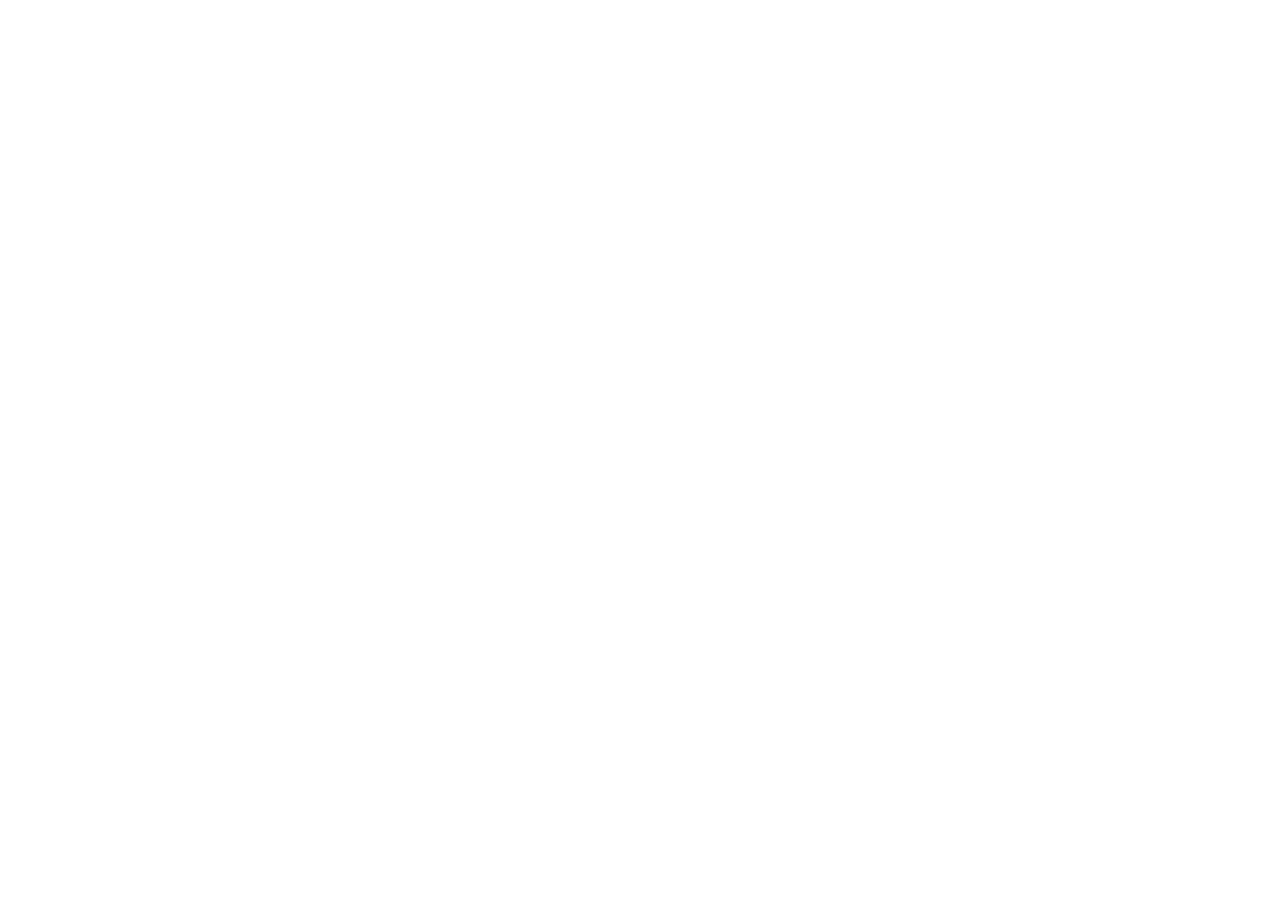
==== about/index.html @ 8420fbee "webpage updates" ====
<!doctype html>
<html>
<head>
  <meta charset="UTF-8">
  <meta name="viewport" content="width=device-width, height=device-height, initial-scale=1.0, viewport-fit=cover">
  <meta name="apple-mobile-web-app-capable" content="yes" />

  <!-- Page Title -->
  <title>Referenda - Increasing Political Engagement</title>

  <!-- Compressed Styles -->
  <link href="../css/slides.min.css?422331" rel="stylesheet" type="text/css">

<!-- Custom Styles -->
<!-- <link href="css/custom.css" rel="stylesheet" type="text/css"> -->

<!-- jQuery 3.3.1 -->
<script src="https://ajax.googleapis.com/ajax/libs/jquery/3.3.1/jquery.min.js"></script>

  <!-- Compressed Scripts -->
  <script src="../js/slides.min.js?422331" type="text/javascript"></script>

<!-- Custom Scripts -->
<!-- <script src="js/custom.js" type="text/javascript"></script> -->

<!-- Fonts and Material Icons -->
  <link rel="stylesheet" as="font" href="https://fonts.googleapis.com/css?family=Roboto:100,300,400,500,600,700|Material+Icons"/>
  </head>
<body class="slides noPreload animated">
    
<!-- SVG Library -->
<svg xmlns="http://www.w3.org/2000/svg" style="display:none">
  
  <symbol id="logo" viewBox="0 0 106 31"><title>Slides Framework</title><path d="M17.413 14.04c-.56-5.84-5.6-7-8.52-7-4.6 0-8.6 2.92-8.6 7.52 0 3 2.4 4.88 5.28 5.8 4.24 1.64 5.88 1.84 5.88 3.36 0 1.08-1.2 1.72-2.32 1.72-.28 0-2.24 0-2.52-2.04h-6.6c.6 5.84 5.68 7.36 9.04 7.36 4.92 0 9.04-2.88 9.04-7.76 0-4.8-4-5.92-7.76-6.96-1.76-.52-3.4-1.2-3.4-2.2 0-.6.48-1.48 1.88-1.48 1.96 0 2.04 1.2 2.08 1.68h6.52zm2.222 15.96h6.64v-29.6h-6.64v29.6zm9.662-24.56h6.64v-5.04h-6.64v5.04zm0 24.56h6.64v-22.2h-6.64v22.2zm32.782-29.6h-6.64v9.28c-.72-.72-2.6-2.64-6.52-2.64-5.64 0-11 4.28-11 11.8 0 6.68 4.4 11.88 11.12 11.88 4.48 0 6.08-2.2 6.72-3.12v2.4h6.32v-29.6zm-17.52 18.4c0-2.56 1.8-5.56 5.64-5.56 1.56 0 2.96.56 3.96 1.56 1 .96 1.64 2.32 1.64 3.92.08 1.64-.52 3.08-1.56 4.12s-2.52 1.68-4.12 1.68c-3.12 0-5.56-2.28-5.56-5.68v-.04zm42.502 2.4c.52-4.08-.32-7.64-3.12-10.64-2.08-2.2-5-3.52-8.4-3.52-6.76 0-11.64 5.72-11.64 11.92 0 6.6 5.4 11.76 11.76 11.76 2.28 0 4.48-.68 6.32-2 1.88-1.28 3.44-3.2 4.52-5.68h-6.8c-.8 1.16-1.92 2.08-4.04 2.08-2.6 0-4.84-1.56-5.12-3.92h16.52zm-16.44-5.04c.16-1.04 1.52-3.52 4.96-3.52s4.8 2.48 4.96 3.52h-9.92zm34.502-2.12c-.56-5.84-5.6-7-8.52-7-4.6 0-8.6 2.92-8.6 7.52 0 3 2.4 4.88 5.28 5.8 4.24 1.64 5.88 1.84 5.88 3.36 0 1.08-1.2 1.72-2.32 1.72-.28 0-2.24 0-2.52-2.04h-6.6c.6 5.84 5.68 7.36 9.04 7.36 4.92 0 9.04-2.88 9.04-7.76 0-4.8-4-5.92-7.76-6.96-1.76-.52-3.4-1.2-3.4-2.2 0-.6.48-1.48 1.88-1.48 1.96 0 2.04 1.2 2.08 1.68h6.52z"/></symbol>

  <symbol id="logo-icon" viewBox="0 0 50 41"><title>Slides Framework</title><path d="M4,12h42c2.2,0,4,1.8,4,4v21c0,2.2-1.8,4-4,4H4c-2.2,0-4-1.8-4-4V16C0,13.8,1.8,12,4,12z"/><path opacity="0.6" d="M45.5,9h-41C3.7,9,3,8.3,3,7.5v0C3,6.7,3.7,6,4.5,6h41C46.3,6,47,6.7,47,7.5v0C47,8.3,46.3,9,45.5,9z"/><path opacity="0.4" d="M7.5,0h35C43.3,0,44,0.7,44,1.5v0C44,2.3,43.3,3,42.5,3h-35C6.7,3,6,2.3,6,1.5v0C6,0.7,6.7,0,7.5,0z"/></symbol>
  
  <symbol id="close" viewBox="0 0 30 30"><path d="M15 0c-8.3 0-15 6.7-15 15s6.7 15 15 15 15-6.7 15-15-6.7-15-15-15zm5.7 19.3c.4.4.4 1 0 1.4-.2.2-.4.3-.7.3s-.5-.1-.7-.3l-4.3-4.3-4.3 4.3c-.2.2-.4.3-.7.3s-.5-.1-.7-.3c-.4-.4-.4-1 0-1.4l4.3-4.3-4.3-4.3c-.4-.4-.4-1 0-1.4s1-.4 1.4 0l4.3 4.3 4.3-4.3c.4-.4 1-.4 1.4 0s.4 1 0 1.4l-4.3 4.3 4.3 4.3z"/></symbol>
  
  <symbol id="close-small" viewBox="0 0 11 11"><path d="M6.914 5.5l3.793-3.793c.391-.391.391-1.023 0-1.414s-1.023-.391-1.414 0l-3.793 3.793-3.793-3.793c-.391-.391-1.023-.391-1.414 0s-.391 1.023 0 1.414l3.793 3.793-3.793 3.793c-.391.391-.391 1.023 0 1.414.195.195.451.293.707.293s.512-.098.707-.293l3.793-3.793 3.793 3.793c.195.195.451.293.707.293s.512-.098.707-.293c.391-.391.391-1.023 0-1.414l-3.793-3.793z"/></symbol>

  <symbol id="arrow-left" viewBox="0 0 29 56"><path d="M28.7.3c.4.4.4 1 0 1.4l-26.3 26.3 26.3 26.3c.4.4.4 1 0 1.4-.4.4-1 .4-1.4 0l-27-27c-.4-.4-.4-1 0-1.4l27-27c.3-.3 1-.4 1.4 0z"/></symbol>
  
  <symbol id="arrow-right" viewBox="0 0 29 56"><path d="M.3 55.7c-.4-.4-.4-1 0-1.4l26.3-26.3-26.3-26.3c-.4-.4-.4-1 0-1.4.4-.4 1-.4 1.4 0l27 27c.4.4.4 1 0 1.4l-27 27c-.3.3-1 .4-1.4 0z"/></symbol>

  <symbol id="back" viewBox="0 0 20 20"><path d="M2.3 10.7l5 5c.4.4 1 .4 1.4 0s.4-1 0-1.4l-3.3-3.3h11.6c.6 0 1-.4 1-1s-.4-1-1-1h-11.6l3.3-3.3c.4-.4.4-1 0-1.4-.2-.2-.4-.3-.7-.3s-.5.1-.7.3l-5 5c-.2.2-.3.5-.3.7 0 .2.1.5.3.7z"/></symbol>
  
  <symbol id="menu" viewBox="0 0 18 18"><path d="M16 5h-14c-.6 0-1-.4-1-1 0-.5.4-1 1-1h14c.5 0 1 .4 1 1s-.4 1-1 1zm-14 5h14c.5 0 1-.4 1-1 0-.5-.4-1-1-1h-14c-.6 0-1 .4-1 1s.4 1 1 1zm14 3h-14c-.5 0-1 .4-1 1 0 .5.4 1 1 1h14c.5 0 1-.4 1-1s-.4-1-1-1z"/></symbol>
  
  <symbol id="share" viewBox="0 0 18 18"><path d="M16 8c-.6 0-1 .4-1 1v6h-12v-6c0-.6-.4-1-1-1s-1 .4-1 1v6c0 1.1.9 2 2 2h12c1.1 0 2-.9 2-2v-6c0-.6-.4-1-1-1zm-2.3-2.3c.4-.4.4-1 0-1.4l-4-4c-.4-.4-1-.4-1.4 0l-4 4c-.4.4-.4 1 0 1.4s1 .4 1.4 0l2.3-2.3v7.6c0 .6.4 1 1 1s1-.4 1-1v-7.6l2.3 2.3c.4.4 1 .4 1.4 0z"/></symbol>

  <symbol id="arrow-down" viewBox="0 0 24 24"><path d="M12 18c-.2 0-.5-.1-.7-.3l-11-10c-.4-.4-.4-1-.1-1.4.4-.4 1-.4 1.4-.1l10.4 9.4 10.3-9.4c.4-.4 1-.3 1.4.1.4.4.3 1-.1 1.4l-11 10c-.1.2-.4.3-.6.3z"/></symbol>
  
  <symbol id="arrow-up" viewBox="0 0 24 24"><path d="M11.9 5.9c.2 0 .5.1.7.3l11 10c.4.4.4 1 .1 1.4-.4.4-1 .4-1.4.1l-10.4-9.4-10.3 9.4c-.4.4-1 .3-1.4-.1-.4-.4-.3-1 .1-1.4l11-10c.1-.2.4-.3.6-.3z"/></symbol>
  
  <symbol id="arrow-top" viewBox="0 0 18 18"><path d="M15.7 7.3l-6-6c-.4-.4-1-.4-1.4 0l-6 6c-.4.4-.4 1 0 1.4.4.4 1 .4 1.4 0l4.3-4.3v11.6c0 .6.4 1 1 1s1-.4 1-1v-11.6l4.3 4.3c.2.2.4.3.7.3s.5-.1.7-.3c.4-.4.4-1 0-1.4z"/></symbol>
  
  <symbol id="play" viewBox="0 0 30 30"><path d="M7 30v-30l22 15z"/></symbol>
  
  <symbol id="chat" viewBox="0 0 18 18"><path d="M5,17c-0.2,0-0.3,0-0.4-0.1C4.2,16.7,4,16.4,4,16v-2H2c-1.1,0-2-0.9-2-2V3c0-1.1,0.9-2,2-2h14c1.1,0,2,0.9,2,2v9 c0,1.1-0.9,2-2,2H9.3l-3.7,2.8C5.4,16.9,5.2,17,5,17z M2,12h3.5C5.8,12,6,12.2,6,12.5V14l2.4-1.8C8.6,12.1,8.8,12,9,12h7V3H2V12z M13,7H5C4.4,7,4,6.6,4,6s0.4-1,1-1h8c0.6,0,1,0.4,1,1S13.6,7,13,7z M13,10H5c-0.6,0-1-0.4-1-1s0.4-1,1-1h8c0.6,0,1,0.4,1,1 S13.6,10,13,10z"/></symbol>

  <symbol id="mail" viewBox="0 0 18 18"><path d="M16 2h-14c-1.1 0-2 .9-2 2v10c0 1.1.9 2 2 2h14c1.1 0 2-.9 2-2v-10c0-1.1-.9-2-2-2zm0 2v.5l-7 4.3-7-4.4v-.4h14zm-14 10v-7.2l6.5 4c.1.1.3.2.5.2s.4-.1.5-.2l6.5-4v7.2h-14z"/></symbol>

  <symbol id="sound-on" viewBox="0 0 18 18"><path d="M8.5,0.1C8.1-0.1,7.7,0,7.4,0.2L3.7,3H2C0.9,3,0,3.9,0,5v6c0,1.1,0.9,2,2,2h1.7l3.7,2.8C7.6,15.9,7.8,16,8,16 c0.2,0,0.3,0,0.4-0.1C8.8,15.7,9,15.4,9,15V1C9,0.6,8.8,0.3,8.5,0.1z M7,13l-2.4-1.8C4.4,11.1,4.2,11,4,11l-2,0l0-6h2 c0.2,0,0.4-0.1,0.6-0.2L7,3V13z M11.7,9.9l0.7,1.9C13.9,11.2,15,9.7,15,8c0-1.7-1.1-3.2-2.7-3.8l-0.7,1.9C12.5,6.4,13,7.2,13,8C13,8.9,12.5,9.6,11.7,9.9z M12.2,1.1l-0.3,2C14.3,3.5,16,5.6,16,8s-1.8,4.5-4.2,4.9l0.3,2C15.6,14.3,18,11.4,18,8C18,4.6,15.6,1.7,12.2,1.1z"/></symbol>
  
  <symbol id="sound-off" viewBox="0 0 18 18"><path d="M15.9,8l1.8-1.8c0.4-0.4,0.4-1,0-1.4s-1-0.4-1.4,0l-1.8,1.8l-1.8-1.8c-0.4-0.4-1-0.4-1.4,0s-0.4,1,0,1.4L13.1,8l-1.8,1.8 c-0.4,0.4-0.4,1,0,1.4c0.2,0.2,0.5,0.3,0.7,0.3s0.5-0.1,0.7-0.3l1.8-1.8l1.8,1.8c0.2,0.2,0.5,0.3,0.7,0.3s0.5-0.1,0.7-0.3 c0.4-0.4,0.4-1,0-1.4L15.9,8z M8.5,0.1C8.1-0.1,7.7,0,7.4,0.2L3.7,3H2C0.9,3,0,3.9,0,5v6c0,1.1,0.9,2,2,2h1.7l3.7,2.8C7.6,15.9,7.8,16,8,16 c0.2,0,0.3,0,0.4-0.1C8.8,15.7,9,15.4,9,15V1C9,0.6,8.8,0.3,8.5,0.1z M7,13l-2.4-1.8C4.4,11.1,4.2,11,4,11l-2,0l0-6h2 c0.2,0,0.4-0.1,0.6-0.2L7,3V13z"/></symbol>
  
  <!-- social -->
  <symbol id="apple" viewBox="-1 1 24 24"><path d="M17.6 13.8c0-3 2.5-4.5 2.6-4.6-1.4-2.1-3.6-2.3-4.4-2.4-1.9-.2-3.6 1.1-4.6 1.1-.9 0-2.4-1.1-4-1-2 0-3.9 1.2-5 3-2.1 3.7-.5 9.1 1.5 12.1 1 1.5 2.2 3.1 3.8 3 1.5-.1 2.1-1 3.9-1s2.4 1 4 1 2.7-1.5 3.7-2.9c1.2-1.7 1.6-3.3 1.7-3.4-.1-.1-3.2-1.3-3.2-4.9zm-3.1-9c.8-1 1.4-2.4 1.2-3.8-1.2 0-2.7.8-3.5 1.8-.8.9-1.5 2.3-1.3 3.7 1.4.1 2.8-.7 3.6-1.7z"/></symbol>

  <symbol id="dribbble" viewBox="0 0 24 24"><path d="M12 0c-6.7 0-12 5.3-12 12s5.3 12 12 12 12-5.3 12-12-5.3-12-12-12zm7.9 5.7c1.3 1.7 2.1 3.9 2.3 6.1-.4-.1-2.4-.4-4.7-.4-.8 0-1.5 0-2.3.1 0-.1-.1-.3-.3-.5l-.7-1.5c3.7-1.4 5.3-3.4 5.7-3.8zm-7.9-3.8c2.5 0 4.9.9 6.7 2.5-.3.4-1.9 2.3-5.2 3.6-1.6-2.9-3.3-5.3-3.7-5.9.6-.1 1.4-.2 2.2-.2zm-4.4 1c.4.6 2.1 3 3.7 5.8-4.4 1.2-8.2 1.2-9.2 1.2h-.1c.8-3.1 2.9-5.6 5.6-7zm-5.7 9.1v-.3h.3c1.2 0 5.6-.1 10.1-1.5l.8 1.6c-.1 0-.3 0-.4.1-5.1 1.6-7.9 6-8.3 6.7-1.6-1.7-2.5-4.1-2.5-6.6zm10.1 10.1c-2.3 0-4.4-.8-6.1-2.1.3-.5 2.4-4.4 7.9-6.3 1.3 3.6 2 6.7 2.1 7.6-1.2.6-2.6.8-3.9.8zm5.7-1.8c-.1-.8-.7-3.6-2-7.1.7-.1 1.3-.1 2-.1 2.1 0 3.7.4 4.1.5-.3 2.8-1.8 5.2-4.1 6.7z"/></symbol>

  <symbol id="facebook" viewBox="0 0 24 24"><path d="M24 1.3v21.3c0 .7-.6 1.3-1.3 1.3h-6.1v-9.3h3.1l.5-3.6h-3.6v-2.2c0-1.1.3-1.8 1.8-1.8h1.9v-3.2c-.3 0-1.5-.1-2.8-.1-2.8 0-4.7 1.7-4.7 4.8v2.7h-3.1v3.6h3.1v9.2h-11.5c-.7 0-1.3-.6-1.3-1.3v-21.4c0-.7.6-1.3 1.3-1.3h21.3c.8 0 1.4.6 1.4 1.3z"/></symbol>

  <symbol id="facebook2" viewBox="0 0 512 512"><path d="M288 176v-64c0-17.664 14.336-32 32-32h32v-80h-64c-53.024 0-96 42.976-96 96v80h-64v80h64v256h96v-256h64l32-80h-96z"/></symbol>
   
  <symbol id="fb-like" viewBox="0 0 20 20"><path d="M0 8v12h5v-12h-5zm2.5 10.8c-.4 0-.8-.3-.8-.8 0-.4.3-.8.8-.8s.8.3.8.8c0 .4-.4.8-.8.8zm3.5-.8h9.5c1.1 0 1.7-1 1.7-1.7 0-.3-.4-1-.4-1 1.4-.3 1.7-1.2 1.7-1.7-.1-.5-.3-.9-.5-1 1-.4 1.5-1.1 1.4-1.9-.1-.8-1-1.5-1-1.5 1-.6.9-1.5.9-1.5-.3-1.3-1.5-1.7-1.7-1.7h-5.6s.3-.5.3-2.4-1.3-3.6-2.6-3.6c0 0-.7.1-1 .3v3.5l-2.7 4.4v9.8z"/></symbol>
  
  <symbol id="googlePlus" viewBox="0 1 24 24"><path d="M7.8 13.5h4.6c-.6 2-2.5 3.4-4.6 3.4-2.7 0-4.9-2.2-4.9-4.9s2.2-4.9 4.9-4.9c1.1 0 2.1.3 3 1l1.8-2.4c-1.4-1.1-3-1.6-4.8-1.6-4.3 0-7.9 3.5-7.9 7.9s3.5 7.9 7.9 7.9 7.9-3.5 7.9-7.9v-1.5h-7.9v3zM21.7 11v-2.2h-2v2.2h-2.2v2h2.2v2.2h2v-2.2h2.2v-2z"/></symbol>
  
  <symbol id="instagram" viewBox="0 0 20 20"><circle cx="10" cy="10" r="3.3"/><path d="M13,0H7C2.2,0,0,2.2,0,7v6c0,4.8,2.1,7,7,7h6c4.8,0,7-2.2,7-7V7C20,2.2,17.9,0,13,0z M10,15.1c-2.8,0-5.1-2.3-5.1-5.1 S7.2,4.9,10,4.9s5.1,2.3,5.1,5.1S12.8,15.1,10,15.1z M15.3,5.9c-0.7,0-1.2-0.5-1.2-1.2c0-0.7,0.5-1.2,1.2-1.2s1.2,0.5,1.2,1.2 C16.5,5.3,16,5.9,15.3,5.9z"/></symbol>

  <symbol id="behance" viewBox="0 0 511.958 511.958"><path d="M210.624 240.619c10.624-5.344 18.656-11.296 24.16-17.728 9.792-11.584 14.624-26.944 14.624-45.984 0-18.528-4.832-34.368-14.496-47.648-16.128-21.632-43.424-32.704-82.016-33.28h-152.896v312.096h142.56c16.064 0 30.944-1.376 44.704-4.192 13.76-2.848 25.664-8.064 35.744-15.68 8.96-6.624 16.448-14.848 22.4-24.544 9.408-14.656 14.112-31.264 14.112-49.76 0-17.92-4.128-33.184-12.32-45.728-8.288-12.544-20.448-21.728-36.576-27.552zm-147.552-90.432h68.864c15.136 0 27.616 1.632 37.408 4.864 11.328 4.704 16.992 14.272 16.992 28.864 0 13.088-4.32 22.24-12.864 27.392-8.608 5.152-19.776 7.744-33.472 7.744h-76.928v-68.864zm108.896 198.24c-7.616 3.68-18.336 5.504-32.064 5.504h-76.832v-83.232h77.888c13.568.096 24.128 1.888 31.68 5.248 13.44 6.08 20.128 17.216 20.128 33.504 0 19.2-6.912 32.128-20.8 38.976zM327.168 110.539h135.584v38.848h-135.584zM509.856 263.851c-2.816-18.08-9.024-33.984-18.688-47.712-10.592-15.552-24.032-26.944-40.384-34.144-16.288-7.232-34.624-10.848-55.04-10.816-34.272 0-62.112 10.72-83.648 32-21.472 21.344-32.224 52.032-32.224 92.032 0 42.656 11.872 73.472 35.744 92.384 23.776 18.944 51.232 28.384 82.4 28.384 37.728 0 67.072-11.232 88.032-33.632 13.408-14.144 20.992-28.064 22.656-41.728h-62.464c-3.616 6.752-7.808 12.032-12.608 15.872-8.704 7.04-20.032 10.56-33.92 10.56-13.216 0-24.416-2.912-33.76-8.704-15.424-9.28-23.488-25.536-24.512-48.672h170.464c.256-19.936-.384-35.264-2.048-45.824zm-166.88 5.984c2.24-15.008 7.68-26.912 16.32-35.712 8.64-8.768 20.864-13.184 36.512-13.216 14.432 0 26.496 4.128 36.32 12.416 9.696 8.352 15.168 20.48 16.288 36.512h-105.44z"/></symbol>
  
  <symbol id="linkedin" viewBox="0 0 24 24"><path d="M5.9 21.9h-4.7v-14.2h4.7v14.2zm-2.3-16.1c-1.6 0-2.6-1.1-2.6-2.5s1-2.5 2.7-2.5c1.6 0 2.6 1 2.6 2.5-.1 1.4-1.2 2.5-2.7 2.5zm19.2 16.1h-4.7v-7.6c0-2-.7-3.3-2.3-3.3-1.3 0-2.1.9-2.5 1.7-.1.3-.1.8-.1 1.2v7.9h-4.7v-14.1h4.7v2c.7-.9 1.7-2.3 4.3-2.3 3.1 0 5.5 2.1 5.5 6.4v8.2h-.2z"/></symbol>

  <symbol id="medium" viewBox="0 0 130.8 104"><path d="M15.5 21.2c.2-1.6-.5-3.2-1.7-4.3l-12.1-14.7v-2.2h38l29.3 64.4 25.8-64.4h36.2v2.2l-10.5 10c-.9.7-1.3 1.8-1.2 2.9v73.7c0 1.1.3 2.2 1.2 2.9l10.2 10v2.2h-51.3v-2.2l10.6-10.2c1-1 1-1.3 1-2.9v-59.6l-29.4 74.7h-4l-34.2-74.7v50.3c0 2.2.4 4.2 1.9 5.7l13.7 16.8v2.2h-39v-2.2l13.8-16.7c1.5-1.5 1.8-3.3 1.8-5.7l-.1-58.2z"/></symbol>
  
  <symbol id="pinterest" viewBox="0 0 24 24"><path d="M5.9 13.9c1.2-2-.4-2.5-.6-4-1-6.1 7.1-10.2 11.4-6 2.9 2.9 1 12-3.7 11-4.6-.9 2.2-8.1-1.4-9.5-3-1.1-4.6 3.6-3.2 5.9-.8 4-2.5 7.7-1.8 12.7 2.3-1.7 3.1-4.8 3.7-8.1 1.2.7 1.8 1.4 3.3 1.5 5.5.4 8.6-5.4 7.8-10.7-.7-4.7-5.5-7.1-10.6-6.6-4.1.4-8.1 3.7-8.3 8.3-.1 2.8.7 4.9 3.4 5.5z"/></symbol>
  
  <symbol id="stumbleupon" viewBox="0 0 24 24"><path d="M13.3 9.6l1.6.8 2.5-.8v-1.4c0-3-2.4-5.4-5.4-5.4s-5.4 2.4-5.4 5.4v7.5c0 .7-.6 1.3-1.3 1.3s-1.3-.6-1.3-1.3v-3.2h-4v3.2c0 3 2.4 5.4 5.4 5.4s5.4-2.4 5.4-5.4v-7.5c0-.7.6-1.3 1.3-1.3s1.3.6 1.3 1.3l-.1 1.4zm6.6 2.9v3.2c0 .7-.6 1.3-1.3 1.3s-1.3-.6-1.3-1.3v-3.2l-2.5.8-1.6-.8v3.2c0 3 2.4 5.4 5.4 5.4s5.4-2.4 5.4-5.4v-3.2h-4.1z"/></symbol>
  
  <symbol id="twitter" viewBox="0 1 24 23"><path d="M21.5 7.6v.6c0 6.6-5 14.1-14 14.1-2.8 0-5.4-.8-7.6-2.2l1.2.1c2.3 0 4.4-.8 6.1-2.1-2.2 0-4-1.5-4.6-3.4.3.1.6.1.9.1.5 0 .9-.1 1.3-.2-2.1-.6-3.8-2.6-3.8-5 .7.4 1.4.6 2.2.6-1.3-.9-2.2-2.4-2.2-4.1 0-.9.2-1.8.7-2.5 2.4 3 6.1 5 10.2 5.2-.1-.4-.1-.7-.1-1.1 0-2.7 2.2-5 4.9-5 1.4 0 2.7.6 3.6 1.6 1-.3 2.1-.7 3-1.3-.4 1.2-1.1 2.1-2.2 2.7 1-.1 1.9-.4 2.8-.8-.6 1.1-1.4 2-2.4 2.7z"/></symbol>
  
  <symbol id="tumblr" viewBox="0 0 23 23"><path d="M12.573 4.94v-4.94h-3.188c-.072.183-.11.4-.11.622-.034.107-.072.184-.072.293-.328 1.829-1.28 3.11-2.892 3.807-.476.218-.914.253-1.39.218v3.987h2.342c.039 5.603.039 8.493.039 8.64v.332c.294 2.449 1.573 3.914 3.843 4.463.914.257 1.901.366 2.892.366 1.279-.036 2.525-.256 3.771-.659v-4.685c-.731.22-1.395.402-1.977.583-1.135.333-2.087.113-2.857-.619-.073-.11-.183-.257-.221-.403-.106-.586-.178-1.206-.178-1.795v-6.222h5.083v-3.988h-5.085z"/></symbol>

  <symbol id="xing" viewBox="0 0 24 24"><path d="M3.647 4.74c-.208 0-.384.073-.472.216-.091.148-.077.338.02.531l2.34 4.051v.02l-3.678 6.49c-.096.191-.091.383 0 .531.088.142.244.236.452.236h3.461c.518 0 .767-.349.944-.669l3.737-6.608-2.38-4.15c-.172-.307-.433-.649-.964-.649h-3.46zm14.542-4.74c-.517 0-.741.326-.927.659l-7.702 13.658 4.918 9.023c.172.307.437.659.967.659h3.457c.208 0 .371-.079.459-.221.092-.148.09-.343-.007-.535l-4.88-8.915v-.023l7.664-13.551c.096-.191.098-.386.007-.534-.088-.142-.252-.221-.46-.221h-3.496z"/></symbol>

  <symbol id="whatsapp" viewBox="0 0 512 512"><path d="M256.064 0h-.128c-141.152 0-255.936 114.816-255.936 256 0 56 18.048 107.904 48.736 150.048l-31.904 95.104 98.4-31.456c40.48 26.816 88.768 42.304 140.832 42.304 141.152 0 255.936-114.848 255.936-256s-114.784-256-255.936-256zm148.96 361.504c-6.176 17.44-30.688 31.904-50.24 36.128-13.376 2.848-30.848 5.12-89.664-19.264-75.232-31.168-123.68-107.616-127.456-112.576-3.616-4.96-30.4-40.48-30.4-77.216s18.656-54.624 26.176-62.304c6.176-6.304 16.384-9.184 26.176-9.184 3.168 0 6.016.16 8.576.288 7.52.32 11.296.768 16.256 12.64 6.176 14.88 21.216 51.616 23.008 55.392 1.824 3.776 3.648 8.896 1.088 13.856-2.4 5.12-4.512 7.392-8.288 11.744-3.776 4.352-7.36 7.68-11.136 12.352-3.456 4.064-7.36 8.416-3.008 15.936 4.352 7.36 19.392 31.904 41.536 51.616 28.576 25.44 51.744 33.568 60.032 37.024 6.176 2.56 13.536 1.952 18.048-2.848 5.728-6.176 12.8-16.416 20-26.496 5.12-7.232 11.584-8.128 18.368-5.568 6.912 2.4 43.488 20.48 51.008 24.224 7.52 3.776 12.48 5.568 14.304 8.736 1.792 3.168 1.792 18.048-4.384 35.52z"/></symbol>
  
  <symbol id="youtube" viewBox="0 0 24 24"><path d="M23.6 6.3c-.3-1.2-1.4-2.2-2.6-2.3-3-.3-6-.3-9-.3s-6 0-9 .3c-1.2.1-2.3 1.1-2.6 2.3-.4 1.8-.4 3.8-.4 5.7 0 1.9 0 3.9.4 5.7.3 1.2 1.4 2.2 2.6 2.3 3 .3 6 .3 9 .3s6 0 9-.3c1.3-.1 2.3-1.1 2.6-2.4.4-1.7.4-3.7.4-5.6 0-1.9 0-3.9-.4-5.7zm-14.1 9v-6.6l6.5 3.3-6.5 3.3z"/></symbol>

</svg>

<!-- Navigation -->
<!-- <nav class="side ">
  <div class="navigation">
    <ul></ul>
  </div>
</nav> -->

<!-- Slide 4 (#60) -->
<section class="slide fade-6 whiteSlide">
  <div class="content">
    <div class="container">
      <div class="wrap">

        <div class="fix-12-12">
          <ul class="grid">
            <li class="col-6-12 left">
              <h1 class="ae-2 fromLeft">Learn about the team</h1>
              <p class="ae-3 fromLeft"><span class="opacity-8">Some of the press coverage about the underlying technology that highlights how our platform works</span></p>
              <ul class="tabs controller uppercase bold ae-4 fromCenter"
                  onclick="logButtonPress(this, event)"
                  data-slider-id="60-3">
                <li class="selected">TechCrunch</li>
                <li>Bitcoin Magazine</li>
                <li>Washington Post</li>
              </ul>
            </li>
            <li class="col-6-12 left ae-5 fromCenter">
              <ul class="slider animated margin-top-4" data-slider-id="60-3">
                <li class="selected fromCenter">
                  <div class="thumbnail shadow rounded" data-popup-id="60-1">
                    <a href="https://techcrunch.com/2018/09/05/stealthy-wants-to-become-the-wechat-of-blockchain-apps/"
                       onclick="logLinkClick('TechCrunch.com')"
                       target="_blank">
                      <img class="wide" src="../assets/img/disrupt.jpg" alt="Video Thumbnail"/>
                    </a>
                  </div>
                </li>
                <li class="fromCenter">
                  <div class="thumbnail shadow rounded" data-popup-id="60-2">
                    <a href="https://bitcoinmagazine.com/articles/collaboration-tools-graphite-and-stealthy-create-decentralized-duo/"
                       onclick="logLinkClick('BitCoinMagazine.com')"
                       target="_blank">
                      <img class="wide" src="../assets/img/bitcoin.png" alt="Video Thumbnail"/>
                    </a>
                  </div>
                </li>
                <li class="fromCenter">
                  <div class="thumbnail shadow rounded" data-popup-id="60-3">
                    <a href="https://www.washingtonpost.com/news/the-switch/wp/2018/03/23/the-new-technology-that-aspires-to-deletefacebook-for-good/?utm_term=.e0ddea16a3d1"
                       onclick="logLinkClick('WashingtonPost.com')"
                       target="_blank">
                      <img class="wide" src="../assets/img/facebook.png" alt="Video Thumbnail"/>
                    </a>
                  </div>
                </li>
              </ul>
            </li>
          </ul>
        </div>

      </div>
    </div>
  </div>
</section>
</body>
</html>
---- css/slides.min.css ----
@charset "UTF-8";body,html,img{max-width:100%}.button.actionButton svg,.button.play svg,.button:not(.stroke) svg,.slide.whiteSlide .button.actionButton svg,.slides{fill:#fff}.button svg,.button svg *{pointer-events:none!important}.material-icons,.slides{-webkit-font-smoothing:antialiased}.button,.container .wrap,.slides-form.center input,.slides-form.center textarea{text-align:center}.button,a{text-decoration:none}.dialog,body,html{-webkit-tap-highlight-color:transparent}.button,.material-icons,.music-96 .sc-trackslist a,.navigation li[data-title]:before,.nobr,.nowrap,.panel .sections .menu,.panel .sections>div{white-space:nowrap}a,abbr,acronym,address,applet,article,aside,audio,b,big,blockquote,body,canvas,caption,center,cite,code,dd,del,details,dfn,div,dl,dt,em,embed,fieldset,figcaption,figure,footer,form,h1,h2,h3,h4,h5,h6,header,hgroup,hr,html,i,iframe,img,ins,kbd,label,legend,li,mark,menu,nav,object,ol,output,p,pre,q,ruby,s,samp,section,small,span,strike,strong,sub,summary,sup,table,tbody,td,tfoot,th,thead,time,tr,tt,u,ul,var,video{border:0;vertical-align:baseline;margin:0;padding:0}article,aside,details,figcaption,figure,footer,header,hgroup,menu,nav,section{display:block}.button,.button.actionButton,.dot,.dot:after,.material-icons,img{display:inline-block}li,ol,ul{list-style:none}blockquote,q{quotes:none}blockquote:after,blockquote:before,q:after,q:before{content:none}table{border-collapse:collapse;border-spacing:0}b,strong{font-weight:600}html{position:static!important;top:0!important;box-sizing:border-box;margin:0;padding:0;overflow:hidden;-webkit-backface-visibility:hidden;backface-visibility:hidden}*,:after,:before{box-sizing:inherit}body{position:absolute;width:100%;height:100%}body,html{overflow-x:hidden}html.scrollable,html.scrollable body{overflow-y:auto;-webkit-overflow-scrolling:touch}.button,.content,.slide{overflow:hidden}img.round{border-radius:999px}img.rounded{border-radius:6px}.slides{color:#fff;font-family:Roboto,sans-serif;-webkit-hyphens:none;-ms-hyphens:none;hyphens:none;background:#111}.slides.bodyWhite{background:#fff}.slides.desktopSwipe{cursor:-webkit-grab}.slides.desktopSwipe:active{cursor:-webkit-grabbing}.slides.desktopSwipe .slide .container .wrap{cursor:inherit}.button,.dropdownTrigger,.helpBubble,.popupTrigger,.sidebarTrigger,.videoThumbnail{cursor:pointer}.button{border-radius:4px;padding:16px 24px 17px;color:#fff;border:none;outline:0;background:#202020;font-size:16px;font-weight:500;vertical-align:top;-webkit-backface-visibility:hidden;backface-visibility:hidden;letter-spacing:normal!important;position:relative;-webkit-transform:translate3d(0,0,0);transform:translate3d(0,0,0);box-shadow:0 1px 4px rgba(0,0,0,.1),0 2px 4px rgba(0,0,0,.1);-webkit-appearance:none;margin-bottom:10px;transition:.3s;-webkit-user-select:none!important;-moz-user-select:none!important;-ms-user-select:none!important;user-select:none!important}.content,.slide.active{-webkit-backface-visibility:hidden}.popup .button,.slide .button{margin-left:5px;margin-right:5px}.popup .button.small,.slide .button.small{margin-left:4px;margin-right:4px}.button.wide{margin-left:0!important;margin-right:0!important}.button .material-icons{vertical-align:bottom;margin-top:-5px;margin-bottom:-2px;margin-right:8px;-webkit-user-select:none!important;-moz-user-select:none!important;-ms-user-select:none!important;user-select:none!important}.button .material-icons.small{font-size:18px;margin:0 6px 0 0}.button .material-icons.right{margin-left:11px;margin-right:0}.button svg{width:22px;height:22px;margin-top:-3px;top:2px;vertical-align:bottom;margin-right:14px;position:relative}.button svg.right{margin-right:0;margin-left:14px}.button.actionButton{height:42px;width:42px;padding:12px;border-radius:25px;z-index:999;background:rgba(0,0,0,.3);line-height:1;box-shadow:0 0 0 1px rgba(255,255,255,.05);cursor:pointer;-ms-touch-action:manipulation;touch-action:manipulation;vertical-align:top}.button.actionButton svg{width:18px;height:18px}.button.actionButton .material-icons{margin:0;position:relative;left:-3px;top:-3px;font-size:24px}.button.actionButton.big{width:50px;height:50px;padding:16px}.button.actionButton.big .material-icons{font-size:24px}.button.actionButton.big svg{width:22px;height:22px;left:-2px;top:0}.button.actionButton.stroke{box-shadow:none;padding:10px}.button.actionButton:hover:not(:active){-webkit-transform:translateY(0)!important;transform:translateY(0)!important}.button.actionButton.rounded{border-radius:6px}.button.actionButton.sound [class*=sound-]{position:absolute;opacity:0;transition:.5s;left:13px;top:16px}.button.actionButton.sound.stroke [class*=sound-]{left:11px;top:14px}.button.actionButton.sound.playing .sound-on,.button.actionButton.sound:not(.playing) .sound-off{opacity:1}.button.actionButton.transparent{background-color:transparent}.button:hover{box-shadow:0 6px 7px 0 rgba(0,0,0,.15),0 0 5px 0 rgba(0,0,0,.1);opacity:1;-webkit-transform:translateY(-2px)!important;transform:translateY(-2px)!important;transition:.35s!important}.button:hover:after{opacity:.5}.button:active{box-shadow:0 3px 6px 0 rgba(0,0,0,.1),0 0 10px 0 rgba(0,0,0,.1),0 1px 4px -1px rgba(0,0,0,.1);-webkit-transform:translateY(0)!important;transform:translateY(0)!important;transition:.35s!important}.button.shade:after,.dot:after{transition:.25s;content:""}.button:active:after{opacity:1}.button.uppercase{font-size:15px;padding-top:17px;padding-bottom:17px}.button.lowercase{text-transform:lowercase;letter-spacing:0;font-weight:300}.button.round{border-radius:99px;padding-left:28px;padding-right:28px}.button.stroke,.button.thin-stroke{background-color:transparent!important;padding:14px 22px 15px;color:#202020}.button.rounded{border-radius:6px}.button.rectangular{border-radius:1px}.button.square{border-radius:0}.button.thin-stroke{font-weight:300;border:1px solid}.slide.whiteSlide .button.thin-stroke{color:#202020}.button.stroke{border:2px solid}.slide.whiteSlide .button.stroke{color:#202020}.button.stroke.round{padding-left:26px;padding-right:26px}.button.stroke.uppercase{padding-top:15px;padding-bottom:15px}.button.stroke.uppercase svg{margin-bottom:-2px}.button.stroke.uppercase.small{padding:11px 15px}.button.stroke.small{border:1px solid;padding-top:9px;padding-bottom:9px}@media (min-width:768px){.button.stroke.big{padding:19px 30px}.button.stroke.big.uppercase{padding-top:21px;padding-bottom:21px}}.button.stroke:not(.flat):hover{box-shadow:inset 0 -100px 0 rgba(41,41,41,.05),0 4px 6px 0 rgba(0,0,0,.1),0 1px 10px 0 rgba(0,0,0,.1),0 2px 4px -1px rgba(0,0,0,.1)}.button.empty,.button.flat:not(:hover){box-shadow:none}.button.small{font-size:15px;font-weight:500;padding:10px 16px}.button.small .material-icons{vertical-align:bottom;position:relative;font-size:20px;margin-right:8px;bottom:1px}.button.small .material-icons.right{margin-left:8px;margin-right:0}.button.small svg{width:18px;height:18px;margin-right:10px;top:0}.button.small svg.right{margin-right:0;margin-left:10px}.button.small.round{padding-left:18px;padding-right:18px}.button.small.rounded{border-radius:6px}.button.small.uppercase{font-size:12px;padding:12px 16px;letter-spacing:.125em}.button.small.uppercase.round{padding-left:19px;padding-right:19px}@media (min-width:768px){.button.big{font-size:20px;padding:21px 32px}.button.big.round{padding-left:36px;padding-right:36px}.button.big.rounded{border-radius:7px}.button.big.uppercase{font-size:17px;padding:23px 32px}.button.big.uppercase.round{padding-left:36px;padding-right:36px}.button.big .material-icons{vertical-align:bottom;margin-right:16px;font-size:30px}.button.big .material-icons.right{margin-left:16px;margin-right:0}.button.big svg{width:27px;height:27px;margin-right:16px;top:1px}.button.big svg.right{margin-right:0;margin-left:16px}}.button.empty,.button.hollow{padding:0!important;background-color:transparent!important;font-size:0!important}.button.play,.panel .sections>div.right ul.crop li:last-child{margin-right:0}.button.empty{margin:0}.button.hollow{box-shadow:none!important}.button.hollow svg{margin:0}.button.shade{position:relative}.button.shade:after{position:absolute;top:0;left:0;width:100%;height:100%;background:#292929;opacity:0}.button.shade:hover:after{opacity:.15}.button.shade:active:after{opacity:.2}.button.play{width:90px;height:90px;border-radius:50%;padding:27px;margin-left:0}.button.play svg{width:35px;height:36px;margin:0}.button.play.small{width:60px;height:60px;border-radius:50%;padding:20px 19px}.button.play.small svg{fill:#fff;width:23px;height:23px}.button.play:hover{-webkit-transform:scale(1.05);transform:scale(1.05)}.button.gradient{position:relative}.button.gradient:before{content:"";position:absolute;top:0;left:0;width:100%;height:100%;background:linear-gradient(to bottom,#fff 0,#000 100%);z-index:-1;opacity:.1}.slide.whiteSlide .button.white:hover{box-shadow:0 4px 6px 0 rgba(0,0,0,.1),0 1px 10px 0 rgba(0,0,0,.1)}.slide.whiteSlide .button.white:hover:after{opacity:.3}.roundButton{border-radius:50px;height:50px;width:50px;padding:14px;margin:5px}.roundButton svg{bottom:2px}@media (max-width:319px){.button.uppercase,.uppercase{letter-spacing:.07em}}.button.uppercase{letter-spacing:.125em!important;text-indent:-.1em!important;font-weight:700!important}.material-icons{font-family:'Material Icons';font-weight:400;font-style:normal;font-size:24px;line-height:1;text-transform:none;letter-spacing:normal;word-wrap:normal;direction:ltr;text-rendering:optimizeLegibility;-moz-osx-font-smoothing:grayscale;-webkit-font-feature-settings:'liga';font-feature-settings:'liga'}.slides-form,.slides-form button{font-family:inherit}.material-icons.md-18{font-size:18px}.material-icons.md-24{font-size:24px}.material-icons.md-36{font-size:36px}.material-icons.md-48{font-size:48px}.slide.whiteSlide svg{fill:#202020}.embedContainer,.svgContainer{position:relative;width:100%;height:0;padding:0}.embedContainer .scale,.svgContainer svg.scale{position:absolute;height:100%;width:100%;left:0;top:0}.dots{font-size:0}.dot{padding:7px}.dot:after{width:6px;height:6px;background:#fff;border-radius:50%;opacity:.5}.dot.big .dot:after{width:14px;height:14px}.slide.whiteSlide .dot:after{background:#202020}.dot:hover:after{-webkit-transform:scale(1.33333);transform:scale(1.33333);opacity:1}.dot.selected:after,.dot:active:after{opacity:1;-webkit-transform:scale(1.675);transform:scale(1.675)}.tabs{color:#fff;max-width:260px;border-radius:5px}.tabs li{padding:16px 20px;letter-spacing:2.5px;font-size:12px;transition:.15s;margin-top:-1px;border:1px solid rgba(255,255,255,.3)}.tabs li:not(:last-child){border-bottom:0}.tabs li:first-child{border-radius:4px 4px 0 0}.tabs li:last-child{border-radius:0 0 4px 4px}.tabs li.selected{background:#fff;color:#202020}.slide.whiteSlide .tabs li{border-color:#e5e5e5;color:#202020}.slide.whiteSlide .tabs li.selected{background:#202020;border-color:#202020;color:#fff}.links li{font-size:17px;letter-spacing:0;padding:4px 0}.slides-form{font-size:0;margin-top:-5px}.slides-form textarea{max-height:200px;max-width:100%;min-height:130px;font-weight:400}.slides-form textarea.d{border-radius:15px!important}.slides-form .label,.slides-form label{display:block;font-size:14px;margin-top:12px;margin-bottom:2px}.slides-form .label.uppercase,.slides-form label.uppercase{font-size:14px}.slides-form input[type=tel],.slides-form input[type=number],.slides-form input[type=text],.slides-form input[type=name],.slides-form input[type=email],.slides-form input[type=password],.slides-form select,.slides-form textarea{font-family:inherit;position:relative;background:#fff;padding:15px 16px 16px;border:none;font-size:16px;color:#242424;outline:0;border-radius:4px;width:100%;-webkit-appearance:none;-moz-appearance:none;appearance:none;border:1px solid rgba(0,0,0,.1);transition:.15s}.slides-form input[type=tel].flat,.slides-form input[type=tel]:focus,.slides-form input[type=tel]:hover,.slides-form input[type=number].flat,.slides-form input[type=number]:focus,.slides-form input[type=number]:hover,.slides-form input[type=text].flat,.slides-form input[type=text]:focus,.slides-form input[type=text]:hover,.slides-form input[type=name].flat,.slides-form input[type=name]:focus,.slides-form input[type=name]:hover,.slides-form input[type=email].flat,.slides-form input[type=email]:focus,.slides-form input[type=email]:hover,.slides-form input[type=password].flat,.slides-form input[type=password]:focus,.slides-form input[type=password]:hover,.slides-form select.flat,.slides-form select:focus,.slides-form select:hover,.slides-form textarea.flat,.slides-form textarea:focus,.slides-form textarea:hover{border-color:rgba(0,0,0,.2)}.slides-form input[type=tel]:focus,.slides-form input[type=number]:focus,.slides-form input[type=text]:focus,.slides-form input[type=name]:focus,.slides-form input[type=email]:focus,.slides-form input[type=password]:focus,.slides-form select:focus,.slides-form textarea:focus{border-color:#2196F3;z-index:10}.slides-form input[type=tel]:focus::-webkit-input-placeholder,.slides-form input[type=number]:focus::-webkit-input-placeholder,.slides-form input[type=text]:focus::-webkit-input-placeholder,.slides-form input[type=name]:focus::-webkit-input-placeholder,.slides-form input[type=email]:focus::-webkit-input-placeholder,.slides-form input[type=password]:focus::-webkit-input-placeholder,.slides-form select:focus::-webkit-input-placeholder,.slides-form textarea:focus::-webkit-input-placeholder{color:#242424;font-weight:400;opacity:0}.slides-form input[type=tel]:focus:-moz-placeholder,.slides-form input[type=number]:focus:-moz-placeholder,.slides-form input[type=text]:focus:-moz-placeholder,.slides-form input[type=name]:focus:-moz-placeholder,.slides-form input[type=email]:focus:-moz-placeholder,.slides-form input[type=password]:focus:-moz-placeholder,.slides-form select:focus:-moz-placeholder,.slides-form textarea:focus:-moz-placeholder{color:#242424;font-weight:400;opacity:0}.slides-form input[type=tel]:focus::-moz-placeholder,.slides-form input[type=number]:focus::-moz-placeholder,.slides-form input[type=text]:focus::-moz-placeholder,.slides-form input[type=name]:focus::-moz-placeholder,.slides-form input[type=email]:focus::-moz-placeholder,.slides-form input[type=password]:focus::-moz-placeholder,.slides-form select:focus::-moz-placeholder,.slides-form textarea:focus::-moz-placeholder{color:#242424;font-weight:400;opacity:0}.slides-form input[type=tel]:focus:-ms-input-placeholder,.slides-form input[type=number]:focus:-ms-input-placeholder,.slides-form input[type=text]:focus:-ms-input-placeholder,.slides-form input[type=name]:focus:-ms-input-placeholder,.slides-form input[type=email]:focus:-ms-input-placeholder,.slides-form input[type=password]:focus:-ms-input-placeholder,.slides-form select:focus:-ms-input-placeholder,.slides-form textarea:focus:-ms-input-placeholder{color:#242424;font-weight:400;opacity:0}.slides-form input[type=tel].round,.slides-form input[type=number].round,.slides-form input[type=text].round,.slides-form input[type=name].round,.slides-form input[type=email].round,.slides-form input[type=password].round,.slides-form select.round,.slides-form textarea.round{border-radius:50px;padding-left:22px;padding-right:22px}.slides-form input[type=tel].rounded,.slides-form input[type=number].rounded,.slides-form input[type=text].rounded,.slides-form input[type=name].rounded,.slides-form input[type=email].rounded,.slides-form input[type=password].rounded,.slides-form select.rounded,.slides-form textarea.rounded{border-radius:6px}.slides-form input[type=tel]:after,.slides-form input[type=number]:after,.slides-form input[type=text]:after,.slides-form input[type=name]:after,.slides-form input[type=email]:after,.slides-form input[type=password]:after,.slides-form select:after,.slides-form textarea:after{content:"";position:absolute;top:0;left:0;right:0;bottom:0;background:#fff}@media (min-width:768px){.slides-form input[type=tel],.slides-form input[type=number],.slides-form input[type=text],.slides-form input[type=name],.slides-form input[type=email],.slides-form input[type=password],.slides-form select,.slides-form textarea{max-width:300px}}.slides-form input[type=tel]::-webkit-input-placeholder,.slides-form input[type=number]::-webkit-input-placeholder,.slides-form input[type=text]::-webkit-input-placeholder,.slides-form input[type=name]::-webkit-input-placeholder,.slides-form input[type=email]::-webkit-input-placeholder,.slides-form input[type=password]::-webkit-input-placeholder,.slides-form select::-webkit-input-placeholder,.slides-form textarea::-webkit-input-placeholder{color:#242424;font-weight:400;opacity:.5}.slides-form input[type=tel]:-moz-placeholder,.slides-form input[type=number]:-moz-placeholder,.slides-form input[type=text]:-moz-placeholder,.slides-form input[type=name]:-moz-placeholder,.slides-form input[type=email]:-moz-placeholder,.slides-form input[type=password]:-moz-placeholder,.slides-form select:-moz-placeholder,.slides-form textarea:-moz-placeholder{color:#242424;font-weight:400;opacity:.5}.slides-form input[type=tel]::-moz-placeholder,.slides-form input[type=number]::-moz-placeholder,.slides-form input[type=text]::-moz-placeholder,.slides-form input[type=name]::-moz-placeholder,.slides-form input[type=email]::-moz-placeholder,.slides-form input[type=password]::-moz-placeholder,.slides-form select::-moz-placeholder,.slides-form textarea::-moz-placeholder{color:#242424;font-weight:400;opacity:.5}.slides-form input[type=tel]:-ms-input-placeholder,.slides-form input[type=number]:-ms-input-placeholder,.slides-form input[type=text]:-ms-input-placeholder,.slides-form input[type=name]:-ms-input-placeholder,.slides-form input[type=email]:-ms-input-placeholder,.slides-form input[type=password]:-ms-input-placeholder,.slides-form select:-ms-input-placeholder,.slides-form textarea:-ms-input-placeholder{color:#242424;font-weight:400;opacity:.5}.slides-form textarea.round{border-radius:25px}.slides-form select{background-image:url('data:image/svg+xml;charset=UTF-8,<svg xmlns="http://www.w3.org/2000/svg" width="37" height="7"><path fill="rgb(23,23,23)" d="M14.022 0l5.978 6 6-6z"/></svg>');background-repeat:no-repeat;background-position:right;-webkit-appearance:none;-moz-appearance:none;appearance:none}.slides-form button[type=submit],.slides-form input[type=tel],.slides-form input[type=number],.slides-form input[type=submit],.slides-form input[type=text],.slides-form input[type=name],.slides-form input[type=email],.slides-form input[type=password],.slides-form select,.slides-form textarea{margin:5px}@media (max-width:768px){.slides-form button[type=submit],.slides-form input[type=tel],.slides-form input[type=number],.slides-form input[type=submit],.slides-form input[type=text],.slides-form input[type=name],.slides-form input[type=email],.slides-form input[type=password],.slides-form select,.slides-form textarea{margin-left:auto!important;margin-right:auto!important;width:100%;display:block!important}}.slides-form button[type=submit].wide,.slides-form input[type=tel].wide,.slides-form input[type=number].wide,.slides-form input[type=submit].wide,.slides-form input[type=text].wide,.slides-form input[type=name].wide,.slides-form input[type=email].wide,.slides-form input[type=password].wide,.slides-form label.wide,.slides-form select.wide,.slides-form textarea.wide{max-width:100%;width:100%;margin-left:0!important;margin-right:0!important}@media (min-width:769px){.slides-form input.pair{width:50%!important;max-width:50%!important;border-top-right-radius:0!important;border-bottom-right-radius:0!important;margin-left:0;margin-right:0}.slides-form input.pair+.pair{width:calc(50% + 1px)!important;max-width:calc(50% + 1px)!important;margin-left:-1px;border-radius:0 4px 4px 0!important}}.container,.content,.popup:not(.youtube) .background iframe,.slide,.slide:not(.youtube) .background iframe{width:100%;height:100%}.slide{position:fixed;background:#202020;color:#fff;z-index:10}.slide.active{-webkit-transform-style:preserve-3d;transform-style:preserve-3d;backface-visibility:hidden}.mobile .slide{visibility:hidden}.mobile .slide.active{visibility:visible}.slide.whiteSlide{color:#202020;background:#fff}.content{position:absolute;backface-visibility:hidden;top:0;left:0;z-index:100;-webkit-overflow-scrolling:touch;-webkit-transform:translate3d(0,0,0);transform:translate3d(0,0,0)}.content.scrollBar{overflow-y:auto}.windows .defaultScroll .content{overflow:auto;overflow-x:hidden}.mobile .content{overflow:auto;overflow-x:hidden;-webkit-overflow-scrolling:touch}.container .wrap .overflowHidden,.pad,.slide.video .background,.videoThumbnail{overflow:hidden}.fade .content{background:rgba(0,0,0,.6)}.dropdown.share li:after,.fade-1 .content{background:rgba(0,0,0,.1)}.fade-2 .content{background:rgba(0,0,0,.2)}.fade-3 .content{background:rgba(0,0,0,.3)}.fade-4 .content{background:rgba(0,0,0,.4)}.fade-5 .content{background:rgba(0,0,0,.5)}.fade-6 .content{background:rgba(0,0,0,.6)}.fade-7 .content{background:rgba(0,0,0,.7)}.fade-8 .content{background:rgba(0,0,0,.8)}.fade-9 .content{background:rgba(0,0,0,.9)}.whiteSlide[class*=fade] .content{background:rgba(255,255,255,.85)}.container{display:table;table-layout:fixed;position:relative}.container .wrap{display:table-cell;vertical-align:middle;overflow:hidden}.container .wrap .spaceWrap,.container .wrap.spaceWrap,.container .wrap:not(.noSpaces){padding:120px calc(8% + 15px)}.container .wrap *{-webkit-user-select:text;-moz-user-select:text;-ms-user-select:text;user-select:text}.popup .background,.slide .background{position:absolute;top:0;left:0;width:100%;height:100%;background-position:center;background-size:cover;-webkit-backface-visibility:hidden;backface-visibility:hidden}.popup .background iframe,.slide .background iframe{border:0;position:absolute;top:0;left:0}.pad,.videoThumbnail.rounded{border-radius:6px}.fix-1-12{max-width:93px!important}.fix-2-12{max-width:186px!important}.fix-3-12{max-width:279px!important}.fix-4-12{max-width:371px!important}.fix-5-12{max-width:464px!important}.fix-6-12{max-width:557px!important}.fix-7-12{max-width:650px!important}.fix-8-12{max-width:743px!important}.fix-9-12{max-width:836px!important}.fix-10-12{max-width:928px!important}.fix-11-12{max-width:1021px!important}.fix-12-12{max-width:1114px!important}[class*=fix-]{width:100%!important;margin-left:auto!important;margin-right:auto!important;float:none}.toLeft,.toLeft[class*=fix-]{margin-left:0!important;margin-right:auto!important}.toRight,.toRight[class*=fix-]{margin-right:0!important;margin-left:auto!important;float:right}.toCenter{margin-left:auto!important;margin-right:auto!important}.shiftImage{margin-top:-15%;margin-bottom:-100%}.shiftImageVertical{margin-right:-100%;max-width:none}.slide.video .background video{position:absolute;top:50%;left:50%;min-width:100%;min-height:100%;width:auto;height:auto;z-index:-100;-webkit-transform:translateX(-50%) translateY(-50%);transform:translateX(-50%) translateY(-50%);background-size:cover}.slide.video .background video::-webkit-media-controls{display:none!important}.slide.video .background video::-webkit-media-controls-panel{display:none!important;-webkit-appearance:none}.slide.video .background video::-webkit-media-controls-start-playback-button{display:none!important;-webkit-appearance:none}html:not(.mobile) .slide.video .background[style]{background:0 0!important}.mobile .slide.video .background[style] video{display:none}.videoThumbnail{position:relative;font-size:0;line-height:0}.videoThumbnail:before{content:"";position:absolute;top:0;left:0;height:100%;width:100%;background:url(../assets/svg/video-icon.svg) center center no-repeat;transition:.5s}.videoThumbnail:not(.noTint):hover:after{background-color:rgba(0,0,0,.15)}.videoThumbnail:hover:before{-webkit-transform:scale(1.1);transform:scale(1.1);transition:.25s}.videoThumbnail:active:before{opacity:.8}.videoThumbnail.small{max-width:200px;display:block}.videoThumbnail.small:before{background-size:44px}.button.empty.shadow:hover,.shadow{box-shadow:0 10px 40px rgba(0,0,0,.2)}.pad{padding:10%;color:#202020;background:#fff;box-shadow:0 1px 4px rgba(0,0,0,.1),0 2px 4px rgba(0,0,0,.1)}.pad.shadow,.pad.shadowHover:hover{box-shadow:0 10px 40px rgba(0,0,0,.2)}.pad.shadow.stroke{background:0 0;transition:.15s;color:#fff}.pad.shadow.stroke:hover{background:#fff;color:#202020;transition:.15s}.pad.shadowHover{transition:.5s}.pad small{font-size:15px;line-height:1.45;margin:15px 0}.resizing .equalElement{transition:0s!important}.hr{position:relative;height:1px;width:100%}@media (max-width:1023px){.shiftImage{margin-top:0!important;margin-bottom:0!important}.shiftImageVertical{margin-right:0!important;max-width:100%!important}}@media (min-width:1024px){.hideForDesktop{display:none!important}.showForDesktop{display:block!important}}@media (max-width:1024px){.hideForTablet{display:none!important}.showForTablet{display:block!important}.showForTabletInline{display:inline!important}}@media (max-width:767px){.pad.collapse,.pad.shadow{box-shadow:none}.pad.collapse{background:inherit;color:inherit;border:none;padding:0!important;overflow:inherit;border-radius:0;transition:0s!important}.hideForPhablet{display:none!important}}@media (max-width:768px){.showForPhablet{display:block!important}.showForPhabletInline{display:inline!important}}@media (max-width:435px){.hideForPhone{display:none!important}.showForPhone{display:block!important}.showForPhoneInline{display:inline!important}}html.mobile .hideForMobile{display:none!important}html.mobile .showForMobile{display:block!important}html.mobile .showForMobileInline{display:inline!important}.helpBubble:after{content:"?";font-size:14px;width:17px;height:17px;line-height:1.2;background:#202020;opacity:.3;color:#fff;border-radius:50%;display:inline-block;margin-left:4px;font-weight:700;transition:.25s}.helpBubble .helpMessage{background:rgba(255,255,255,.98);color:#202020;font-size:16px;line-height:1.625;position:absolute;z-index:10;box-shadow:0 1px 8px rgba(0,0,0,.07),0 6px 8px rgba(0,0,0,.05);padding:17px;text-align:left;bottom:50%;margin-bottom:5px;-webkit-transform:translateY(10px) scale(.95);transform:translateY(10px) scale(.95);transition:.25s;opacity:0;pointer-events:none;color:rgba(48,48,48,.7)}.mobile .simplifiedMobile .panel.hideOnScroll,.panel,.scroll .panel.hideOnScroll{position:fixed}.panel.black,.panel.white{box-shadow:0 1px 1px rgba(0,0,0,.07)}.panel.bottom,.side{bottom:0}.helpBubble .helpMessage strong{color:#303030}.helpBubble:hover .helpMessage{pointer-events:all;-webkit-transform:translateY(0) scale(1);transform:translateY(0) scale(1);opacity:1}.helpBubble:hover:after{opacity:1}.panel{left:0;width:100%;padding:10px 30px;z-index:200;text-align:center;font-size:16px;pointer-events:none;-webkit-backface-visibility:hidden;backface-visibility:hidden;-webkit-user-select:none;-moz-user-select:none;-ms-user-select:none;user-select:none;-webkit-transform:translate3d(0,0,0);transform:translate3d(0,0,0)}.panel.top{top:0}.panel.white{background:rgba(255,255,255,.975)!important}.panel.black{background-color:rgba(0,0,0,.8)!important}.animateOnEvent .panel.top,.animated .panel.top,.hidePanel-top .panel.top.hideOnScroll,.slides.firstSlide .panel.top.exceptFirstSlide,.slides.lastSlide .panel.top.exceptLastSlide,.slides:not(.firstSlide) .panel.top.firstSlideOnly,.slides:not(.firstSlide):not(.lastSlide) .panel.top.firstAndLastSlidesOnly,.slides:not(.lastSlide) .panel.top.lastSlideOnly{-webkit-transform:translate3d(0,-100%,0);transform:translate3d(0,-100%,0);opacity:0}.animateOnEvent .panel.bottom,.animated .panel.bottom,.hidePanel-bottom .panel.bottom.hideOnScroll,.slides.firstSlide .panel.bottom.exceptFirstSlide,.slides.lastSlide .panel.bottom.exceptLastSlide,.slides:not(.firstSlide) .panel.bottom.firstSlideOnly,.slides:not(.firstSlide):not(.lastSlide) .panel.bottom.firstAndLastSlidesOnly,.slides:not(.lastSlide) .panel.bottom.lastSlideOnly{-webkit-transform:translate3d(0,100%,0);transform:translate3d(0,100%,0);opacity:0}.page-loaded .animateOnEvent .panel,.page-loaded .animated .panel{transition:opacity .5s,padding .5s,-webkit-transform .5s;transition:transform .5s,opacity .5s,padding .5s;transition:transform .5s,opacity .5s,padding .5s,-webkit-transform .5s;-webkit-transform:translate3d(0,0,0);transform:translate3d(0,0,0);opacity:1}.slides.whiteSlide .panel{color:#202020}.mobile .simplifiedMobile .panel.hideOnScroll.top.hide,.scroll .panel.hideOnScroll.top.hide{-webkit-transform:translateY(-100%)!important;transform:translateY(-100%)!important;opacity:0}.mobile .simplifiedMobile .panel.hideOnScroll.bottom.hide,.scroll .panel.hideOnScroll.bottom.hide{-webkit-transform:translateY(100%)!important;transform:translateY(100%)!important;opacity:0}.panel .sections{display:table;width:100%;font-size:0}.panel .sections>div{display:table-cell;vertical-align:middle;text-align:center;width:33.33333%;font-size:16px;height:50px}.panel .sections>div.auto{width:.1%}.panel .sections>div *{pointer-events:all}.panel .sections>div.left{text-align:left}.panel .sections>div.left ul.crop{padding-left:0}.panel .sections>div.left ul.crop li:first-child{margin-left:0}.panel .sections>div.left.space{padding-right:20px}.panel .sections>div.right{text-align:right}.panel .sections>div.right ul.crop{padding-right:0}.panel .sections>div.right.space{padding-left:20px}.panel .sections>div.center.space{padding:0 20px}.panel .sections.hidden{display:none}.panel .sections .menu{display:inline-block;padding:0 12px;font-size:0}.panel .sections .menu svg{width:20px;height:20px;vertical-align:bottom}.panel .sections .menu li{font-size:16px;font-weight:400;display:inline-block;margin:0 10px}.panel .hidden,.panel .hidden *,.side.compact .navigation li:after{display:none}.panel .sections .menu li a{padding:0 7px;opacity:.8}.panel .sections .menu li a:hover{opacity:1}.panel .sections .menu.uppercase li{font-size:12px;margin:0 10px;letter-spacing:.125em;font-weight:600!important}.panel .sections .menu.uppercase li svg{position:relative;top:2px}.panel svg{fill:#fff;width:18px;height:18px;vertical-align:bottom}.panel img{max-width:none}.slides.whiteSlide .panel svg{fill:#202020}.panel a:not(.button):hover{opacity:.75;transition:.15s}.panel .button{margin:0}.panel .button+.button{margin-left:10px}.panel .button:not(.actionButton){font-size:15px;vertical-align:middle;padding:12px 17px}.panel .button:not(.actionButton):hover:not(:active){-webkit-transform:translateY(0)!important;transform:translateY(0)!important;box-shadow:0 0 0 1px rgba(255,255,255,.05),0 4px 6px 0 rgba(0,0,0,.1),0 1px 10px 0 rgba(0,0,0,.1)}.panel .nextSlide,.panel .prevSlide{width:24px;height:24px;position:relative;top:5px;transition:.25s}.slides.whiteSlide .panel .actionButton svg{fill:#fff}.firstSlide .panel .prevSlide,.lastSlide .panel .nextSlide{opacity:0;pointer-events:none;cursor:default}.navigation li,.nextSlide,.prevSlide{cursor:pointer}.firstSlide .panel.bottom .nextSlide svg{-webkit-animation:animateArrow 4s infinite;animation:animateArrow 4s infinite}.panel .panelIcon{position:relative;top:5px}.progress-bar,.side{position:fixed;top:0}@-webkit-keyframes animateArrow{100%,80%{-webkit-transform:translateY(0);transform:translateY(0)}90%{-webkit-transform:translateY(10px);transform:translateY(10px)}}@keyframes animateArrow{100%,80%{-webkit-transform:translateY(0);transform:translateY(0)}90%{-webkit-transform:translateY(10px);transform:translateY(10px)}}.popup,.side{-webkit-transform:translate3d(0,0,0)}.nextSlide:hover,.prevSlide:hover{transition:.15s}.nextSlide:active,.prevSlide:active{opacity:.75}.firstSlide.lastSlide .nextSlide,.firstSlide.lastSlide .prevSlide{opacity:0}.progress-bar{left:0;height:4px;width:0%;transition:width 1s,opacity 1s;z-index:1000;opacity:1}.progress-bar.loaded{width:100%;opacity:0;transition:width 0s,opacity .25s 1s}.side{right:0;height:100%;z-index:100;padding:70px 4%;pointer-events:none;opacity:0;transition:opacity .5s;transform:translate3d(0,0,0)}@media (min-width:1380px){.side{padding-left:55px;padding-right:55px}}.page-loaded .side{opacity:1}.side.large{padding:calc(5.56% + 50px) 5%}.side.left{left:0;right:inherit}.side.right{right:0;left:inherit}.side.compact{padding:30px 4%}.side.compact .navigation li{width:15px;height:7px;margin:0;box-shadow:none;border-radius:0;background:#fff;opacity:.2;padding:1px;cursor:pointer}.side.compact .navigation li.selected,.side.compact .navigation li:hover{opacity:1}.side.compact .navigation li:before{margin:0 8px!important;top:-10px}.whiteSlide .side.compact .navigation li{background:#202020}.side.compact:not(.square) .navigation li:first-child{border-radius:10px 10px 0 0}.side.compact:not(.square) .navigation li:last-child{border-radius:0 0 10px 10px}.panel .side{position:relative;display:inline;height:auto;padding:0}.slides.whiteSlide .side svg:not([fill]){fill:#202020}.navigation{display:table;height:100%}.navigation ul{display:table-cell;vertical-align:middle}.navigation *{pointer-events:all}.navigation li{fill:#fff;display:block;background:0 0;padding:9px;margin:0 -9px;position:relative}.navigation li:after{content:"";display:block;width:15px;height:15px;border-radius:7px;opacity:.5;background:#fff;box-shadow:0 0 1px #303030;transition:.25s}.navigation li.selected:after,.navigation li:hover:after{opacity:1}.medium .navigation li:after{width:10px;height:10px;border-radius:5px}.small .navigation li:after{width:6px;height:6px;border-radius:4px}.navigation li[data-title]:before{content:attr(data-title);position:absolute;right:100%;top:1px;background:rgba(0,0,0,.7);color:#fff;font-size:14px;min-width:50px;border-radius:6px;padding:7px 12px;font-weight:500;display:inline-block;text-align:center;box-shadow:0 0 0 1px rgba(255,255,255,.1);pointer-events:none;visibility:hidden}.dropdown.show,.navigation li:hover:before{visibility:visible}.left .navigation li:before{left:100%;right:auto}.panel.bottom .navigation li:before{-webkit-transform:translateY(-100%) translateX(-50%);transform:translateY(-100%) translateX(-50%);left:14px;top:-2px}.stroke .navigation li:after{border-color:#fff;border-style:solid;border-width:2px;background-color:transparent}.stroke.small .navigation li:after{border-width:1px}.stroke .navigation li.selected:after,.stroke .navigation li:hover:after{background:#fff}.square .navigation li:after,.square.small .navigation li:after{border-radius:0}.diamond .navigation li:after{border-radius:0;-webkit-transform:rotate(45deg) scale(.72);transform:rotate(45deg) scale(.72)}.diamond.medium .navigation li:after{-webkit-transform:rotate(45deg) scale(.88);transform:rotate(45deg) scale(.88)}.diamond.small .navigation li:after{-webkit-transform:rotate(45deg) scale(1);transform:rotate(45deg) scale(1)}.line .navigation li{margin:0 -9px;padding:5px 9px;text-align:right;font-size:0}.line .navigation li:after{height:3px;display:inline-block;text-align:right;background:#fff;border:none}.line .navigation li:before{margin-top:-10px}.line .navigation li.selected:after{width:25px}.line.left .navigation li{text-align:left}.line.medium .navigation li{margin:0 -5px;padding:4px 8px}.line.medium .navigation li.selected:after{width:19px}.line.small .navigation li{margin:0;padding:4px 6px}.line.small .navigation li.selected:after{width:13px}.pole .navigation li{margin:0 1px 0 2px;padding:2px 9px;text-align:right;font-size:0}.pole .navigation li:after{height:20px;width:4px;display:inline-block;transition:.5s;text-align:right;background:#fff;border-radius:1px;border:none}.pole .navigation li:before{margin-top:-3px}.pole .navigation li.selected:after{height:60px}.pole .navigation li.selected:before{margin-top:19px}.pole.medium .navigation li{margin:0 2px}.pole.medium .navigation li:after{height:15px;width:3px}.pole.medium .navigation li:before{margin-top:-5px}.pole.medium .navigation li.selected:after{height:45px}.pole.medium .navigation li.selected:before{margin-top:10px}.pole.small .navigation li{margin:0 2px}.pole.small .navigation li:after{height:10px;width:3px}.pole.small .navigation li:before{margin-top:-7px}.pole.small .navigation li.selected:after{height:30px}.pole.small .navigation li.selected:before{margin-top:2px}.slides.whiteSlide .navigation li:after{background:#202020;box-shadow:0 0 1px #fff}.slides.whiteSlide .stroke .navigation li:after{border-color:#202020;background:0 0}.slides.whiteSlide .stroke .navigation li:hover:after{background:#303030}.slides.whiteSlide .stroke .navigation li.selected:after{border-color:#303030;background:#202020}.panel .navigation,.panel .navigation ul{display:inline}.panel .navigation li{display:inline-block;margin:-9px 0}.panel .side.small .navigation li{margin:0}.navigation .sideArrow{width:31px;height:72px;margin:0 -9px}@media (max-width:766px){.navigation .sideArrow{width:17px;height:40px}}.dropdown{position:fixed;z-index:300;color:#202020;width:160px;background:#fff;box-shadow:0 6px 11px 0 rgba(0,0,0,.15),0 14px 28px rgba(0,0,0,.1),0 0 0 1px rgba(0,0,0,.05);margin-bottom:50px;border-radius:6px;text-align:center;cursor:default;-webkit-transform:translateY(0) scale(.9);transform:translateY(0) scale(.9);-webkit-transform-origin:top;transform-origin:top;transition:opacity .35s,box-shadow .35s,-webkit-transform .35s;transition:transform .35s,opacity .35s,box-shadow .35s;transition:transform .35s,opacity .35s,box-shadow .35s,-webkit-transform .35s}.dropdown:not(.show){pointer-events:none;opacity:0}.dropdown.rectangular{border-radius:0}.dropdown .title{font-size:17px;font-weight:500;margin:0;text-align:center;opacity:.8}.dropdown a{font-size:15px;opacity:.6}.dropdown a:hover{opacity:.8}.dropdown:not(.noArrow):after,.dropdown:not(.noArrow):before{content:"";bottom:100%;left:22px;border:solid transparent;height:0;width:0;position:absolute;pointer-events:none;border-color:rgba(255,255,255,0);border-bottom-color:#fff;border-width:7px;margin-left:-7px}.dropdown:not(.noArrow):before{border-bottom-color:rgba(0,0,0,.1);border-width:8px;margin-left:-8px}.dropdown.show{opacity:1;-webkit-transform:translateY(20px);transform:translateY(20px)}.dropdown .hideDropdown,.dropdown.show.hide{opacity:0;pointer-events:none}.dropdown.show.hide{-webkit-transform:translateY(40px);transform:translateY(40px);box-shadow:0 0 0 0 rgba(0,0,0,.15),0 0 0 rgba(0,0,0,.1),0 0 0 1px rgba(0,0,0,.05)}.dropdown.bottom{-webkit-transform-origin:bottom;transform-origin:bottom}.dropdown.bottom.show{-webkit-transform:translateY(-20px);transform:translateY(-20px)}.dropdown.bottom.show.hide{-webkit-transform:translateY(-40px);transform:translateY(-40px)}.dropdown.bottom:after,.dropdown.bottom:before{top:100%;bottom:initial;border-bottom-color:rgba(255,255,255,0);border-top-color:#fff}.dropdown.bottom:before{border-top-color:rgba(0,0,0,.06)}.dropdown.right:after,.dropdown.right:before{right:18px;left:auto}.dropdown.right:before{right:17px}.dropdown.center:after,.dropdown.center:before{left:50%}.dropdown.share li{float:left;text-align:center;display:block;width:80px;height:50px;padding:14px 0;color:#fff;position:relative;cursor:pointer;opacity:.9;transition:.15s}.dropdown.share li:hover{opacity:1}.dropdown.share li:after{content:" ";position:absolute;top:0;left:0;right:0;bottom:0;opacity:0;transition:.25s}.dropdown.share li:active:after{opacity:1;transition:.1s}.dropdown.share li svg{width:20px;height:20px;fill:#fff}.dropdown.share li.mail{width:100%;height:auto;color:#202020;opacity:.6;font-size:15px;padding:20px 0;border-bottom-left-radius:6px;border-bottom-right-radius:6px}.dropdown.share li.mail:hover{opacity:.8}.scroll .dropdown{position:absolute;top:0}.sidebar{position:fixed;top:0;right:0;width:320px;max-width:90%;height:100%;color:#fff;z-index:500;background:#0E0E0E;-webkit-transform:translateX(100%);transform:translateX(100%);overflow-y:auto;-webkit-overflow-scrolling:touch}.sidebar.bottom,.sidebar.top{width:100%;height:auto;max-width:100%}.sidebarShown .sidebar.visible{-webkit-transform:translateX(0);transform:translateX(0);opacity:1}.sidebar .content{padding:40px;overflow-y:auto;position:relative}.sidebar.small .content{padding:30px}.sidebar .wrap{padding:0}.sidebar.left{right:inherit;left:0;-webkit-transform:translateX(-100%);transform:translateX(-100%)}.sidebar.top{top:0;-webkit-transform:translateY(-100%);transform:translateY(-100%)}.sidebar.bottom{bottom:0;top:inherit;-webkit-transform:translateY(100%);transform:translateY(100%)}.sidebar .logo{padding:0;font-size:0;margin-bottom:35px}.sidebar .close{position:absolute;top:0;right:0;cursor:pointer;padding:14px;font-size:0;opacity:.5;z-index:101;transition:.25s}.sidebar .close:hover{opacity:1}.sidebar .close svg{width:24px;height:24px;fill:#fff}.sidebar .close:active svg{-webkit-transform:scale(.92);transform:scale(.92)}.sidebar ul.mainMenu,.sidebar ul.social,.sidebar ul.subMenu{line-height:1.9;margin-bottom:30px;display:block}.sidebar .mainMenu li{font-size:20px;line-height:48px}.sidebar .mainMenu.small li{font-size:18px;line-height:46px}.sidebar .subMenu li{font-weight:400;text-transform:none;letter-spacing:0;font-size:18px;line-height:36px}.sidebar .subMenu.small li{font-size:16px;line-height:34px}.sidebar .social{margin-top:40px}.h3+.h1,.h3+h1,.sidebar.small .social,h3+.h1,h3+h1{margin-top:30px}.sidebar .social li{display:inline-block;margin-right:20px}.sidebar .social li:last-child{margin-right:0}.sidebar .social.big li,.sidebar .social.small li{margin-right:12px}.sidebar .social li a{font-size:0;padding:0}.sidebar .social li a svg{width:20px;height:20px}.sidebar .social.small li a svg{width:15px;height:15px}.sidebar .social.big li a svg{width:22px;height:22px}.sidebar .big li{font-size:32px;line-height:64px}.sidebar .social.medium li a svg{width:18px;height:18px}.sidebar .social.medium li{margin-right:14px}.sidebarShown .slide.selected .content{overflow:hidden}.popup,.popup .content{overflow-y:auto}.page-loaded.sidebarShown .slide.selected{-webkit-transform:scale(.95)!important;transform:scale(.95)!important;pointer-events:none;opacity:.5!important}.sidebarShown .panel{opacity:0}.sidebarShown .panel.bottom{opacity:.5;-webkit-transform:scale(.95) translateY(-10%);transform:scale(.95) translateY(-10%)}.page-loaded.sidebarShown .panel,.page-loaded.sidebarShown .slide.selected,.page-loaded.sidebarShown .slide.selected:after,.sidebar{transition:opacity .5s,-webkit-transform .5s!important;transition:transform .5s,opacity .5s!important;transition:transform .5s,opacity .5s,-webkit-transform .5s!important}.popup{position:fixed;top:0;right:0;width:100%;height:100%;color:#fff;z-index:1000;transition:opacity .5s,-webkit-transform .5s;transition:transform .5s,opacity .5s;transition:transform .5s,opacity .5s,-webkit-transform .5s;display:none;transform:translate3d(0,0,0)}.popup:not([class*=fade]){background:rgba(17,17,17,.9)}.popupShown .popup.visible{display:block;-webkit-animation:popupFadeIn .75s;animation:popupFadeIn .75s}.popup.hidePopup{opacity:0;pointer-events:none}.popup .close:not(.button){position:fixed;top:0;right:0;cursor:pointer;padding:14px;font-size:0;opacity:.5;z-index:200;transition:.25s;margin:0;-webkit-transform:translate3d(0,0,0);transform:translate3d(0,0,0)}.popup .close:not(.button).left{right:inherit;left:0}.popup .close:not(.button):hover{opacity:1}.popup .close:not(.button) svg{width:30px;height:30px;fill:#fff}.popup .close.button{position:fixed;z-index:200;margin:15px}.popup.white .close svg{fill:#202020}.popup .wrap{padding:18px 58px}.popup .wrap.spaces{padding:58px}.popup.fullscreen .wrap{padding:0}.popup.fullscreen .embedVideo{height:100vh;padding-bottom:0}@-webkit-keyframes popupFadeIn{from{opacity:0}}@keyframes popupFadeIn{from{opacity:0}}.popupShown,.popupShown body,.sidebarShown,.sidebarShown body{overflow-y:hidden!important}.embedVideo{position:relative;padding-bottom:56.25%;height:0;overflow:hidden;max-width:100%}.embedVideo embed,.embedVideo iframe,.embedVideo object,.embedVideo video{position:absolute;top:0;left:0;width:100%;height:100%}.embedVideo.size-16x10{padding-bottom:62.5%}.embedVideo.size-4x3{padding-bottom:75%}.embedVideo.size-1x1,.embedVideo.size-square{padding-bottom:100%}.zoom-img,.zoom-img-wrap{position:relative;transition:all .5s;transition-timing-function:cubic-bezier(.2,0,.3,1)!important;z-index:100}.zoom-img img.zoom-img,.zoom-img-wrap img.zoom-img{margin:0!important}.zoom-overlay{background:#111;position:fixed;top:-9999px;left:-9999px;right:-9999px;bottom:-9999px;pointer-events:none;opacity:0;transition:opacity .5s;z-index:99}.slider,.zoom-img-parent{position:relative}.zoom-overlay-open .zoom-overlay{opacity:.9}.page-loaded .slides.zoom-overlay-open .panel,.page-loaded .slides.zoom-overlay-open .side{opacity:0;transition:.25s}.zoom-overlay-open,.zoom-overlay-transitioning{cursor:default}.controller li,.slider.clickable{cursor:pointer}.zoom-img-parent{z-index:1000}.slider>li{display:none;top:0;left:0;opacity:0;transition:opacity .5s;pointer-events:none}.slider>li.selected{display:block;opacity:1;transition:opacity .5s;pointer-events:all}.slider.rounded>li>img{border-radius:6px;overflow:hidden}.slider.autoHeight{transition:.5s}.slider.autoHeight>li{display:block;position:absolute}.controller li.selected{cursor:default;pointer-events:none}.tooltip[data-tooltip-title]{position:relative}.tooltip[data-tooltip-title]:before{content:attr(data-tooltip-title);position:absolute;background:rgba(40,40,40,.6);color:#fff;font-size:12px;border-radius:50px;padding:6px 15px;visibility:hidden;white-space:nowrap;letter-spacing:.04em;box-shadow:0 0 0 1px rgba(255,255,255,.07);-webkit-transform:translateY(100%) translateX(-50%);transform:translateY(100%) translateX(-50%);left:50%;top:0}.box-77 .thumbnail-77.video:after,.grid-69 .box-69:after,.grid:after{content:""}.tooltip[data-tooltip-title]:hover:before{visibility:visible;-webkit-animation:fadeIn .35s backwards;animation:fadeIn .35s backwards}.tooltip[data-tooltip-title].top:before{bottom:0;top:auto;-webkit-transform:translateY(-100%) translateX(-50%);transform:translateY(-100%) translateX(-50%)}.slide.before{-webkit-transform:translate3d(0,-50%,0);transform:translate3d(0,-50%,0)}.slide.after,.slide:first-child{-webkit-transform:translate3d(0,50%,0);transform:translate3d(0,50%,0);will-change:transform}.slide.after,.slide.before{opacity:0}.slide.selected{-webkit-transform:translate3d(0,0,0)!important;transform:translate3d(0,0,0)!important;z-index:11}.scroll .slide.selected{z-index:10}.page-loaded .slide.selected{opacity:1!important}.horizontal .slide,.horizontal .slide.before{-webkit-transform:translate3D(-50%,0,0);transform:translate3D(-50%,0,0)}.horizontal .slide.after{-webkit-transform:translate3D(50%,0,0);transform:translate3D(50%,0,0)}.film .slide.before{-webkit-transform:translate3D(0,-100%,0);transform:translate3D(0,-100%,0)}.film .slide.after{-webkit-transform:translate3D(0,100%,0);transform:translate3D(0,100%,0)}.film.horizontal .slide.before{-webkit-transform:translate3D(-100%,0,0);transform:translate3D(-100%,0,0)}.film.horizontal .slide,.film.horizontal .slide.after{-webkit-transform:translate3D(100%,0,0);transform:translate3D(100%,0,0)}.chain .slide.before{-webkit-transform:translate3D(0,-100%,0);transform:translate3D(0,-100%,0);opacity:1}.chain .slide.after{-webkit-transform:translate3D(0,100%,0);transform:translate3D(0,100%,0);opacity:1}.chain.horizontal .slide.before{-webkit-transform:translate3D(-100%,0,0);transform:translate3D(-100%,0,0);opacity:1}.chain.horizontal .slide,.chain.horizontal .slide.after{-webkit-transform:translate3D(100%,0,0);transform:translate3D(100%,0,0);opacity:1}.zen .slide.before{-webkit-transform:translateY(-100%) scale(.8);transform:translateY(-100%) scale(.8)}.zen .slide,.zen .slide.after{-webkit-transform:translateY(100%) scale(.8);transform:translateY(100%) scale(.8)}.zen.horizontal .slide.before{-webkit-transform:translateX(-100%) scale(.8);transform:translateX(-100%) scale(.8)}.zen.horizontal .slide,.zen.horizontal .slide.after{-webkit-transform:translateX(100%) scale(.8);transform:translateX(100%) scale(.8)}.stack .slide,.stack .slide.after{-webkit-transform:translateY(100%);transform:translateY(100%)}.stack .slide.after{opacity:initial}.stack .slide.after.active,.stack .slide.selected{z-index:11!important}.stack .slide.before{-webkit-transform:scale(.9);transform:scale(.9)}.stack.horizontal .slide,.stack.horizontal .slide.after{-webkit-transform:translateX(100%);transform:translateX(100%)}.stack.horizontal .slide.before{-webkit-transform:scale(.9);transform:scale(.9)}.cards .slide,.cards .slide.after{-webkit-transform:translateY(10%);transform:translateY(10%);opacity:initial}.cards .slide.after{z-index:8!important;opacity:0}.cards .slide.selected{z-index:9!important}.cards .slide.before{-webkit-transform:translateY(-100%);transform:translateY(-100%);z-index:7}.cards .slide.active.before{z-index:10!important}.cards.horizontal .slide,.cards.horizontal .slide.after{-webkit-transform:translateX(10%);transform:translateX(10%)}.cards.horizontal .slide.before{-webkit-transform:translateX(-100%);transform:translateX(-100%)}.cards2 .slide,.cards2 .slide.after{-webkit-transform:translateY(10%);transform:translateY(10%);opacity:initial}.cards2 .slide.after{z-index:8!important;opacity:0}.cards2 .slide.selected{z-index:9!important}.cards2 .slide.before{-webkit-transform:translateY(-100%);transform:translateY(-100%);z-index:7}.cards2 .slide.active.before{z-index:10!important}.cards2.horizontal .slide,.cards2.horizontal .slide.after{-webkit-transform:translateX(10%);transform:translateX(10%)}.cards2.horizontal .slide.before{-webkit-transform:translateX(-100%);transform:translateX(-100%)}.zoom .slide.before{-webkit-transform:scale(1.4);transform:scale(1.4)}.zoom .slide,.zoom .slide.after{-webkit-transform:scale(.8);transform:scale(.8);opacity:0}.vertigo .slide.before{-webkit-transform:scale(1.4) rotate(-2deg);transform:scale(1.4) rotate(-2deg)}.vertigo .slide,.vertigo .slide.after{-webkit-transform:scale(.8) rotate(2deg);transform:scale(.8) rotate(2deg);opacity:0}.plain .slide,.plain .slide.after,.plain .slide.before{-webkit-transform:scale(1);transform:scale(1)}.plain .slide.after:after,.plain .slide.before:after{opacity:1;background:#111}.page-loaded .fast .slide.active,.page-loaded .fast .slide.selected{transition:opacity .7s,-webkit-transform .7s;transition:transform .7s,opacity .7s;transition:transform .7s,opacity .7s,-webkit-transform .7s}.page-loaded .slide.active,.page-loaded .slide.selected{transition:opacity 1s,-webkit-transform 1s;transition:transform 1s,opacity 1s;transition:transform 1s,opacity 1s,-webkit-transform 1s}.page-loaded .slow .slide.active,.page-loaded .slow .slide.selected{transition:opacity 1.4s,-webkit-transform 1.4s;transition:transform 1.4s,opacity 1.4s;transition:transform 1.4s,opacity 1.4s,-webkit-transform 1.4s}.page-loaded .slide.active.entry,.page-loaded .slide.selected.entry{transition:opacity 1s,-webkit-transform 0s;transition:transform 0s,opacity 1s;transition:transform 0s,opacity 1s,-webkit-transform 0s}.slides.animateOnEvent .panel,.slides.animated .panel{transition:opacity,-webkit-transform;transition:transform,opacity;transition:transform,opacity,-webkit-transform;transition-duration:.8s}.slides.animateOnEvent.fast .panel,.slides.animated.fast .panel{transition-duration:.6s}.slides.animateOnEvent .panel,.slides.animated.slow .panel{transition-duration:1s}.smooth .active,.smooth .panel,.smooth .rolling-element,.smooth .selected,.smooth .sidebar{transition-timing-function:cubic-bezier(.55,.05,.35,.95)!important}.bounce .active,.bounce .panel,.bounce .rolling-element,.bounce .selected,.bounce .sidebar{transition-timing-function:cubic-bezier(.45,1.15,.5,1)!important}.animated [class*=ae-]{-webkit-backface-visibility:hidden;backface-visibility:hidden;-webkit-transform:translate3d(0,0,0);transform:translate3d(0,0,0);transition-timing-function:cubic-bezier(.25,.1,.2,1)}.animated.animate .fast [class*=ae-]:not(.done),.animated.animate [class*=ae-].fast:not(.done),.animated.fast .animate [class*=ae-]:not(.done),.animated.fast.animate [class*=ae-]:not(.done){transition-duration:.7s}.animated .animate [class*=ae-]:not(.done),.animated.animate [class*=ae-]:not(.done){transition-duration:.8s}.animated.animate .slow [class*=ae-]:not(.done),.animated.animate [class*=ae-].slow:not(.done),.animated.slow .animate [class*=ae-]:not(.done),.animated.slow.animate [class*=ae-]:not(.done){transition-duration:1s}.animated .animate .ae-1:not(.done),.animated.animate .ae-1:not(.done){transition-delay:10ms}.animated .animate .ae-2:not(.done),.animated.animate .ae-2:not(.done){transition-delay:160ms}.animated .animate .ae-3:not(.done),.animated.animate .ae-3:not(.done){transition-delay:310ms}.animated .animate .ae-4:not(.done),.animated.animate .ae-4:not(.done){transition-delay:460ms}.animated .animate .ae-5:not(.done),.animated.animate .ae-5:not(.done){transition-delay:610ms}.animated .animate .ae-6:not(.done),.animated.animate .ae-6:not(.done){transition-delay:760ms}.animated .animate .ae-7:not(.done),.animated.animate .ae-7:not(.done){transition-delay:910ms}.animated .animate .ae-8:not(.done),.animated.animate .ae-8:not(.done){transition-delay:1.06s}.animated .animate .ae-9:not(.done),.animated.animate .ae-9:not(.done){transition-delay:1.21s}.animated .animate .ae-10:not(.done),.animated.animate .ae-10:not(.done){transition-delay:1.36s}.animated.animate .ae-1.fast:not(.done),.animated.animate .fast .ae-1:not(.done),.animated.fast .animate .ae-1:not(.done),.animated.fast.animate .ae-1:not(.done){transition-delay:10ms}.animated.animate .ae-2.fast:not(.done),.animated.animate .fast .ae-2:not(.done),.animated.fast .animate .ae-2:not(.done),.animated.fast.animate .ae-2:not(.done){transition-delay:110ms}.animated.animate .ae-3.fast:not(.done),.animated.animate .fast .ae-3:not(.done),.animated.fast .animate .ae-3:not(.done),.animated.fast.animate .ae-3:not(.done){transition-delay:210ms}.animated.animate .ae-4.fast:not(.done),.animated.animate .fast .ae-4:not(.done),.animated.fast .animate .ae-4:not(.done),.animated.fast.animate .ae-4:not(.done){transition-delay:310ms}.animated.animate .ae-5.fast:not(.done),.animated.animate .fast .ae-5:not(.done),.animated.fast .animate .ae-5:not(.done),.animated.fast.animate .ae-5:not(.done){transition-delay:410ms}.animated.animate .ae-6.fast:not(.done),.animated.animate .fast .ae-6:not(.done),.animated.fast .animate .ae-6:not(.done),.animated.fast.animate .ae-6:not(.done){transition-delay:510ms}.animated.animate .ae-7.fast:not(.done),.animated.animate .fast .ae-7:not(.done),.animated.fast .animate .ae-7:not(.done),.animated.fast.animate .ae-7:not(.done){transition-delay:610ms}.animated.animate .ae-8.fast:not(.done),.animated.animate .fast .ae-8:not(.done),.animated.fast .animate .ae-8:not(.done),.animated.fast.animate .ae-8:not(.done){transition-delay:710ms}.animated.animate .ae-9.fast:not(.done),.animated.animate .fast .ae-9:not(.done),.animated.fast .animate .ae-9:not(.done),.animated.fast.animate .ae-9:not(.done){transition-delay:810ms}.animated.animate .ae-10.fast:not(.done),.animated.animate .fast .ae-10:not(.done),.animated.fast .animate .ae-10:not(.done),.animated.fast.animate .ae-10:not(.done){transition-delay:910ms}.animated.animate .ae-1.slow:not(.done),.animated.animate .slow .ae-1:not(.done),.animated.slow .animate .ae-1:not(.done),.animated.slow.animate .ae-1:not(.done){transition-delay:10ms}.animated.animate .ae-2.slow:not(.done),.animated.animate .slow .ae-2:not(.done),.animated.slow .animate .ae-2:not(.done),.animated.slow.animate .ae-2:not(.done){transition-delay:210ms}.animated.animate .ae-3.slow:not(.done),.animated.animate .slow .ae-3:not(.done),.animated.slow .animate .ae-3:not(.done),.animated.slow.animate .ae-3:not(.done){transition-delay:410ms}.animated.animate .ae-4.slow:not(.done),.animated.animate .slow .ae-4:not(.done),.animated.slow .animate .ae-4:not(.done),.animated.slow.animate .ae-4:not(.done){transition-delay:610ms}.animated.animate .ae-5.slow:not(.done),.animated.animate .slow .ae-5:not(.done),.animated.slow .animate .ae-5:not(.done),.animated.slow.animate .ae-5:not(.done){transition-delay:810ms}.animated.animate .ae-6.slow:not(.done),.animated.animate .slow .ae-6:not(.done),.animated.slow .animate .ae-6:not(.done),.animated.slow.animate .ae-6:not(.done){transition-delay:1.01s}.animated.animate .ae-7.slow:not(.done),.animated.animate .slow .ae-7:not(.done),.animated.slow .animate .ae-7:not(.done),.animated.slow.animate .ae-7:not(.done){transition-delay:1.21s}.animated.animate .ae-8.slow:not(.done),.animated.animate .slow .ae-8:not(.done),.animated.slow .animate .ae-8:not(.done),.animated.slow.animate .ae-8:not(.done){transition-delay:1.41s}.animated.animate .ae-9.slow:not(.done),.animated.animate .slow .ae-9:not(.done),.animated.slow .animate .ae-9:not(.done),.animated.slow.animate .ae-9:not(.done){transition-delay:1.61s}.animated.animate .ae-10.slow:not(.done),.animated.animate .slow .ae-10:not(.done),.animated.slow .animate .ae-10:not(.done),.animated.slow.animate .ae-10:not(.done){transition-delay:1.81s}.animated .fromBottom [class*=ae-]:not(.done),.animated [class*=ae-]:not(.done),.animated.fromBottom [class*=ae-]:not(.done),.slides.animated [class*=ae-].fromBottom:not(.done){visibility:hidden;-webkit-transform:translate3d(0,50px,0);transform:translate3d(0,50px,0);opacity:0}.animated .fromTop [class*=ae-]:not(.done),.animated.fromTop [class*=ae-]:not(.done),.slides.animated [class*=ae-].fromTop:not(.done){-webkit-transform:translate3d(0,-50px,0);transform:translate3d(0,-50px,0)}.animated .fromLeft [class*=ae-]:not(.done),.animated.fromLeft [class*=ae-]:not(.done),.slides.animated [class*=ae-].fromLeft:not(.done){-webkit-transform:translate3d(-50px,0,0);transform:translate3d(-50px,0,0)}.animated .fromRight [class*=ae-]:not(.done),.animated.fromRight [class*=ae-]:not(.done),.slides.animated [class*=ae-].fromRight:not(.done){-webkit-transform:translate3d(50px,0,0);transform:translate3d(50px,0,0)}.animated .fromCenter [class*=ae-]:not(.done),.animated.fromCenter [class*=ae-]:not(.done),.slides.animated [class*=ae-].fromCenter:not(.done){-webkit-transform:scale(.9) translate3d(0,0,0);transform:scale(.9) translate3d(0,0,0)}.animated .fromAbove [class*=ae-]:not(.done),.animated.fromAbove [class*=ae-]:not(.done),.slides.animated [class*=ae-].fromAbove:not(.done){-webkit-transform:scale(1.1) translate3d(0,0,0);transform:scale(1.1) translate3d(0,0,0)}.animated .fromBottomLeft [class*=ae-]:not(.done),.animated.fromBottomLeft [class*=ae-]:not(.done),.slides.animated [class*=ae-].fromBottomLeft:not(.done){-webkit-transform:translate3d(-50px,50px,0);transform:translate3d(-50px,50px,0)}.animated .fromTopLeft [class*=ae-]:not(.done),.animated.fromTopLeft [class*=ae-]:not(.done),.slides.animated [class*=ae-].fromTopLeft:not(.done){-webkit-transform:translate3d(-50px,-50px,0);transform:translate3d(-50px,-50px,0)}.animated .fromBottomRight [class*=ae-]:not(.done),.animated.fromBottomRight [class*=ae-]:not(.done),.slides.animated [class*=ae-].fromBottomRight:not(.done){-webkit-transform:translate3d(50px,50px,0);transform:translate3d(50px,50px,0)}.animated .fromTopRight [class*=ae-]:not(.done),.animated.fromTopRight [class*=ae-]:not(.done),.slides.animated [class*=ae-].fromTopRight:not(.done){-webkit-transform:translate3d(50px,-50px,0);transform:translate3d(50px,-50px,0)}.animated .fadeIn [class*=ae-]:not(.done),.animated.fadeIn [class*=ae-]:not(.done),.slides.animated [class*=ae-].fadeIn:not(.done){-webkit-transform:scale(1) translate3d(0,0,0);transform:scale(1) translate3d(0,0,0)}.animated .fromBlur [class*=ae-]:not(.done),.animated.fromBlur [class*=ae-]:not(.done),.slides.animated [class*=ae-].fromBlur:not(.done){-webkit-transform:scale(1) translate3d(0,0,0);transform:scale(1) translate3d(0,0,0);-webkit-filter:blur(10px);filter:blur(10px)}.slides .animated.animate.active [class*=ae-]:not(.done),.slides.animated .animate.active [class*=ae-]:not(.done){opacity:1;-webkit-backface-visibility:hidden;backface-visibility:hidden;visibility:visible;-webkit-transform:translate3d(0,0,0);transform:translate3d(0,0,0);-webkit-filter:none;filter:none}.animateOnEvent,.box-67,.box-67 .thumbnail-67 img{-webkit-backface-visibility:hidden}.animateOnEvent{backface-visibility:hidden}.animateOnEvent [class*=ae-]:not(.done):not(.do){opacity:0;visibility:hidden}.animateOnEvent [class*=ae-].do{-webkit-animation-fill-mode:backwards;animation-fill-mode:backwards;-webkit-animation-duration:.8s;animation-duration:.8s;visibility:visible}.animateOnEvent .fast [class*=ae-].do,.animateOnEvent [class*=ae-].do.fast,.animateOnEvent.fast [class*=ae-].do{-webkit-animation-duration:.7s;animation-duration:.7s}.animateOnEvent .slow [class*=ae-].do,.animateOnEvent [class*=ae-].do.slow,.animateOnEvent.slow [class*=ae-].do{-webkit-animation-duration:1s;animation-duration:1s}.animateOnEvent .fromBottom [class*=ae-].do,.animateOnEvent [class*=ae-].do,.animateOnEvent [class*=ae-].do.fromBottom,.animateOnEvent.fromBottom [class*=ae-].do{-webkit-animation-name:fromBottom;animation-name:fromBottom}.animateOnEvent .fromTop [class*=ae-].do,.animateOnEvent [class*=ae-].do.fromTop,.animateOnEvent.fromTop [class*=ae-].do{-webkit-animation-name:fromTop;animation-name:fromTop}.animateOnEvent .fromLeft [class*=ae-].do,.animateOnEvent [class*=ae-].do.fromLeft,.animateOnEvent.fromLeft [class*=ae-].do{-webkit-animation-name:fromLeft;animation-name:fromLeft}.animateOnEvent .fromRight [class*=ae-].do,.animateOnEvent [class*=ae-].do.fromRight,.animateOnEvent.fromRight [class*=ae-].do{-webkit-animation-name:fromRight;animation-name:fromRight}.animateOnEvent .fromCenter [class*=ae-].do,.animateOnEvent [class*=ae-].do.fromCenter,.animateOnEvent.fromCenter [class*=ae-].do{-webkit-animation-name:fromCenter;animation-name:fromCenter}.animateOnEvent .fromAbove [class*=ae-].do,.animateOnEvent [class*=ae-].do.fromAbove,.animateOnEvent.fromAbove [class*=ae-].do{-webkit-animation-name:fromAbove;animation-name:fromAbove}.animateOnEvent .fromBottomLeft [class*=ae-].do,.animateOnEvent [class*=ae-].do.fromBottomLeft,.animateOnEvent.fromBottomLeft [class*=ae-].do{-webkit-animation-name:fromBottomLeft;animation-name:fromBottomLeft}.animateOnEvent .fromTopLeft [class*=ae-].do,.animateOnEvent [class*=ae-].do.fromTopLeft,.animateOnEvent.fromTopLeft [class*=ae-].do{-webkit-animation-name:fromTopLeft;animation-name:fromTopLeft}.animateOnEvent .fromBottomRight [class*=ae-].do,.animateOnEvent [class*=ae-].do.fromBottomRight,.animateOnEvent.fromBottomRight [class*=ae-].do{-webkit-animation-name:fromBottomRight;animation-name:fromBottomRight}.animateOnEvent .fromTopRight [class*=ae-].do,.animateOnEvent [class*=ae-].do.fromTopRight,.animateOnEvent.fromTopRight [class*=ae-].do{-webkit-animation-name:fromTopRight;animation-name:fromTopRight}.animateOnEvent .fadeIn [class*=ae-].do,.animateOnEvent [class*=ae-].do.fadeIn,.animateOnEvent.fadeIn [class*=ae-].do{-webkit-animation-name:fadeIn;animation-name:fadeIn}.animateOnEvent .fromBlur [class*=ae-].do,.animateOnEvent [class*=ae-].do.fromBlur,.animateOnEvent.fromBlur [class*=ae-].do{-webkit-animation-name:fromBlur;animation-name:fromBlur}@-webkit-keyframes fromBottom{from{-webkit-transform:translate3d(0,50px,0);transform:translate3d(0,50px,0);opacity:0}}@keyframes fromBottom{from{-webkit-transform:translate3d(0,50px,0);transform:translate3d(0,50px,0);opacity:0}}@-webkit-keyframes fromTop{from{-webkit-transform:translate3d(0,-50px,0);transform:translate3d(0,-50px,0);opacity:0}}@keyframes fromTop{from{-webkit-transform:translate3d(0,-50px,0);transform:translate3d(0,-50px,0);opacity:0}}@-webkit-keyframes fromLeft{from{-webkit-transform:translate3d(-25px,0,0);transform:translate3d(-25px,0,0);opacity:0}}@keyframes fromLeft{from{-webkit-transform:translate3d(-25px,0,0);transform:translate3d(-25px,0,0);opacity:0}}@-webkit-keyframes fromRight{from{-webkit-transform:translate3d(25px,0,0);transform:translate3d(25px,0,0);opacity:0}}@keyframes fromRight{from{-webkit-transform:translate3d(25px,0,0);transform:translate3d(25px,0,0);opacity:0}}@-webkit-keyframes fromCenter{from{-webkit-transform:scale(.9) translate3d(0,0,0);transform:scale(.9) translate3d(0,0,0);opacity:0}}@keyframes fromCenter{from{-webkit-transform:scale(.9) translate3d(0,0,0);transform:scale(.9) translate3d(0,0,0);opacity:0}}@-webkit-keyframes fromAbove{from{-webkit-transform:scale(1.1) translate3d(0,0,0);transform:scale(1.1) translate3d(0,0,0);opacity:0}}@keyframes fromAbove{from{-webkit-transform:scale(1.1) translate3d(0,0,0);transform:scale(1.1) translate3d(0,0,0);opacity:0}}@-webkit-keyframes fromBottomLeft{from{-webkit-transform:translate3d(-50px,50px,0);transform:translate3d(-50px,50px,0);opacity:0}}@keyframes fromBottomLeft{from{-webkit-transform:translate3d(-50px,50px,0);transform:translate3d(-50px,50px,0);opacity:0}}@-webkit-keyframes fromTopLeft{from{-webkit-transform:translate3d(-50px,-50px,0);transform:translate3d(-50px,-50px,0);opacity:0}}@keyframes fromTopLeft{from{-webkit-transform:translate3d(-50px,-50px,0);transform:translate3d(-50px,-50px,0);opacity:0}}@-webkit-keyframes fromBottomRight{from{-webkit-transform:translate3d(50px,50px,0);transform:translate3d(50px,50px,0);opacity:0}}@keyframes fromBottomRight{from{-webkit-transform:translate3d(50px,50px,0);transform:translate3d(50px,50px,0);opacity:0}}@-webkit-keyframes fromTopRight{from{-webkit-transform:translate3d(50px,-50px,0);transform:translate3d(50px,-50px,0);opacity:0}}@keyframes fromTopRight{from{-webkit-transform:translate3d(50px,-50px,0);transform:translate3d(50px,-50px,0);opacity:0}}@-webkit-keyframes fadeIn{from{-webkit-transform:scale(1) translate3d(0,0,0);transform:scale(1) translate3d(0,0,0);opacity:0}}@keyframes fadeIn{from{-webkit-transform:scale(1) translate3d(0,0,0);transform:scale(1) translate3d(0,0,0);opacity:0}}@-webkit-keyframes fromBlur{from{-webkit-transform:scale(1) translate3d(0,0,0);transform:scale(1) translate3d(0,0,0);-webkit-filter:blur(10px);filter:blur(10px);opacity:0}}@keyframes fromBlur{from{-webkit-transform:scale(1) translate3d(0,0,0);transform:scale(1) translate3d(0,0,0);-webkit-filter:blur(10px);filter:blur(10px);opacity:0}}.animateOnEvent .ae-1,.animateOnEvent .ae-1.fast,.animateOnEvent .fast .ae-1.fast,.animateOnEvent.fast .ae-1{-webkit-animation-delay:10ms;animation-delay:10ms}.animateOnEvent .ae-2,.animateOnEvent .ae-2.fast,.animateOnEvent .fast .ae-2.fast,.animateOnEvent.fast .ae-2{-webkit-animation-delay:110ms;animation-delay:110ms}.animateOnEvent .ae-3,.animateOnEvent .ae-3.fast,.animateOnEvent .fast .ae-3.fast,.animateOnEvent.fast .ae-3{-webkit-animation-delay:210ms;animation-delay:210ms}.animateOnEvent .ae-4,.animateOnEvent .ae-4.fast,.animateOnEvent .fast .ae-4.fast,.animateOnEvent.fast .ae-4{-webkit-animation-delay:310ms;animation-delay:310ms}.animateOnEvent .ae-5,.animateOnEvent .ae-5.fast,.animateOnEvent .fast .ae-5.fast,.animateOnEvent.fast .ae-5{-webkit-animation-delay:410ms;animation-delay:410ms}.animateOnEvent .ae-6,.animateOnEvent .ae-6.fast,.animateOnEvent .fast .ae-6.fast,.animateOnEvent.fast .ae-6{-webkit-animation-delay:510ms;animation-delay:510ms}.animateOnEvent .ae-7,.animateOnEvent .ae-7.fast,.animateOnEvent .fast .ae-7.fast,.animateOnEvent.fast .ae-7{-webkit-animation-delay:610ms;animation-delay:610ms}.animateOnEvent .ae-8,.animateOnEvent .ae-8.fast,.animateOnEvent .fast .ae-8.fast,.animateOnEvent.fast .ae-8{-webkit-animation-delay:710ms;animation-delay:710ms}.animateOnEvent .ae-9,.animateOnEvent .ae-9.fast,.animateOnEvent .fast .ae-9.fast,.animateOnEvent.fast .ae-9{-webkit-animation-delay:810ms;animation-delay:810ms}.animateOnEvent .ae-10,.animateOnEvent .ae-10.fast,.animateOnEvent .fast .ae-10.fast,.animateOnEvent.fast .ae-10{-webkit-animation-delay:910ms;animation-delay:910ms}.animateOnEvent .ae-1.slow,.animateOnEvent .slow .ae-1,.animateOnEvent.slow .ae-1{-webkit-animation-delay:10ms;animation-delay:10ms}.animateOnEvent .ae-2.slow,.animateOnEvent .slow .ae-2,.animateOnEvent.slow .ae-2{-webkit-animation-delay:210ms;animation-delay:210ms}.animateOnEvent .ae-3.slow,.animateOnEvent .slow .ae-3,.animateOnEvent.slow .ae-3{-webkit-animation-delay:410ms;animation-delay:410ms}.animateOnEvent .ae-4.slow,.animateOnEvent .slow .ae-4,.animateOnEvent.slow .ae-4{-webkit-animation-delay:610ms;animation-delay:610ms}.animateOnEvent .ae-5.slow,.animateOnEvent .slow .ae-5,.animateOnEvent.slow .ae-5{-webkit-animation-delay:810ms;animation-delay:810ms}.animateOnEvent .ae-6.slow,.animateOnEvent .slow .ae-6,.animateOnEvent.slow .ae-6{-webkit-animation-delay:1.01s;animation-delay:1.01s}.animateOnEvent .ae-7.slow,.animateOnEvent .slow .ae-7,.animateOnEvent.slow .ae-7{-webkit-animation-delay:1.21s;animation-delay:1.21s}.animateOnEvent .ae-8.slow,.animateOnEvent .slow .ae-8,.animateOnEvent.slow .ae-8{-webkit-animation-delay:1.41s;animation-delay:1.41s}.animateOnEvent .ae-9.slow,.animateOnEvent .slow .ae-9,.animateOnEvent.slow .ae-9{-webkit-animation-delay:1.61s;animation-delay:1.61s}.animateOnEvent .ae-10.slow,.animateOnEvent .slow .ae-10,.animateOnEvent.slow .ae-10{-webkit-animation-delay:1.81s;animation-delay:1.81s}.slides:not(.scroll) .rolling-element{transition:1s;-webkit-transform:translate3d(0,0,0);transform:translate3d(0,0,0);will-change:transform}.slides:not(.scroll).fast .rolling-element{transition-duration:.7s}.slides:not(.scroll).slow .rolling-element{transition-duration:1.4s}.slides:not(.scroll) .slide.before .rolling-element{-webkit-transform:translateY(100%);transform:translateY(100%)}.slides:not(.scroll) .slide.before .rolling-element.pct-10{-webkit-transform:translateY(10%);transform:translateY(10%)}.slides:not(.scroll) .slide.before .rolling-element.pct-20{-webkit-transform:translateY(20%);transform:translateY(20%)}.slides:not(.scroll) .slide.before .rolling-element.pct-30{-webkit-transform:translateY(30%);transform:translateY(30%)}.slides:not(.scroll) .slide.before .rolling-element.pct-40{-webkit-transform:translateY(40%);transform:translateY(40%)}.slides:not(.scroll) .slide.before .rolling-element.pct-50{-webkit-transform:translateY(50%);transform:translateY(50%)}.slides:not(.scroll) .slide.before .rolling-element.pct-60{-webkit-transform:translateY(60%);transform:translateY(60%)}.slides:not(.scroll) .slide.before .rolling-element.pct-70{-webkit-transform:translateY(70%);transform:translateY(70%)}.slides:not(.scroll) .slide.before .rolling-element.pct-80{-webkit-transform:translateY(80%);transform:translateY(80%)}.slides:not(.scroll) .slide.before .rolling-element.pct-90{-webkit-transform:translateY(90%);transform:translateY(90%)}.slides:not(.scroll) .slide.before .rolling-element.inverse{-webkit-transform:translateY(-100%);transform:translateY(-100%)}.slides:not(.scroll) .slide.before .rolling-element.inverse.pct-10{-webkit-transform:translateY(-10%);transform:translateY(-10%)}.slides:not(.scroll) .slide.before .rolling-element.inverse.pct-20{-webkit-transform:translateY(-20%);transform:translateY(-20%)}.slides:not(.scroll) .slide.before .rolling-element.inverse.pct-30{-webkit-transform:translateY(-30%);transform:translateY(-30%)}.slides:not(.scroll) .slide.before .rolling-element.inverse.pct-40{-webkit-transform:translateY(-40%);transform:translateY(-40%)}.slides:not(.scroll) .slide.before .rolling-element.inverse.pct-50{-webkit-transform:translateY(-50%);transform:translateY(-50%)}.slides:not(.scroll) .slide.before .rolling-element.inverse.pct-60{-webkit-transform:translateY(-60%);transform:translateY(-60%)}.slides:not(.scroll) .slide.before .rolling-element.inverse.pct-70{-webkit-transform:translateY(-70%);transform:translateY(-70%)}.slides:not(.scroll) .slide.before .rolling-element.inverse.pct-80{-webkit-transform:translateY(-80%);transform:translateY(-80%)}.slides:not(.scroll) .slide.before .rolling-element.inverse.pct-90{-webkit-transform:translateY(-90%);transform:translateY(-90%)}.slides:not(.scroll) .slide.after .rolling-element{-webkit-transform:translateY(-100%);transform:translateY(-100%)}.slides:not(.scroll) .slide.after .rolling-element.pct-10{-webkit-transform:translateY(-10%);transform:translateY(-10%)}.slides:not(.scroll) .slide.after .rolling-element.pct-20{-webkit-transform:translateY(-20%);transform:translateY(-20%)}.slides:not(.scroll) .slide.after .rolling-element.pct-30{-webkit-transform:translateY(-30%);transform:translateY(-30%)}.slides:not(.scroll) .slide.after .rolling-element.pct-40{-webkit-transform:translateY(-40%);transform:translateY(-40%)}.slides:not(.scroll) .slide.after .rolling-element.pct-50{-webkit-transform:translateY(-50%);transform:translateY(-50%)}.slides:not(.scroll) .slide.after .rolling-element.pct-60{-webkit-transform:translateY(-60%);transform:translateY(-60%)}.slides:not(.scroll) .slide.after .rolling-element.pct-70{-webkit-transform:translateY(-70%);transform:translateY(-70%)}.slides:not(.scroll) .slide.after .rolling-element.pct-80{-webkit-transform:translateY(-80%);transform:translateY(-80%)}.slides:not(.scroll) .slide.after .rolling-element.pct-90{-webkit-transform:translateY(-90%);transform:translateY(-90%)}.slides:not(.scroll) .slide.after .rolling-element.inverse{-webkit-transform:translateY(100%);transform:translateY(100%)}.slides:not(.scroll) .slide.after .rolling-element.inverse.pct-10{-webkit-transform:translateY(10%);transform:translateY(10%)}.slides:not(.scroll) .slide.after .rolling-element.inverse.pct-20{-webkit-transform:translateY(20%);transform:translateY(20%)}.slides:not(.scroll) .slide.after .rolling-element.inverse.pct-30{-webkit-transform:translateY(30%);transform:translateY(30%)}.slides:not(.scroll) .slide.after .rolling-element.inverse.pct-40{-webkit-transform:translateY(40%);transform:translateY(40%)}.slides:not(.scroll) .slide.after .rolling-element.inverse.pct-50{-webkit-transform:translateY(50%);transform:translateY(50%)}.slides:not(.scroll) .slide.after .rolling-element.inverse.pct-60{-webkit-transform:translateY(60%);transform:translateY(60%)}.slides:not(.scroll) .slide.after .rolling-element.inverse.pct-70{-webkit-transform:translateY(70%);transform:translateY(70%)}.slides:not(.scroll) .slide.after .rolling-element.inverse.pct-80{-webkit-transform:translateY(80%);transform:translateY(80%)}.slides:not(.scroll) .slide.after .rolling-element.inverse.pct-90{-webkit-transform:translateY(90%);transform:translateY(90%)}.slides.animateOnEvent .kenBurns .background,.slides.animateOnEvent .kenBurns.zoomin .background,.slides.animated .kenBurns .background,.slides.animated .kenBurns.zoomin .background{-webkit-transform:scale(1.08) rotate(-.02deg);transform:scale(1.08) rotate(-.02deg);opacity:.2;z-index:1}.slides.animateOnEvent .kenBurns.zoomin:not(.video) .background,.slides.animateOnEvent .kenBurns:not(.video) .background,.slides.animated .kenBurns.zoomin:not(.video) .background,.slides.animated .kenBurns:not(.video) .background{transition:opacity 1s ease,-webkit-transform 5s cubic-bezier(.3,0,.7,1);transition:transform 5s cubic-bezier(.3,0,.7,1),opacity 1s ease;transition:transform 5s cubic-bezier(.3,0,.7,1),opacity 1s ease,-webkit-transform 5s cubic-bezier(.3,0,.7,1)}.animateOnEvent .active .kenBurns.zoomin:not(.video) .background,.animateOnEvent .active.kenBurns.zoomin:not(.video) .background,.animateOnEvent .active.kenBurns:not(.video) .background,.animated .active .kenBurns.zoomin:not(.video) .background,.animated .active.kenBurns.zoomin:not(.video) .background,.animated .active.kenBurns:not(.video) .background{opacity:1;-webkit-transform:translate3d(0,0,0);transform:translate3d(0,0,0)}.slides.animateOnEvent .kenBurns.zoomin:not(.video) .background,.slides.animated .kenBurns.zoomin:not(.video) .background{-webkit-transform:translate3d(0,0,0);transform:translate3d(0,0,0)}.animateOnEvent .active.kenBurns.zoomin:not(.video) .background,.animated .active.kenBurns.zoomin:not(.video) .background,.windows .slides.animateOnEvent .active.kenBurns.zoomin:not(.video) .background,.windows .slides.animated .active.kenBurns.zoomin:not(.video) .background{-webkit-transform:scale(1.08) rotate(-.02deg);transform:scale(1.08) rotate(-.02deg)}.mobile .kenBurns .background,.mobile .kenBurns.zoomin .background{transition:0s;-webkit-transform:none;transform:none}.slides.animateOnEvent .parallax:not(.video) .background,.slides.animated .parallax:not(.video) .background{-webkit-transform:translate3d(0,0,0) scale(1.25);transform:translate3d(0,0,0) scale(1.25);transition:-webkit-transform-origin 1s,-webkit-transform 1s;transition:transform-origin 1s,transform 1s;transition:transform-origin 1s,transform 1s,-webkit-transform-origin 1s,-webkit-transform 1s}.slides.animateOnEvent.fast .parallax:not(.video) .background,.slides.animated.fast .parallax:not(.video) .background{transition:-webkit-transform-origin .6s,-webkit-transform .6s;transition:transform-origin .6s,transform .6s;transition:transform-origin .6s,transform .6s,-webkit-transform-origin .6s,-webkit-transform .6s}.slides.animateOnEvent.slow .parallax:not(.video) .background,.slides.animated.slow .parallax:not(.video) .background{transition:-webkit-transform-origin 1.4s,-webkit-transform 1.4s;transition:transform-origin 1.4s,transform 1.4s;transition:transform-origin 1.4s,transform 1.4s,-webkit-transform-origin 1.4s,-webkit-transform 1.4s}.slides.animateOnEvent .parallax.animate:not(.video) .background,.slides.animated .parallax.animate:not(.video) .background{-webkit-transform-origin:center;transform-origin:center}.slides.animateOnEvent .slide.after.parallax:not(.video) .background,.slides.animated .slide.after.parallax:not(.video) .background{-webkit-transform-origin:top center;transform-origin:top center}.slides.animateOnEvent .slide.before.parallax:not(.video) .background,.slides.animated .slide.before.parallax:not(.video) .background{-webkit-transform-origin:bottom center;transform-origin:bottom center}.slides.animateOnEvent.horizontal .slide.after.parallax:not(.video) .background,.slides.animated.horizontal .slide.after.parallax:not(.video) .background{-webkit-transform-origin:left center;transform-origin:left center}.slides.animateOnEvent.horizontal .slide.before.parallax:not(.video) .background,.slides.animated.horizontal .slide.before.parallax:not(.video) .background{-webkit-transform-origin:right center;transform-origin:right center}.slides.animateOnEvent.zoom .slide.after.parallax:not(.video) .background,.slides.animated.zoom .slide.after.parallax:not(.video) .background{-webkit-transform-origin:center;transform-origin:center;-webkit-transform:translate3d(0,0,0) scale(1);transform:translate3d(0,0,0) scale(1)}.slides.animateOnEvent.zoom .slide.animate.parallax:not(.video) .background,.slides.animated.zoom .slide.animate.parallax:not(.video) .background{-webkit-transform-origin:center;transform-origin:center;-webkit-transform:translate3d(0,0,0) scale(1.1);transform:translate3d(0,0,0) scale(1.1)}.slides.animateOnEvent.plain .slide.after.parallax:not(.video) .background,.slides.animateOnEvent.plain .slide.animate.parallax:not(.video) .background,.slides.animateOnEvent.plain .slide.before.parallax:not(.video) .background,.slides.animateOnEvent.zoom .slide.before.parallax:not(.video) .background,.slides.animated.plain .slide.after.parallax:not(.video) .background,.slides.animated.plain .slide.animate.parallax:not(.video) .background,.slides.animated.plain .slide.before.parallax:not(.video) .background,.slides.animated.zoom .slide.before.parallax:not(.video) .background{-webkit-transform-origin:center;transform-origin:center;-webkit-transform:translate3d(0,0,0) scale(1);transform:translate3d(0,0,0) scale(1)}.slides.animateOnEvent .scenic:not(.video) .background,.slides.animated .scenic:not(.video) .background{-webkit-animation:scenic 140s cubic-bezier(.2,0,.8,1) infinite;animation:scenic 140s cubic-bezier(.2,0,.8,1) infinite}@-webkit-keyframes scenic{50%{-webkit-transform:scale(1.5) rotate(-.02deg);transform:scale(1.5) rotate(-.02deg)}}@keyframes scenic{50%{-webkit-transform:scale(1.5) rotate(-.02deg);transform:scale(1.5) rotate(-.02deg)}}.mobile .simplifiedMobile,.scroll{position:relative;-webkit-overflow-scrolling:touch}.scroll .content .mobile .simplifiedMobile .content{-webkit-overflow-scrolling:initial;overflow:hidden}.scroll .wrap{overflow:hidden}.mobile .simplifiedMobile .container,.mobile .simplifiedMobile .content,.mobile .simplifiedMobile .slide,.scroll .container,.scroll .slide,.scroll .slide .content{position:relative!important;height:auto;opacity:1}.mobile .simplifiedMobile .popup .container,.mobile .simplifiedMobile .popup .content{position:absolute!important;height:100%}.mobile .simplifiedMobile .container,.scroll .container{height:100vh}.mobile .slide.autoHeight .simplifiedMobile .container,.scroll .slide.autoHeight .container{height:auto}.mobile .simplifiedMobile .slide .background,.scroll .slide .background{position:absolute!important}.mobile .simplifiedMobile .slide:not(.autoHeight) .background,.scroll .slide:not(.autoHeight) .background{min-height:100vh}.mobile .simplifiedMobile .slide,.mobile .simplifiedMobile .slide.after,.mobile .simplifiedMobile .slide.before,.scroll .slide,.scroll .slide.after,.scroll .slide.before{visibility:visible;-webkit-transform:none!important;transform:none!important}.mobile .simplifiedMobile .slide,.mobile .simplifiedMobile .slide.after,.mobile .simplifiedMobile .slide.before{opacity:1!important}.page-loaded.mobile.sidebarShown .simplifiedMobile .slide,.page-loaded.sidebarShown .scroll .slide{-webkit-transform:translate3d(0,0,0)!important;transform:translate3d(0,0,0)!important;pointer-events:none;opacity:.5!important}.page-loaded .scroll .slide{transition:opacity .5s,-webkit-transform .5s!important;transition:transform .5s,opacity .5s!important;transition:transform .5s,opacity .5s,-webkit-transform .5s!important}.mobile .simplifiedMobile .navigation{display:none}.mobile .simplifiedMobile [class*=ae-]{visibility:visible!important;opacity:1!important;-webkit-transform:none!important;transform:none!important}.scroll .parallax:not(.video) .background{-webkit-transform:translate3d(0,0,0) scale(1.25);transform:translate3d(0,0,0) scale(1.25);transition:none!important}@keyframes fadeIn{from{opacity:0}}@-webkit-keyframes zoomOut{from{opacity:0;-webkit-transform:scale(.86);transform:scale(.86)}}@keyframes zoomOut{from{opacity:0;-webkit-transform:scale(.86);transform:scale(.86)}}@-webkit-keyframes riseUp{from{opacity:0;-webkit-transform:scale(.86) translateY(50px);transform:scale(.86) translateY(50px)}}@keyframes riseUp{from{opacity:0;-webkit-transform:scale(.86) translateY(50px);transform:scale(.86) translateY(50px)}}a{cursor:pointer;color:inherit;transition:.35s}a.underline{text-decoration:underline}a:hover{transition:.15s;opacity:.8}.h1,h1{font-size:42px;line-height:1.285;font-weight:300;margin-bottom:20px;letter-spacing:-.036em}.h1.big,h1.big{font-size:58px;line-height:1;font-weight:100}.h1.huge,h1.huge{font-size:64px;line-height:1.218751;letter-spacing:-.04em;margin-bottom:40px;font-weight:100}.h2,.h3,h2,h3{font-weight:400}.h1.small,h1.small{font-size:46px}.h1.micro,h1.micro{font-size:34px}.h2,h2{font-size:35px;line-height:1.17;margin-bottom:15px}.h2.small,h2.small{font-size:28px}.h2.micro,h2.micro{font-size:19px}.h2.huge,h2.huge{font-size:42px}.h3,h3{font-size:20px;margin-bottom:12px}.h3.large,h3.large{font-size:32px}.h3.big,h3.big{font-size:24px}.h3.small,h3.small{font-size:20px}.h3.micro,h3.micro{font-size:16px}.h4,h4{font-size:18px;margin-bottom:10px}.h5,h5{font-size:16px}.h6,h6{font-size:14px}.p,blockquote,p{font-size:22px;line-height:1.6363636364;margin-bottom:30px;font-weight:300}.p.hero,blockquote.hero,p.hero{font-size:28px;line-height:1.5;margin-bottom:25px}.p.large,blockquote.large,p.large{font-size:32px;line-height:1.4}.p.small,blockquote.small,p.small{font-size:18px;line-height:1.36;margin-bottom:20px}.p.tiny,blockquote.tiny,p.tiny{font-size:16px;line-height:1.625;margin-bottom:12px;font-weight:400}.p.micro,blockquote.micro,p.micro{font-size:14px;line-height:1.5714;margin-bottom:20px;margin-top:2px}blockquote{padding-left:2em;border-left:2px solid}small{font-size:17px;line-height:1.3}small .small{font-size:14px;line-height:1.28}.list.circle li{list-style-type:circle}.list.disc li{list-style-type:disc}.list.square li{list-style-type:square}@media (max-width:1023px){.parallaxMotion .parallaxElement:not(.responsive),.parallaxMotion:not(.responsive) .parallaxElement{-webkit-transform:none!important;transform:none!important}.h1,.h1.big,.h1.huge,h1,h1.big,h1.huge{font-size:40px;margin-bottom:20px}p.hero{font-size:22px}.h1.small,h1.small{font-size:32px}.mobileCrop{margin:0!important}.mobileCropBottom{margin-bottom:0!important}.mobileCropTop{margin-top:0!important}.mobileCropLeft{margin-left:0!important}.mobileCropRight{margin-right:0!important}}@media (max-width:319px){.h1.big,.h1.huge,h1.big,h1.huge{font-size:32px}}.h1.uppercase,.h2.uppercase,.h3.uppercase,.h4.uppercase,h1.uppercase,h2.uppercase,h3.uppercase,h4.uppercase,h5.uppercase{letter-spacing:.125em!important;text-indent:-.1em!important;font-weight:700!important}.white{background:#fff!important;color:#202020!important}.black,.stroke.button.white,.text-white{color:#fff!important}.white svg{fill:#202020!important}.black svg,.stroke.button.white svg,.text-white.button svg{fill:#fff!important}.stroke.button.white{border-color:#fff!important}.black{background:#202020!important}.stroke.button.black,.text-black{color:#202020!important}.stroke.button.black svg,.text-black.button svg{fill:#202020!important}.stroke.button.black{border-color:#202020!important}.red{background:#F44336!important;color:#fff!important}.stroke.button.red,.text-red{color:#F44336!important}.red svg{fill:#fff!important}.stroke.button.red svg,.text-red.button svg{fill:#F44336!important}.stroke.button.red{border-color:#F44336!important}.pink{background:#E91E63!important;color:#fff!important}.stroke.button.pink,.text-pink{color:#E91E63!important}.pink svg{fill:#fff!important}.stroke.button.pink svg,.text-pink.button svg{fill:#E91E63!important}.stroke.button.pink{border-color:#E91E63!important}.purple{background:#9C27B0!important;color:#fff!important}.stroke.button.purple,.text-purple{color:#9C27B0!important}.purple svg{fill:#fff!important}.stroke.button.purple svg,.text-purple.button svg{fill:#9C27B0!important}.stroke.button.purple{border-color:#9C27B0!important}.deepPurple{background:#673AB7!important;color:#fff!important}.deepPurple svg{fill:#fff!important}.stroke.button.deepPurple svg,.text-deepPurple.button svg{fill:#673AB7!important}.text-deepPurple{color:#673AB7!important}.stroke.button.deepPurple{color:#673AB7!important;border-color:#673AB7!important}.indigo{background:#3F51B5!important;color:#fff!important}.stroke.button.indigo,.text-indigo{color:#3F51B5!important}.indigo svg{fill:#fff!important}.stroke.button.indigo svg,.text-indigo.button svg{fill:#3F51B5!important}.stroke.button.indigo{border-color:#3F51B5!important}.blue{background:#2196F3!important;color:#fff!important}.stroke.button.blue,.text-blue{color:#2196F3!important}.blue svg{fill:#fff!important}.stroke.button.blue svg,.text-blue.button svg{fill:#2196F3!important}.stroke.button.blue{border-color:#2196F3!important}.cyan{background:#00BCD4!important;color:#fff!important}.stroke.button.cyan,.text-cyan{color:#00BCD4!important}.cyan svg{fill:#fff!important}.stroke.button.cyan svg,.text-cyan.button svg{fill:#00BCD4!important}.stroke.button.cyan{border-color:#00BCD4!important}.teal{background:#009688!important;color:#fff!important}.stroke.button.teal,.text-teal{color:#009688!important}.teal svg{fill:#fff!important}.stroke.button.teal svg,.text-teal.button svg{fill:#009688!important}.stroke.button.teal{border-color:#009688!important}.green{background:#4CAF50!important;color:#fff!important}.stroke.button.green,.text-green{color:#4CAF50!important}.green svg{fill:#fff!important}.stroke.button.green svg,.text-green.button svg{fill:#4CAF50!important}.stroke.button.green{border-color:#4CAF50!important}.lightGreen{background:#8BC34A!important;color:#fff!important}.lightGreen svg{fill:#fff!important}.stroke.button.lightGreen svg,.text-lightGreen.button svg{fill:#8BC34A!important}.text-lightGreen{color:#8BC34A!important}.stroke.button.lightGreen{color:#8BC34A!important;border-color:#8BC34A!important}.lime{background:#CDDC39!important;color:#fff!important}.stroke.button.lime,.text-lime{color:#CDDC39!important}.lime svg{fill:#fff!important}.stroke.button.lime svg,.text-lime.button svg{fill:#CDDC39!important}.stroke.button.lime{border-color:#CDDC39!important}.yellow{background:#FFEB3B!important;color:#202020!important}.stroke.button.yellow,.text-yellow{color:#FFEB3B!important}.yellow svg{fill:#202020!important}.stroke.button.yellow svg,.text-yellow.button svg{fill:#FFEB3B!important}.stroke.button.yellow{border-color:#FFEB3B!important}.amber{background:#FFC107!important;color:#fff!important}.stroke.button.amber,.text-amber{color:#FFC107!important}.amber svg{fill:#fff!important}.stroke.button.amber svg,.text-amber.button svg{fill:#FFC107!important}.stroke.button.amber{border-color:#FFC107!important}.orange{background:#FF9800!important;color:#fff!important}.stroke.button.orange,.text-orange{color:#FF9800!important}.orange svg{fill:#fff!important}.stroke.button.orange svg,.text-orange.button svg{fill:#FF9800!important}.stroke.button.orange{border-color:#FF9800!important}.deepOrange{background:#FF5722!important;color:#fff!important}.deepOrange svg{fill:#fff!important}.stroke.button.deepOrange svg,.text-deepOrange.button svg{fill:#FF5722!important}.text-deepOrange{color:#FF5722!important}.stroke.button.deepOrange{color:#FF5722!important;border-color:#FF5722!important}.brown{background:#795548!important;color:#fff!important}.stroke.button.brown,.text-brown{color:#795548!important}.brown svg{fill:#fff!important}.stroke.button.brown svg,.text-brown.button svg{fill:#795548!important}.stroke.button.brown{border-color:#795548!important}.gray{background:#9D9D9D!important;color:#fff!important}.stroke.button.gray,.text-gray{color:#9D9D9D!important}.gray svg{fill:#fff!important}.stroke.button.gray svg,.text-gray.button svg{fill:#9D9D9D!important}.stroke.button.gray{border-color:#9D9D9D!important}.blueGray{background:#607D8B!important;color:#fff!important}.stroke.button.blueGray,.text-blueGray{color:#607D8B!important}.blueGray svg{fill:#fff!important}.stroke.button.blueGray svg,.text-blueGray.button svg{fill:#607D8B!important}.stroke.button.blueGray{border-color:#607D8B!important}.social-facebook{background:#3b5998!important;color:#fff!important}.social-facebook svg{fill:#fff!important}.stroke.button.social-facebook svg,.text-social-facebook.button svg{fill:#3b5998!important}.text-social-facebook{color:#3b5998!important}.stroke.button.social-facebook{color:#3b5998!important;border-color:#3b5998!important}.social-twitter{background:#55acee!important;color:#fff!important}.social-twitter svg{fill:#fff!important}.stroke.button.social-twitter svg,.text-social-twitter.button svg{fill:#55acee!important}.text-social-twitter{color:#55acee!important}.stroke.button.social-twitter{color:#55acee!important;border-color:#55acee!important}.social-googlePlus{background:#DD4330!important;color:#fff!important}.social-googlePlus svg{fill:#fff!important}.stroke.button.social-googlePlus svg,.text-social-googlePlus.button svg{fill:#DD4330!important}.text-social-googlePlus{color:#DD4330!important}.stroke.button.social-googlePlus{color:#DD4330!important;border-color:#DD4330!important}.social-behance{background:#105DFB!important;color:#fff!important}.social-behance svg{fill:#fff!important}.stroke.button.social-behance svg,.text-social-behance.button svg{fill:#105DFB!important}.text-social-behance{color:#105DFB!important}.stroke.button.social-behance{color:#105DFB!important;border-color:#105DFB!important}.social-medium{background:#12100E!important;color:#fff!important}.social-medium svg{fill:#fff!important}.stroke.button.social-medium svg,.text-social-medium.button svg{fill:#12100E!important}.text-social-medium{color:#12100E!important}.stroke.button.social-medium{color:#12100E!important;border-color:#12100E!important}.social-stumbleupon{background:#eb4924!important;color:#fff!important}.social-stumbleupon svg{fill:#fff!important}.stroke.button.social-stumbleupon svg,.text-social-stumbleupon.button svg{fill:#eb4924!important}.text-social-stumbleupon{color:#eb4924!important}.stroke.button.social-stumbleupon{color:#eb4924!important;border-color:#eb4924!important}.social-linkedin{background:#0077b5!important;color:#fff!important}.social-linkedin svg{fill:#fff!important}.stroke.button.social-linkedin svg,.text-social-linkedin.button svg{fill:#0077b5!important}.text-social-linkedin{color:#0077b5!important}.stroke.button.social-linkedin{color:#0077b5!important;border-color:#0077b5!important}.social-pinterest{background:#cc2127!important;color:#fff!important}.social-pinterest svg{fill:#fff!important}.stroke.button.social-pinterest svg,.text-social-pinterest.button svg{fill:#cc2127!important}.text-social-pinterest{color:#cc2127!important}.stroke.button.social-pinterest{color:#cc2127!important;border-color:#cc2127!important}.social-instagram{background:#e4405f!important;color:#fff!important}.social-instagram svg{fill:#fff!important}.stroke.button.social-instagram svg,.text-social-instagram.button svg{fill:#e4405f!important}.text-social-instagram{color:#e4405f!important}.stroke.button.social-instagram{color:#e4405f!important;border-color:#e4405f!important}.social-tumblr{background:#34455D!important;color:#fff!important}.social-tumblr svg{fill:#fff!important}.stroke.button.social-tumblr svg,.text-social-tumblr.button svg{fill:#34455D!important}.text-social-tumblr{color:#34455D!important}.stroke.button.social-tumblr{color:#34455D!important;border-color:#34455D!important}.social-dribbble{background:#ea4c89!important;color:#fff!important}.social-dribbble svg{fill:#fff!important}.stroke.button.social-dribbble svg,.text-social-dribbble.button svg{fill:#ea4c89!important}.text-social-dribbble{color:#ea4c89!important}.stroke.button.social-dribbble{color:#ea4c89!important;border-color:#ea4c89!important}.social-delicious{background:#39f!important;color:#fff!important}.social-delicious svg{fill:#fff!important}.stroke.button.social-delicious svg,.text-social-delicious.button svg{fill:#39f!important}.text-social-delicious{color:#39f!important}.stroke.button.social-delicious{color:#39f!important;border-color:#39f!important}.social-digg{background:#000!important;color:#fff!important}.social-digg svg{fill:#fff!important}.stroke.button.social-digg svg,.text-social-digg.button svg{fill:#000!important}.text-social-digg{color:#000!important}.stroke.button.social-digg{color:#000!important;border-color:#000!important}.social-vimeo{background:#fff!important;color:#1ab7ea!important}.social-whatsapp,.text-social-vimeo{color:#fff!important}.social-vimeo svg{fill:#1ab7ea!important}.social-whatsapp svg,.stroke.button.social-vimeo svg,.text-social-vimeo.button svg{fill:#fff!important}.stroke.button.social-vimeo{color:#fff!important;border-color:#fff!important}.social-whatsapp{background:#25D366!important}.stroke.button.social-whatsapp svg,.text-social-whatsapp.button svg{fill:#25D366!important}.text-social-whatsapp{color:#25D366!important}.stroke.button.social-whatsapp{color:#25D366!important;border-color:#25D366!important}.social-xing{background:#026466!important;color:#fff!important}.social-xing svg{fill:#fff!important}.stroke.button.social-xing svg,.text-social-xing.button svg{fill:#026466!important}.text-social-xing{color:#026466!important}.stroke.button.social-xing{color:#026466!important;border-color:#026466!important}.social-youtube{background:#FC0D1C!important;color:#fff!important}.social-youtube svg{fill:#fff!important}.stroke.button.social-youtube svg,.text-social-youtube.button svg{fill:#FC0D1C!important}.text-social-youtube{color:#FC0D1C!important}.stroke.button.social-youtube{color:#FC0D1C!important;border-color:#FC0D1C!important}.grid{margin-left:-2%;margin-right:-2%}.grid [class*=col-]{display:block;width:100%;padding-left:2%;padding-right:2%;float:left}.grid.fixedSpaces{margin-left:-10px;margin-right:-10px}.grid.fixedSpaces>[class*=col-]{padding-left:10px;padding-right:10px}.grid.noSpaces{margin-left:0;margin-right:0}.grid.noSpaces>[class*=col-]{padding-left:0;padding-right:0}.grid .toLeft[class*=col-]{margin-left:0!important;margin-right:auto!important}.grid .toRight[class*=col-]{margin-right:0!important;margin-left:auto!important;float:right}.grid .toCenter[class*=col-]{margin-left:auto!important;margin-right:auto!important}.grid>.col-1-12{max-width:8.33333%}.grid>.col-2-12{max-width:16.66667%}.grid>.col-3-12{max-width:25%}.grid>.col-4-12{max-width:33.33333%}.grid>.col-5-12{max-width:41.66667%}.grid>.col-6-12{max-width:50%}.grid>.col-7-12{max-width:58.33333%}.grid>.col-8-12{max-width:66.66667%}.grid>.col-9-12{max-width:75%}.grid>.col-10-12{max-width:83.33333%}.grid>.col-11-12{max-width:91.66667%}.grid>.col-12-12{max-width:100%}.grid>.col-1-10{max-width:10%}.grid>.col-2-10{max-width:20%}.grid>.col-3-10{max-width:30%}.grid>.col-4-10{max-width:40%}.grid>.col-5-10{max-width:50%}.grid>.col-6-10{max-width:60%}.grid>.col-7-10{max-width:70%}.grid>.col-8-10{max-width:80%}.grid>.col-9-10{max-width:90%}.grid>.col-10-10{max-width:100%}.grid+.grid{margin-top:20px}.grid:after{display:table;clear:both}@media (max-width:1239px){.grid>.col-desktop-1-1{max-width:100%!important}.grid>.col-desktop-1-2{max-width:50%!important}.grid>.col-desktop-1-3{max-width:33.33333333%!important}.grid>.col-desktop-2-3{max-width:66.66666666%!important}.grid>.col-desktop-1-4{max-width:25%!important}.grid>.col-desktop-3-4{max-width:75%!important}}.flex{display:-webkit-box;display:-ms-flexbox;display:flex;-ms-flex-wrap:wrap;flex-wrap:wrap;margin-left:-2%;margin-right:-2%}.flex>[class*=col-]{padding-left:2%;padding-right:2%}.flex.fixedSpaces{margin-left:-14px;margin-right:-14px}.flex.fixedSpaces>[class*=col-]{padding-left:14px;padding-right:14px}.flex.noSpaces{margin-left:0;margin-right:0}.flex.noSpaces>[class*=col-]{padding-left:0;padding-right:0}.flex.verticalCenter{-webkit-box-align:center;-ms-flex-align:center;align-items:center}.flex.verticalBottom{-webkit-box-align:end;-ms-flex-align:end;align-items:flex-end}.flex.horizontalCenter{-webkit-box-pack:center;-ms-flex-pack:center;justify-content:center}.flex.reverse{-ms-flex-wrap:wrap-reverse;flex-wrap:wrap-reverse}.flex.bottom [class*=col-],.flex.reverse.top [class*=col-]{-ms-flex-item-align:end;align-self:flex-end}.flex.reverse.bottom [class*=col-],.flex.top [class*=col-]{-ms-flex-item-align:start;align-self:flex-start}.flex>.col-1-12{width:8.33333%}.flex>.col-2-12{width:16.66667%}.flex>.col-3-12{width:25%}.flex>.col-4-12{width:33.33333%}.flex>.col-5-12{width:41.66667%}.flex>.col-6-12{width:50%}.flex>.col-7-12{width:58.33333%}.flex>.col-8-12{width:66.66667%}.flex>.col-9-12{width:75%}.flex>.col-10-12{width:83.33333%}.flex>.col-11-12{width:91.66667%}.flex>.col-12-12{width:100%}.flex>.col-1-10{width:10%}.flex>.col-2-10{width:20%}.flex>.col-3-10{width:30%}.flex>.col-4-10{width:40%}.flex>.col-5-10{width:50%}.flex>.col-6-10{width:60%}.flex>.col-7-10{width:70%}.flex>.col-8-10{width:80%}.flex>.col-9-10{width:90%}.flex>.col-10-10{width:100%}@media (max-width:1023px){.grid:not(.later)>[class*=col-]:not([class*=col-phablet-]):not([class*=col-phone-]){max-width:100%}.grid>.col-tablet-1-1{max-width:100%!important}.grid>.col-tablet-1-2{max-width:50%!important}.grid>.col-tablet-1-3{max-width:33.33333333%!important}.grid>.col-tablet-2-3{max-width:66.66666666%!important}.grid>.col-tablet-1-4{max-width:25%!important}.grid>.col-tablet-3-4{max-width:75%!important}.grid>.col-tablet-1-5{max-width:20%!important}.grid>.col-tablet-2-5{max-width:40%!important}.grid>.col-tablet-3-5{max-width:60%!important}.grid>.col-tablet-4-5{max-width:80%!important}.flex:not(.later)>[class*=col-]:not([class*=col-phablet-]):not([class*=col-phone-]){width:100%}.flex>.col-tablet-1-1{width:100%!important}.flex>.col-tablet-1-2{width:50%!important}.flex>.col-tablet-1-3{width:33.33333333%!important}.flex>.col-tablet-2-3{width:66.66666666%!important}.flex>.col-tablet-1-4{width:25%!important}.flex>.col-tablet-3-4{width:75%!important}.flex>.col-tablet-1-5{width:20%!important}.flex>.col-tablet-2-5{width:40%!important}.flex>.col-tablet-3-5{width:60%!important}.flex>.col-tablet-4-5{width:80%!important}}@media (max-width:767px){.grid.later>[class*=col-]:not([class*=col-phone-]){max-width:100%}.grid>.col-phablet-1-1{max-width:100%!important}.grid>.col-phablet-1-2{max-width:50%!important}.grid>.col-phablet-1-3{max-width:33.33333333%!important}.grid>.col-phablet-1-4{max-width:25%!important}.grid>.col-phablet-3-4{max-width:75%!important}.flex.later>[class*=col-]:not([class*=col-phone-]){width:100%}.flex>.col-phablet-1-1{width:100%!important}.flex>.col-phablet-1-2{width:50%!important}.flex>.col-phablet-1-3{width:33.33333333%!important}.flex>.col-phablet-2-3{width:66.66666666%!important}.flex>.col-phablet-1-4{width:25%!important}.flex>.col-phablet-3-4{width:75%!important}}@media (max-width:435px){.grid>[class*=col-]{max-width:100%}.grid>.col-phone-1-1{max-width:100%!important}.grid>.col-phone-1-2{max-width:50%!important}.grid>.col-phone-1-3{max-width:33.33333333%!important}.grid>.col-phone-2-3{max-width:66.66666666%!important}.flex>[class*=col-]{width:100%}.flex>.col-phone-1-1{width:100%!important}.flex>.col-phone-1-2{width:50%!important}.flex>.col-phone-1-3{width:33.33333333%!important}.flex>.col-phone-2-3{width:66.66666666%!important}}.dialogContainer{pointer-events:none}.dialog,.dialogContainer{position:fixed;top:0;right:0;z-index:300}.dialog{pointer-events:all;color:#303030;border-radius:4px;max-width:350px;box-shadow:0 1px 4px rgba(0,0,0,.1),0 2px 4px rgba(0,0,0,.1);cursor:default;opacity:.98;line-height:1.3;background:#fff;margin:12px 20px;overflow:hidden;text-align:left;-webkit-transform:translate3d(0,0,0);transform:translate3d(0,0,0);transition:all .75s,height 0s;transition-timing-function:cubic-bezier(.25,1.37,.44,.93)}.dialog .close,.dialog [data-dialog-action=close],.dialog [data-href],.dialog li{cursor:pointer}.dialog.rectangular{border-radius:0}.dialog.rounded{border-radius:6px}.dialog:hover{opacity:1;box-shadow:0 10px 40px rgba(0,0,0,.2);transition:.35s}.dialog .button.small{margin-left:4px;margin-right:4px}.dialog .button{margin-left:7px;margin-right:7px}.dialogContainer>.dialog{position:relative}.dialog.hidden{display:none}.dialog.hide{-webkit-transform:scale(.5);transform:scale(.5);opacity:0!important;transition:height 0s,opacity .5s,-webkit-transform .5s!important;transition:height 0s,opacity .5s,transform .5s!important;transition:height 0s,opacity .5s,transform .5s,-webkit-transform .5s!important}.dialog.reveal{transition:0s!important}.dialog .close{padding:12px;position:absolute;font-size:0;top:0;right:0;transition:.35s;opacity:0;z-index:10}.dialog .close:after,.dialog .close:before{content:"";width:14px;height:2px;border-radius:2px;background:#202020;-webkit-transform:rotate(45deg);transform:rotate(45deg);position:absolute;right:6px}.dialog .close:before{-webkit-transform:rotate(-45deg);transform:rotate(-45deg)}.dialog .close:active{opacity:1}.dialog .close.white{background:0 0!important}.dialog .close.white:after,.dialog .close.white:before{background:#fff}.dialog:hover .close{opacity:.2}.dialog .close:hover,.mobile .dialog .close{opacity:1!important}.dialog .dialogContent{padding:20px}.dialog .avatar{border-radius:50px;width:50px;height:50px;position:absolute;top:15px}.dialog .avatar+.text{width:calc(100% - 70px);margin-left:70px}.dialog .title{margin:8px 0;font-weight:500}.dialog ul{display:table;width:100%;font-size:0;font-weight:600;box-shadow:0 1px 0 rgba(0,0,0,.1) inset}.dialog .hiddenContent{overflow:hidden;display:block;max-height:0;opacity:0;transition:.5s}html:not(.page-loaded) .dialog{-webkit-transform:scale(.5) translateY(100%);transform:scale(.5) translateY(100%);opacity:0}.dialog.hover .hiddenContent,.dialog:hover .hiddenContent{max-height:90px;opacity:1}.dialog li{height:50px;font-size:16px;font-weight:500;display:table-cell;width:33.33333%;text-align:center;line-height:1;vertical-align:middle;text-decoration:none;border-bottom:none;transition:.25s;box-shadow:inset 0 -100px 0 rgba(41,41,41,0);border-left:1px solid rgba(0,0,0,.1)}.dialog li .material-icons{position:relative;margin-bottom:13px;top:6px;margin-right:8px}.dialog li .material-icons.right{margin-right:0;margin-left:8px}.dialog li svg{width:20px;height:20px;margin-bottom:-6px;margin-right:8px;position:relative;top:-2px}.dialog li svg.right{margin-right:0;margin-left:8px}.dialog li:first-child{border-left:none}.dialog li:hover{box-shadow:inset 0 -100px 0 rgba(0,0,0,.05)}.dialog li input{font-size:16px;width:250px;border:none;padding:13px 5px 16px 15px;outline:0;margin:1px 0 0;color:#202020;height:50px;box-shadow:none!important;-webkit-appearance:none;-moz-appearance:none;appearance:none}@media (max-width:414px){.dialog{margin:10px;max-width:100%}}.dialogContainer:not(.bottom) .dialog+.dialog{margin-bottom:0}.dialogContainer.bottom .dialog+.dialog{margin-top:0}.dialog.bottom,.dialogContainer.bottom{top:inherit;bottom:0}.dialog.left,.dialogContainer.left{right:inherit;left:0}.svg-5{padding-bottom:27%}.iphone-5.shiftImage{margin:0 0 -129%}.ipad-6.shiftImage{margin:0 0 -70%}.button.play.button-7{margin:0 30px}@media (max-width:1279px){.button.play.button-7{display:block;margin:30px auto}}.icon-26,.icon-27{margin-right:4px}@media (min-width:768px){form.slides-form .input-12,form.slides-form .input-8,form.slides-form .input-9{max-width:220px}}form input[type=text].input-13,form input[type=name].input-13,form input[type=email].input-13{max-width:300px}@media (max-width:1023px){.cell-16{padding-bottom:35px}}.cell-17{padding-bottom:25px}.header-18{font-size:70px}.video-18{margin-top:34px}.app-26{width:70px;position:absolute;left:0}.text-26{margin-left:95px;margin-top:35px}.cell-26{margin-top:22px}@media (min-width:1024px){.text-26{max-width:360px}.cell-26{padding-bottom:40px}.text-27{max-width:360px}}.app-27{width:100px;padding-bottom:20px}.cell-27{margin-top:-22px}@media (max-width:1023px){.cell-27{padding-bottom:40px}}.text-27{margin-left:95px;margin-top:35px}@media (min-width:768px){.iphone-28,.iphone-29{margin-top:-228px;margin-bottom:-228px}}@media (max-width:767px){.cell-28,.cell-29{padding-bottom:35px}}.quote-31{padding-left:95px}.image-31{padding-top:35px}.avatar-31{border-radius:50px;position:absolute;margin-left:7px}@media (min-width:1024px){.ipad-31,.ipad-32,.ipad-33{margin:-10% 0 -115%;max-width:none}}@media (max-width:1023px){.cell-32,.cell-33{padding-bottom:40px}}.iphone-35{margin-bottom:-45%}.ipad-36{margin:-10px 0 -50%}.avatar-41{border-radius:50px;margin:10px 5px 5px}.form-42{max-width:500px;margin:0 auto}p.remind-43{max-width:350px;line-height:1.29;margin:13px auto;text-align:center}.fix-45{max-width:210px}@media (max-width:767px){.box-46{margin-bottom:30px}}.slide.whiteSlide .box-46 .shadow{box-shadow:none}.grid-47 .material-icons{margin-bottom:15px;margin-top:15px;font-size:36px}.grid-48 .material-icons{margin-bottom:30px;margin-top:15px;font-size:72px}.grid-49 .material-icons{margin-bottom:10px;margin-top:15px;font-size:72px}.form-55{max-width:500px;margin:0 auto}@media (min-width:1024px){.form-42 .form-42-input-1 input{border-top-right-radius:0;border-bottom-right-radius:0}.form-42 .form-42-input-2 input{border-top-left-radius:0;border-bottom-left-radius:0;position:relative;left:-1px}.form-55 .form-55-input-1 input{border-top-right-radius:0;border-bottom-right-radius:0;margin-left:0}.form-55 .form-55-input-2 input{border-top-left-radius:0;border-bottom-left-radius:0;margin-left:0;position:relative;left:-1px}}.form-55 [data-success-class=message-sent].message-sent{background:#4CAF50!important}.pad-59{border-radius:6px;padding:6%}.grid-61 .material-icons{margin-bottom:10px;margin-top:15px;font-size:36px}@media (min-width:1024px){img.macbook-61{margin:-15% -100% -30% -135%!important;width:225%;max-width:none}}.grid-62 .material-icons{margin-bottom:10px;margin-top:15px;font-size:48px}@media (min-width:1024px){img.macbook-62{margin:-15% -100% -30% 10%!important;width:225%;max-width:none}}@media (max-width:1023px){.image-62{padding-top:35px}}.grid-64{padding-top:15px}.grid-64 .material-icons{margin-bottom:15px;margin-top:10px;font-size:36px}.grid-64>li:not(:last-child){margin-bottom:20px}.grid-64 .cell-64{padding:20px 30px;position:relative;display:block;transition:.25s;border:1px solid rgba(255,255,255,.3);text:#fff}.grid-64 .cell-64.rounded{border-radius:6px}.grid-64 .cell-64:hover{background:#fff;color:#202020;opacity:1;box-shadow:0 10px 40px rgba(0,0,0,.2);border-color:transparent!important}.slide.whiteSlide .grid-64 .cell-64{border:1px solid #E5E5E5}.grid.grid-65>li{position:relative;padding-left:55px;padding-bottom:30px}.grid-65 .material-icons{position:absolute;left:0;top:-5px;font-size:36px}@media (max-width:767px){.grid.grid-65>li{padding-left:60px}.grid-65 .material-icons{left:0}}.box-67{color:#202020;border-radius:6px;overflow:hidden;box-shadow:0 1px 4px rgba(0,0,0,.1),0 2px 4px rgba(0,0,0,.1);display:block;outline:0;margin-bottom:35px}.box-67 .thumbnail-67{font-size:0;overflow:hidden}.box-67 .thumbnail-67 img{border-radius:6px 6px 0 0;backface-visibility:hidden;transition:.35s}.box-74,.box-77,.box-77 .thumbnail-77 img{-webkit-backface-visibility:hidden}.box-67:hover{box-shadow:0 10px 40px rgba(0,0,0,.2);opacity:.95}.box-67:hover .thumbnail-67 img{-webkit-transform:scale(1.0225);transform:scale(1.0225)}.box-67 .name-67{padding:19px 15px 25px;background:#FFF}.slide.whiteSlide .tintLogos{-webkit-filter:brightness(.2);filter:brightness(.2)}.slide:not(.whiteSlide) .tintLogos{-webkit-filter:brightness(1.3);filter:brightness(1.3)}.grid-68 a{display:inline-block;margin-top:14px;margin-bottom:14px;opacity:.9;transition:opacity .1s ease-in,-webkit-transform .15s cubic-bezier(.5,0,.25,2.5);transition:opacity .1s ease-in,transform .15s cubic-bezier(.5,0,.25,2.5);transition:opacity .1s ease-in,transform .15s cubic-bezier(.5,0,.25,2.5),-webkit-transform .15s cubic-bezier(.5,0,.25,2.5)}.grid-68 a:hover{opacity:1;-webkit-transform:scale(1.05);transform:scale(1.05)}.grid-69{margin-left:-8px;margin-right:-8px}.grid-69 [class*=col-]{padding-bottom:10px;padding-top:10px}.grid-69 [class*=col-].selected{cursor:pointer;pointer-events:all}.grid-69 .box-69{display:block;height:0;padding-bottom:100%;position:relative;background-size:cover;cursor:-webkit-zoom-in;color:#fff}.grid-69 .box-69 .cell-69,.grid-69 .box-69:after{position:absolute;height:100%;width:100%;opacity:0;transition:.5s}.grid-69 .box-69.rounded{overflow:hidden;border-radius:6px}.grid-69 .box-69:after{top:0;left:0;background:#CDCED2}.grid-69 .box-69 .cell-69{outline:0;padding:20px;z-index:10;color:#202020;-webkit-transform:translateY(10px);transform:translateY(10px)}.grid-71 .cell-71,.grid-73 .cell-73{transition:.25s;text:#fff;display:block;position:relative}.grid-69 .box-69:hover{opacity:1}.grid-69 .box-69:hover .cell-69{opacity:1;-webkit-transform:translateY(0);transform:translateY(0)}.grid-69 .box-69:hover:after{opacity:.98}.grid-71 .cell-71:hover,.grid-73 .cell-73:hover{background:#fff;opacity:1;box-shadow:0 10px 40px rgba(0,0,0,.2);color:#202020}.info-70{padding:13%}.grid-71{padding-top:15px}.grid-71 .material-icons{margin-bottom:15px;margin-top:10px;font-size:36px}.grid-71>li:not(:last-child){margin-bottom:20px}.grid-71 .cell-71{padding:20px 30px;border:1px solid rgba(255,255,255,.3)}.grid-71 .cell-71.rounded{border-radius:6px}.grid-71 .cell-71:hover{border-color:transparent!important}.slide.whiteSlide .grid-71 .cell-71{border:1px solid #E5E5E5}.grid-73{padding-top:15px}.grid-73 .material-icons{margin-bottom:15px;margin-top:10px;font-size:36px}.grid-73>li:not(:last-child){margin-bottom:20px}.grid-73 .cell-73{padding:20px 30px;border:1px solid rgba(255,255,255,.3)}.grid-73 .cell-73.rounded{border-radius:6px}.grid-73 .cell-73:hover{border-color:transparent!important}.slide.whiteSlide .grid-73 .cell-73{border:1px solid #E5E5E5}.image-73.shiftImageVertical.shiftImage{margin:-13% 0 -6%}.grid.grid-74{margin-left:-12px;margin-right:-12px}.grid.grid-74>[class*=col-]{padding-left:12px;padding-right:12px}.box-74{color:#202020;border-radius:6px;overflow:hidden;box-shadow:0 1px 4px rgba(0,0,0,.1),0 2px 4px rgba(0,0,0,.1);display:block;outline:0;margin-bottom:25px}.box-74:hover{box-shadow:0 10px 40px rgba(0,0,0,.2);opacity:.95}.box-74 .name-74{padding:20px 20px 30px;background:#FFF;border-radius:0 0 6px}.box-74 .thumbnail-74{font-size:0;line-height:0;overflow:hidden}.box-74 .thumbnail-74 img{border-radius:6px 6px 0 0;transition:.5s}.slider[data-slider-id="75-0"].animated.fromAbove [class*=ae-]:not(.done){-webkit-transform:scale(1) translate3d(0,0,0);transform:scale(1) translate3d(0,0,0)}.button.button-76{width:54px;height:54px;padding:17px 19px;font-size:0}.button.button-76 svg{width:18px;height:18px}@media (min-width:1024px){.iphone-76{max-width:none;margin-top:60px}}.text-76{line-height:1.75;opacity:1;margin:0 0 0 77px;padding-top:3px}@media (max-width:569px){.button.button-76,.text-76{float:left}.text-76 strong{display:block}.text-76{font-size:20px;top:-4px}}.grid.grid-77{margin-left:-12px;margin-right:-12px}.grid.grid-77>[class*=col-]{padding-left:12px;padding-right:12px}@media (max-width:1278px){.grid.grid-77>[class*=col-]{max-width:50%}}.box-77{color:#202020;border-radius:6px;overflow:hidden;box-shadow:0 1px 4px rgba(0,0,0,.1),0 2px 4px rgba(0,0,0,.1);display:block;outline:0;margin:10px 0}.box-77:hover{box-shadow:0 10px 40px rgba(0,0,0,.2);opacity:1}.box-77 .thumbnail-77{font-size:0;line-height:0;overflow:hidden;position:relative}.box-77 .thumbnail-77 img{border-radius:6px 6px 0 0;transition:.5s}.box-77 .thumbnail-77.video:after{position:absolute;left:0;top:0;width:100%;height:100%;background:url(../assets/svg/video-icon.svg) center center no-repeat;background-size:54px;transition:.35s}.box-77:hover .thumbnail-77.video:after{background-color:rgba(0,0,0,.1);-webkit-transform:scale(1.1);transform:scale(1.1)}.box-77 .author-77{background:#fff;border-top:1px solid #EBEBEB;padding-top:18px;margin-top:25px;position:relative;padding-left:40px;padding-bottom:2px}.box-77 .avatar-77{position:absolute;top:15px;left:0;border-radius:50px}.details-77{padding:20px 18px 15px;background:#FFF;border-radius:0 0 6px}.details-77 .cell{text-align:left}.text-78{font-size:17px;letter-spacing:.5px;margin-top:7px}.quote-79{font-size:85px;font-weight:600;line-height:1;margin-bottom:10px;font-family:serif}.author-79{position:relative;margin:0 auto;max-width:300px;padding-left:85px;padding-top:5px}.author-79 .avatar-79{position:absolute;top:0;left:0}.author-79 h3{margin-bottom:10px}.grid-79>[class*=col-]{position:relative;padding:5px 30px 0 55px}.grid-79>[class*=col-] .material-icons{font-size:35px;margin-bottom:13px;position:absolute;left:0;top:0}.grid-80>[class*=col-]{margin-bottom:25px}.box-80{border:1px solid rgba(255,255,255,.3)}.box-80.rounded{border-radius:6px}.slide.whiteSlide .box-80{border-color:#E5E5E5}.leftControl-82,.rightControl-82{position:absolute;top:50%;margin-top:-56px;margin-left:-60px;cursor:pointer;transition:.35s}.grid.grid-83,.grid.grid-84{margin-top:50px;color:#202020}.leftControl-82 svg,.rightControl-82 svg{width:29px;height:56px}.leftControl-82:active,.leftControl-82:hover,.rightControl-82:active,.rightControl-82:hover{opacity:.3}@media (max-width:768px){.leftControl-82,.rightControl-82{display:none}}.rightControl-82{right:0;margin-right:-60px}@media (min-width:1024px){.grid.grid-83{border-radius:6px;overflow:hidden}.slide.whiteSlide .grid.grid-83{box-shadow:0 0 1px rgba(48,48,48,.54)}}.grid.grid-83>[class*=col-]{position:relative;background:#fff;overflow:hidden;box-shadow:-1px 0 0 #EBEBEB inset}@media (max-width:1023px){.grid.grid-83{max-width:400px;margin-left:auto;margin-right:auto}.grid.grid-83>[class*=col-]{padding:30px;margin-bottom:30px;box-shadow:0 0 1px rgba(48,48,48,.54);border-radius:6px}}@media (min-width:1024px){.grid.grid-83>[class*=col-]{padding:50px;border-radius:0}.grid.grid-83>[class*=col-]:last-child{box-shadow:none}}@media (min-width:1240px){.grid.grid-84{border-radius:6px;overflow:hidden}.slide.whiteSlide .grid.grid-84{box-shadow:0 0 1px rgba(48,48,48,.54)}}.grid.grid-84>[class*=col-]{position:relative;background:#fff;overflow:hidden;padding:30px;box-shadow:-1px 0 0 #EBEBEB inset}@media (max-width:1239px){.grid.grid-84>[class*=col-]{max-width:calc(50% - 20px)!important;margin-left:10px;margin-right:10px;margin-bottom:20px;box-shadow:0 0 1px rgba(48,48,48,.54);border-radius:6px}}@media (max-width:767px){.grid.grid-84>[class*=col-]{max-width:100%!important;margin-left:0;margin-right:0}}@media (min-width:1240px){.grid.grid-84>[class*=col-]{border-radius:0}.grid.grid-84>[class*=col-]:last-child{box-shadow:none}}.grid.grid-85>[class*=col-] .pad{box-shadow:0 0 1px rgba(48,48,48,.54)}.button.button-86{width:54px;height:54px;padding:17px 19px;font-size:0}.button.button-86 svg{width:18px;height:18px}.text-86{line-height:1.75;opacity:1;margin:0 0 0 77px;padding-top:3px}@media (max-width:569px){.button.button-86,.text-86{float:left}.text-86 strong{display:block}.text-86{font-size:20px;top:-4px}}.frame-93{padding:50px 40px;border:1px solid rgba(255,255,255,.3);text-align:center;display:inline-block}.frame-93.rounded{border-radius:6px}.slide.whiteSlide .frame-93{border:1px solid rgba(0,0,0,.1)}@media (max-width:1023px){.frame-93{text-align:center}.button.button-93{margin:30px 0 0}}@media (max-width:499px){.slide .frame-93{padding:30px;border:none!important}}.quoteBubble{padding:7%;background:#fff;font-size:26px;border-radius:6px;color:#202020;position:relative;box-shadow:0 1px 4px rgba(0,0,0,.1),0 2px 4px rgba(0,0,0,.1)}.quoteBubble:after,.quoteBubble:before{position:absolute;left:6%;border-width:13px 13px 0;border-style:solid;display:block;width:0;content:""}.quoteBubble:after{bottom:-12px;border-color:#fff transparent}.quoteBubble:before{bottom:-13px;border-color:rgba(0,0,0,.2) transparent}.address{letter-spacing:-1.5px;font-size:30px;line-height:1.1666}.price{font-size:110px;line-height:1.26;margin-bottom:20px;font-weight:200}.currency{font-size:32px;vertical-align:super;padding-right:10px;margin-left:-.8em;font-weight:300;opacity:.6;position:relative;top:-.5em}.social-circles li{display:inline-block;padding:5px}.social-circles li a{display:-webkit-box;display:-ms-flexbox;display:flex;-webkit-box-align:center;-ms-flex-align:center;align-items:center;-webkit-box-pack:center;-ms-flex-pack:center;justify-content:center;width:30px;height:30px;border-radius:50%}.social-circles li a svg{width:16px;height:16px;fill:#fff}.social-circles li a:hover{opacity:1;-webkit-transform:scale(1.1);transform:scale(1.1)}.text-justify{text-align:justify}.slide.whiteSlide a.button.text-white{color:#202020!important}.slide.whiteSlide .thumbnail-98,.slide.whiteSlide .thumbnail-99,.slide.whiteSlide .wrap-text-100{color:#fff}.music-96 .sc-artwork-list,.music-96 .sc-controls .hidden,.music-96 .sc-info,.music-96 .sc-info-toggle,.music-96 .sc-time-indicators,.music-96 .sc-volume-slider{display:none}.music-96 .sc-player:not(:last-child){margin-bottom:15px}.music-96 .sc-play{background-image:url(../assets/svg/play.svg);border:1px solid rgba(0,0,0,.5);font-size:0;width:28px;height:28px;display:inline-block;float:left;margin-right:12px;background-color:#fff;border-radius:20px;background-size:50%;background-position:center center;background-repeat:no-repeat}.music-96 .sc-track-duration{float:right;font-size:20px;font-weight:300;opacity:.8}.music-96 .sc-player:not(.playing) .sc-time-span{opacity:0}.music-96 .sc-time-span{position:relative;display:block}.music-96 .sc-buffer,.music-96 .sc-played{background:rgba(255,255,255,.4);position:absolute;z-index:1;top:-1px}.music-96 .sc-player .sc-waveform-container{position:absolute;top:0;font-size:0;background:rgba(255,255,255,.2);cursor:pointer}.calendar-97,.frame-97 .small .thin-stroke{cursor:default}.music-96 .sc-player .sc-waveform-container img{opacity:0;width:100%}.music-96 .sc-trackslist{border-bottom:1px solid rgba(255,255,255,.2);margin-top:15px}.music-96 .sc-trackslist a{font-weight:400;font-size:20px;margin-bottom:15px;display:inline-block;max-width:78%;overflow:hidden;text-overflow:ellipsis}.music-96 .sc-buffer,.music-96 .sc-played,.music-96 .sc-player .sc-waveform-container,.music-96 .sc-trackslist .sc-time-span{height:2px}.music-96 .sc-buffer,.music-96 .sc-play,.music-96 .sc-played,.music-96 .sc-time-span{transition:.35s}.music-96 .sc-player.playing .sc-play{background-color:rgba(255,255,255,.8)}.music-96 .sc-player.playing .sc-played{background:#fafafa;background:linear-gradient(to right,#fafafa 0,#fff 100%);filter:progid:DXImageTransform.Microsoft.gradient( startColorstr='#ffffff', endColorstr='#ffffff', GradientType=1 )}.slide.whiteSlide .music-96 .sc-buffer,.slide.whiteSlide .music-96 .sc-played{background:rgba(0,0,0,.2);position:absolute;z-index:1;top:-1px}.frame-97,.thumbnail-98{position:relative}.slide.whiteSlide .music-96 .sc-trackslist{border-bottom:1px solid rgba(0,0,0,.2)}.slide.whiteSlide .music-96 .sc-player.playing .sc-play{background-color:rgba(0,0,0,.1)}.slide.whiteSlide .music-96 .sc-player.playing .sc-played{background:#050505;background:linear-gradient(to right,#050505 0,#000 100%);filter:progid:DXImageTransform.Microsoft.gradient( startColorstr='#000000', endColorstr='#000000', GradientType=1 )}@media (max-width:480px){.music-96 .sc-trackslist a{max-width:67%;font-size:14px;margin-top:5px}}.calendar-97{width:52px;height:52px;padding:8px;font-size:14px;border-radius:6px;border:1px solid rgba(0,0,0,.4);left:0;pointer-events:none}.thumbnail-98 img,.wrap-img-100 .blackout{height:100%}.blackout,.thumbnail-98 img{width:100%;border-radius:6px}.calendar-97:hover{-webkit-transform:translateY(0)!important;transform:translateY(0)!important}.slide.whiteSlide .frame-97{border-bottom:1px solid rgba(0,0,0,.2)}.frame-97{width:100%;border-bottom:1px solid rgba(255,255,255,.3)}.frame-97:last-child{border-bottom:none}.frame-97 .thin-stroke:hover{-webkit-transform:translateY(0)!important;transform:translateY(0)!important}.calendar-97 .month{font-size:10px;line-height:12px;letter-spacing:1px;opacity:.8}.calendar-97 .number{font-size:22px;line-height:26px;font-weight:400}.button-buy-97{float:right}.title-group{min-width:49%;display:inline-block}.dislocation{font-size:20px;display:inline-block}@media (max-width:991px){.title-group{min-width:37%;font-size:22px;margin-left:80px!important}}@media (max-width:767px){.frame-97{min-height:220px}.frame-97 h2{text-align:center!important}.title-group{margin-left:0!important;margin-top:60px;display:block}.frame-97 .calendar-97{left:calc(50% - 5px);-webkit-transform:translateX(-50%);transform:translateX(-50%)}.dislocation{margin-top:10px;display:block}.button-buy-97{float:none;display:inline-block;margin-top:20px}}.date-slide-99,.title-slide-99{text-align:left;position:absolute;z-index:15}a.box-98:active,a.box-98:focus{outline:0}.blackout{position:absolute;top:0;height:99.2%;border:none;background-color:rgba(0,0,0,.4);z-index:10}.title-slide-98{position:absolute;top:40%;left:50%;-webkit-transform:translateX(-50%);transform:translateX(-50%);font-size:12px;letter-spacing:2.5px;opacity:.6;z-index:15}.subtitle-slide-98,.title-slide-99{-webkit-transform:translateX(-50%);font-size:20px;line-height:26px;left:50%}.subtitle-slide-98{position:absolute;width:70%;top:45%;transform:translateX(-50%);z-index:15}a.box-99:active,a.box-99:focus{outline:0}.thumbnail-99{position:relative}.thumbnail-99 img{width:100%;height:100%;border-radius:4px}.thumbnail-99 .date-slide-99 img{display:inline-block;margin-right:5px;width:12px;height:12px}.blackout-sl-4{position:absolute;top:0;width:100%;height:99.2%;border-radius:4px;border:none;background:linear-gradient(to bottom,transparent,rgba(0,0,0,.4));z-index:10}.title-slide-99{width:80%;bottom:12%;transform:translateX(-50%)}.date-slide-99{bottom:0;width:85%;left:50%;-webkit-transform:translateX(-50%);transform:translateX(-50%)}.date-slide-99 span{display:inline-block;font-size:14px;opacity:.4}.tiny .small-watch{margin-bottom:-2px;font-size:14px}.tiny .date-small{font-size:14px;vertical-align:2px}.cell-100{border:1px solid rgba(255,255,255,.2);transition:.3s}.cell-100:hover{-webkit-transform:translateY(-2px);transform:translateY(-2px)}.cell-100 .tiny{font-size:0;line-height:0;margin-bottom:0}.item-100{width:100%;height:100%;display:block;padding:30px}.slide.whiteSlide .cell-100{border:1px solid rgba(0,0,0,.2)}.wrap-img-100{position:relative;border-radius:6px;width:100%;height:100%;background-size:cover;background-position:center center}.wrap-text-100{position:absolute;z-index:15;bottom:35px;padding-right:40px;padding-left:40px}.wrap-text-100 h3{font-size:22px;line-height:36px;opacity:.8;font-weight:300}@media (max-width:767px){.wrap-text-100{position:relative;bottom:0;padding-top:30px;padding-bottom:20px}.wrap-text-100 h1{font-size:30px}.wrap-text-100 h3{font-size:16px;line-height:20px}.flex-slide-100{margin-left:0;margin-right:0;padding-left:0!important}}.padding-0,.trim{padding:0!important}.slick-dots{bottom:-35px!important}.slick-dots li{margin:0!important}.slick-dots li button:before,.slick-dots li.slick-active button:before{color:#fff!important}.whiteSlide .slick-dots li button:before,.whiteSlide .slick-dots li.slick-active button:before{color:#000!important}.slick-next,.slick-prev{width:29px!important;height:55px!important}span.next-arrow svg,span.prev-arrow svg{position:absolute;top:50%;width:29px;height:55px;cursor:pointer}.slick-prev{left:-45px!important}.slick-next{right:-45px!important}span.prev-arrow svg{left:-45px;-webkit-transform:translateY(-50%);transform:translateY(-50%)}span.next-arrow svg{right:-45px;-webkit-transform:translateY(-50%);transform:translateY(-50%)}.swiper-pagination{position:static!important}.swiper-container-horizontal>.swiper-pagination-bullets{margin-top:15px}.swiper-pagination-bullet,.swiper-pagination-bullet-active{background-color:#fff!important}.whiteSlide .swiper-pagination-bullet,.whiteSlide .swiper-pagination-bullet-active{background-color:#000!important}.swiper-container-horizontal>.swiper-pagination-bullets .swiper-pagination-bullet{margin:0 8px!important}.crop,.margin-0{margin:0!important}.swiper-container-2,.swiper-container-3,.swiper-container-4{overflow:hidden}.table{display:table;width:100%;height:100%}.cell{display:table-cell;text-align:center;vertical-align:middle}.scroll-x{overflow-x:scroll}.scroll-y{overflow-y:scroll}.overflow-hidden,.scroll-hidden{overflow:hidden}.overflow-reset{overflow:auto!important}.uppercase{text-transform:uppercase!important}.italic{font-style:italic!important}.thin,.ultraLight{font-weight:100!important}.light{font-weight:300!important}.normal{font-weight:400!important}.semiBold{font-weight:500!important}.bold{font-weight:600!important}.ultraBold{font-weight:900!important}.noText{font-size:0}.align-top,.top{vertical-align:top!important}.align-left,.left{text-align:left!important}.align-right,.right{text-align:right!important}.align-center,.center{text-align:center!important}.middle{vertical-align:middle!important}.bottom{vertical-align:bottom!important}.rtl{direction:rtl;unicode-bidi:embed}.position-left{left:0}.position-top{top:0}.position-bottom{bottom:0}.position-right{right:0}.float-right{float:right!important}.float-left{float:left!important}.float-none{float:none!important}.slides.firstSlide .hideForFirstSlide,.slides.lastSlide .hideForLastSlide{display:none}.block{display:block!important}.inlineBlock{display:inline-block!important}.inline{display:inline!important}.relative{position:relative!important}.absolute{position:absolute!important}.fixed{position:fixed!important}.wide{width:100%!important}.hidden{display:none}[class*=shift-]{position:relative}.shift-up-1{top:-1px}.shift-up-2{top:-2px}.shift-up-3{top:-3px}.shift-up-4{top:-4px}.shift-up-5{top:-5px}.shift-down-1{top:1px}.shift-down-2{top:2px}.shift-down-3{top:3px}.shift-down-4{top:4px}.shift-down-5{top:5px}.shift-left-1{left:-1px}.shift-left-2{left:-2px}.shift-left-3{left:-3px}.shift-left-4{left:-4px}.shift-left-5{left:-5px}.shift-right-1{left:1px}.shift-right-2{left:2px}.shift-right-3{left:3px}.shift-right-4{left:4px}.shift-right-5{left:5px}@media (max-width:1023px){.wideForTablet{width:100%!important;margin-left:0!important;margin-right:0!important}.tablet-align-top{vertical-align:top!important}.tablet-align-bottom{vertical-align:bottom!important}.tablet-align-left{text-align:left!important}.tablet-align-right{text-align:right!important}.tablet-align-center{text-align:center!important}}@media (max-width:767px){.wideForPhablet{width:100%!important;margin-left:0!important;margin-right:0!important}.phablet-align-top{vertical-align:top!important}.phablet-align-bottom{vertical-align:bottom!important}.phablet-align-left{text-align:left!important}.phablet-align-right{text-align:right!important}.phablet-align-center{text-align:center!important}}@media (max-width:435px){.wideForPhone{width:100%!important;margin-left:0!important;margin-right:0!important}.phone-align-top{vertical-align:top!important}.phone-align-bottom{vertical-align:bottom!important}.phone-align-left{text-align:left!important}.phone-align-right{text-align:right!important}.phone-align-center{text-align:center!important}}.round{border-radius:999px!important}.rounded{border-radius:6px!important}.rectangular{border-radius:0!important}.opacity-0{opacity:0!important}.opacity-1{opacity:.1!important}.opacity-2{opacity:.2!important}.opacity-3{opacity:.3!important}.opacity-4{opacity:.4!important}.opacity-5{opacity:.5!important}.opacity-6{opacity:.6!important}.opacity-7{opacity:.7!important}.opacity-8{opacity:.8!important}.opacity-9{opacity:.9!important}.opacity-10,.opaque{opacity:1!important}.transparent{background:0 0!important}.cropBottom{margin-bottom:0!important}.cropTop{margin-top:0!important}.cropLeft,.cropSides{margin-left:0!important}.cropRight,.cropSides{margin-right:0!important}.trimBottom{padding-bottom:0!important}.trimTop{padding-top:0!important}.trimLeft,.trimSides{padding-left:0!important}.trimRight,.trimSides{padding-right:0!important}.padding-1{padding:10px!important}.padding-2{padding:20px!important}.padding-3{padding:30px!important}.padding-4{padding:40px!important}.padding-5{padding:50px!important}.padding-6{padding:60px!important}.padding-7{padding:70px!important}.padding-8{padding:80px!important}.padding-9{padding:90px!important}.padding-10{padding:100px!important}.padding-11{padding:110px!important}.padding-12{padding:120px!important}.padding-13{padding:130px!important}.padding-14{padding:140px!important}.padding-15{padding:150px!important}.padding-16{padding:160px!important}.padding-17{padding:170px!important}.padding-18{padding:180px!important}.padding-19{padding:190px!important}.padding-20{padding:200px!important}.padding-top-0{padding-top:0!important}.padding-top-1{padding-top:10px!important}.padding-top-2{padding-top:20px!important}.padding-top-3{padding-top:30px!important}.padding-top-4{padding-top:40px!important}.padding-top-5{padding-top:50px!important}.padding-top-6{padding-top:60px!important}.padding-top-7{padding-top:70px!important}.padding-top-8{padding-top:80px!important}.padding-top-9{padding-top:90px!important}.padding-top-10{padding-top:100px!important}.padding-top-11{padding-top:110px!important}.padding-top-12{padding-top:120px!important}.padding-top-13{padding-top:130px!important}.padding-top-14{padding-top:140px!important}.padding-top-15{padding-top:150px!important}.padding-top-16{padding-top:160px!important}.padding-top-17{padding-top:170px!important}.padding-top-18{padding-top:180px!important}.padding-top-19{padding-top:190px!important}.padding-top-20{padding-top:200px!important}.padding-right-0{padding-right:0!important}.padding-right-1{padding-right:10px!important}.padding-right-2{padding-right:20px!important}.padding-right-3{padding-right:30px!important}.padding-right-4{padding-right:40px!important}.padding-right-5{padding-right:50px!important}.padding-right-6{padding-right:60px!important}.padding-right-7{padding-right:70px!important}.padding-right-8{padding-right:80px!important}.padding-right-9{padding-right:90px!important}.padding-right-10{padding-right:100px!important}.padding-right-11{padding-right:110px!important}.padding-right-12{padding-right:120px!important}.padding-right-13{padding-right:130px!important}.padding-right-14{padding-right:140px!important}.padding-right-15{padding-right:150px!important}.padding-right-16{padding-right:160px!important}.padding-right-17{padding-right:170px!important}.padding-right-18{padding-right:180px!important}.padding-right-19{padding-right:190px!important}.padding-right-20{padding-right:200px!important}.padding-bottom-0{padding-bottom:0!important}.padding-bottom-1{padding-bottom:10px!important}.padding-bottom-2{padding-bottom:20px!important}.padding-bottom-3{padding-bottom:30px!important}.padding-bottom-4{padding-bottom:40px!important}.padding-bottom-5{padding-bottom:50px!important}.padding-bottom-6{padding-bottom:60px!important}.padding-bottom-7{padding-bottom:70px!important}.padding-bottom-8{padding-bottom:80px!important}.padding-bottom-9{padding-bottom:90px!important}.padding-bottom-10{padding-bottom:100px!important}.padding-bottom-11{padding-bottom:110px!important}.padding-bottom-12{padding-bottom:120px!important}.padding-bottom-13{padding-bottom:130px!important}.padding-bottom-14{padding-bottom:140px!important}.padding-bottom-15{padding-bottom:150px!important}.padding-bottom-16{padding-bottom:160px!important}.padding-bottom-17{padding-bottom:170px!important}.padding-bottom-18{padding-bottom:180px!important}.padding-bottom-19{padding-bottom:190px!important}.padding-bottom-20{padding-bottom:200px!important}.padding-left-0{padding-left:0!important}.padding-left-1{padding-left:10px!important}.padding-left-2{padding-left:20px!important}.padding-left-3{padding-left:30px!important}.padding-left-4{padding-left:40px!important}.padding-left-5{padding-left:50px!important}.padding-left-6{padding-left:60px!important}.padding-left-7{padding-left:70px!important}.padding-left-8{padding-left:80px!important}.padding-left-9{padding-left:90px!important}.padding-left-10{padding-left:100px!important}.padding-left-11{padding-left:110px!important}.padding-left-12{padding-left:120px!important}.padding-left-13{padding-left:130px!important}.padding-left-14{padding-left:140px!important}.padding-left-15{padding-left:150px!important}.padding-left-16{padding-left:160px!important}.padding-left-17{padding-left:170px!important}.padding-left-18{padding-left:180px!important}.padding-left-19{padding-left:190px!important}.padding-left-20{padding-left:200px!important}.margin-1{margin:10px!important}.margin-2{margin:20px!important}.margin-3{margin:30px!important}.margin-4{margin:40px!important}.margin-5{margin:50px!important}.margin-6{margin:60px!important}.margin-7{margin:70px!important}.margin-8{margin:80px!important}.margin-9{margin:90px!important}.margin-10{margin:100px!important}.margin-11{margin:110px!important}.margin-12{margin:120px!important}.margin-13{margin:130px!important}.margin-14{margin:140px!important}.margin-15{margin:150px!important}.margin-16{margin:160px!important}.margin-17{margin:170px!important}.margin-18{margin:180px!important}.margin-19{margin:190px!important}.margin-20{margin:200px!important}.margin-top-0{margin-top:0!important}.margin-top-1{margin-top:10px!important}.margin-top-2{margin-top:20px!important}.margin-top-3{margin-top:30px!important}.margin-top-4{margin-top:40px!important}.margin-top-5{margin-top:50px!important}.margin-top-6{margin-top:60px!important}.margin-top-7{margin-top:70px!important}.margin-top-8{margin-top:80px!important}.margin-top-9{margin-top:90px!important}.margin-top-10{margin-top:100px!important}.margin-top-11{margin-top:110px!important}.margin-top-12{margin-top:120px!important}.margin-top-13{margin-top:130px!important}.margin-top-14{margin-top:140px!important}.margin-top-15{margin-top:150px!important}.margin-top-16{margin-top:160px!important}.margin-top-17{margin-top:170px!important}.margin-top-18{margin-top:180px!important}.margin-top-19{margin-top:190px!important}.margin-top-20{margin-top:200px!important}.margin-right-0{margin-right:0!important}.margin-right-1{margin-right:10px!important}.margin-right-2{margin-right:20px!important}.margin-right-3{margin-right:30px!important}.margin-right-4{margin-right:40px!important}.margin-right-5{margin-right:50px!important}.margin-right-6{margin-right:60px!important}.margin-right-7{margin-right:70px!important}.margin-right-8{margin-right:80px!important}.margin-right-9{margin-right:90px!important}.margin-right-10{margin-right:100px!important}.margin-right-11{margin-right:110px!important}.margin-right-12{margin-right:120px!important}.margin-right-13{margin-right:130px!important}.margin-right-14{margin-right:140px!important}.margin-right-15{margin-right:150px!important}.margin-right-16{margin-right:160px!important}.margin-right-17{margin-right:170px!important}.margin-right-18{margin-right:180px!important}.margin-right-19{margin-right:190px!important}.margin-right-20{margin-right:200px!important}.margin-bottom-0{margin-bottom:0!important}.margin-bottom-1{margin-bottom:10px!important}.margin-bottom-2{margin-bottom:20px!important}.margin-bottom-3{margin-bottom:30px!important}.margin-bottom-4{margin-bottom:40px!important}.margin-bottom-5{margin-bottom:50px!important}.margin-bottom-6{margin-bottom:60px!important}.margin-bottom-7{margin-bottom:70px!important}.margin-bottom-8{margin-bottom:80px!important}.margin-bottom-9{margin-bottom:90px!important}.margin-bottom-10{margin-bottom:100px!important}.margin-bottom-11{margin-bottom:110px!important}.margin-bottom-12{margin-bottom:120px!important}.margin-bottom-13{margin-bottom:130px!important}.margin-bottom-14{margin-bottom:140px!important}.margin-bottom-15{margin-bottom:150px!important}.margin-bottom-16{margin-bottom:160px!important}.margin-bottom-17{margin-bottom:170px!important}.margin-bottom-18{margin-bottom:180px!important}.margin-bottom-19{margin-bottom:190px!important}.margin-bottom-20{margin-bottom:200px!important}.margin-left-0{margin-left:0!important}.margin-left-1{margin-left:10px!important}.margin-left-2{margin-left:20px!important}.margin-left-3{margin-left:30px!important}.margin-left-4{margin-left:40px!important}.margin-left-5{margin-left:50px!important}.margin-left-6{margin-left:60px!important}.margin-left-7{margin-left:70px!important}.margin-left-8{margin-left:80px!important}.margin-left-9{margin-left:90px!important}.margin-left-10{margin-left:100px!important}.margin-left-11{margin-left:110px!important}.margin-left-12{margin-left:120px!important}.margin-left-13{margin-left:130px!important}.margin-left-14{margin-left:140px!important}.margin-left-15{margin-left:150px!important}.margin-left-16{margin-left:160px!important}.margin-left-17{margin-left:170px!important}.margin-left-18{margin-left:180px!important}.margin-left-19{margin-left:190px!important}.margin-left-20{margin-left:200px!important}@media (min-width:1240px){.padding-desktop-0{padding:0!important}.padding-desktop-1{padding:10px!important}.padding-desktop-2{padding:20px!important}.padding-desktop-3{padding:30px!important}.padding-desktop-4{padding:40px!important}.padding-desktop-5{padding:50px!important}.padding-desktop-6{padding:60px!important}.padding-desktop-7{padding:70px!important}.padding-desktop-8{padding:80px!important}.padding-desktop-9{padding:90px!important}.padding-desktop-10{padding:100px!important}.padding-desktop-11{padding:110px!important}.padding-desktop-12{padding:120px!important}.padding-desktop-13{padding:130px!important}.padding-desktop-14{padding:140px!important}.padding-desktop-15{padding:150px!important}.padding-desktop-16{padding:160px!important}.padding-desktop-17{padding:170px!important}.padding-desktop-18{padding:180px!important}.padding-desktop-19{padding:190px!important}.padding-desktop-20{padding:200px!important}.padding-top-desktop-0{padding-top:0!important}.padding-top-desktop-1{padding-top:10px!important}.padding-top-desktop-2{padding-top:20px!important}.padding-top-desktop-3{padding-top:30px!important}.padding-top-desktop-4{padding-top:40px!important}.padding-top-desktop-5{padding-top:50px!important}.padding-top-desktop-6{padding-top:60px!important}.padding-top-desktop-7{padding-top:70px!important}.padding-top-desktop-8{padding-top:80px!important}.padding-top-desktop-9{padding-top:90px!important}.padding-top-desktop-10{padding-top:100px!important}.padding-top-desktop-11{padding-top:110px!important}.padding-top-desktop-12{padding-top:120px!important}.padding-top-desktop-13{padding-top:130px!important}.padding-top-desktop-14{padding-top:140px!important}.padding-top-desktop-15{padding-top:150px!important}.padding-top-desktop-16{padding-top:160px!important}.padding-top-desktop-17{padding-top:170px!important}.padding-top-desktop-18{padding-top:180px!important}.padding-top-desktop-19{padding-top:190px!important}.padding-top-desktop-20{padding-top:200px!important}.padding-right-desktop-0{padding-right:0!important}.padding-right-desktop-1{padding-right:10px!important}.padding-right-desktop-2{padding-right:20px!important}.padding-right-desktop-3{padding-right:30px!important}.padding-right-desktop-4{padding-right:40px!important}.padding-right-desktop-5{padding-right:50px!important}.padding-right-desktop-6{padding-right:60px!important}.padding-right-desktop-7{padding-right:70px!important}.padding-right-desktop-8{padding-right:80px!important}.padding-right-desktop-9{padding-right:90px!important}.padding-right-desktop-10{padding-right:100px!important}.padding-right-desktop-11{padding-right:110px!important}.padding-right-desktop-12{padding-right:120px!important}.padding-right-desktop-13{padding-right:130px!important}.padding-right-desktop-14{padding-right:140px!important}.padding-right-desktop-15{padding-right:150px!important}.padding-right-desktop-16{padding-right:160px!important}.padding-right-desktop-17{padding-right:170px!important}.padding-right-desktop-18{padding-right:180px!important}.padding-right-desktop-19{padding-right:190px!important}.padding-right-desktop-20{padding-right:200px!important}.padding-bottom-desktop-0{padding-bottom:0!important}.padding-bottom-desktop-1{padding-bottom:10px!important}.padding-bottom-desktop-2{padding-bottom:20px!important}.padding-bottom-desktop-3{padding-bottom:30px!important}.padding-bottom-desktop-4{padding-bottom:40px!important}.padding-bottom-desktop-5{padding-bottom:50px!important}.padding-bottom-desktop-6{padding-bottom:60px!important}.padding-bottom-desktop-7{padding-bottom:70px!important}.padding-bottom-desktop-8{padding-bottom:80px!important}.padding-bottom-desktop-9{padding-bottom:90px!important}.padding-bottom-desktop-10{padding-bottom:100px!important}.padding-bottom-desktop-11{padding-bottom:110px!important}.padding-bottom-desktop-12{padding-bottom:120px!important}.padding-bottom-desktop-13{padding-bottom:130px!important}.padding-bottom-desktop-14{padding-bottom:140px!important}.padding-bottom-desktop-15{padding-bottom:150px!important}.padding-bottom-desktop-16{padding-bottom:160px!important}.padding-bottom-desktop-17{padding-bottom:170px!important}.padding-bottom-desktop-18{padding-bottom:180px!important}.padding-bottom-desktop-19{padding-bottom:190px!important}.padding-bottom-desktop-20{padding-bottom:200px!important}.padding-left-desktop-0{padding-left:0!important}.padding-left-desktop-1{padding-left:10px!important}.padding-left-desktop-2{padding-left:20px!important}.padding-left-desktop-3{padding-left:30px!important}.padding-left-desktop-4{padding-left:40px!important}.padding-left-desktop-5{padding-left:50px!important}.padding-left-desktop-6{padding-left:60px!important}.padding-left-desktop-7{padding-left:70px!important}.padding-left-desktop-8{padding-left:80px!important}.padding-left-desktop-9{padding-left:90px!important}.padding-left-desktop-10{padding-left:100px!important}.padding-left-desktop-11{padding-left:110px!important}.padding-left-desktop-12{padding-left:120px!important}.padding-left-desktop-13{padding-left:130px!important}.padding-left-desktop-14{padding-left:140px!important}.padding-left-desktop-15{padding-left:150px!important}.padding-left-desktop-16{padding-left:160px!important}.padding-left-desktop-17{padding-left:170px!important}.padding-left-desktop-18{padding-left:180px!important}.padding-left-desktop-19{padding-left:190px!important}.padding-left-desktop-20{padding-left:200px!important}.margin-desktop-0{margin:0!important}.margin-desktop-1{margin:10px!important}.margin-desktop-2{margin:20px!important}.margin-desktop-3{margin:30px!important}.margin-desktop-4{margin:40px!important}.margin-desktop-5{margin:50px!important}.margin-desktop-6{margin:60px!important}.margin-desktop-7{margin:70px!important}.margin-desktop-8{margin:80px!important}.margin-desktop-9{margin:90px!important}.margin-desktop-10{margin:100px!important}.margin-desktop-11{margin:110px!important}.margin-desktop-12{margin:120px!important}.margin-desktop-13{margin:130px!important}.margin-desktop-14{margin:140px!important}.margin-desktop-15{margin:150px!important}.margin-desktop-16{margin:160px!important}.margin-desktop-17{margin:170px!important}.margin-desktop-18{margin:180px!important}.margin-desktop-19{margin:190px!important}.margin-desktop-20{margin:200px!important}.margin-top-desktop-0{margin-top:0!important}.margin-top-desktop-1{margin-top:10px!important}.margin-top-desktop-2{margin-top:20px!important}.margin-top-desktop-3{margin-top:30px!important}.margin-top-desktop-4{margin-top:40px!important}.margin-top-desktop-5{margin-top:50px!important}.margin-top-desktop-6{margin-top:60px!important}.margin-top-desktop-7{margin-top:70px!important}.margin-top-desktop-8{margin-top:80px!important}.margin-top-desktop-9{margin-top:90px!important}.margin-top-desktop-10{margin-top:100px!important}.margin-top-desktop-11{margin-top:110px!important}.margin-top-desktop-12{margin-top:120px!important}.margin-top-desktop-13{margin-top:130px!important}.margin-top-desktop-14{margin-top:140px!important}.margin-top-desktop-15{margin-top:150px!important}.margin-top-desktop-16{margin-top:160px!important}.margin-top-desktop-17{margin-top:170px!important}.margin-top-desktop-18{margin-top:180px!important}.margin-top-desktop-19{margin-top:190px!important}.margin-top-desktop-20{margin-top:200px!important}.margin-right-desktop-0{margin-right:0!important}.margin-right-desktop-1{margin-right:10px!important}.margin-right-desktop-2{margin-right:20px!important}.margin-right-desktop-3{margin-right:30px!important}.margin-right-desktop-4{margin-right:40px!important}.margin-right-desktop-5{margin-right:50px!important}.margin-right-desktop-6{margin-right:60px!important}.margin-right-desktop-7{margin-right:70px!important}.margin-right-desktop-8{margin-right:80px!important}.margin-right-desktop-9{margin-right:90px!important}.margin-right-desktop-10{margin-right:100px!important}.margin-right-desktop-11{margin-right:110px!important}.margin-right-desktop-12{margin-right:120px!important}.margin-right-desktop-13{margin-right:130px!important}.margin-right-desktop-14{margin-right:140px!important}.margin-right-desktop-15{margin-right:150px!important}.margin-right-desktop-16{margin-right:160px!important}.margin-right-desktop-17{margin-right:170px!important}.margin-right-desktop-18{margin-right:180px!important}.margin-right-desktop-19{margin-right:190px!important}.margin-right-desktop-20{margin-right:200px!important}.margin-bottom-desktop-0{margin-bottom:0!important}.margin-bottom-desktop-1{margin-bottom:10px!important}.margin-bottom-desktop-2{margin-bottom:20px!important}.margin-bottom-desktop-3{margin-bottom:30px!important}.margin-bottom-desktop-4{margin-bottom:40px!important}.margin-bottom-desktop-5{margin-bottom:50px!important}.margin-bottom-desktop-6{margin-bottom:60px!important}.margin-bottom-desktop-7{margin-bottom:70px!important}.margin-bottom-desktop-8{margin-bottom:80px!important}.margin-bottom-desktop-9{margin-bottom:90px!important}.margin-bottom-desktop-10{margin-bottom:100px!important}.margin-bottom-desktop-11{margin-bottom:110px!important}.margin-bottom-desktop-12{margin-bottom:120px!important}.margin-bottom-desktop-13{margin-bottom:130px!important}.margin-bottom-desktop-14{margin-bottom:140px!important}.margin-bottom-desktop-15{margin-bottom:150px!important}.margin-bottom-desktop-16{margin-bottom:160px!important}.margin-bottom-desktop-17{margin-bottom:170px!important}.margin-bottom-desktop-18{margin-bottom:180px!important}.margin-bottom-desktop-19{margin-bottom:190px!important}.margin-bottom-desktop-20{margin-bottom:200px!important}.margin-left-desktop-0{margin-left:0!important}.margin-left-desktop-1{margin-left:10px!important}.margin-left-desktop-2{margin-left:20px!important}.margin-left-desktop-3{margin-left:30px!important}.margin-left-desktop-4{margin-left:40px!important}.margin-left-desktop-5{margin-left:50px!important}.margin-left-desktop-6{margin-left:60px!important}.margin-left-desktop-7{margin-left:70px!important}.margin-left-desktop-8{margin-left:80px!important}.margin-left-desktop-9{margin-left:90px!important}.margin-left-desktop-10{margin-left:100px!important}.margin-left-desktop-11{margin-left:110px!important}.margin-left-desktop-12{margin-left:120px!important}.margin-left-desktop-13{margin-left:130px!important}.margin-left-desktop-14{margin-left:140px!important}.margin-left-desktop-15{margin-left:150px!important}.margin-left-desktop-16{margin-left:160px!important}.margin-left-desktop-17{margin-left:170px!important}.margin-left-desktop-18{margin-left:180px!important}.margin-left-desktop-19{margin-left:190px!important}.margin-left-desktop-20{margin-left:200px!important}}@media (max-width:1023px){.padding-tablet-0{padding:0!important}.padding-tablet-1{padding:10px!important}.padding-tablet-2{padding:20px!important}.padding-tablet-3{padding:30px!important}.padding-tablet-4{padding:40px!important}.padding-tablet-5{padding:50px!important}.padding-tablet-6{padding:60px!important}.padding-tablet-7{padding:70px!important}.padding-tablet-8{padding:80px!important}.padding-tablet-9{padding:90px!important}.padding-tablet-10{padding:100px!important}.padding-tablet-11{padding:110px!important}.padding-tablet-12{padding:120px!important}.padding-tablet-13{padding:130px!important}.padding-tablet-14{padding:140px!important}.padding-tablet-15{padding:150px!important}.padding-tablet-16{padding:160px!important}.padding-tablet-17{padding:170px!important}.padding-tablet-18{padding:180px!important}.padding-tablet-19{padding:190px!important}.padding-tablet-20{padding:200px!important}.padding-top-tablet-0{padding-top:0!important}.padding-top-tablet-1{padding-top:10px!important}.padding-top-tablet-2{padding-top:20px!important}.padding-top-tablet-3{padding-top:30px!important}.padding-top-tablet-4{padding-top:40px!important}.padding-top-tablet-5{padding-top:50px!important}.padding-top-tablet-6{padding-top:60px!important}.padding-top-tablet-7{padding-top:70px!important}.padding-top-tablet-8{padding-top:80px!important}.padding-top-tablet-9{padding-top:90px!important}.padding-top-tablet-10{padding-top:100px!important}.padding-top-tablet-11{padding-top:110px!important}.padding-top-tablet-12{padding-top:120px!important}.padding-top-tablet-13{padding-top:130px!important}.padding-top-tablet-14{padding-top:140px!important}.padding-top-tablet-15{padding-top:150px!important}.padding-top-tablet-16{padding-top:160px!important}.padding-top-tablet-17{padding-top:170px!important}.padding-top-tablet-18{padding-top:180px!important}.padding-top-tablet-19{padding-top:190px!important}.padding-top-tablet-20{padding-top:200px!important}.padding-right-tablet-0{padding-right:0!important}.padding-right-tablet-1{padding-right:10px!important}.padding-right-tablet-2{padding-right:20px!important}.padding-right-tablet-3{padding-right:30px!important}.padding-right-tablet-4{padding-right:40px!important}.padding-right-tablet-5{padding-right:50px!important}.padding-right-tablet-6{padding-right:60px!important}.padding-right-tablet-7{padding-right:70px!important}.padding-right-tablet-8{padding-right:80px!important}.padding-right-tablet-9{padding-right:90px!important}.padding-right-tablet-10{padding-right:100px!important}.padding-right-tablet-11{padding-right:110px!important}.padding-right-tablet-12{padding-right:120px!important}.padding-right-tablet-13{padding-right:130px!important}.padding-right-tablet-14{padding-right:140px!important}.padding-right-tablet-15{padding-right:150px!important}.padding-right-tablet-16{padding-right:160px!important}.padding-right-tablet-17{padding-right:170px!important}.padding-right-tablet-18{padding-right:180px!important}.padding-right-tablet-19{padding-right:190px!important}.padding-right-tablet-20{padding-right:200px!important}.padding-bottom-tablet-0{padding-bottom:0!important}.padding-bottom-tablet-1{padding-bottom:10px!important}.padding-bottom-tablet-2{padding-bottom:20px!important}.padding-bottom-tablet-3{padding-bottom:30px!important}.padding-bottom-tablet-4{padding-bottom:40px!important}.padding-bottom-tablet-5{padding-bottom:50px!important}.padding-bottom-tablet-6{padding-bottom:60px!important}.padding-bottom-tablet-7{padding-bottom:70px!important}.padding-bottom-tablet-8{padding-bottom:80px!important}.padding-bottom-tablet-9{padding-bottom:90px!important}.padding-bottom-tablet-10{padding-bottom:100px!important}.padding-bottom-tablet-11{padding-bottom:110px!important}.padding-bottom-tablet-12{padding-bottom:120px!important}.padding-bottom-tablet-13{padding-bottom:130px!important}.padding-bottom-tablet-14{padding-bottom:140px!important}.padding-bottom-tablet-15{padding-bottom:150px!important}.padding-bottom-tablet-16{padding-bottom:160px!important}.padding-bottom-tablet-17{padding-bottom:170px!important}.padding-bottom-tablet-18{padding-bottom:180px!important}.padding-bottom-tablet-19{padding-bottom:190px!important}.padding-bottom-tablet-20{padding-bottom:200px!important}.padding-left-tablet-0{padding-left:0!important}.padding-left-tablet-1{padding-left:10px!important}.padding-left-tablet-2{padding-left:20px!important}.padding-left-tablet-3{padding-left:30px!important}.padding-left-tablet-4{padding-left:40px!important}.padding-left-tablet-5{padding-left:50px!important}.padding-left-tablet-6{padding-left:60px!important}.padding-left-tablet-7{padding-left:70px!important}.padding-left-tablet-8{padding-left:80px!important}.padding-left-tablet-9{padding-left:90px!important}.padding-left-tablet-10{padding-left:100px!important}.padding-left-tablet-11{padding-left:110px!important}.padding-left-tablet-12{padding-left:120px!important}.padding-left-tablet-13{padding-left:130px!important}.padding-left-tablet-14{padding-left:140px!important}.padding-left-tablet-15{padding-left:150px!important}.padding-left-tablet-16{padding-left:160px!important}.padding-left-tablet-17{padding-left:170px!important}.padding-left-tablet-18{padding-left:180px!important}.padding-left-tablet-19{padding-left:190px!important}.padding-left-tablet-20{padding-left:200px!important}.margin-tablet-0{margin:0!important}.margin-tablet-1{margin:10px!important}.margin-tablet-2{margin:20px!important}.margin-tablet-3{margin:30px!important}.margin-tablet-4{margin:40px!important}.margin-tablet-5{margin:50px!important}.margin-tablet-6{margin:60px!important}.margin-tablet-7{margin:70px!important}.margin-tablet-8{margin:80px!important}.margin-tablet-9{margin:90px!important}.margin-tablet-10{margin:100px!important}.margin-tablet-11{margin:110px!important}.margin-tablet-12{margin:120px!important}.margin-tablet-13{margin:130px!important}.margin-tablet-14{margin:140px!important}.margin-tablet-15{margin:150px!important}.margin-tablet-16{margin:160px!important}.margin-tablet-17{margin:170px!important}.margin-tablet-18{margin:180px!important}.margin-tablet-19{margin:190px!important}.margin-tablet-20{margin:200px!important}.margin-top-tablet-0{margin-top:0!important}.margin-top-tablet-1{margin-top:10px!important}.margin-top-tablet-2{margin-top:20px!important}.margin-top-tablet-3{margin-top:30px!important}.margin-top-tablet-4{margin-top:40px!important}.margin-top-tablet-5{margin-top:50px!important}.margin-top-tablet-6{margin-top:60px!important}.margin-top-tablet-7{margin-top:70px!important}.margin-top-tablet-8{margin-top:80px!important}.margin-top-tablet-9{margin-top:90px!important}.margin-top-tablet-10{margin-top:100px!important}.margin-top-tablet-11{margin-top:110px!important}.margin-top-tablet-12{margin-top:120px!important}.margin-top-tablet-13{margin-top:130px!important}.margin-top-tablet-14{margin-top:140px!important}.margin-top-tablet-15{margin-top:150px!important}.margin-top-tablet-16{margin-top:160px!important}.margin-top-tablet-17{margin-top:170px!important}.margin-top-tablet-18{margin-top:180px!important}.margin-top-tablet-19{margin-top:190px!important}.margin-top-tablet-20{margin-top:200px!important}.margin-right-tablet-0{margin-right:0!important}.margin-right-tablet-1{margin-right:10px!important}.margin-right-tablet-2{margin-right:20px!important}.margin-right-tablet-3{margin-right:30px!important}.margin-right-tablet-4{margin-right:40px!important}.margin-right-tablet-5{margin-right:50px!important}.margin-right-tablet-6{margin-right:60px!important}.margin-right-tablet-7{margin-right:70px!important}.margin-right-tablet-8{margin-right:80px!important}.margin-right-tablet-9{margin-right:90px!important}.margin-right-tablet-10{margin-right:100px!important}.margin-right-tablet-11{margin-right:110px!important}.margin-right-tablet-12{margin-right:120px!important}.margin-right-tablet-13{margin-right:130px!important}.margin-right-tablet-14{margin-right:140px!important}.margin-right-tablet-15{margin-right:150px!important}.margin-right-tablet-16{margin-right:160px!important}.margin-right-tablet-17{margin-right:170px!important}.margin-right-tablet-18{margin-right:180px!important}.margin-right-tablet-19{margin-right:190px!important}.margin-right-tablet-20{margin-right:200px!important}.margin-bottom-tablet-0{margin-bottom:0!important}.margin-bottom-tablet-1{margin-bottom:10px!important}.margin-bottom-tablet-2{margin-bottom:20px!important}.margin-bottom-tablet-3{margin-bottom:30px!important}.margin-bottom-tablet-4{margin-bottom:40px!important}.margin-bottom-tablet-5{margin-bottom:50px!important}.margin-bottom-tablet-6{margin-bottom:60px!important}.margin-bottom-tablet-7{margin-bottom:70px!important}.margin-bottom-tablet-8{margin-bottom:80px!important}.margin-bottom-tablet-9{margin-bottom:90px!important}.margin-bottom-tablet-10{margin-bottom:100px!important}.margin-bottom-tablet-11{margin-bottom:110px!important}.margin-bottom-tablet-12{margin-bottom:120px!important}.margin-bottom-tablet-13{margin-bottom:130px!important}.margin-bottom-tablet-14{margin-bottom:140px!important}.margin-bottom-tablet-15{margin-bottom:150px!important}.margin-bottom-tablet-16{margin-bottom:160px!important}.margin-bottom-tablet-17{margin-bottom:170px!important}.margin-bottom-tablet-18{margin-bottom:180px!important}.margin-bottom-tablet-19{margin-bottom:190px!important}.margin-bottom-tablet-20{margin-bottom:200px!important}.margin-left-tablet-0{margin-left:0!important}.margin-left-tablet-1{margin-left:10px!important}.margin-left-tablet-2{margin-left:20px!important}.margin-left-tablet-3{margin-left:30px!important}.margin-left-tablet-4{margin-left:40px!important}.margin-left-tablet-5{margin-left:50px!important}.margin-left-tablet-6{margin-left:60px!important}.margin-left-tablet-7{margin-left:70px!important}.margin-left-tablet-8{margin-left:80px!important}.margin-left-tablet-9{margin-left:90px!important}.margin-left-tablet-10{margin-left:100px!important}.margin-left-tablet-11{margin-left:110px!important}.margin-left-tablet-12{margin-left:120px!important}.margin-left-tablet-13{margin-left:130px!important}.margin-left-tablet-14{margin-left:140px!important}.margin-left-tablet-15{margin-left:150px!important}.margin-left-tablet-16{margin-left:160px!important}.margin-left-tablet-17{margin-left:170px!important}.margin-left-tablet-18{margin-left:180px!important}.margin-left-tablet-19{margin-left:190px!important}.margin-left-tablet-20{margin-left:200px!important}}@media (max-width:767px){.padding-phablet-0{padding:0!important}.padding-phablet-1{padding:10px!important}.padding-phablet-2{padding:20px!important}.padding-phablet-3{padding:30px!important}.padding-phablet-4{padding:40px!important}.padding-phablet-5{padding:50px!important}.padding-phablet-6{padding:60px!important}.padding-phablet-7{padding:70px!important}.padding-phablet-8{padding:80px!important}.padding-phablet-9{padding:90px!important}.padding-phablet-10{padding:100px!important}.padding-phablet-11{padding:110px!important}.padding-phablet-12{padding:120px!important}.padding-phablet-13{padding:130px!important}.padding-phablet-14{padding:140px!important}.padding-phablet-15{padding:150px!important}.padding-phablet-16{padding:160px!important}.padding-phablet-17{padding:170px!important}.padding-phablet-18{padding:180px!important}.padding-phablet-19{padding:190px!important}.padding-phablet-20{padding:200px!important}.padding-top-phablet-0{padding-top:0!important}.padding-top-phablet-1{padding-top:10px!important}.padding-top-phablet-2{padding-top:20px!important}.padding-top-phablet-3{padding-top:30px!important}.padding-top-phablet-4{padding-top:40px!important}.padding-top-phablet-5{padding-top:50px!important}.padding-top-phablet-6{padding-top:60px!important}.padding-top-phablet-7{padding-top:70px!important}.padding-top-phablet-8{padding-top:80px!important}.padding-top-phablet-9{padding-top:90px!important}.padding-top-phablet-10{padding-top:100px!important}.padding-top-phablet-11{padding-top:110px!important}.padding-top-phablet-12{padding-top:120px!important}.padding-top-phablet-13{padding-top:130px!important}.padding-top-phablet-14{padding-top:140px!important}.padding-top-phablet-15{padding-top:150px!important}.padding-top-phablet-16{padding-top:160px!important}.padding-top-phablet-17{padding-top:170px!important}.padding-top-phablet-18{padding-top:180px!important}.padding-top-phablet-19{padding-top:190px!important}.padding-top-phablet-20{padding-top:200px!important}.padding-right-phablet-0{padding-right:0!important}.padding-right-phablet-1{padding-right:10px!important}.padding-right-phablet-2{padding-right:20px!important}.padding-right-phablet-3{padding-right:30px!important}.padding-right-phablet-4{padding-right:40px!important}.padding-right-phablet-5{padding-right:50px!important}.padding-right-phablet-6{padding-right:60px!important}.padding-right-phablet-7{padding-right:70px!important}.padding-right-phablet-8{padding-right:80px!important}.padding-right-phablet-9{padding-right:90px!important}.padding-right-phablet-10{padding-right:100px!important}.padding-right-phablet-11{padding-right:110px!important}.padding-right-phablet-12{padding-right:120px!important}.padding-right-phablet-13{padding-right:130px!important}.padding-right-phablet-14{padding-right:140px!important}.padding-right-phablet-15{padding-right:150px!important}.padding-right-phablet-16{padding-right:160px!important}.padding-right-phablet-17{padding-right:170px!important}.padding-right-phablet-18{padding-right:180px!important}.padding-right-phablet-19{padding-right:190px!important}.padding-right-phablet-20{padding-right:200px!important}.padding-bottom-phablet-0{padding-bottom:0!important}.padding-bottom-phablet-1{padding-bottom:10px!important}.padding-bottom-phablet-2{padding-bottom:20px!important}.padding-bottom-phablet-3{padding-bottom:30px!important}.padding-bottom-phablet-4{padding-bottom:40px!important}.padding-bottom-phablet-5{padding-bottom:50px!important}.padding-bottom-phablet-6{padding-bottom:60px!important}.padding-bottom-phablet-7{padding-bottom:70px!important}.padding-bottom-phablet-8{padding-bottom:80px!important}.padding-bottom-phablet-9{padding-bottom:90px!important}.padding-bottom-phablet-10{padding-bottom:100px!important}.padding-bottom-phablet-11{padding-bottom:110px!important}.padding-bottom-phablet-12{padding-bottom:120px!important}.padding-bottom-phablet-13{padding-bottom:130px!important}.padding-bottom-phablet-14{padding-bottom:140px!important}.padding-bottom-phablet-15{padding-bottom:150px!important}.padding-bottom-phablet-16{padding-bottom:160px!important}.padding-bottom-phablet-17{padding-bottom:170px!important}.padding-bottom-phablet-18{padding-bottom:180px!important}.padding-bottom-phablet-19{padding-bottom:190px!important}.padding-bottom-phablet-20{padding-bottom:200px!important}.padding-left-phablet-0{padding-left:0!important}.padding-left-phablet-1{padding-left:10px!important}.padding-left-phablet-2{padding-left:20px!important}.padding-left-phablet-3{padding-left:30px!important}.padding-left-phablet-4{padding-left:40px!important}.padding-left-phablet-5{padding-left:50px!important}.padding-left-phablet-6{padding-left:60px!important}.padding-left-phablet-7{padding-left:70px!important}.padding-left-phablet-8{padding-left:80px!important}.padding-left-phablet-9{padding-left:90px!important}.padding-left-phablet-10{padding-left:100px!important}.padding-left-phablet-11{padding-left:110px!important}.padding-left-phablet-12{padding-left:120px!important}.padding-left-phablet-13{padding-left:130px!important}.padding-left-phablet-14{padding-left:140px!important}.padding-left-phablet-15{padding-left:150px!important}.padding-left-phablet-16{padding-left:160px!important}.padding-left-phablet-17{padding-left:170px!important}.padding-left-phablet-18{padding-left:180px!important}.padding-left-phablet-19{padding-left:190px!important}.padding-left-phablet-20{padding-left:200px!important}.margin-phablet-0{margin:0!important}.margin-phablet-1{margin:10px!important}.margin-phablet-2{margin:20px!important}.margin-phablet-3{margin:30px!important}.margin-phablet-4{margin:40px!important}.margin-phablet-5{margin:50px!important}.margin-phablet-6{margin:60px!important}.margin-phablet-7{margin:70px!important}.margin-phablet-8{margin:80px!important}.margin-phablet-9{margin:90px!important}.margin-phablet-10{margin:100px!important}.margin-phablet-11{margin:110px!important}.margin-phablet-12{margin:120px!important}.margin-phablet-13{margin:130px!important}.margin-phablet-14{margin:140px!important}.margin-phablet-15{margin:150px!important}.margin-phablet-16{margin:160px!important}.margin-phablet-17{margin:170px!important}.margin-phablet-18{margin:180px!important}.margin-phablet-19{margin:190px!important}.margin-phablet-20{margin:200px!important}.margin-top-phablet-0{margin-top:0!important}.margin-top-phablet-1{margin-top:10px!important}.margin-top-phablet-2{margin-top:20px!important}.margin-top-phablet-3{margin-top:30px!important}.margin-top-phablet-4{margin-top:40px!important}.margin-top-phablet-5{margin-top:50px!important}.margin-top-phablet-6{margin-top:60px!important}.margin-top-phablet-7{margin-top:70px!important}.margin-top-phablet-8{margin-top:80px!important}.margin-top-phablet-9{margin-top:90px!important}.margin-top-phablet-10{margin-top:100px!important}.margin-top-phablet-11{margin-top:110px!important}.margin-top-phablet-12{margin-top:120px!important}.margin-top-phablet-13{margin-top:130px!important}.margin-top-phablet-14{margin-top:140px!important}.margin-top-phablet-15{margin-top:150px!important}.margin-top-phablet-16{margin-top:160px!important}.margin-top-phablet-17{margin-top:170px!important}.margin-top-phablet-18{margin-top:180px!important}.margin-top-phablet-19{margin-top:190px!important}.margin-top-phablet-20{margin-top:200px!important}.margin-right-phablet-0{margin-right:0!important}.margin-right-phablet-1{margin-right:10px!important}.margin-right-phablet-2{margin-right:20px!important}.margin-right-phablet-3{margin-right:30px!important}.margin-right-phablet-4{margin-right:40px!important}.margin-right-phablet-5{margin-right:50px!important}.margin-right-phablet-6{margin-right:60px!important}.margin-right-phablet-7{margin-right:70px!important}.margin-right-phablet-8{margin-right:80px!important}.margin-right-phablet-9{margin-right:90px!important}.margin-right-phablet-10{margin-right:100px!important}.margin-right-phablet-11{margin-right:110px!important}.margin-right-phablet-12{margin-right:120px!important}.margin-right-phablet-13{margin-right:130px!important}.margin-right-phablet-14{margin-right:140px!important}.margin-right-phablet-15{margin-right:150px!important}.margin-right-phablet-16{margin-right:160px!important}.margin-right-phablet-17{margin-right:170px!important}.margin-right-phablet-18{margin-right:180px!important}.margin-right-phablet-19{margin-right:190px!important}.margin-right-phablet-20{margin-right:200px!important}.margin-bottom-phablet-0{margin-bottom:0!important}.margin-bottom-phablet-1{margin-bottom:10px!important}.margin-bottom-phablet-2{margin-bottom:20px!important}.margin-bottom-phablet-3{margin-bottom:30px!important}.margin-bottom-phablet-4{margin-bottom:40px!important}.margin-bottom-phablet-5{margin-bottom:50px!important}.margin-bottom-phablet-6{margin-bottom:60px!important}.margin-bottom-phablet-7{margin-bottom:70px!important}.margin-bottom-phablet-8{margin-bottom:80px!important}.margin-bottom-phablet-9{margin-bottom:90px!important}.margin-bottom-phablet-10{margin-bottom:100px!important}.margin-bottom-phablet-11{margin-bottom:110px!important}.margin-bottom-phablet-12{margin-bottom:120px!important}.margin-bottom-phablet-13{margin-bottom:130px!important}.margin-bottom-phablet-14{margin-bottom:140px!important}.margin-bottom-phablet-15{margin-bottom:150px!important}.margin-bottom-phablet-16{margin-bottom:160px!important}.margin-bottom-phablet-17{margin-bottom:170px!important}.margin-bottom-phablet-18{margin-bottom:180px!important}.margin-bottom-phablet-19{margin-bottom:190px!important}.margin-bottom-phablet-20{margin-bottom:200px!important}.margin-left-phablet-0{margin-left:0!important}.margin-left-phablet-1{margin-left:10px!important}.margin-left-phablet-2{margin-left:20px!important}.margin-left-phablet-3{margin-left:30px!important}.margin-left-phablet-4{margin-left:40px!important}.margin-left-phablet-5{margin-left:50px!important}.margin-left-phablet-6{margin-left:60px!important}.margin-left-phablet-7{margin-left:70px!important}.margin-left-phablet-8{margin-left:80px!important}.margin-left-phablet-9{margin-left:90px!important}.margin-left-phablet-10{margin-left:100px!important}.margin-left-phablet-11{margin-left:110px!important}.margin-left-phablet-12{margin-left:120px!important}.margin-left-phablet-13{margin-left:130px!important}.margin-left-phablet-14{margin-left:140px!important}.margin-left-phablet-15{margin-left:150px!important}.margin-left-phablet-16{margin-left:160px!important}.margin-left-phablet-17{margin-left:170px!important}.margin-left-phablet-18{margin-left:180px!important}.margin-left-phablet-19{margin-left:190px!important}.margin-left-phablet-20{margin-left:200px!important}}@media (max-width:435px){.padding-phone-0{padding:0!important}.padding-phone-1{padding:10px!important}.padding-phone-2{padding:20px!important}.padding-phone-3{padding:30px!important}.padding-phone-4{padding:40px!important}.padding-phone-5{padding:50px!important}.padding-phone-6{padding:60px!important}.padding-phone-7{padding:70px!important}.padding-phone-8{padding:80px!important}.padding-phone-9{padding:90px!important}.padding-phone-10{padding:100px!important}.padding-phone-11{padding:110px!important}.padding-phone-12{padding:120px!important}.padding-phone-13{padding:130px!important}.padding-phone-14{padding:140px!important}.padding-phone-15{padding:150px!important}.padding-phone-16{padding:160px!important}.padding-phone-17{padding:170px!important}.padding-phone-18{padding:180px!important}.padding-phone-19{padding:190px!important}.padding-phone-20{padding:200px!important}.padding-top-phone-0{padding-top:0!important}.padding-top-phone-1{padding-top:10px!important}.padding-top-phone-2{padding-top:20px!important}.padding-top-phone-3{padding-top:30px!important}.padding-top-phone-4{padding-top:40px!important}.padding-top-phone-5{padding-top:50px!important}.padding-top-phone-6{padding-top:60px!important}.padding-top-phone-7{padding-top:70px!important}.padding-top-phone-8{padding-top:80px!important}.padding-top-phone-9{padding-top:90px!important}.padding-top-phone-10{padding-top:100px!important}.padding-top-phone-11{padding-top:110px!important}.padding-top-phone-12{padding-top:120px!important}.padding-top-phone-13{padding-top:130px!important}.padding-top-phone-14{padding-top:140px!important}.padding-top-phone-15{padding-top:150px!important}.padding-top-phone-16{padding-top:160px!important}.padding-top-phone-17{padding-top:170px!important}.padding-top-phone-18{padding-top:180px!important}.padding-top-phone-19{padding-top:190px!important}.padding-top-phone-20{padding-top:200px!important}.padding-right-phone-0{padding-right:0!important}.padding-right-phone-1{padding-right:10px!important}.padding-right-phone-2{padding-right:20px!important}.padding-right-phone-3{padding-right:30px!important}.padding-right-phone-4{padding-right:40px!important}.padding-right-phone-5{padding-right:50px!important}.padding-right-phone-6{padding-right:60px!important}.padding-right-phone-7{padding-right:70px!important}.padding-right-phone-8{padding-right:80px!important}.padding-right-phone-9{padding-right:90px!important}.padding-right-phone-10{padding-right:100px!important}.padding-right-phone-11{padding-right:110px!important}.padding-right-phone-12{padding-right:120px!important}.padding-right-phone-13{padding-right:130px!important}.padding-right-phone-14{padding-right:140px!important}.padding-right-phone-15{padding-right:150px!important}.padding-right-phone-16{padding-right:160px!important}.padding-right-phone-17{padding-right:170px!important}.padding-right-phone-18{padding-right:180px!important}.padding-right-phone-19{padding-right:190px!important}.padding-right-phone-20{padding-right:200px!important}.padding-bottom-phone-0{padding-bottom:0!important}.padding-bottom-phone-1{padding-bottom:10px!important}.padding-bottom-phone-2{padding-bottom:20px!important}.padding-bottom-phone-3{padding-bottom:30px!important}.padding-bottom-phone-4{padding-bottom:40px!important}.padding-bottom-phone-5{padding-bottom:50px!important}.padding-bottom-phone-6{padding-bottom:60px!important}.padding-bottom-phone-7{padding-bottom:70px!important}.padding-bottom-phone-8{padding-bottom:80px!important}.padding-bottom-phone-9{padding-bottom:90px!important}.padding-bottom-phone-10{padding-bottom:100px!important}.padding-bottom-phone-11{padding-bottom:110px!important}.padding-bottom-phone-12{padding-bottom:120px!important}.padding-bottom-phone-13{padding-bottom:130px!important}.padding-bottom-phone-14{padding-bottom:140px!important}.padding-bottom-phone-15{padding-bottom:150px!important}.padding-bottom-phone-16{padding-bottom:160px!important}.padding-bottom-phone-17{padding-bottom:170px!important}.padding-bottom-phone-18{padding-bottom:180px!important}.padding-bottom-phone-19{padding-bottom:190px!important}.padding-bottom-phone-20{padding-bottom:200px!important}.padding-left-phone-0{padding-left:0!important}.padding-left-phone-1{padding-left:10px!important}.padding-left-phone-2{padding-left:20px!important}.padding-left-phone-3{padding-left:30px!important}.padding-left-phone-4{padding-left:40px!important}.padding-left-phone-5{padding-left:50px!important}.padding-left-phone-6{padding-left:60px!important}.padding-left-phone-7{padding-left:70px!important}.padding-left-phone-8{padding-left:80px!important}.padding-left-phone-9{padding-left:90px!important}.padding-left-phone-10{padding-left:100px!important}.padding-left-phone-11{padding-left:110px!important}.padding-left-phone-12{padding-left:120px!important}.padding-left-phone-13{padding-left:130px!important}.padding-left-phone-14{padding-left:140px!important}.padding-left-phone-15{padding-left:150px!important}.padding-left-phone-16{padding-left:160px!important}.padding-left-phone-17{padding-left:170px!important}.padding-left-phone-18{padding-left:180px!important}.padding-left-phone-19{padding-left:190px!important}.padding-left-phone-20{padding-left:200px!important}.margin-phone-0{margin:0!important}.margin-phone-1{margin:10px!important}.margin-phone-2{margin:20px!important}.margin-phone-3{margin:30px!important}.margin-phone-4{margin:40px!important}.margin-phone-5{margin:50px!important}.margin-phone-6{margin:60px!important}.margin-phone-7{margin:70px!important}.margin-phone-8{margin:80px!important}.margin-phone-9{margin:90px!important}.margin-phone-10{margin:100px!important}.margin-phone-11{margin:110px!important}.margin-phone-12{margin:120px!important}.margin-phone-13{margin:130px!important}.margin-phone-14{margin:140px!important}.margin-phone-15{margin:150px!important}.margin-phone-16{margin:160px!important}.margin-phone-17{margin:170px!important}.margin-phone-18{margin:180px!important}.margin-phone-19{margin:190px!important}.margin-phone-20{margin:200px!important}.margin-top-phone-0{margin-top:0!important}.margin-top-phone-1{margin-top:10px!important}.margin-top-phone-2{margin-top:20px!important}.margin-top-phone-3{margin-top:30px!important}.margin-top-phone-4{margin-top:40px!important}.margin-top-phone-5{margin-top:50px!important}.margin-top-phone-6{margin-top:60px!important}.margin-top-phone-7{margin-top:70px!important}.margin-top-phone-8{margin-top:80px!important}.margin-top-phone-9{margin-top:90px!important}.margin-top-phone-10{margin-top:100px!important}.margin-top-phone-11{margin-top:110px!important}.margin-top-phone-12{margin-top:120px!important}.margin-top-phone-13{margin-top:130px!important}.margin-top-phone-14{margin-top:140px!important}.margin-top-phone-15{margin-top:150px!important}.margin-top-phone-16{margin-top:160px!important}.margin-top-phone-17{margin-top:170px!important}.margin-top-phone-18{margin-top:180px!important}.margin-top-phone-19{margin-top:190px!important}.margin-top-phone-20{margin-top:200px!important}.margin-right-phone-0{margin-right:0!important}.margin-right-phone-1{margin-right:10px!important}.margin-right-phone-2{margin-right:20px!important}.margin-right-phone-3{margin-right:30px!important}.margin-right-phone-4{margin-right:40px!important}.margin-right-phone-5{margin-right:50px!important}.margin-right-phone-6{margin-right:60px!important}.margin-right-phone-7{margin-right:70px!important}.margin-right-phone-8{margin-right:80px!important}.margin-right-phone-9{margin-right:90px!important}.margin-right-phone-10{margin-right:100px!important}.margin-right-phone-11{margin-right:110px!important}.margin-right-phone-12{margin-right:120px!important}.margin-right-phone-13{margin-right:130px!important}.margin-right-phone-14{margin-right:140px!important}.margin-right-phone-15{margin-right:150px!important}.margin-right-phone-16{margin-right:160px!important}.margin-right-phone-17{margin-right:170px!important}.margin-right-phone-18{margin-right:180px!important}.margin-right-phone-19{margin-right:190px!important}.margin-right-phone-20{margin-right:200px!important}.margin-bottom-phone-0{margin-bottom:0!important}.margin-bottom-phone-1{margin-bottom:10px!important}.margin-bottom-phone-2{margin-bottom:20px!important}.margin-bottom-phone-3{margin-bottom:30px!important}.margin-bottom-phone-4{margin-bottom:40px!important}.margin-bottom-phone-5{margin-bottom:50px!important}.margin-bottom-phone-6{margin-bottom:60px!important}.margin-bottom-phone-7{margin-bottom:70px!important}.margin-bottom-phone-8{margin-bottom:80px!important}.margin-bottom-phone-9{margin-bottom:90px!important}.margin-bottom-phone-10{margin-bottom:100px!important}.margin-bottom-phone-11{margin-bottom:110px!important}.margin-bottom-phone-12{margin-bottom:120px!important}.margin-bottom-phone-13{margin-bottom:130px!important}.margin-bottom-phone-14{margin-bottom:140px!important}.margin-bottom-phone-15{margin-bottom:150px!important}.margin-bottom-phone-16{margin-bottom:160px!important}.margin-bottom-phone-17{margin-bottom:170px!important}.margin-bottom-phone-18{margin-bottom:180px!important}.margin-bottom-phone-19{margin-bottom:190px!important}.margin-bottom-phone-20{margin-bottom:200px!important}.margin-left-phone-0{margin-left:0!important}.margin-left-phone-1{margin-left:10px!important}.margin-left-phone-2{margin-left:20px!important}.margin-left-phone-3{margin-left:30px!important}.margin-left-phone-4{margin-left:40px!important}.margin-left-phone-5{margin-left:50px!important}.margin-left-phone-6{margin-left:60px!important}.margin-left-phone-7{margin-left:70px!important}.margin-left-phone-8{margin-left:80px!important}.margin-left-phone-9{margin-left:90px!important}.margin-left-phone-10{margin-left:100px!important}.margin-left-phone-11{margin-left:110px!important}.margin-left-phone-12{margin-left:120px!important}.margin-left-phone-13{margin-left:130px!important}.margin-left-phone-14{margin-left:140px!important}.margin-left-phone-15{margin-left:150px!important}.margin-left-phone-16{margin-left:160px!important}.margin-left-phone-17{margin-left:170px!important}.margin-left-phone-18{margin-left:180px!important}.margin-left-phone-19{margin-left:190px!important}.margin-left-phone-20{margin-left:200px!important}}.pointer-events{pointer-events:all!important}.disable-pointer-events{pointer-events:none!important}.noHoverShadow:hover,.noShadowHover:hover{box-shadow:none!important}.cursorPointer,.pointer{cursor:pointer}.cursorZoomIn,[data-action=zoom]{cursor:pointer;cursor:-webkit-zoom-in!important}.cursorZoomOut,.zoom-img img.zoom-img,.zoom-img-wrap img.zoom-img{cursor:pointer;cursor:-webkit-zoom-out!important}.cursorGrab{cursor:move;cursor:grab!important;cursor:-webkit-grab!important}.cursorGrab:active{cursor:grabbing!important;cursor:-webkit-grabbing!important}.pattern .background{background-repeat:repeat;background-size:auto}.attachment-fixed,.cover{background-size:cover!important}.attachment-fixed{background-attachment:fixed!important}.disableClick{pointer-events:none}.disableSelect,.disableSelect *,.noSelect,.noSelect *{-webkit-touch-callout:none!important;-webkit-user-select:none!important;-moz-user-select:none!important;-ms-user-select:none!important;user-select:none!important}.enableSelect,.enableSelect *,.selectable,.selectable *{-webkit-touch-callout:auto!important;-webkit-user-select:auto!important;-moz-user-select:auto!important;-ms-user-select:auto!important;user-select:auto!important}.clearBoth:after{content:"";clear:both;display:table}
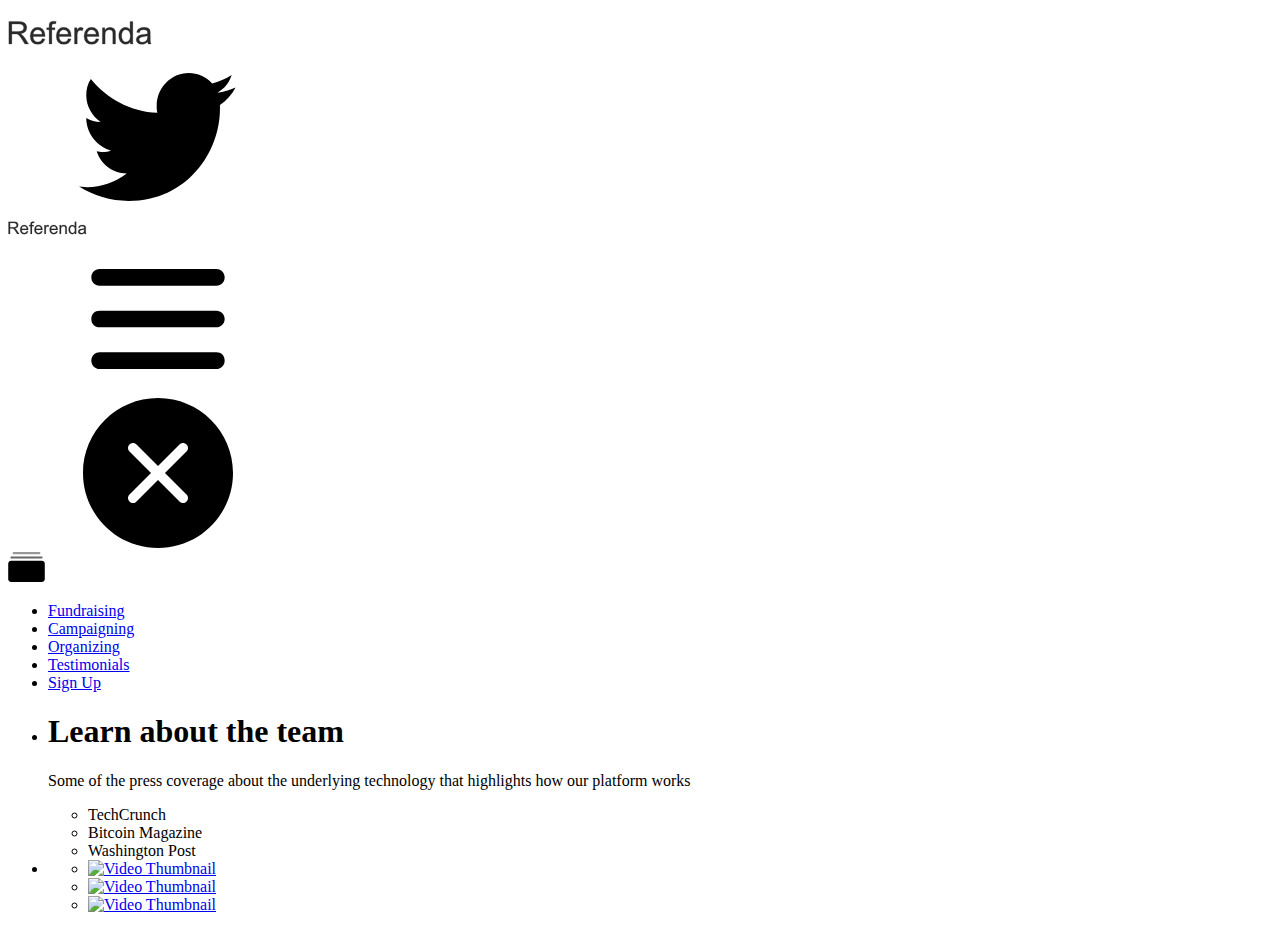
==== commit 369a0ee3: "updating website" ====
--- a/about/index.html
+++ b/about/index.html
@@ -9,7 +9,7 @@
   <title>Referenda - Increasing Political Engagement</title>
 
   <!-- Compressed Styles -->
-  <link href="../css/slides.min.css?422331" rel="stylesheet" type="text/css">
+  <link href="css/slides.min.css?422331" rel="stylesheet" type="text/css">
 
 <!-- Custom Styles -->
 <!-- <link href="css/custom.css" rel="stylesheet" type="text/css"> -->
@@ -18,7 +18,7 @@
 <script src="https://ajax.googleapis.com/ajax/libs/jquery/3.3.1/jquery.min.js"></script>
 
   <!-- Compressed Scripts -->
-  <script src="../js/slides.min.js?422331" type="text/javascript"></script>
+  <script src="js/slides.min.js?422331" type="text/javascript"></script>
 
 <!-- Custom Scripts -->
 <!-- <script src="js/custom.js" type="text/javascript"></script> -->
@@ -27,77 +27,61 @@
   <link rel="stylesheet" as="font" href="https://fonts.googleapis.com/css?family=Roboto:100,300,400,500,600,700|Material+Icons"/>
   </head>
 <body class="slides noPreload animated">
-    
+
 <!-- SVG Library -->
 <svg xmlns="http://www.w3.org/2000/svg" style="display:none">
-  
-  <symbol id="logo" viewBox="0 0 106 31"><title>Slides Framework</title><path d="M17.413 14.04c-.56-5.84-5.6-7-8.52-7-4.6 0-8.6 2.92-8.6 7.52 0 3 2.4 4.88 5.28 5.8 4.24 1.64 5.88 1.84 5.88 3.36 0 1.08-1.2 1.72-2.32 1.72-.28 0-2.24 0-2.52-2.04h-6.6c.6 5.84 5.68 7.36 9.04 7.36 4.92 0 9.04-2.88 9.04-7.76 0-4.8-4-5.92-7.76-6.96-1.76-.52-3.4-1.2-3.4-2.2 0-.6.48-1.48 1.88-1.48 1.96 0 2.04 1.2 2.08 1.68h6.52zm2.222 15.96h6.64v-29.6h-6.64v29.6zm9.662-24.56h6.64v-5.04h-6.64v5.04zm0 24.56h6.64v-22.2h-6.64v22.2zm32.782-29.6h-6.64v9.28c-.72-.72-2.6-2.64-6.52-2.64-5.64 0-11 4.28-11 11.8 0 6.68 4.4 11.88 11.12 11.88 4.48 0 6.08-2.2 6.72-3.12v2.4h6.32v-29.6zm-17.52 18.4c0-2.56 1.8-5.56 5.64-5.56 1.56 0 2.96.56 3.96 1.56 1 .96 1.64 2.32 1.64 3.92.08 1.64-.52 3.08-1.56 4.12s-2.52 1.68-4.12 1.68c-3.12 0-5.56-2.28-5.56-5.68v-.04zm42.502 2.4c.52-4.08-.32-7.64-3.12-10.64-2.08-2.2-5-3.52-8.4-3.52-6.76 0-11.64 5.72-11.64 11.92 0 6.6 5.4 11.76 11.76 11.76 2.28 0 4.48-.68 6.32-2 1.88-1.28 3.44-3.2 4.52-5.68h-6.8c-.8 1.16-1.92 2.08-4.04 2.08-2.6 0-4.84-1.56-5.12-3.92h16.52zm-16.44-5.04c.16-1.04 1.52-3.52 4.96-3.52s4.8 2.48 4.96 3.52h-9.92zm34.502-2.12c-.56-5.84-5.6-7-8.52-7-4.6 0-8.6 2.92-8.6 7.52 0 3 2.4 4.88 5.28 5.8 4.24 1.64 5.88 1.84 5.88 3.36 0 1.08-1.2 1.72-2.32 1.72-.28 0-2.24 0-2.52-2.04h-6.6c.6 5.84 5.68 7.36 9.04 7.36 4.92 0 9.04-2.88 9.04-7.76 0-4.8-4-5.92-7.76-6.96-1.76-.52-3.4-1.2-3.4-2.2 0-.6.48-1.48 1.88-1.48 1.96 0 2.04 1.2 2.08 1.68h6.52z"/></symbol>
+
+  <symbol id="logo" viewBox="0 0 79.375 13.229"><defs><linearGradient id="a"><stop offset="0" stop-opacity=".7"/><stop offset=".432" stop-opacity=".5"/><stop offset="1" stop-color="#001200"/></linearGradient><linearGradient id="b"><stop offset="0"/><stop offset=".195" stop-opacity=".413"/><stop offset=".26" stop-opacity=".204"/><stop offset="1" stop-color="#001200"/></linearGradient></defs><g style="line-height:1.25;-inkscape-font-specification:'Arial, Normal';font-variant-ligatures:normal;font-variant-caps:normal;font-variant-numeric:normal;font-feature-settings:normal;text-align:start" stroke="#000"><path d="M73.941 11.347q-.807.687-1.558.97-.743.282-1.6.282-1.412 0-2.171-.686-.76-.695-.76-1.769 0-.63.283-1.146.291-.525.751-.84.469-.315 1.05-.477.428-.113 1.292-.218 1.76-.21 2.592-.5.008-.3.008-.38 0-.888-.412-1.251-.557-.493-1.655-.493-1.026 0-1.518.363-.485.356-.719 1.268l-1.42-.194q.193-.912.637-1.47.444-.565 1.284-.863.84-.307 1.946-.307 1.098 0 1.784.258.687.259 1.01.654.323.388.452.985.073.372.073 1.34v1.939q0 2.027.089 2.568.096.533.371 1.025h-1.518q-.226-.452-.29-1.058zm-.12-3.246q-.792.323-2.375.55-.896.129-1.268.29-.371.161-.573.476-.202.307-.202.687 0 .581.436.969.444.387 1.292.387.84 0 1.494-.363.654-.371.96-1.01.235-.492.235-1.453zm-9.117 4.304v-1.082q-.816 1.276-2.399 1.276-1.025 0-1.89-.565-.855-.566-1.332-1.575-.468-1.017-.468-2.334 0-1.283.428-2.325.428-1.05 1.284-1.607.856-.557 1.914-.557.775 0 1.38.33.606.324.986.849V.567h1.445v11.838zm-4.595-4.28q0 1.648.694 2.463.695.816 1.64.816.952 0 1.615-.775.67-.784.67-2.382 0-1.76-.679-2.584-.678-.824-1.671-.824-.969 0-1.623.791-.646.792-.646 2.495zm-10.174 4.28V3.83h1.308v1.219q.945-1.413 2.73-1.413.774 0 1.42.282.654.275.977.727.323.452.453 1.074.08.404.08 1.413v5.273H55.45V7.19q0-.888-.17-1.325-.17-.444-.605-.702-.428-.266-1.01-.266-.928 0-1.607.589-.67.59-.67 2.237v4.683zM46.6 9.644l1.502.185q-.356 1.316-1.317 2.043-.96.727-2.454.727-1.882 0-2.988-1.155-1.098-1.163-1.098-3.254 0-2.164 1.114-3.36 1.115-1.194 2.891-1.194 1.72 0 2.81 1.17 1.09 1.172 1.09 3.295 0 .13-.008.388h-6.395q.08 1.413.8 2.164.718.75 1.792.75.8 0 1.364-.42.566-.419.897-1.34zm-4.772-2.35h4.788q-.097-1.082-.55-1.623-.694-.84-1.8-.84-1.001 0-1.688.67-.678.67-.75 1.793zm-6.638 5.111V3.83h1.308v1.3q.5-.913.92-1.203.429-.291.937-.291.735 0 1.494.468l-.5 1.349q-.533-.315-1.066-.315-.477 0-.856.29-.38.283-.541.792-.243.775-.243 1.695v4.49zm-3.319-2.761l1.502.185q-.355 1.316-1.316 2.043-.961.727-2.455.727-1.881 0-2.987-1.155-1.099-1.163-1.099-3.254 0-2.164 1.115-3.36 1.114-1.194 2.89-1.194 1.72 0 2.81 1.17 1.09 1.172 1.09 3.295 0 .13-.007.388h-6.396q.081 1.413.8 2.164.718.75 1.792.75.8 0 1.365-.42.565-.419.896-1.34zM27.1 7.294h4.788q-.097-1.082-.549-1.623-.694-.84-1.8-.84-1.002 0-1.688.67-.678.67-.751 1.793zm-5.337 5.111V4.96h-1.284V3.83h1.284v-.913q0-.864.153-1.284.21-.565.735-.912.533-.355 1.486-.355.613 0 1.356.145l-.218 1.268q-.452-.081-.856-.081-.662 0-.937.282-.274.283-.274 1.058v.792h1.671v1.13h-1.671v7.445zm-3.683-2.761l1.502.185q-.355 1.316-1.316 2.043-.96.727-2.455.727-1.881 0-2.987-1.155-1.099-1.163-1.099-3.254 0-2.164 1.115-3.36 1.114-1.194 2.89-1.194 1.72 0 2.81 1.17 1.09 1.172 1.09 3.295 0 .13-.007.388h-6.396q.081 1.413.8 2.164.718.75 1.792.75.8 0 1.365-.42.565-.419.896-1.34zm-4.772-2.35h4.789q-.097-1.082-.55-1.623-.694-.84-1.8-.84-1.002 0-1.688.67-.678.67-.75 1.793zM.468 12.405V.567h5.249q1.582 0 2.406.323.824.315 1.316 1.123.493.807.493 1.784 0 1.26-.816 2.124-.815.864-2.519 1.098.622.299.945.59.686.63 1.3 1.574l2.059 3.222H8.93L7.364 9.942q-.686-1.066-1.13-1.63-.445-.566-.8-.792-.347-.226-.71-.315-.267-.057-.872-.057H2.035v5.257zm1.567-6.613h3.367q1.074 0 1.68-.218.605-.226.92-.71.315-.493.315-1.067 0-.84-.614-1.38-.605-.541-1.922-.541H2.035z" style="-inkscape-font-specification:'Arial, Normal';font-variant-ligatures:normal;font-variant-caps:normal;font-variant-numeric:normal;font-feature-settings:normal;text-align:start" aria-label="Referenda" font-weight="400" font-size="16.537" font-family="Arial" letter-spacing="0" word-spacing="0" opacity=".83" stroke-width=".139"/></g></symbol>
 
   <symbol id="logo-icon" viewBox="0 0 50 41"><title>Slides Framework</title><path d="M4,12h42c2.2,0,4,1.8,4,4v21c0,2.2-1.8,4-4,4H4c-2.2,0-4-1.8-4-4V16C0,13.8,1.8,12,4,12z"/><path opacity="0.6" d="M45.5,9h-41C3.7,9,3,8.3,3,7.5v0C3,6.7,3.7,6,4.5,6h41C46.3,6,47,6.7,47,7.5v0C47,8.3,46.3,9,45.5,9z"/><path opacity="0.4" d="M7.5,0h35C43.3,0,44,0.7,44,1.5v0C44,2.3,43.3,3,42.5,3h-35C6.7,3,6,2.3,6,1.5v0C6,0.7,6.7,0,7.5,0z"/></symbol>
-  
+
   <symbol id="close" viewBox="0 0 30 30"><path d="M15 0c-8.3 0-15 6.7-15 15s6.7 15 15 15 15-6.7 15-15-6.7-15-15-15zm5.7 19.3c.4.4.4 1 0 1.4-.2.2-.4.3-.7.3s-.5-.1-.7-.3l-4.3-4.3-4.3 4.3c-.2.2-.4.3-.7.3s-.5-.1-.7-.3c-.4-.4-.4-1 0-1.4l4.3-4.3-4.3-4.3c-.4-.4-.4-1 0-1.4s1-.4 1.4 0l4.3 4.3 4.3-4.3c.4-.4 1-.4 1.4 0s.4 1 0 1.4l-4.3 4.3 4.3 4.3z"/></symbol>
-  
+
   <symbol id="close-small" viewBox="0 0 11 11"><path d="M6.914 5.5l3.793-3.793c.391-.391.391-1.023 0-1.414s-1.023-.391-1.414 0l-3.793 3.793-3.793-3.793c-.391-.391-1.023-.391-1.414 0s-.391 1.023 0 1.414l3.793 3.793-3.793 3.793c-.391.391-.391 1.023 0 1.414.195.195.451.293.707.293s.512-.098.707-.293l3.793-3.793 3.793 3.793c.195.195.451.293.707.293s.512-.098.707-.293c.391-.391.391-1.023 0-1.414l-3.793-3.793z"/></symbol>
 
   <symbol id="arrow-left" viewBox="0 0 29 56"><path d="M28.7.3c.4.4.4 1 0 1.4l-26.3 26.3 26.3 26.3c.4.4.4 1 0 1.4-.4.4-1 .4-1.4 0l-27-27c-.4-.4-.4-1 0-1.4l27-27c.3-.3 1-.4 1.4 0z"/></symbol>
-  
+
   <symbol id="arrow-right" viewBox="0 0 29 56"><path d="M.3 55.7c-.4-.4-.4-1 0-1.4l26.3-26.3-26.3-26.3c-.4-.4-.4-1 0-1.4.4-.4 1-.4 1.4 0l27 27c.4.4.4 1 0 1.4l-27 27c-.3.3-1 .4-1.4 0z"/></symbol>
 
   <symbol id="back" viewBox="0 0 20 20"><path d="M2.3 10.7l5 5c.4.4 1 .4 1.4 0s.4-1 0-1.4l-3.3-3.3h11.6c.6 0 1-.4 1-1s-.4-1-1-1h-11.6l3.3-3.3c.4-.4.4-1 0-1.4-.2-.2-.4-.3-.7-.3s-.5.1-.7.3l-5 5c-.2.2-.3.5-.3.7 0 .2.1.5.3.7z"/></symbol>
-  
+
   <symbol id="menu" viewBox="0 0 18 18"><path d="M16 5h-14c-.6 0-1-.4-1-1 0-.5.4-1 1-1h14c.5 0 1 .4 1 1s-.4 1-1 1zm-14 5h14c.5 0 1-.4 1-1 0-.5-.4-1-1-1h-14c-.6 0-1 .4-1 1s.4 1 1 1zm14 3h-14c-.5 0-1 .4-1 1 0 .5.4 1 1 1h14c.5 0 1-.4 1-1s-.4-1-1-1z"/></symbol>
-  
+
   <symbol id="share" viewBox="0 0 18 18"><path d="M16 8c-.6 0-1 .4-1 1v6h-12v-6c0-.6-.4-1-1-1s-1 .4-1 1v6c0 1.1.9 2 2 2h12c1.1 0 2-.9 2-2v-6c0-.6-.4-1-1-1zm-2.3-2.3c.4-.4.4-1 0-1.4l-4-4c-.4-.4-1-.4-1.4 0l-4 4c-.4.4-.4 1 0 1.4s1 .4 1.4 0l2.3-2.3v7.6c0 .6.4 1 1 1s1-.4 1-1v-7.6l2.3 2.3c.4.4 1 .4 1.4 0z"/></symbol>
 
   <symbol id="arrow-down" viewBox="0 0 24 24"><path d="M12 18c-.2 0-.5-.1-.7-.3l-11-10c-.4-.4-.4-1-.1-1.4.4-.4 1-.4 1.4-.1l10.4 9.4 10.3-9.4c.4-.4 1-.3 1.4.1.4.4.3 1-.1 1.4l-11 10c-.1.2-.4.3-.6.3z"/></symbol>
-  
+
   <symbol id="arrow-up" viewBox="0 0 24 24"><path d="M11.9 5.9c.2 0 .5.1.7.3l11 10c.4.4.4 1 .1 1.4-.4.4-1 .4-1.4.1l-10.4-9.4-10.3 9.4c-.4.4-1 .3-1.4-.1-.4-.4-.3-1 .1-1.4l11-10c.1-.2.4-.3.6-.3z"/></symbol>
-  
+
   <symbol id="arrow-top" viewBox="0 0 18 18"><path d="M15.7 7.3l-6-6c-.4-.4-1-.4-1.4 0l-6 6c-.4.4-.4 1 0 1.4.4.4 1 .4 1.4 0l4.3-4.3v11.6c0 .6.4 1 1 1s1-.4 1-1v-11.6l4.3 4.3c.2.2.4.3.7.3s.5-.1.7-.3c.4-.4.4-1 0-1.4z"/></symbol>
-  
+
   <symbol id="play" viewBox="0 0 30 30"><path d="M7 30v-30l22 15z"/></symbol>
-  
+
   <symbol id="chat" viewBox="0 0 18 18"><path d="M5,17c-0.2,0-0.3,0-0.4-0.1C4.2,16.7,4,16.4,4,16v-2H2c-1.1,0-2-0.9-2-2V3c0-1.1,0.9-2,2-2h14c1.1,0,2,0.9,2,2v9 c0,1.1-0.9,2-2,2H9.3l-3.7,2.8C5.4,16.9,5.2,17,5,17z M2,12h3.5C5.8,12,6,12.2,6,12.5V14l2.4-1.8C8.6,12.1,8.8,12,9,12h7V3H2V12z M13,7H5C4.4,7,4,6.6,4,6s0.4-1,1-1h8c0.6,0,1,0.4,1,1S13.6,7,13,7z M13,10H5c-0.6,0-1-0.4-1-1s0.4-1,1-1h8c0.6,0,1,0.4,1,1 S13.6,10,13,10z"/></symbol>
 
   <symbol id="mail" viewBox="0 0 18 18"><path d="M16 2h-14c-1.1 0-2 .9-2 2v10c0 1.1.9 2 2 2h14c1.1 0 2-.9 2-2v-10c0-1.1-.9-2-2-2zm0 2v.5l-7 4.3-7-4.4v-.4h14zm-14 10v-7.2l6.5 4c.1.1.3.2.5.2s.4-.1.5-.2l6.5-4v7.2h-14z"/></symbol>
 
   <symbol id="sound-on" viewBox="0 0 18 18"><path d="M8.5,0.1C8.1-0.1,7.7,0,7.4,0.2L3.7,3H2C0.9,3,0,3.9,0,5v6c0,1.1,0.9,2,2,2h1.7l3.7,2.8C7.6,15.9,7.8,16,8,16 c0.2,0,0.3,0,0.4-0.1C8.8,15.7,9,15.4,9,15V1C9,0.6,8.8,0.3,8.5,0.1z M7,13l-2.4-1.8C4.4,11.1,4.2,11,4,11l-2,0l0-6h2 c0.2,0,0.4-0.1,0.6-0.2L7,3V13z M11.7,9.9l0.7,1.9C13.9,11.2,15,9.7,15,8c0-1.7-1.1-3.2-2.7-3.8l-0.7,1.9C12.5,6.4,13,7.2,13,8C13,8.9,12.5,9.6,11.7,9.9z M12.2,1.1l-0.3,2C14.3,3.5,16,5.6,16,8s-1.8,4.5-4.2,4.9l0.3,2C15.6,14.3,18,11.4,18,8C18,4.6,15.6,1.7,12.2,1.1z"/></symbol>
-  
+
   <symbol id="sound-off" viewBox="0 0 18 18"><path d="M15.9,8l1.8-1.8c0.4-0.4,0.4-1,0-1.4s-1-0.4-1.4,0l-1.8,1.8l-1.8-1.8c-0.4-0.4-1-0.4-1.4,0s-0.4,1,0,1.4L13.1,8l-1.8,1.8 c-0.4,0.4-0.4,1,0,1.4c0.2,0.2,0.5,0.3,0.7,0.3s0.5-0.1,0.7-0.3l1.8-1.8l1.8,1.8c0.2,0.2,0.5,0.3,0.7,0.3s0.5-0.1,0.7-0.3 c0.4-0.4,0.4-1,0-1.4L15.9,8z M8.5,0.1C8.1-0.1,7.7,0,7.4,0.2L3.7,3H2C0.9,3,0,3.9,0,5v6c0,1.1,0.9,2,2,2h1.7l3.7,2.8C7.6,15.9,7.8,16,8,16 c0.2,0,0.3,0,0.4-0.1C8.8,15.7,9,15.4,9,15V1C9,0.6,8.8,0.3,8.5,0.1z M7,13l-2.4-1.8C4.4,11.1,4.2,11,4,11l-2,0l0-6h2 c0.2,0,0.4-0.1,0.6-0.2L7,3V13z"/></symbol>
-  
+
   <!-- social -->
   <symbol id="apple" viewBox="-1 1 24 24"><path d="M17.6 13.8c0-3 2.5-4.5 2.6-4.6-1.4-2.1-3.6-2.3-4.4-2.4-1.9-.2-3.6 1.1-4.6 1.1-.9 0-2.4-1.1-4-1-2 0-3.9 1.2-5 3-2.1 3.7-.5 9.1 1.5 12.1 1 1.5 2.2 3.1 3.8 3 1.5-.1 2.1-1 3.9-1s2.4 1 4 1 2.7-1.5 3.7-2.9c1.2-1.7 1.6-3.3 1.7-3.4-.1-.1-3.2-1.3-3.2-4.9zm-3.1-9c.8-1 1.4-2.4 1.2-3.8-1.2 0-2.7.8-3.5 1.8-.8.9-1.5 2.3-1.3 3.7 1.4.1 2.8-.7 3.6-1.7z"/></symbol>
-
-  <symbol id="dribbble" viewBox="0 0 24 24"><path d="M12 0c-6.7 0-12 5.3-12 12s5.3 12 12 12 12-5.3 12-12-5.3-12-12-12zm7.9 5.7c1.3 1.7 2.1 3.9 2.3 6.1-.4-.1-2.4-.4-4.7-.4-.8 0-1.5 0-2.3.1 0-.1-.1-.3-.3-.5l-.7-1.5c3.7-1.4 5.3-3.4 5.7-3.8zm-7.9-3.8c2.5 0 4.9.9 6.7 2.5-.3.4-1.9 2.3-5.2 3.6-1.6-2.9-3.3-5.3-3.7-5.9.6-.1 1.4-.2 2.2-.2zm-4.4 1c.4.6 2.1 3 3.7 5.8-4.4 1.2-8.2 1.2-9.2 1.2h-.1c.8-3.1 2.9-5.6 5.6-7zm-5.7 9.1v-.3h.3c1.2 0 5.6-.1 10.1-1.5l.8 1.6c-.1 0-.3 0-.4.1-5.1 1.6-7.9 6-8.3 6.7-1.6-1.7-2.5-4.1-2.5-6.6zm10.1 10.1c-2.3 0-4.4-.8-6.1-2.1.3-.5 2.4-4.4 7.9-6.3 1.3 3.6 2 6.7 2.1 7.6-1.2.6-2.6.8-3.9.8zm5.7-1.8c-.1-.8-.7-3.6-2-7.1.7-.1 1.3-.1 2-.1 2.1 0 3.7.4 4.1.5-.3 2.8-1.8 5.2-4.1 6.7z"/></symbol>
 
   <symbol id="facebook" viewBox="0 0 24 24"><path d="M24 1.3v21.3c0 .7-.6 1.3-1.3 1.3h-6.1v-9.3h3.1l.5-3.6h-3.6v-2.2c0-1.1.3-1.8 1.8-1.8h1.9v-3.2c-.3 0-1.5-.1-2.8-.1-2.8 0-4.7 1.7-4.7 4.8v2.7h-3.1v3.6h3.1v9.2h-11.5c-.7 0-1.3-.6-1.3-1.3v-21.4c0-.7.6-1.3 1.3-1.3h21.3c.8 0 1.4.6 1.4 1.3z"/></symbol>
 
   <symbol id="facebook2" viewBox="0 0 512 512"><path d="M288 176v-64c0-17.664 14.336-32 32-32h32v-80h-64c-53.024 0-96 42.976-96 96v80h-64v80h64v256h96v-256h64l32-80h-96z"/></symbol>
-   
+
   <symbol id="fb-like" viewBox="0 0 20 20"><path d="M0 8v12h5v-12h-5zm2.5 10.8c-.4 0-.8-.3-.8-.8 0-.4.3-.8.8-.8s.8.3.8.8c0 .4-.4.8-.8.8zm3.5-.8h9.5c1.1 0 1.7-1 1.7-1.7 0-.3-.4-1-.4-1 1.4-.3 1.7-1.2 1.7-1.7-.1-.5-.3-.9-.5-1 1-.4 1.5-1.1 1.4-1.9-.1-.8-1-1.5-1-1.5 1-.6.9-1.5.9-1.5-.3-1.3-1.5-1.7-1.7-1.7h-5.6s.3-.5.3-2.4-1.3-3.6-2.6-3.6c0 0-.7.1-1 .3v3.5l-2.7 4.4v9.8z"/></symbol>
-  
-  <symbol id="googlePlus" viewBox="0 1 24 24"><path d="M7.8 13.5h4.6c-.6 2-2.5 3.4-4.6 3.4-2.7 0-4.9-2.2-4.9-4.9s2.2-4.9 4.9-4.9c1.1 0 2.1.3 3 1l1.8-2.4c-1.4-1.1-3-1.6-4.8-1.6-4.3 0-7.9 3.5-7.9 7.9s3.5 7.9 7.9 7.9 7.9-3.5 7.9-7.9v-1.5h-7.9v3zM21.7 11v-2.2h-2v2.2h-2.2v2h2.2v2.2h2v-2.2h2.2v-2z"/></symbol>
-  
+
   <symbol id="instagram" viewBox="0 0 20 20"><circle cx="10" cy="10" r="3.3"/><path d="M13,0H7C2.2,0,0,2.2,0,7v6c0,4.8,2.1,7,7,7h6c4.8,0,7-2.2,7-7V7C20,2.2,17.9,0,13,0z M10,15.1c-2.8,0-5.1-2.3-5.1-5.1 S7.2,4.9,10,4.9s5.1,2.3,5.1,5.1S12.8,15.1,10,15.1z M15.3,5.9c-0.7,0-1.2-0.5-1.2-1.2c0-0.7,0.5-1.2,1.2-1.2s1.2,0.5,1.2,1.2 C16.5,5.3,16,5.9,15.3,5.9z"/></symbol>
 
-  <symbol id="behance" viewBox="0 0 511.958 511.958"><path d="M210.624 240.619c10.624-5.344 18.656-11.296 24.16-17.728 9.792-11.584 14.624-26.944 14.624-45.984 0-18.528-4.832-34.368-14.496-47.648-16.128-21.632-43.424-32.704-82.016-33.28h-152.896v312.096h142.56c16.064 0 30.944-1.376 44.704-4.192 13.76-2.848 25.664-8.064 35.744-15.68 8.96-6.624 16.448-14.848 22.4-24.544 9.408-14.656 14.112-31.264 14.112-49.76 0-17.92-4.128-33.184-12.32-45.728-8.288-12.544-20.448-21.728-36.576-27.552zm-147.552-90.432h68.864c15.136 0 27.616 1.632 37.408 4.864 11.328 4.704 16.992 14.272 16.992 28.864 0 13.088-4.32 22.24-12.864 27.392-8.608 5.152-19.776 7.744-33.472 7.744h-76.928v-68.864zm108.896 198.24c-7.616 3.68-18.336 5.504-32.064 5.504h-76.832v-83.232h77.888c13.568.096 24.128 1.888 31.68 5.248 13.44 6.08 20.128 17.216 20.128 33.504 0 19.2-6.912 32.128-20.8 38.976zM327.168 110.539h135.584v38.848h-135.584zM509.856 263.851c-2.816-18.08-9.024-33.984-18.688-47.712-10.592-15.552-24.032-26.944-40.384-34.144-16.288-7.232-34.624-10.848-55.04-10.816-34.272 0-62.112 10.72-83.648 32-21.472 21.344-32.224 52.032-32.224 92.032 0 42.656 11.872 73.472 35.744 92.384 23.776 18.944 51.232 28.384 82.4 28.384 37.728 0 67.072-11.232 88.032-33.632 13.408-14.144 20.992-28.064 22.656-41.728h-62.464c-3.616 6.752-7.808 12.032-12.608 15.872-8.704 7.04-20.032 10.56-33.92 10.56-13.216 0-24.416-2.912-33.76-8.704-15.424-9.28-23.488-25.536-24.512-48.672h170.464c.256-19.936-.384-35.264-2.048-45.824zm-166.88 5.984c2.24-15.008 7.68-26.912 16.32-35.712 8.64-8.768 20.864-13.184 36.512-13.216 14.432 0 26.496 4.128 36.32 12.416 9.696 8.352 15.168 20.48 16.288 36.512h-105.44z"/></symbol>
-  
   <symbol id="linkedin" viewBox="0 0 24 24"><path d="M5.9 21.9h-4.7v-14.2h4.7v14.2zm-2.3-16.1c-1.6 0-2.6-1.1-2.6-2.5s1-2.5 2.7-2.5c1.6 0 2.6 1 2.6 2.5-.1 1.4-1.2 2.5-2.7 2.5zm19.2 16.1h-4.7v-7.6c0-2-.7-3.3-2.3-3.3-1.3 0-2.1.9-2.5 1.7-.1.3-.1.8-.1 1.2v7.9h-4.7v-14.1h4.7v2c.7-.9 1.7-2.3 4.3-2.3 3.1 0 5.5 2.1 5.5 6.4v8.2h-.2z"/></symbol>
 
   <symbol id="medium" viewBox="0 0 130.8 104"><path d="M15.5 21.2c.2-1.6-.5-3.2-1.7-4.3l-12.1-14.7v-2.2h38l29.3 64.4 25.8-64.4h36.2v2.2l-10.5 10c-.9.7-1.3 1.8-1.2 2.9v73.7c0 1.1.3 2.2 1.2 2.9l10.2 10v2.2h-51.3v-2.2l10.6-10.2c1-1 1-1.3 1-2.9v-59.6l-29.4 74.7h-4l-34.2-74.7v50.3c0 2.2.4 4.2 1.9 5.7l13.7 16.8v2.2h-39v-2.2l13.8-16.7c1.5-1.5 1.8-3.3 1.8-5.7l-.1-58.2z"/></symbol>
-  
-  <symbol id="pinterest" viewBox="0 0 24 24"><path d="M5.9 13.9c1.2-2-.4-2.5-.6-4-1-6.1 7.1-10.2 11.4-6 2.9 2.9 1 12-3.7 11-4.6-.9 2.2-8.1-1.4-9.5-3-1.1-4.6 3.6-3.2 5.9-.8 4-2.5 7.7-1.8 12.7 2.3-1.7 3.1-4.8 3.7-8.1 1.2.7 1.8 1.4 3.3 1.5 5.5.4 8.6-5.4 7.8-10.7-.7-4.7-5.5-7.1-10.6-6.6-4.1.4-8.1 3.7-8.3 8.3-.1 2.8.7 4.9 3.4 5.5z"/></symbol>
-  
-  <symbol id="stumbleupon" viewBox="0 0 24 24"><path d="M13.3 9.6l1.6.8 2.5-.8v-1.4c0-3-2.4-5.4-5.4-5.4s-5.4 2.4-5.4 5.4v7.5c0 .7-.6 1.3-1.3 1.3s-1.3-.6-1.3-1.3v-3.2h-4v3.2c0 3 2.4 5.4 5.4 5.4s5.4-2.4 5.4-5.4v-7.5c0-.7.6-1.3 1.3-1.3s1.3.6 1.3 1.3l-.1 1.4zm6.6 2.9v3.2c0 .7-.6 1.3-1.3 1.3s-1.3-.6-1.3-1.3v-3.2l-2.5.8-1.6-.8v3.2c0 3 2.4 5.4 5.4 5.4s5.4-2.4 5.4-5.4v-3.2h-4.1z"/></symbol>
-  
+
   <symbol id="twitter" viewBox="0 1 24 23"><path d="M21.5 7.6v.6c0 6.6-5 14.1-14 14.1-2.8 0-5.4-.8-7.6-2.2l1.2.1c2.3 0 4.4-.8 6.1-2.1-2.2 0-4-1.5-4.6-3.4.3.1.6.1.9.1.5 0 .9-.1 1.3-.2-2.1-.6-3.8-2.6-3.8-5 .7.4 1.4.6 2.2.6-1.3-.9-2.2-2.4-2.2-4.1 0-.9.2-1.8.7-2.5 2.4 3 6.1 5 10.2 5.2-.1-.4-.1-.7-.1-1.1 0-2.7 2.2-5 4.9-5 1.4 0 2.7.6 3.6 1.6 1-.3 2.1-.7 3-1.3-.4 1.2-1.1 2.1-2.2 2.7 1-.1 1.9-.4 2.8-.8-.6 1.1-1.4 2-2.4 2.7z"/></symbol>
-  
-  <symbol id="tumblr" viewBox="0 0 23 23"><path d="M12.573 4.94v-4.94h-3.188c-.072.183-.11.4-.11.622-.034.107-.072.184-.072.293-.328 1.829-1.28 3.11-2.892 3.807-.476.218-.914.253-1.39.218v3.987h2.342c.039 5.603.039 8.493.039 8.64v.332c.294 2.449 1.573 3.914 3.843 4.463.914.257 1.901.366 2.892.366 1.279-.036 2.525-.256 3.771-.659v-4.685c-.731.22-1.395.402-1.977.583-1.135.333-2.087.113-2.857-.619-.073-.11-.183-.257-.221-.403-.106-.586-.178-1.206-.178-1.795v-6.222h5.083v-3.988h-5.085z"/></symbol>
 
-  <symbol id="xing" viewBox="0 0 24 24"><path d="M3.647 4.74c-.208 0-.384.073-.472.216-.091.148-.077.338.02.531l2.34 4.051v.02l-3.678 6.49c-.096.191-.091.383 0 .531.088.142.244.236.452.236h3.461c.518 0 .767-.349.944-.669l3.737-6.608-2.38-4.15c-.172-.307-.433-.649-.964-.649h-3.46zm14.542-4.74c-.517 0-.741.326-.927.659l-7.702 13.658 4.918 9.023c.172.307.437.659.967.659h3.457c.208 0 .371-.079.459-.221.092-.148.09-.343-.007-.535l-4.88-8.915v-.023l7.664-13.551c.096-.191.098-.386.007-.534-.088-.142-.252-.221-.46-.221h-3.496z"/></symbol>
-
-  <symbol id="whatsapp" viewBox="0 0 512 512"><path d="M256.064 0h-.128c-141.152 0-255.936 114.816-255.936 256 0 56 18.048 107.904 48.736 150.048l-31.904 95.104 98.4-31.456c40.48 26.816 88.768 42.304 140.832 42.304 141.152 0 255.936-114.848 255.936-256s-114.784-256-255.936-256zm148.96 361.504c-6.176 17.44-30.688 31.904-50.24 36.128-13.376 2.848-30.848 5.12-89.664-19.264-75.232-31.168-123.68-107.616-127.456-112.576-3.616-4.96-30.4-40.48-30.4-77.216s18.656-54.624 26.176-62.304c6.176-6.304 16.384-9.184 26.176-9.184 3.168 0 6.016.16 8.576.288 7.52.32 11.296.768 16.256 12.64 6.176 14.88 21.216 51.616 23.008 55.392 1.824 3.776 3.648 8.896 1.088 13.856-2.4 5.12-4.512 7.392-8.288 11.744-3.776 4.352-7.36 7.68-11.136 12.352-3.456 4.064-7.36 8.416-3.008 15.936 4.352 7.36 19.392 31.904 41.536 51.616 28.576 25.44 51.744 33.568 60.032 37.024 6.176 2.56 13.536 1.952 18.048-2.848 5.728-6.176 12.8-16.416 20-26.496 5.12-7.232 11.584-8.128 18.368-5.568 6.912 2.4 43.488 20.48 51.008 24.224 7.52 3.776 12.48 5.568 14.304 8.736 1.792 3.168 1.792 18.048-4.384 35.52z"/></symbol>
-  
   <symbol id="youtube" viewBox="0 0 24 24"><path d="M23.6 6.3c-.3-1.2-1.4-2.2-2.6-2.3-3-.3-6-.3-9-.3s-6 0-9 .3c-1.2.1-2.3 1.1-2.6 2.3-.4 1.8-.4 3.8-.4 5.7 0 1.9 0 3.9.4 5.7.3 1.2 1.4 2.2 2.6 2.3 3 .3 6 .3 9 .3s6 0 9-.3c1.3-.1 2.3-1.1 2.6-2.4.4-1.7.4-3.7.4-5.6 0-1.9 0-3.9-.4-5.7zm-14.1 9v-6.6l6.5 3.3-6.5 3.3z"/></symbol>
 
 </svg>
@@ -108,6 +92,51 @@
     <ul></ul>
   </div>
 </nav> -->
+
+<!-- Panel Top #library/panel/panel-top-09.html -->
+<nav class="panel top hideOnScroll ">
+  <div class="sections desktop">
+    <div class="left">
+      <a href="https://www.referenda.io"
+         title="Slides Framework"
+         onclick="logLogoPress()">
+        <svg style="width:150px;height:50px"><use xmlns:xlink="http://www.w3.org/1999/xlink" xlink:href="#logo"></use></svg>
+      </a>
+    </div>
+    <div class="right">
+        <li class="cropRight">
+          <a href="http://twitter.com/stealthyinc"
+             class="trimRight"
+             target="_blank"
+             onclick="logHeaderPress(this)">
+            <svg><use xmlns:xlink="http://www.w3.org/1999/xlink" xlink:href="#twitter"></use></svg>
+          </a>
+        </li>
+      </ul>
+    </div>
+  </div>
+  <div class="sections compact hidden">
+    <div class="left"><a href="#" title="Slides Framework"><svg style="width:82px;height:24px"><use xmlns:xlink="http://www.w3.org/1999/xlink" xlink:href="#logo"></use></svg></a></div>
+    <div class="right"><span class="button actionButton sidebarTrigger" data-sidebar-id="1"><svg><use xmlns:xlink="http://www.w3.org/1999/xlink" xlink:href="#menu"></use></svg></span></div>
+  </div>
+</nav>
+
+<!-- Sidebar -->
+<nav class="sidebar" data-sidebar-id="1">
+  <div class="close"><svg><use xmlns:xlink="http://www.w3.org/1999/xlink" xlink:href="#close"></use></svg></div>
+  <div class="content">
+    <a href="#" class="logo"><svg width="37" height="30"><use xmlns:xlink="http://www.w3.org/1999/xlink" xlink:href="#logo-icon"></use></svg></a>
+    <ul class="mainMenu margin-top-3">
+      <li><a href="#Fundraising">Fundraising</a></li>
+      <li><a href="#Campaigning">Campaigning</a></li>
+      <li><a href="#Organizing">Organizing</a></li>
+      <!-- <li><a href="#Features">Features</a></li> -->
+      <li><a href="#Testimonials">Testimonials</a></li>
+      <!-- <li><a href="#Media">Media</a></li> -->
+      <li><a href="#SignUp">Sign Up</a></li>
+    </ul>
+  </div>
+</nav>
 
 <!-- Slide 4 (#60) -->
 <section class="slide fade-6 whiteSlide">
@@ -135,7 +164,7 @@
                     <a href="https://techcrunch.com/2018/09/05/stealthy-wants-to-become-the-wechat-of-blockchain-apps/"
                        onclick="logLinkClick('TechCrunch.com')"
                        target="_blank">
-                      <img class="wide" src="../assets/img/disrupt.jpg" alt="Video Thumbnail"/>
+                      <img class="wide" src="assets/img/disrupt.jpg" alt="Video Thumbnail"/>
                     </a>
                   </div>
                 </li>
@@ -144,7 +173,7 @@
                     <a href="https://bitcoinmagazine.com/articles/collaboration-tools-graphite-and-stealthy-create-decentralized-duo/"
                        onclick="logLinkClick('BitCoinMagazine.com')"
                        target="_blank">
-                      <img class="wide" src="../assets/img/bitcoin.png" alt="Video Thumbnail"/>
+                      <img class="wide" src="assets/img/bitcoin.png" alt="Video Thumbnail"/>
                     </a>
                   </div>
                 </li>
@@ -153,7 +182,7 @@
                     <a href="https://www.washingtonpost.com/news/the-switch/wp/2018/03/23/the-new-technology-that-aspires-to-deletefacebook-for-good/?utm_term=.e0ddea16a3d1"
                        onclick="logLinkClick('WashingtonPost.com')"
                        target="_blank">
-                      <img class="wide" src="../assets/img/facebook.png" alt="Video Thumbnail"/>
+                      <img class="wide" src="assets/img/facebook.png" alt="Video Thumbnail"/>
                     </a>
                   </div>
                 </li>
@@ -167,4 +196,4 @@
   </div>
 </section>
 </body>
-</html>
+</html>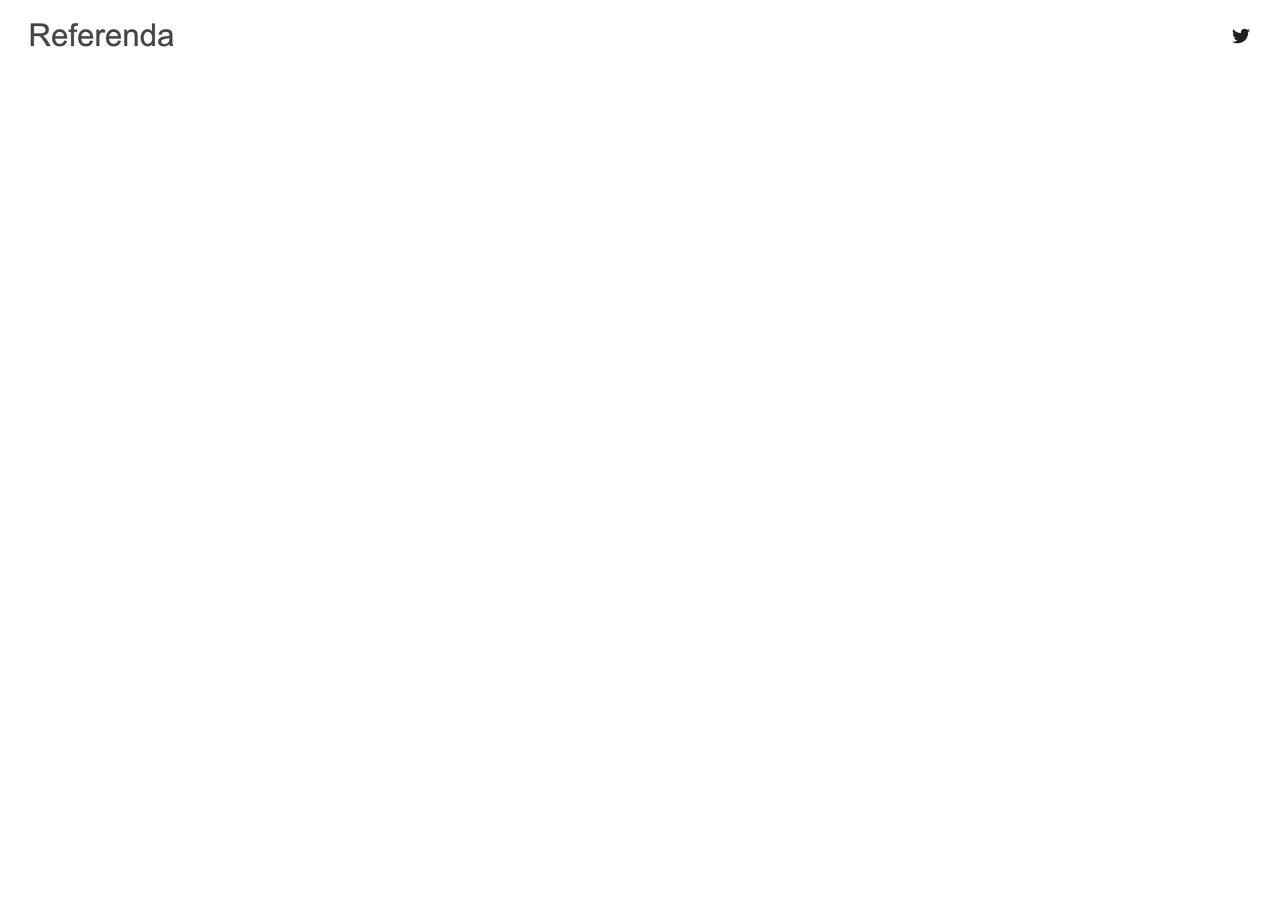
==== commit d6d52484: "adding twitter related things" ====
--- a/about/index.html
+++ b/about/index.html
@@ -9,7 +9,7 @@
   <title>Referenda - Increasing Political Engagement</title>
 
   <!-- Compressed Styles -->
-  <link href="css/slides.min.css?422331" rel="stylesheet" type="text/css">
+  <link href="../css/slides.min.css?422331" rel="stylesheet" type="text/css">
 
 <!-- Custom Styles -->
 <!-- <link href="css/custom.css" rel="stylesheet" type="text/css"> -->
@@ -18,7 +18,11 @@
 <script src="https://ajax.googleapis.com/ajax/libs/jquery/3.3.1/jquery.min.js"></script>
 
   <!-- Compressed Scripts -->
-  <script src="js/slides.min.js?422331" type="text/javascript"></script>
+  <script src="../js/slides.min.js?422331" type="text/javascript"></script>
+
+  <link rel="apple-touch-icon" sizes="180x180" href="../icons/apple-touch-icon.png">
+  <link rel="icon" type="image/png" sizes="32x32" href="../icons/favicon-32x32.png">
+  <link rel="icon" type="image/png" sizes="16x16" href="../icons/favicon-16x16.png">
 
 <!-- Custom Scripts -->
 <!-- <script src="js/custom.js" type="text/javascript"></script> -->
@@ -26,7 +30,11 @@
 <!-- Fonts and Material Icons -->
   <link rel="stylesheet" as="font" href="https://fonts.googleapis.com/css?family=Roboto:100,300,400,500,600,700|Material+Icons"/>
   </head>
-<body class="slides noPreload animated">
+
+<body class="slides cards smooth smoothScroll animated">
+
+<!-- Loading Progress Bar -->
+<div class="progress-bar blue"></div>
 
 <!-- SVG Library -->
 <svg xmlns="http://www.w3.org/2000/svg" style="display:none">
@@ -97,7 +105,7 @@
 <nav class="panel top hideOnScroll ">
   <div class="sections desktop">
     <div class="left">
-      <a href="https://www.referenda.io"
+      <a href="/"
          title="Slides Framework"
          onclick="logLogoPress()">
         <svg style="width:150px;height:50px"><use xmlns:xlink="http://www.w3.org/1999/xlink" xlink:href="#logo"></use></svg>
@@ -164,7 +172,7 @@
                     <a href="https://techcrunch.com/2018/09/05/stealthy-wants-to-become-the-wechat-of-blockchain-apps/"
                        onclick="logLinkClick('TechCrunch.com')"
                        target="_blank">
-                      <img class="wide" src="assets/img/disrupt.jpg" alt="Video Thumbnail"/>
+                      <img class="wide" src="../assets/img/disrupt.jpg" alt="Video Thumbnail"/>
                     </a>
                   </div>
                 </li>
@@ -173,7 +181,7 @@
                     <a href="https://bitcoinmagazine.com/articles/collaboration-tools-graphite-and-stealthy-create-decentralized-duo/"
                        onclick="logLinkClick('BitCoinMagazine.com')"
                        target="_blank">
-                      <img class="wide" src="assets/img/bitcoin.png" alt="Video Thumbnail"/>
+                      <img class="wide" src="../assets/img/bitcoin.png" alt="Video Thumbnail"/>
                     </a>
                   </div>
                 </li>
@@ -182,7 +190,7 @@
                     <a href="https://www.washingtonpost.com/news/the-switch/wp/2018/03/23/the-new-technology-that-aspires-to-deletefacebook-for-good/?utm_term=.e0ddea16a3d1"
                        onclick="logLinkClick('WashingtonPost.com')"
                        target="_blank">
-                      <img class="wide" src="assets/img/facebook.png" alt="Video Thumbnail"/>
+                      <img class="wide" src="../assets/img/facebook.png" alt="Video Thumbnail"/>
                     </a>
                   </div>
                 </li>
--- a/css/slides.min.css
+++ b/css/slides.min.css
@@ -0,0 +1 @@
+@charset "UTF-8";body,html,img{max-width:100%}.button.actionButton svg,.button.play svg,.button:not(.stroke) svg,.slide.whiteSlide .button.actionButton svg,.slides{fill:#fff}.button svg,.button svg *{pointer-events:none!important}.material-icons,.slides{-webkit-font-smoothing:antialiased}.button,.container .wrap,.slides-form.center input,.slides-form.center textarea{text-align:center}.button,a{text-decoration:none}.dialog,body,html{-webkit-tap-highlight-color:transparent}.button,.material-icons,.music-96 .sc-trackslist a,.navigation li[data-title]:before,.nobr,.nowrap,.panel .sections .menu,.panel .sections>div{white-space:nowrap}a,abbr,acronym,address,applet,article,aside,audio,b,big,blockquote,body,canvas,caption,center,cite,code,dd,del,details,dfn,div,dl,dt,em,embed,fieldset,figcaption,figure,footer,form,h1,h2,h3,h4,h5,h6,header,hgroup,hr,html,i,iframe,img,ins,kbd,label,legend,li,mark,menu,nav,object,ol,output,p,pre,q,ruby,s,samp,section,small,span,strike,strong,sub,summary,sup,table,tbody,td,tfoot,th,thead,time,tr,tt,u,ul,var,video{border:0;vertical-align:baseline;margin:0;padding:0}article,aside,details,figcaption,figure,footer,header,hgroup,menu,nav,section{display:block}.button,.button.actionButton,.dot,.dot:after,.material-icons,img{display:inline-block}li,ol,ul{list-style:none}blockquote,q{quotes:none}blockquote:after,blockquote:before,q:after,q:before{content:none}table{border-collapse:collapse;border-spacing:0}b,strong{font-weight:600}html{position:static!important;top:0!important;box-sizing:border-box;margin:0;padding:0;overflow:hidden;-webkit-backface-visibility:hidden;backface-visibility:hidden}*,:after,:before{box-sizing:inherit}body{position:absolute;width:100%;height:100%}body,html{overflow-x:hidden}html.scrollable,html.scrollable body{overflow-y:auto;-webkit-overflow-scrolling:touch}.button,.content,.slide{overflow:hidden}img.round{border-radius:999px}img.rounded{border-radius:6px}.slides{color:#fff;font-family:Roboto,sans-serif;-webkit-hyphens:none;-ms-hyphens:none;hyphens:none;background:#111}.slides.bodyWhite{background:#fff}.slides.desktopSwipe{cursor:-webkit-grab}.slides.desktopSwipe:active{cursor:-webkit-grabbing}.slides.desktopSwipe .slide .container .wrap{cursor:inherit}.button,.dropdownTrigger,.helpBubble,.popupTrigger,.sidebarTrigger,.videoThumbnail{cursor:pointer}.button{border-radius:4px;padding:16px 24px 17px;color:#fff;border:none;outline:0;background:#202020;font-size:16px;font-weight:500;vertical-align:top;-webkit-backface-visibility:hidden;backface-visibility:hidden;letter-spacing:normal!important;position:relative;-webkit-transform:translate3d(0,0,0);transform:translate3d(0,0,0);box-shadow:0 1px 4px rgba(0,0,0,.1),0 2px 4px rgba(0,0,0,.1);-webkit-appearance:none;margin-bottom:10px;transition:.3s;-webkit-user-select:none!important;-moz-user-select:none!important;-ms-user-select:none!important;user-select:none!important}.content,.slide.active{-webkit-backface-visibility:hidden}.popup .button,.slide .button{margin-left:5px;margin-right:5px}.popup .button.small,.slide .button.small{margin-left:4px;margin-right:4px}.button.wide{margin-left:0!important;margin-right:0!important}.button .material-icons{vertical-align:bottom;margin-top:-5px;margin-bottom:-2px;margin-right:8px;-webkit-user-select:none!important;-moz-user-select:none!important;-ms-user-select:none!important;user-select:none!important}.button .material-icons.small{font-size:18px;margin:0 6px 0 0}.button .material-icons.right{margin-left:11px;margin-right:0}.button svg{width:22px;height:22px;margin-top:-3px;top:2px;vertical-align:bottom;margin-right:14px;position:relative}.button svg.right{margin-right:0;margin-left:14px}.button.actionButton{height:42px;width:42px;padding:12px;border-radius:25px;z-index:999;background:rgba(0,0,0,.3);line-height:1;box-shadow:0 0 0 1px rgba(255,255,255,.05);cursor:pointer;-ms-touch-action:manipulation;touch-action:manipulation;vertical-align:top}.button.actionButton svg{width:18px;height:18px}.button.actionButton .material-icons{margin:0;position:relative;left:-3px;top:-3px;font-size:24px}.button.actionButton.big{width:50px;height:50px;padding:16px}.button.actionButton.big .material-icons{font-size:24px}.button.actionButton.big svg{width:22px;height:22px;left:-2px;top:0}.button.actionButton.stroke{box-shadow:none;padding:10px}.button.actionButton:hover:not(:active){-webkit-transform:translateY(0)!important;transform:translateY(0)!important}.button.actionButton.rounded{border-radius:6px}.button.actionButton.sound [class*=sound-]{position:absolute;opacity:0;transition:.5s;left:13px;top:16px}.button.actionButton.sound.stroke [class*=sound-]{left:11px;top:14px}.button.actionButton.sound.playing .sound-on,.button.actionButton.sound:not(.playing) .sound-off{opacity:1}.button.actionButton.transparent{background-color:transparent}.button:hover{box-shadow:0 6px 7px 0 rgba(0,0,0,.15),0 0 5px 0 rgba(0,0,0,.1);opacity:1;-webkit-transform:translateY(-2px)!important;transform:translateY(-2px)!important;transition:.35s!important}.button:hover:after{opacity:.5}.button:active{box-shadow:0 3px 6px 0 rgba(0,0,0,.1),0 0 10px 0 rgba(0,0,0,.1),0 1px 4px -1px rgba(0,0,0,.1);-webkit-transform:translateY(0)!important;transform:translateY(0)!important;transition:.35s!important}.button.shade:after,.dot:after{transition:.25s;content:""}.button:active:after{opacity:1}.button.uppercase{font-size:15px;padding-top:17px;padding-bottom:17px}.button.lowercase{text-transform:lowercase;letter-spacing:0;font-weight:300}.button.round{border-radius:99px;padding-left:28px;padding-right:28px}.button.stroke,.button.thin-stroke{background-color:transparent!important;padding:14px 22px 15px;color:#202020}.button.rounded{border-radius:6px}.button.rectangular{border-radius:1px}.button.square{border-radius:0}.button.thin-stroke{font-weight:300;border:1px solid}.slide.whiteSlide .button.thin-stroke{color:#202020}.button.stroke{border:2px solid}.slide.whiteSlide .button.stroke{color:#202020}.button.stroke.round{padding-left:26px;padding-right:26px}.button.stroke.uppercase{padding-top:15px;padding-bottom:15px}.button.stroke.uppercase svg{margin-bottom:-2px}.button.stroke.uppercase.small{padding:11px 15px}.button.stroke.small{border:1px solid;padding-top:9px;padding-bottom:9px}@media (min-width:768px){.button.stroke.big{padding:19px 30px}.button.stroke.big.uppercase{padding-top:21px;padding-bottom:21px}}.button.stroke:not(.flat):hover{box-shadow:inset 0 -100px 0 rgba(41,41,41,.05),0 4px 6px 0 rgba(0,0,0,.1),0 1px 10px 0 rgba(0,0,0,.1),0 2px 4px -1px rgba(0,0,0,.1)}.button.empty,.button.flat:not(:hover){box-shadow:none}.button.small{font-size:15px;font-weight:500;padding:10px 16px}.button.small .material-icons{vertical-align:bottom;position:relative;font-size:20px;margin-right:8px;bottom:1px}.button.small .material-icons.right{margin-left:8px;margin-right:0}.button.small svg{width:18px;height:18px;margin-right:10px;top:0}.button.small svg.right{margin-right:0;margin-left:10px}.button.small.round{padding-left:18px;padding-right:18px}.button.small.rounded{border-radius:6px}.button.small.uppercase{font-size:12px;padding:12px 16px;letter-spacing:.125em}.button.small.uppercase.round{padding-left:19px;padding-right:19px}@media (min-width:768px){.button.big{font-size:20px;padding:21px 32px}.button.big.round{padding-left:36px;padding-right:36px}.button.big.rounded{border-radius:7px}.button.big.uppercase{font-size:17px;padding:23px 32px}.button.big.uppercase.round{padding-left:36px;padding-right:36px}.button.big .material-icons{vertical-align:bottom;margin-right:16px;font-size:30px}.button.big .material-icons.right{margin-left:16px;margin-right:0}.button.big svg{width:27px;height:27px;margin-right:16px;top:1px}.button.big svg.right{margin-right:0;margin-left:16px}}.button.empty,.button.hollow{padding:0!important;background-color:transparent!important;font-size:0!important}.button.play,.panel .sections>div.right ul.crop li:last-child{margin-right:0}.button.empty{margin:0}.button.hollow{box-shadow:none!important}.button.hollow svg{margin:0}.button.shade{position:relative}.button.shade:after{position:absolute;top:0;left:0;width:100%;height:100%;background:#292929;opacity:0}.button.shade:hover:after{opacity:.15}.button.shade:active:after{opacity:.2}.button.play{width:90px;height:90px;border-radius:50%;padding:27px;margin-left:0}.button.play svg{width:35px;height:36px;margin:0}.button.play.small{width:60px;height:60px;border-radius:50%;padding:20px 19px}.button.play.small svg{fill:#fff;width:23px;height:23px}.button.play:hover{-webkit-transform:scale(1.05);transform:scale(1.05)}.button.gradient{position:relative}.button.gradient:before{content:"";position:absolute;top:0;left:0;width:100%;height:100%;background:linear-gradient(to bottom,#fff 0,#000 100%);z-index:-1;opacity:.1}.slide.whiteSlide .button.white:hover{box-shadow:0 4px 6px 0 rgba(0,0,0,.1),0 1px 10px 0 rgba(0,0,0,.1)}.slide.whiteSlide .button.white:hover:after{opacity:.3}.roundButton{border-radius:50px;height:50px;width:50px;padding:14px;margin:5px}.roundButton svg{bottom:2px}@media (max-width:319px){.button.uppercase,.uppercase{letter-spacing:.07em}}.button.uppercase{letter-spacing:.125em!important;text-indent:-.1em!important;font-weight:700!important}.material-icons{font-family:'Material Icons';font-weight:400;font-style:normal;font-size:24px;line-height:1;text-transform:none;letter-spacing:normal;word-wrap:normal;direction:ltr;text-rendering:optimizeLegibility;-moz-osx-font-smoothing:grayscale;-webkit-font-feature-settings:'liga';font-feature-settings:'liga'}.slides-form,.slides-form button{font-family:inherit}.material-icons.md-18{font-size:18px}.material-icons.md-24{font-size:24px}.material-icons.md-36{font-size:36px}.material-icons.md-48{font-size:48px}.slide.whiteSlide svg{fill:#202020}.embedContainer,.svgContainer{position:relative;width:100%;height:0;padding:0}.embedContainer .scale,.svgContainer svg.scale{position:absolute;height:100%;width:100%;left:0;top:0}.dots{font-size:0}.dot{padding:7px}.dot:after{width:6px;height:6px;background:#fff;border-radius:50%;opacity:.5}.dot.big .dot:after{width:14px;height:14px}.slide.whiteSlide .dot:after{background:#202020}.dot:hover:after{-webkit-transform:scale(1.33333);transform:scale(1.33333);opacity:1}.dot.selected:after,.dot:active:after{opacity:1;-webkit-transform:scale(1.675);transform:scale(1.675)}.tabs{color:#fff;max-width:260px;border-radius:5px}.tabs li{padding:16px 20px;letter-spacing:2.5px;font-size:12px;transition:.15s;margin-top:-1px;border:1px solid rgba(255,255,255,.3)}.tabs li:not(:last-child){border-bottom:0}.tabs li:first-child{border-radius:4px 4px 0 0}.tabs li:last-child{border-radius:0 0 4px 4px}.tabs li.selected{background:#fff;color:#202020}.slide.whiteSlide .tabs li{border-color:#e5e5e5;color:#202020}.slide.whiteSlide .tabs li.selected{background:#202020;border-color:#202020;color:#fff}.links li{font-size:17px;letter-spacing:0;padding:4px 0}.slides-form{font-size:0;margin-top:-5px}.slides-form textarea{max-height:200px;max-width:100%;min-height:130px;font-weight:400}.slides-form textarea.d{border-radius:15px!important}.slides-form .label,.slides-form label{display:block;font-size:14px;margin-top:12px;margin-bottom:2px}.slides-form .label.uppercase,.slides-form label.uppercase{font-size:14px}.slides-form input[type=tel],.slides-form input[type=number],.slides-form input[type=text],.slides-form input[type=name],.slides-form input[type=email],.slides-form input[type=password],.slides-form select,.slides-form textarea{font-family:inherit;position:relative;background:#fff;padding:15px 16px 16px;border:none;font-size:16px;color:#242424;outline:0;border-radius:4px;width:100%;-webkit-appearance:none;-moz-appearance:none;appearance:none;border:1px solid rgba(0,0,0,.1);transition:.15s}.slides-form input[type=tel].flat,.slides-form input[type=tel]:focus,.slides-form input[type=tel]:hover,.slides-form input[type=number].flat,.slides-form input[type=number]:focus,.slides-form input[type=number]:hover,.slides-form input[type=text].flat,.slides-form input[type=text]:focus,.slides-form input[type=text]:hover,.slides-form input[type=name].flat,.slides-form input[type=name]:focus,.slides-form input[type=name]:hover,.slides-form input[type=email].flat,.slides-form input[type=email]:focus,.slides-form input[type=email]:hover,.slides-form input[type=password].flat,.slides-form input[type=password]:focus,.slides-form input[type=password]:hover,.slides-form select.flat,.slides-form select:focus,.slides-form select:hover,.slides-form textarea.flat,.slides-form textarea:focus,.slides-form textarea:hover{border-color:rgba(0,0,0,.2)}.slides-form input[type=tel]:focus,.slides-form input[type=number]:focus,.slides-form input[type=text]:focus,.slides-form input[type=name]:focus,.slides-form input[type=email]:focus,.slides-form input[type=password]:focus,.slides-form select:focus,.slides-form textarea:focus{border-color:#2196F3;z-index:10}.slides-form input[type=tel]:focus::-webkit-input-placeholder,.slides-form input[type=number]:focus::-webkit-input-placeholder,.slides-form input[type=text]:focus::-webkit-input-placeholder,.slides-form input[type=name]:focus::-webkit-input-placeholder,.slides-form input[type=email]:focus::-webkit-input-placeholder,.slides-form input[type=password]:focus::-webkit-input-placeholder,.slides-form select:focus::-webkit-input-placeholder,.slides-form textarea:focus::-webkit-input-placeholder{color:#242424;font-weight:400;opacity:0}.slides-form input[type=tel]:focus:-moz-placeholder,.slides-form input[type=number]:focus:-moz-placeholder,.slides-form input[type=text]:focus:-moz-placeholder,.slides-form input[type=name]:focus:-moz-placeholder,.slides-form input[type=email]:focus:-moz-placeholder,.slides-form input[type=password]:focus:-moz-placeholder,.slides-form select:focus:-moz-placeholder,.slides-form textarea:focus:-moz-placeholder{color:#242424;font-weight:400;opacity:0}.slides-form input[type=tel]:focus::-moz-placeholder,.slides-form input[type=number]:focus::-moz-placeholder,.slides-form input[type=text]:focus::-moz-placeholder,.slides-form input[type=name]:focus::-moz-placeholder,.slides-form input[type=email]:focus::-moz-placeholder,.slides-form input[type=password]:focus::-moz-placeholder,.slides-form select:focus::-moz-placeholder,.slides-form textarea:focus::-moz-placeholder{color:#242424;font-weight:400;opacity:0}.slides-form input[type=tel]:focus:-ms-input-placeholder,.slides-form input[type=number]:focus:-ms-input-placeholder,.slides-form input[type=text]:focus:-ms-input-placeholder,.slides-form input[type=name]:focus:-ms-input-placeholder,.slides-form input[type=email]:focus:-ms-input-placeholder,.slides-form input[type=password]:focus:-ms-input-placeholder,.slides-form select:focus:-ms-input-placeholder,.slides-form textarea:focus:-ms-input-placeholder{color:#242424;font-weight:400;opacity:0}.slides-form input[type=tel].round,.slides-form input[type=number].round,.slides-form input[type=text].round,.slides-form input[type=name].round,.slides-form input[type=email].round,.slides-form input[type=password].round,.slides-form select.round,.slides-form textarea.round{border-radius:50px;padding-left:22px;padding-right:22px}.slides-form input[type=tel].rounded,.slides-form input[type=number].rounded,.slides-form input[type=text].rounded,.slides-form input[type=name].rounded,.slides-form input[type=email].rounded,.slides-form input[type=password].rounded,.slides-form select.rounded,.slides-form textarea.rounded{border-radius:6px}.slides-form input[type=tel]:after,.slides-form input[type=number]:after,.slides-form input[type=text]:after,.slides-form input[type=name]:after,.slides-form input[type=email]:after,.slides-form input[type=password]:after,.slides-form select:after,.slides-form textarea:after{content:"";position:absolute;top:0;left:0;right:0;bottom:0;background:#fff}@media (min-width:768px){.slides-form input[type=tel],.slides-form input[type=number],.slides-form input[type=text],.slides-form input[type=name],.slides-form input[type=email],.slides-form input[type=password],.slides-form select,.slides-form textarea{max-width:300px}}.slides-form input[type=tel]::-webkit-input-placeholder,.slides-form input[type=number]::-webkit-input-placeholder,.slides-form input[type=text]::-webkit-input-placeholder,.slides-form input[type=name]::-webkit-input-placeholder,.slides-form input[type=email]::-webkit-input-placeholder,.slides-form input[type=password]::-webkit-input-placeholder,.slides-form select::-webkit-input-placeholder,.slides-form textarea::-webkit-input-placeholder{color:#242424;font-weight:400;opacity:.5}.slides-form input[type=tel]:-moz-placeholder,.slides-form input[type=number]:-moz-placeholder,.slides-form input[type=text]:-moz-placeholder,.slides-form input[type=name]:-moz-placeholder,.slides-form input[type=email]:-moz-placeholder,.slides-form input[type=password]:-moz-placeholder,.slides-form select:-moz-placeholder,.slides-form textarea:-moz-placeholder{color:#242424;font-weight:400;opacity:.5}.slides-form input[type=tel]::-moz-placeholder,.slides-form input[type=number]::-moz-placeholder,.slides-form input[type=text]::-moz-placeholder,.slides-form input[type=name]::-moz-placeholder,.slides-form input[type=email]::-moz-placeholder,.slides-form input[type=password]::-moz-placeholder,.slides-form select::-moz-placeholder,.slides-form textarea::-moz-placeholder{color:#242424;font-weight:400;opacity:.5}.slides-form input[type=tel]:-ms-input-placeholder,.slides-form input[type=number]:-ms-input-placeholder,.slides-form input[type=text]:-ms-input-placeholder,.slides-form input[type=name]:-ms-input-placeholder,.slides-form input[type=email]:-ms-input-placeholder,.slides-form input[type=password]:-ms-input-placeholder,.slides-form select:-ms-input-placeholder,.slides-form textarea:-ms-input-placeholder{color:#242424;font-weight:400;opacity:.5}.slides-form textarea.round{border-radius:25px}.slides-form select{background-image:url('data:image/svg+xml;charset=UTF-8,<svg xmlns="http://www.w3.org/2000/svg" width="37" height="7"><path fill="rgb(23,23,23)" d="M14.022 0l5.978 6 6-6z"/></svg>');background-repeat:no-repeat;background-position:right;-webkit-appearance:none;-moz-appearance:none;appearance:none}.slides-form button[type=submit],.slides-form input[type=tel],.slides-form input[type=number],.slides-form input[type=submit],.slides-form input[type=text],.slides-form input[type=name],.slides-form input[type=email],.slides-form input[type=password],.slides-form select,.slides-form textarea{margin:5px}@media (max-width:768px){.slides-form button[type=submit],.slides-form input[type=tel],.slides-form input[type=number],.slides-form input[type=submit],.slides-form input[type=text],.slides-form input[type=name],.slides-form input[type=email],.slides-form input[type=password],.slides-form select,.slides-form textarea{margin-left:auto!important;margin-right:auto!important;width:100%;display:block!important}}.slides-form button[type=submit].wide,.slides-form input[type=tel].wide,.slides-form input[type=number].wide,.slides-form input[type=submit].wide,.slides-form input[type=text].wide,.slides-form input[type=name].wide,.slides-form input[type=email].wide,.slides-form input[type=password].wide,.slides-form label.wide,.slides-form select.wide,.slides-form textarea.wide{max-width:100%;width:100%;margin-left:0!important;margin-right:0!important}@media (min-width:769px){.slides-form input.pair{width:50%!important;max-width:50%!important;border-top-right-radius:0!important;border-bottom-right-radius:0!important;margin-left:0;margin-right:0}.slides-form input.pair+.pair{width:calc(50% + 1px)!important;max-width:calc(50% + 1px)!important;margin-left:-1px;border-radius:0 4px 4px 0!important}}.container,.content,.popup:not(.youtube) .background iframe,.slide,.slide:not(.youtube) .background iframe{width:100%;height:100%}.slide{position:fixed;background:#202020;color:#fff;z-index:10}.slide.active{-webkit-transform-style:preserve-3d;transform-style:preserve-3d;backface-visibility:hidden}.mobile .slide{visibility:hidden}.mobile .slide.active{visibility:visible}.slide.whiteSlide{color:#202020;background:#fff}.content{position:absolute;backface-visibility:hidden;top:0;left:0;z-index:100;-webkit-overflow-scrolling:touch;-webkit-transform:translate3d(0,0,0);transform:translate3d(0,0,0)}.content.scrollBar{overflow-y:auto}.windows .defaultScroll .content{overflow:auto;overflow-x:hidden}.mobile .content{overflow:auto;overflow-x:hidden;-webkit-overflow-scrolling:touch}.container .wrap .overflowHidden,.pad,.slide.video .background,.videoThumbnail{overflow:hidden}.fade .content{background:rgba(0,0,0,.6)}.dropdown.share li:after,.fade-1 .content{background:rgba(0,0,0,.1)}.fade-2 .content{background:rgba(0,0,0,.2)}.fade-3 .content{background:rgba(0,0,0,.3)}.fade-4 .content{background:rgba(0,0,0,.4)}.fade-5 .content{background:rgba(0,0,0,.5)}.fade-6 .content{background:rgba(0,0,0,.6)}.fade-7 .content{background:rgba(0,0,0,.7)}.fade-8 .content{background:rgba(0,0,0,.8)}.fade-9 .content{background:rgba(0,0,0,.9)}.whiteSlide[class*=fade] .content{background:rgba(255,255,255,.85)}.container{display:table;table-layout:fixed;position:relative}.container .wrap{display:table-cell;vertical-align:middle;overflow:hidden}.container .wrap .spaceWrap,.container .wrap.spaceWrap,.container .wrap:not(.noSpaces){padding:120px calc(8% + 15px)}.container .wrap *{-webkit-user-select:text;-moz-user-select:text;-ms-user-select:text;user-select:text}.popup .background,.slide .background{position:absolute;top:0;left:0;width:100%;height:100%;background-position:center;background-size:cover;-webkit-backface-visibility:hidden;backface-visibility:hidden}.popup .background iframe,.slide .background iframe{border:0;position:absolute;top:0;left:0}.pad,.videoThumbnail.rounded{border-radius:6px}.fix-1-12{max-width:93px!important}.fix-2-12{max-width:186px!important}.fix-3-12{max-width:279px!important}.fix-4-12{max-width:371px!important}.fix-5-12{max-width:464px!important}.fix-6-12{max-width:557px!important}.fix-7-12{max-width:650px!important}.fix-8-12{max-width:743px!important}.fix-9-12{max-width:836px!important}.fix-10-12{max-width:928px!important}.fix-11-12{max-width:1021px!important}.fix-12-12{max-width:1114px!important}[class*=fix-]{width:100%!important;margin-left:auto!important;margin-right:auto!important;float:none}.toLeft,.toLeft[class*=fix-]{margin-left:0!important;margin-right:auto!important}.toRight,.toRight[class*=fix-]{margin-right:0!important;margin-left:auto!important;float:right}.toCenter{margin-left:auto!important;margin-right:auto!important}.shiftImage{margin-top:-15%;margin-bottom:-100%}.shiftImageVertical{margin-right:-100%;max-width:none}.slide.video .background video{position:absolute;top:50%;left:50%;min-width:100%;min-height:100%;width:auto;height:auto;z-index:-100;-webkit-transform:translateX(-50%) translateY(-50%);transform:translateX(-50%) translateY(-50%);background-size:cover}.slide.video .background video::-webkit-media-controls{display:none!important}.slide.video .background video::-webkit-media-controls-panel{display:none!important;-webkit-appearance:none}.slide.video .background video::-webkit-media-controls-start-playback-button{display:none!important;-webkit-appearance:none}html:not(.mobile) .slide.video .background[style]{background:0 0!important}.mobile .slide.video .background[style] video{display:none}.videoThumbnail{position:relative;font-size:0;line-height:0}.videoThumbnail:before{content:"";position:absolute;top:0;left:0;height:100%;width:100%;background:url(../assets/svg/video-icon.svg) center center no-repeat;transition:.5s}.videoThumbnail:not(.noTint):hover:after{background-color:rgba(0,0,0,.15)}.videoThumbnail:hover:before{-webkit-transform:scale(1.1);transform:scale(1.1);transition:.25s}.videoThumbnail:active:before{opacity:.8}.videoThumbnail.small{max-width:200px;display:block}.videoThumbnail.small:before{background-size:44px}.button.empty.shadow:hover,.shadow{box-shadow:0 10px 40px rgba(0,0,0,.2)}.pad{padding:10%;color:#202020;background:#fff;box-shadow:0 1px 4px rgba(0,0,0,.1),0 2px 4px rgba(0,0,0,.1)}.pad.shadow,.pad.shadowHover:hover{box-shadow:0 10px 40px rgba(0,0,0,.2)}.pad.shadow.stroke{background:0 0;transition:.15s;color:#fff}.pad.shadow.stroke:hover{background:#fff;color:#202020;transition:.15s}.pad.shadowHover{transition:.5s}.pad small{font-size:15px;line-height:1.45;margin:15px 0}.resizing .equalElement{transition:0s!important}.hr{position:relative;height:1px;width:100%}@media (max-width:1023px){.shiftImage{margin-top:0!important;margin-bottom:0!important}.shiftImageVertical{margin-right:0!important;max-width:100%!important}}@media (min-width:1024px){.hideForDesktop{display:none!important}.showForDesktop{display:block!important}}@media (max-width:1024px){.hideForTablet{display:none!important}.showForTablet{display:block!important}.showForTabletInline{display:inline!important}}@media (max-width:767px){.pad.collapse,.pad.shadow{box-shadow:none}.pad.collapse{background:inherit;color:inherit;border:none;padding:0!important;overflow:inherit;border-radius:0;transition:0s!important}.hideForPhablet{display:none!important}}@media (max-width:768px){.showForPhablet{display:block!important}.showForPhabletInline{display:inline!important}}@media (max-width:435px){.hideForPhone{display:none!important}.showForPhone{display:block!important}.showForPhoneInline{display:inline!important}}html.mobile .hideForMobile{display:none!important}html.mobile .showForMobile{display:block!important}html.mobile .showForMobileInline{display:inline!important}.helpBubble:after{content:"?";font-size:14px;width:17px;height:17px;line-height:1.2;background:#202020;opacity:.3;color:#fff;border-radius:50%;display:inline-block;margin-left:4px;font-weight:700;transition:.25s}.helpBubble .helpMessage{background:rgba(255,255,255,.98);color:#202020;font-size:16px;line-height:1.625;position:absolute;z-index:10;box-shadow:0 1px 8px rgba(0,0,0,.07),0 6px 8px rgba(0,0,0,.05);padding:17px;text-align:left;bottom:50%;margin-bottom:5px;-webkit-transform:translateY(10px) scale(.95);transform:translateY(10px) scale(.95);transition:.25s;opacity:0;pointer-events:none;color:rgba(48,48,48,.7)}.mobile .simplifiedMobile .panel.hideOnScroll,.panel,.scroll .panel.hideOnScroll{position:fixed}.panel.black,.panel.white{box-shadow:0 1px 1px rgba(0,0,0,.07)}.panel.bottom,.side{bottom:0}.helpBubble .helpMessage strong{color:#303030}.helpBubble:hover .helpMessage{pointer-events:all;-webkit-transform:translateY(0) scale(1);transform:translateY(0) scale(1);opacity:1}.helpBubble:hover:after{opacity:1}.panel{left:0;width:100%;padding:10px 30px;z-index:200;text-align:center;font-size:16px;pointer-events:none;-webkit-backface-visibility:hidden;backface-visibility:hidden;-webkit-user-select:none;-moz-user-select:none;-ms-user-select:none;user-select:none;-webkit-transform:translate3d(0,0,0);transform:translate3d(0,0,0)}.panel.top{top:0}.panel.white{background:rgba(255,255,255,.975)!important}.panel.black{background-color:rgba(0,0,0,.8)!important}.animateOnEvent .panel.top,.animated .panel.top,.hidePanel-top .panel.top.hideOnScroll,.slides.firstSlide .panel.top.exceptFirstSlide,.slides.lastSlide .panel.top.exceptLastSlide,.slides:not(.firstSlide) .panel.top.firstSlideOnly,.slides:not(.firstSlide):not(.lastSlide) .panel.top.firstAndLastSlidesOnly,.slides:not(.lastSlide) .panel.top.lastSlideOnly{-webkit-transform:translate3d(0,-100%,0);transform:translate3d(0,-100%,0);opacity:0}.animateOnEvent .panel.bottom,.animated .panel.bottom,.hidePanel-bottom .panel.bottom.hideOnScroll,.slides.firstSlide .panel.bottom.exceptFirstSlide,.slides.lastSlide .panel.bottom.exceptLastSlide,.slides:not(.firstSlide) .panel.bottom.firstSlideOnly,.slides:not(.firstSlide):not(.lastSlide) .panel.bottom.firstAndLastSlidesOnly,.slides:not(.lastSlide) .panel.bottom.lastSlideOnly{-webkit-transform:translate3d(0,100%,0);transform:translate3d(0,100%,0);opacity:0}.page-loaded .animateOnEvent .panel,.page-loaded .animated .panel{transition:opacity .5s,padding .5s,-webkit-transform .5s;transition:transform .5s,opacity .5s,padding .5s;transition:transform .5s,opacity .5s,padding .5s,-webkit-transform .5s;-webkit-transform:translate3d(0,0,0);transform:translate3d(0,0,0);opacity:1}.slides.whiteSlide .panel{color:#202020}.mobile .simplifiedMobile .panel.hideOnScroll.top.hide,.scroll .panel.hideOnScroll.top.hide{-webkit-transform:translateY(-100%)!important;transform:translateY(-100%)!important;opacity:0}.mobile .simplifiedMobile .panel.hideOnScroll.bottom.hide,.scroll .panel.hideOnScroll.bottom.hide{-webkit-transform:translateY(100%)!important;transform:translateY(100%)!important;opacity:0}.panel .sections{display:table;width:100%;font-size:0}.panel .sections>div{display:table-cell;vertical-align:middle;text-align:center;width:33.33333%;font-size:16px;height:50px}.panel .sections>div.auto{width:.1%}.panel .sections>div *{pointer-events:all}.panel .sections>div.left{text-align:left}.panel .sections>div.left ul.crop{padding-left:0}.panel .sections>div.left ul.crop li:first-child{margin-left:0}.panel .sections>div.left.space{padding-right:20px}.panel .sections>div.right{text-align:right}.panel .sections>div.right ul.crop{padding-right:0}.panel .sections>div.right.space{padding-left:20px}.panel .sections>div.center.space{padding:0 20px}.panel .sections.hidden{display:none}.panel .sections .menu{display:inline-block;padding:0 12px;font-size:0}.panel .sections .menu svg{width:20px;height:20px;vertical-align:bottom}.panel .sections .menu li{font-size:16px;font-weight:400;display:inline-block;margin:0 10px}.panel .hidden,.panel .hidden *,.side.compact .navigation li:after{display:none}.panel .sections .menu li a{padding:0 7px;opacity:.8}.panel .sections .menu li a:hover{opacity:1}.panel .sections .menu.uppercase li{font-size:12px;margin:0 10px;letter-spacing:.125em;font-weight:600!important}.panel .sections .menu.uppercase li svg{position:relative;top:2px}.panel svg{fill:#fff;width:18px;height:18px;vertical-align:bottom}.panel img{max-width:none}.slides.whiteSlide .panel svg{fill:#202020}.panel a:not(.button):hover{opacity:.75;transition:.15s}.panel .button{margin:0}.panel .button+.button{margin-left:10px}.panel .button:not(.actionButton){font-size:15px;vertical-align:middle;padding:12px 17px}.panel .button:not(.actionButton):hover:not(:active){-webkit-transform:translateY(0)!important;transform:translateY(0)!important;box-shadow:0 0 0 1px rgba(255,255,255,.05),0 4px 6px 0 rgba(0,0,0,.1),0 1px 10px 0 rgba(0,0,0,.1)}.panel .nextSlide,.panel .prevSlide{width:24px;height:24px;position:relative;top:5px;transition:.25s}.slides.whiteSlide .panel .actionButton svg{fill:#fff}.firstSlide .panel .prevSlide,.lastSlide .panel .nextSlide{opacity:0;pointer-events:none;cursor:default}.navigation li,.nextSlide,.prevSlide{cursor:pointer}.firstSlide .panel.bottom .nextSlide svg{-webkit-animation:animateArrow 4s infinite;animation:animateArrow 4s infinite}.panel .panelIcon{position:relative;top:5px}.progress-bar,.side{position:fixed;top:0}@-webkit-keyframes animateArrow{100%,80%{-webkit-transform:translateY(0);transform:translateY(0)}90%{-webkit-transform:translateY(10px);transform:translateY(10px)}}@keyframes animateArrow{100%,80%{-webkit-transform:translateY(0);transform:translateY(0)}90%{-webkit-transform:translateY(10px);transform:translateY(10px)}}.popup,.side{-webkit-transform:translate3d(0,0,0)}.nextSlide:hover,.prevSlide:hover{transition:.15s}.nextSlide:active,.prevSlide:active{opacity:.75}.firstSlide.lastSlide .nextSlide,.firstSlide.lastSlide .prevSlide{opacity:0}.progress-bar{left:0;height:4px;width:0%;transition:width 1s,opacity 1s;z-index:1000;opacity:1}.progress-bar.loaded{width:100%;opacity:0;transition:width 0s,opacity .25s 1s}.side{right:0;height:100%;z-index:100;padding:70px 4%;pointer-events:none;opacity:0;transition:opacity .5s;transform:translate3d(0,0,0)}@media (min-width:1380px){.side{padding-left:55px;padding-right:55px}}.page-loaded .side{opacity:1}.side.large{padding:calc(5.56% + 50px) 5%}.side.left{left:0;right:inherit}.side.right{right:0;left:inherit}.side.compact{padding:30px 4%}.side.compact .navigation li{width:15px;height:7px;margin:0;box-shadow:none;border-radius:0;background:#fff;opacity:.2;padding:1px;cursor:pointer}.side.compact .navigation li.selected,.side.compact .navigation li:hover{opacity:1}.side.compact .navigation li:before{margin:0 8px!important;top:-10px}.whiteSlide .side.compact .navigation li{background:#202020}.side.compact:not(.square) .navigation li:first-child{border-radius:10px 10px 0 0}.side.compact:not(.square) .navigation li:last-child{border-radius:0 0 10px 10px}.panel .side{position:relative;display:inline;height:auto;padding:0}.slides.whiteSlide .side svg:not([fill]){fill:#202020}.navigation{display:table;height:100%}.navigation ul{display:table-cell;vertical-align:middle}.navigation *{pointer-events:all}.navigation li{fill:#fff;display:block;background:0 0;padding:9px;margin:0 -9px;position:relative}.navigation li:after{content:"";display:block;width:15px;height:15px;border-radius:7px;opacity:.5;background:#fff;box-shadow:0 0 1px #303030;transition:.25s}.navigation li.selected:after,.navigation li:hover:after{opacity:1}.medium .navigation li:after{width:10px;height:10px;border-radius:5px}.small .navigation li:after{width:6px;height:6px;border-radius:4px}.navigation li[data-title]:before{content:attr(data-title);position:absolute;right:100%;top:1px;background:rgba(0,0,0,.7);color:#fff;font-size:14px;min-width:50px;border-radius:6px;padding:7px 12px;font-weight:500;display:inline-block;text-align:center;box-shadow:0 0 0 1px rgba(255,255,255,.1);pointer-events:none;visibility:hidden}.dropdown.show,.navigation li:hover:before{visibility:visible}.left .navigation li:before{left:100%;right:auto}.panel.bottom .navigation li:before{-webkit-transform:translateY(-100%) translateX(-50%);transform:translateY(-100%) translateX(-50%);left:14px;top:-2px}.stroke .navigation li:after{border-color:#fff;border-style:solid;border-width:2px;background-color:transparent}.stroke.small .navigation li:after{border-width:1px}.stroke .navigation li.selected:after,.stroke .navigation li:hover:after{background:#fff}.square .navigation li:after,.square.small .navigation li:after{border-radius:0}.diamond .navigation li:after{border-radius:0;-webkit-transform:rotate(45deg) scale(.72);transform:rotate(45deg) scale(.72)}.diamond.medium .navigation li:after{-webkit-transform:rotate(45deg) scale(.88);transform:rotate(45deg) scale(.88)}.diamond.small .navigation li:after{-webkit-transform:rotate(45deg) scale(1);transform:rotate(45deg) scale(1)}.line .navigation li{margin:0 -9px;padding:5px 9px;text-align:right;font-size:0}.line .navigation li:after{height:3px;display:inline-block;text-align:right;background:#fff;border:none}.line .navigation li:before{margin-top:-10px}.line .navigation li.selected:after{width:25px}.line.left .navigation li{text-align:left}.line.medium .navigation li{margin:0 -5px;padding:4px 8px}.line.medium .navigation li.selected:after{width:19px}.line.small .navigation li{margin:0;padding:4px 6px}.line.small .navigation li.selected:after{width:13px}.pole .navigation li{margin:0 1px 0 2px;padding:2px 9px;text-align:right;font-size:0}.pole .navigation li:after{height:20px;width:4px;display:inline-block;transition:.5s;text-align:right;background:#fff;border-radius:1px;border:none}.pole .navigation li:before{margin-top:-3px}.pole .navigation li.selected:after{height:60px}.pole .navigation li.selected:before{margin-top:19px}.pole.medium .navigation li{margin:0 2px}.pole.medium .navigation li:after{height:15px;width:3px}.pole.medium .navigation li:before{margin-top:-5px}.pole.medium .navigation li.selected:after{height:45px}.pole.medium .navigation li.selected:before{margin-top:10px}.pole.small .navigation li{margin:0 2px}.pole.small .navigation li:after{height:10px;width:3px}.pole.small .navigation li:before{margin-top:-7px}.pole.small .navigation li.selected:after{height:30px}.pole.small .navigation li.selected:before{margin-top:2px}.slides.whiteSlide .navigation li:after{background:#202020;box-shadow:0 0 1px #fff}.slides.whiteSlide .stroke .navigation li:after{border-color:#202020;background:0 0}.slides.whiteSlide .stroke .navigation li:hover:after{background:#303030}.slides.whiteSlide .stroke .navigation li.selected:after{border-color:#303030;background:#202020}.panel .navigation,.panel .navigation ul{display:inline}.panel .navigation li{display:inline-block;margin:-9px 0}.panel .side.small .navigation li{margin:0}.navigation .sideArrow{width:31px;height:72px;margin:0 -9px}@media (max-width:766px){.navigation .sideArrow{width:17px;height:40px}}.dropdown{position:fixed;z-index:300;color:#202020;width:160px;background:#fff;box-shadow:0 6px 11px 0 rgba(0,0,0,.15),0 14px 28px rgba(0,0,0,.1),0 0 0 1px rgba(0,0,0,.05);margin-bottom:50px;border-radius:6px;text-align:center;cursor:default;-webkit-transform:translateY(0) scale(.9);transform:translateY(0) scale(.9);-webkit-transform-origin:top;transform-origin:top;transition:opacity .35s,box-shadow .35s,-webkit-transform .35s;transition:transform .35s,opacity .35s,box-shadow .35s;transition:transform .35s,opacity .35s,box-shadow .35s,-webkit-transform .35s}.dropdown:not(.show){pointer-events:none;opacity:0}.dropdown.rectangular{border-radius:0}.dropdown .title{font-size:17px;font-weight:500;margin:0;text-align:center;opacity:.8}.dropdown a{font-size:15px;opacity:.6}.dropdown a:hover{opacity:.8}.dropdown:not(.noArrow):after,.dropdown:not(.noArrow):before{content:"";bottom:100%;left:22px;border:solid transparent;height:0;width:0;position:absolute;pointer-events:none;border-color:rgba(255,255,255,0);border-bottom-color:#fff;border-width:7px;margin-left:-7px}.dropdown:not(.noArrow):before{border-bottom-color:rgba(0,0,0,.1);border-width:8px;margin-left:-8px}.dropdown.show{opacity:1;-webkit-transform:translateY(20px);transform:translateY(20px)}.dropdown .hideDropdown,.dropdown.show.hide{opacity:0;pointer-events:none}.dropdown.show.hide{-webkit-transform:translateY(40px);transform:translateY(40px);box-shadow:0 0 0 0 rgba(0,0,0,.15),0 0 0 rgba(0,0,0,.1),0 0 0 1px rgba(0,0,0,.05)}.dropdown.bottom{-webkit-transform-origin:bottom;transform-origin:bottom}.dropdown.bottom.show{-webkit-transform:translateY(-20px);transform:translateY(-20px)}.dropdown.bottom.show.hide{-webkit-transform:translateY(-40px);transform:translateY(-40px)}.dropdown.bottom:after,.dropdown.bottom:before{top:100%;bottom:initial;border-bottom-color:rgba(255,255,255,0);border-top-color:#fff}.dropdown.bottom:before{border-top-color:rgba(0,0,0,.06)}.dropdown.right:after,.dropdown.right:before{right:18px;left:auto}.dropdown.right:before{right:17px}.dropdown.center:after,.dropdown.center:before{left:50%}.dropdown.share li{float:left;text-align:center;display:block;width:80px;height:50px;padding:14px 0;color:#fff;position:relative;cursor:pointer;opacity:.9;transition:.15s}.dropdown.share li:hover{opacity:1}.dropdown.share li:after{content:" ";position:absolute;top:0;left:0;right:0;bottom:0;opacity:0;transition:.25s}.dropdown.share li:active:after{opacity:1;transition:.1s}.dropdown.share li svg{width:20px;height:20px;fill:#fff}.dropdown.share li.mail{width:100%;height:auto;color:#202020;opacity:.6;font-size:15px;padding:20px 0;border-bottom-left-radius:6px;border-bottom-right-radius:6px}.dropdown.share li.mail:hover{opacity:.8}.scroll .dropdown{position:absolute;top:0}.sidebar{position:fixed;top:0;right:0;width:320px;max-width:90%;height:100%;color:#fff;z-index:500;background:#0E0E0E;-webkit-transform:translateX(100%);transform:translateX(100%);overflow-y:auto;-webkit-overflow-scrolling:touch}.sidebar.bottom,.sidebar.top{width:100%;height:auto;max-width:100%}.sidebarShown .sidebar.visible{-webkit-transform:translateX(0);transform:translateX(0);opacity:1}.sidebar .content{padding:40px;overflow-y:auto;position:relative}.sidebar.small .content{padding:30px}.sidebar .wrap{padding:0}.sidebar.left{right:inherit;left:0;-webkit-transform:translateX(-100%);transform:translateX(-100%)}.sidebar.top{top:0;-webkit-transform:translateY(-100%);transform:translateY(-100%)}.sidebar.bottom{bottom:0;top:inherit;-webkit-transform:translateY(100%);transform:translateY(100%)}.sidebar .logo{padding:0;font-size:0;margin-bottom:35px}.sidebar .close{position:absolute;top:0;right:0;cursor:pointer;padding:14px;font-size:0;opacity:.5;z-index:101;transition:.25s}.sidebar .close:hover{opacity:1}.sidebar .close svg{width:24px;height:24px;fill:#fff}.sidebar .close:active svg{-webkit-transform:scale(.92);transform:scale(.92)}.sidebar ul.mainMenu,.sidebar ul.social,.sidebar ul.subMenu{line-height:1.9;margin-bottom:30px;display:block}.sidebar .mainMenu li{font-size:20px;line-height:48px}.sidebar .mainMenu.small li{font-size:18px;line-height:46px}.sidebar .subMenu li{font-weight:400;text-transform:none;letter-spacing:0;font-size:18px;line-height:36px}.sidebar .subMenu.small li{font-size:16px;line-height:34px}.sidebar .social{margin-top:40px}.h3+.h1,.h3+h1,.sidebar.small .social,h3+.h1,h3+h1{margin-top:30px}.sidebar .social li{display:inline-block;margin-right:20px}.sidebar .social li:last-child{margin-right:0}.sidebar .social.big li,.sidebar .social.small li{margin-right:12px}.sidebar .social li a{font-size:0;padding:0}.sidebar .social li a svg{width:20px;height:20px}.sidebar .social.small li a svg{width:15px;height:15px}.sidebar .social.big li a svg{width:22px;height:22px}.sidebar .big li{font-size:32px;line-height:64px}.sidebar .social.medium li a svg{width:18px;height:18px}.sidebar .social.medium li{margin-right:14px}.sidebarShown .slide.selected .content{overflow:hidden}.popup,.popup .content{overflow-y:auto}.page-loaded.sidebarShown .slide.selected{-webkit-transform:scale(.95)!important;transform:scale(.95)!important;pointer-events:none;opacity:.5!important}.sidebarShown .panel{opacity:0}.sidebarShown .panel.bottom{opacity:.5;-webkit-transform:scale(.95) translateY(-10%);transform:scale(.95) translateY(-10%)}.page-loaded.sidebarShown .panel,.page-loaded.sidebarShown .slide.selected,.page-loaded.sidebarShown .slide.selected:after,.sidebar{transition:opacity .5s,-webkit-transform .5s!important;transition:transform .5s,opacity .5s!important;transition:transform .5s,opacity .5s,-webkit-transform .5s!important}.popup{position:fixed;top:0;right:0;width:100%;height:100%;color:#fff;z-index:1000;transition:opacity .5s,-webkit-transform .5s;transition:transform .5s,opacity .5s;transition:transform .5s,opacity .5s,-webkit-transform .5s;display:none;transform:translate3d(0,0,0)}.popup:not([class*=fade]){background:rgba(17,17,17,.9)}.popupShown .popup.visible{display:block;-webkit-animation:popupFadeIn .75s;animation:popupFadeIn .75s}.popup.hidePopup{opacity:0;pointer-events:none}.popup .close:not(.button){position:fixed;top:0;right:0;cursor:pointer;padding:14px;font-size:0;opacity:.5;z-index:200;transition:.25s;margin:0;-webkit-transform:translate3d(0,0,0);transform:translate3d(0,0,0)}.popup .close:not(.button).left{right:inherit;left:0}.popup .close:not(.button):hover{opacity:1}.popup .close:not(.button) svg{width:30px;height:30px;fill:#fff}.popup .close.button{position:fixed;z-index:200;margin:15px}.popup.white .close svg{fill:#202020}.popup .wrap{padding:18px 58px}.popup .wrap.spaces{padding:58px}.popup.fullscreen .wrap{padding:0}.popup.fullscreen .embedVideo{height:100vh;padding-bottom:0}@-webkit-keyframes popupFadeIn{from{opacity:0}}@keyframes popupFadeIn{from{opacity:0}}.popupShown,.popupShown body,.sidebarShown,.sidebarShown body{overflow-y:hidden!important}.embedVideo{position:relative;padding-bottom:56.25%;height:0;overflow:hidden;max-width:100%}.embedVideo embed,.embedVideo iframe,.embedVideo object,.embedVideo video{position:absolute;top:0;left:0;width:100%;height:100%}.embedVideo.size-16x10{padding-bottom:62.5%}.embedVideo.size-4x3{padding-bottom:75%}.embedVideo.size-1x1,.embedVideo.size-square{padding-bottom:100%}.zoom-img,.zoom-img-wrap{position:relative;transition:all .5s;transition-timing-function:cubic-bezier(.2,0,.3,1)!important;z-index:100}.zoom-img img.zoom-img,.zoom-img-wrap img.zoom-img{margin:0!important}.zoom-overlay{background:#111;position:fixed;top:-9999px;left:-9999px;right:-9999px;bottom:-9999px;pointer-events:none;opacity:0;transition:opacity .5s;z-index:99}.slider,.zoom-img-parent{position:relative}.zoom-overlay-open .zoom-overlay{opacity:.9}.page-loaded .slides.zoom-overlay-open .panel,.page-loaded .slides.zoom-overlay-open .side{opacity:0;transition:.25s}.zoom-overlay-open,.zoom-overlay-transitioning{cursor:default}.controller li,.slider.clickable{cursor:pointer}.zoom-img-parent{z-index:1000}.slider>li{display:none;top:0;left:0;opacity:0;transition:opacity .5s;pointer-events:none}.slider>li.selected{display:block;opacity:1;transition:opacity .5s;pointer-events:all}.slider.rounded>li>img{border-radius:6px;overflow:hidden}.slider.autoHeight{transition:.5s}.slider.autoHeight>li{display:block;position:absolute}.controller li.selected{cursor:default;pointer-events:none}.tooltip[data-tooltip-title]{position:relative}.tooltip[data-tooltip-title]:before{content:attr(data-tooltip-title);position:absolute;background:rgba(40,40,40,.6);color:#fff;font-size:12px;border-radius:50px;padding:6px 15px;visibility:hidden;white-space:nowrap;letter-spacing:.04em;box-shadow:0 0 0 1px rgba(255,255,255,.07);-webkit-transform:translateY(100%) translateX(-50%);transform:translateY(100%) translateX(-50%);left:50%;top:0}.box-77 .thumbnail-77.video:after,.grid-69 .box-69:after,.grid:after{content:""}.tooltip[data-tooltip-title]:hover:before{visibility:visible;-webkit-animation:fadeIn .35s backwards;animation:fadeIn .35s backwards}.tooltip[data-tooltip-title].top:before{bottom:0;top:auto;-webkit-transform:translateY(-100%) translateX(-50%);transform:translateY(-100%) translateX(-50%)}.slide.before{-webkit-transform:translate3d(0,-50%,0);transform:translate3d(0,-50%,0)}.slide.after,.slide:first-child{-webkit-transform:translate3d(0,50%,0);transform:translate3d(0,50%,0);will-change:transform}.slide.after,.slide.before{opacity:0}.slide.selected{-webkit-transform:translate3d(0,0,0)!important;transform:translate3d(0,0,0)!important;z-index:11}.scroll .slide.selected{z-index:10}.page-loaded .slide.selected{opacity:1!important}.horizontal .slide,.horizontal .slide.before{-webkit-transform:translate3D(-50%,0,0);transform:translate3D(-50%,0,0)}.horizontal .slide.after{-webkit-transform:translate3D(50%,0,0);transform:translate3D(50%,0,0)}.film .slide.before{-webkit-transform:translate3D(0,-100%,0);transform:translate3D(0,-100%,0)}.film .slide.after{-webkit-transform:translate3D(0,100%,0);transform:translate3D(0,100%,0)}.film.horizontal .slide.before{-webkit-transform:translate3D(-100%,0,0);transform:translate3D(-100%,0,0)}.film.horizontal .slide,.film.horizontal .slide.after{-webkit-transform:translate3D(100%,0,0);transform:translate3D(100%,0,0)}.chain .slide.before{-webkit-transform:translate3D(0,-100%,0);transform:translate3D(0,-100%,0);opacity:1}.chain .slide.after{-webkit-transform:translate3D(0,100%,0);transform:translate3D(0,100%,0);opacity:1}.chain.horizontal .slide.before{-webkit-transform:translate3D(-100%,0,0);transform:translate3D(-100%,0,0);opacity:1}.chain.horizontal .slide,.chain.horizontal .slide.after{-webkit-transform:translate3D(100%,0,0);transform:translate3D(100%,0,0);opacity:1}.zen .slide.before{-webkit-transform:translateY(-100%) scale(.8);transform:translateY(-100%) scale(.8)}.zen .slide,.zen .slide.after{-webkit-transform:translateY(100%) scale(.8);transform:translateY(100%) scale(.8)}.zen.horizontal .slide.before{-webkit-transform:translateX(-100%) scale(.8);transform:translateX(-100%) scale(.8)}.zen.horizontal .slide,.zen.horizontal .slide.after{-webkit-transform:translateX(100%) scale(.8);transform:translateX(100%) scale(.8)}.stack .slide,.stack .slide.after{-webkit-transform:translateY(100%);transform:translateY(100%)}.stack .slide.after{opacity:initial}.stack .slide.after.active,.stack .slide.selected{z-index:11!important}.stack .slide.before{-webkit-transform:scale(.9);transform:scale(.9)}.stack.horizontal .slide,.stack.horizontal .slide.after{-webkit-transform:translateX(100%);transform:translateX(100%)}.stack.horizontal .slide.before{-webkit-transform:scale(.9);transform:scale(.9)}.cards .slide,.cards .slide.after{-webkit-transform:translateY(10%);transform:translateY(10%);opacity:initial}.cards .slide.after{z-index:8!important;opacity:0}.cards .slide.selected{z-index:9!important}.cards .slide.before{-webkit-transform:translateY(-100%);transform:translateY(-100%);z-index:7}.cards .slide.active.before{z-index:10!important}.cards.horizontal .slide,.cards.horizontal .slide.after{-webkit-transform:translateX(10%);transform:translateX(10%)}.cards.horizontal .slide.before{-webkit-transform:translateX(-100%);transform:translateX(-100%)}.cards2 .slide,.cards2 .slide.after{-webkit-transform:translateY(10%);transform:translateY(10%);opacity:initial}.cards2 .slide.after{z-index:8!important;opacity:0}.cards2 .slide.selected{z-index:9!important}.cards2 .slide.before{-webkit-transform:translateY(-100%);transform:translateY(-100%);z-index:7}.cards2 .slide.active.before{z-index:10!important}.cards2.horizontal .slide,.cards2.horizontal .slide.after{-webkit-transform:translateX(10%);transform:translateX(10%)}.cards2.horizontal .slide.before{-webkit-transform:translateX(-100%);transform:translateX(-100%)}.zoom .slide.before{-webkit-transform:scale(1.4);transform:scale(1.4)}.zoom .slide,.zoom .slide.after{-webkit-transform:scale(.8);transform:scale(.8);opacity:0}.vertigo .slide.before{-webkit-transform:scale(1.4) rotate(-2deg);transform:scale(1.4) rotate(-2deg)}.vertigo .slide,.vertigo .slide.after{-webkit-transform:scale(.8) rotate(2deg);transform:scale(.8) rotate(2deg);opacity:0}.plain .slide,.plain .slide.after,.plain .slide.before{-webkit-transform:scale(1);transform:scale(1)}.plain .slide.after:after,.plain .slide.before:after{opacity:1;background:#111}.page-loaded .fast .slide.active,.page-loaded .fast .slide.selected{transition:opacity .7s,-webkit-transform .7s;transition:transform .7s,opacity .7s;transition:transform .7s,opacity .7s,-webkit-transform .7s}.page-loaded .slide.active,.page-loaded .slide.selected{transition:opacity 1s,-webkit-transform 1s;transition:transform 1s,opacity 1s;transition:transform 1s,opacity 1s,-webkit-transform 1s}.page-loaded .slow .slide.active,.page-loaded .slow .slide.selected{transition:opacity 1.4s,-webkit-transform 1.4s;transition:transform 1.4s,opacity 1.4s;transition:transform 1.4s,opacity 1.4s,-webkit-transform 1.4s}.page-loaded .slide.active.entry,.page-loaded .slide.selected.entry{transition:opacity 1s,-webkit-transform 0s;transition:transform 0s,opacity 1s;transition:transform 0s,opacity 1s,-webkit-transform 0s}.slides.animateOnEvent .panel,.slides.animated .panel{transition:opacity,-webkit-transform;transition:transform,opacity;transition:transform,opacity,-webkit-transform;transition-duration:.8s}.slides.animateOnEvent.fast .panel,.slides.animated.fast .panel{transition-duration:.6s}.slides.animateOnEvent .panel,.slides.animated.slow .panel{transition-duration:1s}.smooth .active,.smooth .panel,.smooth .rolling-element,.smooth .selected,.smooth .sidebar{transition-timing-function:cubic-bezier(.55,.05,.35,.95)!important}.bounce .active,.bounce .panel,.bounce .rolling-element,.bounce .selected,.bounce .sidebar{transition-timing-function:cubic-bezier(.45,1.15,.5,1)!important}.animated [class*=ae-]{-webkit-backface-visibility:hidden;backface-visibility:hidden;-webkit-transform:translate3d(0,0,0);transform:translate3d(0,0,0);transition-timing-function:cubic-bezier(.25,.1,.2,1)}.animated.animate .fast [class*=ae-]:not(.done),.animated.animate [class*=ae-].fast:not(.done),.animated.fast .animate [class*=ae-]:not(.done),.animated.fast.animate [class*=ae-]:not(.done){transition-duration:.7s}.animated .animate [class*=ae-]:not(.done),.animated.animate [class*=ae-]:not(.done){transition-duration:.8s}.animated.animate .slow [class*=ae-]:not(.done),.animated.animate [class*=ae-].slow:not(.done),.animated.slow .animate [class*=ae-]:not(.done),.animated.slow.animate [class*=ae-]:not(.done){transition-duration:1s}.animated .animate .ae-1:not(.done),.animated.animate .ae-1:not(.done){transition-delay:10ms}.animated .animate .ae-2:not(.done),.animated.animate .ae-2:not(.done){transition-delay:160ms}.animated .animate .ae-3:not(.done),.animated.animate .ae-3:not(.done){transition-delay:310ms}.animated .animate .ae-4:not(.done),.animated.animate .ae-4:not(.done){transition-delay:460ms}.animated .animate .ae-5:not(.done),.animated.animate .ae-5:not(.done){transition-delay:610ms}.animated .animate .ae-6:not(.done),.animated.animate .ae-6:not(.done){transition-delay:760ms}.animated .animate .ae-7:not(.done),.animated.animate .ae-7:not(.done){transition-delay:910ms}.animated .animate .ae-8:not(.done),.animated.animate .ae-8:not(.done){transition-delay:1.06s}.animated .animate .ae-9:not(.done),.animated.animate .ae-9:not(.done){transition-delay:1.21s}.animated .animate .ae-10:not(.done),.animated.animate .ae-10:not(.done){transition-delay:1.36s}.animated.animate .ae-1.fast:not(.done),.animated.animate .fast .ae-1:not(.done),.animated.fast .animate .ae-1:not(.done),.animated.fast.animate .ae-1:not(.done){transition-delay:10ms}.animated.animate .ae-2.fast:not(.done),.animated.animate .fast .ae-2:not(.done),.animated.fast .animate .ae-2:not(.done),.animated.fast.animate .ae-2:not(.done){transition-delay:110ms}.animated.animate .ae-3.fast:not(.done),.animated.animate .fast .ae-3:not(.done),.animated.fast .animate .ae-3:not(.done),.animated.fast.animate .ae-3:not(.done){transition-delay:210ms}.animated.animate .ae-4.fast:not(.done),.animated.animate .fast .ae-4:not(.done),.animated.fast .animate .ae-4:not(.done),.animated.fast.animate .ae-4:not(.done){transition-delay:310ms}.animated.animate .ae-5.fast:not(.done),.animated.animate .fast .ae-5:not(.done),.animated.fast .animate .ae-5:not(.done),.animated.fast.animate .ae-5:not(.done){transition-delay:410ms}.animated.animate .ae-6.fast:not(.done),.animated.animate .fast .ae-6:not(.done),.animated.fast .animate .ae-6:not(.done),.animated.fast.animate .ae-6:not(.done){transition-delay:510ms}.animated.animate .ae-7.fast:not(.done),.animated.animate .fast .ae-7:not(.done),.animated.fast .animate .ae-7:not(.done),.animated.fast.animate .ae-7:not(.done){transition-delay:610ms}.animated.animate .ae-8.fast:not(.done),.animated.animate .fast .ae-8:not(.done),.animated.fast .animate .ae-8:not(.done),.animated.fast.animate .ae-8:not(.done){transition-delay:710ms}.animated.animate .ae-9.fast:not(.done),.animated.animate .fast .ae-9:not(.done),.animated.fast .animate .ae-9:not(.done),.animated.fast.animate .ae-9:not(.done){transition-delay:810ms}.animated.animate .ae-10.fast:not(.done),.animated.animate .fast .ae-10:not(.done),.animated.fast .animate .ae-10:not(.done),.animated.fast.animate .ae-10:not(.done){transition-delay:910ms}.animated.animate .ae-1.slow:not(.done),.animated.animate .slow .ae-1:not(.done),.animated.slow .animate .ae-1:not(.done),.animated.slow.animate .ae-1:not(.done){transition-delay:10ms}.animated.animate .ae-2.slow:not(.done),.animated.animate .slow .ae-2:not(.done),.animated.slow .animate .ae-2:not(.done),.animated.slow.animate .ae-2:not(.done){transition-delay:210ms}.animated.animate .ae-3.slow:not(.done),.animated.animate .slow .ae-3:not(.done),.animated.slow .animate .ae-3:not(.done),.animated.slow.animate .ae-3:not(.done){transition-delay:410ms}.animated.animate .ae-4.slow:not(.done),.animated.animate .slow .ae-4:not(.done),.animated.slow .animate .ae-4:not(.done),.animated.slow.animate .ae-4:not(.done){transition-delay:610ms}.animated.animate .ae-5.slow:not(.done),.animated.animate .slow .ae-5:not(.done),.animated.slow .animate .ae-5:not(.done),.animated.slow.animate .ae-5:not(.done){transition-delay:810ms}.animated.animate .ae-6.slow:not(.done),.animated.animate .slow .ae-6:not(.done),.animated.slow .animate .ae-6:not(.done),.animated.slow.animate .ae-6:not(.done){transition-delay:1.01s}.animated.animate .ae-7.slow:not(.done),.animated.animate .slow .ae-7:not(.done),.animated.slow .animate .ae-7:not(.done),.animated.slow.animate .ae-7:not(.done){transition-delay:1.21s}.animated.animate .ae-8.slow:not(.done),.animated.animate .slow .ae-8:not(.done),.animated.slow .animate .ae-8:not(.done),.animated.slow.animate .ae-8:not(.done){transition-delay:1.41s}.animated.animate .ae-9.slow:not(.done),.animated.animate .slow .ae-9:not(.done),.animated.slow .animate .ae-9:not(.done),.animated.slow.animate .ae-9:not(.done){transition-delay:1.61s}.animated.animate .ae-10.slow:not(.done),.animated.animate .slow .ae-10:not(.done),.animated.slow .animate .ae-10:not(.done),.animated.slow.animate .ae-10:not(.done){transition-delay:1.81s}.animated .fromBottom [class*=ae-]:not(.done),.animated [class*=ae-]:not(.done),.animated.fromBottom [class*=ae-]:not(.done),.slides.animated [class*=ae-].fromBottom:not(.done){visibility:hidden;-webkit-transform:translate3d(0,50px,0);transform:translate3d(0,50px,0);opacity:0}.animated .fromTop [class*=ae-]:not(.done),.animated.fromTop [class*=ae-]:not(.done),.slides.animated [class*=ae-].fromTop:not(.done){-webkit-transform:translate3d(0,-50px,0);transform:translate3d(0,-50px,0)}.animated .fromLeft [class*=ae-]:not(.done),.animated.fromLeft [class*=ae-]:not(.done),.slides.animated [class*=ae-].fromLeft:not(.done){-webkit-transform:translate3d(-50px,0,0);transform:translate3d(-50px,0,0)}.animated .fromRight [class*=ae-]:not(.done),.animated.fromRight [class*=ae-]:not(.done),.slides.animated [class*=ae-].fromRight:not(.done){-webkit-transform:translate3d(50px,0,0);transform:translate3d(50px,0,0)}.animated .fromCenter [class*=ae-]:not(.done),.animated.fromCenter [class*=ae-]:not(.done),.slides.animated [class*=ae-].fromCenter:not(.done){-webkit-transform:scale(.9) translate3d(0,0,0);transform:scale(.9) translate3d(0,0,0)}.animated .fromAbove [class*=ae-]:not(.done),.animated.fromAbove [class*=ae-]:not(.done),.slides.animated [class*=ae-].fromAbove:not(.done){-webkit-transform:scale(1.1) translate3d(0,0,0);transform:scale(1.1) translate3d(0,0,0)}.animated .fromBottomLeft [class*=ae-]:not(.done),.animated.fromBottomLeft [class*=ae-]:not(.done),.slides.animated [class*=ae-].fromBottomLeft:not(.done){-webkit-transform:translate3d(-50px,50px,0);transform:translate3d(-50px,50px,0)}.animated .fromTopLeft [class*=ae-]:not(.done),.animated.fromTopLeft [class*=ae-]:not(.done),.slides.animated [class*=ae-].fromTopLeft:not(.done){-webkit-transform:translate3d(-50px,-50px,0);transform:translate3d(-50px,-50px,0)}.animated .fromBottomRight [class*=ae-]:not(.done),.animated.fromBottomRight [class*=ae-]:not(.done),.slides.animated [class*=ae-].fromBottomRight:not(.done){-webkit-transform:translate3d(50px,50px,0);transform:translate3d(50px,50px,0)}.animated .fromTopRight [class*=ae-]:not(.done),.animated.fromTopRight [class*=ae-]:not(.done),.slides.animated [class*=ae-].fromTopRight:not(.done){-webkit-transform:translate3d(50px,-50px,0);transform:translate3d(50px,-50px,0)}.animated .fadeIn [class*=ae-]:not(.done),.animated.fadeIn [class*=ae-]:not(.done),.slides.animated [class*=ae-].fadeIn:not(.done){-webkit-transform:scale(1) translate3d(0,0,0);transform:scale(1) translate3d(0,0,0)}.animated .fromBlur [class*=ae-]:not(.done),.animated.fromBlur [class*=ae-]:not(.done),.slides.animated [class*=ae-].fromBlur:not(.done){-webkit-transform:scale(1) translate3d(0,0,0);transform:scale(1) translate3d(0,0,0);-webkit-filter:blur(10px);filter:blur(10px)}.slides .animated.animate.active [class*=ae-]:not(.done),.slides.animated .animate.active [class*=ae-]:not(.done){opacity:1;-webkit-backface-visibility:hidden;backface-visibility:hidden;visibility:visible;-webkit-transform:translate3d(0,0,0);transform:translate3d(0,0,0);-webkit-filter:none;filter:none}.animateOnEvent,.box-67,.box-67 .thumbnail-67 img{-webkit-backface-visibility:hidden}.animateOnEvent{backface-visibility:hidden}.animateOnEvent [class*=ae-]:not(.done):not(.do){opacity:0;visibility:hidden}.animateOnEvent [class*=ae-].do{-webkit-animation-fill-mode:backwards;animation-fill-mode:backwards;-webkit-animation-duration:.8s;animation-duration:.8s;visibility:visible}.animateOnEvent .fast [class*=ae-].do,.animateOnEvent [class*=ae-].do.fast,.animateOnEvent.fast [class*=ae-].do{-webkit-animation-duration:.7s;animation-duration:.7s}.animateOnEvent .slow [class*=ae-].do,.animateOnEvent [class*=ae-].do.slow,.animateOnEvent.slow [class*=ae-].do{-webkit-animation-duration:1s;animation-duration:1s}.animateOnEvent .fromBottom [class*=ae-].do,.animateOnEvent [class*=ae-].do,.animateOnEvent [class*=ae-].do.fromBottom,.animateOnEvent.fromBottom [class*=ae-].do{-webkit-animation-name:fromBottom;animation-name:fromBottom}.animateOnEvent .fromTop [class*=ae-].do,.animateOnEvent [class*=ae-].do.fromTop,.animateOnEvent.fromTop [class*=ae-].do{-webkit-animation-name:fromTop;animation-name:fromTop}.animateOnEvent .fromLeft [class*=ae-].do,.animateOnEvent [class*=ae-].do.fromLeft,.animateOnEvent.fromLeft [class*=ae-].do{-webkit-animation-name:fromLeft;animation-name:fromLeft}.animateOnEvent .fromRight [class*=ae-].do,.animateOnEvent [class*=ae-].do.fromRight,.animateOnEvent.fromRight [class*=ae-].do{-webkit-animation-name:fromRight;animation-name:fromRight}.animateOnEvent .fromCenter [class*=ae-].do,.animateOnEvent [class*=ae-].do.fromCenter,.animateOnEvent.fromCenter [class*=ae-].do{-webkit-animation-name:fromCenter;animation-name:fromCenter}.animateOnEvent .fromAbove [class*=ae-].do,.animateOnEvent [class*=ae-].do.fromAbove,.animateOnEvent.fromAbove [class*=ae-].do{-webkit-animation-name:fromAbove;animation-name:fromAbove}.animateOnEvent .fromBottomLeft [class*=ae-].do,.animateOnEvent [class*=ae-].do.fromBottomLeft,.animateOnEvent.fromBottomLeft [class*=ae-].do{-webkit-animation-name:fromBottomLeft;animation-name:fromBottomLeft}.animateOnEvent .fromTopLeft [class*=ae-].do,.animateOnEvent [class*=ae-].do.fromTopLeft,.animateOnEvent.fromTopLeft [class*=ae-].do{-webkit-animation-name:fromTopLeft;animation-name:fromTopLeft}.animateOnEvent .fromBottomRight [class*=ae-].do,.animateOnEvent [class*=ae-].do.fromBottomRight,.animateOnEvent.fromBottomRight [class*=ae-].do{-webkit-animation-name:fromBottomRight;animation-name:fromBottomRight}.animateOnEvent .fromTopRight [class*=ae-].do,.animateOnEvent [class*=ae-].do.fromTopRight,.animateOnEvent.fromTopRight [class*=ae-].do{-webkit-animation-name:fromTopRight;animation-name:fromTopRight}.animateOnEvent .fadeIn [class*=ae-].do,.animateOnEvent [class*=ae-].do.fadeIn,.animateOnEvent.fadeIn [class*=ae-].do{-webkit-animation-name:fadeIn;animation-name:fadeIn}.animateOnEvent .fromBlur [class*=ae-].do,.animateOnEvent [class*=ae-].do.fromBlur,.animateOnEvent.fromBlur [class*=ae-].do{-webkit-animation-name:fromBlur;animation-name:fromBlur}@-webkit-keyframes fromBottom{from{-webkit-transform:translate3d(0,50px,0);transform:translate3d(0,50px,0);opacity:0}}@keyframes fromBottom{from{-webkit-transform:translate3d(0,50px,0);transform:translate3d(0,50px,0);opacity:0}}@-webkit-keyframes fromTop{from{-webkit-transform:translate3d(0,-50px,0);transform:translate3d(0,-50px,0);opacity:0}}@keyframes fromTop{from{-webkit-transform:translate3d(0,-50px,0);transform:translate3d(0,-50px,0);opacity:0}}@-webkit-keyframes fromLeft{from{-webkit-transform:translate3d(-25px,0,0);transform:translate3d(-25px,0,0);opacity:0}}@keyframes fromLeft{from{-webkit-transform:translate3d(-25px,0,0);transform:translate3d(-25px,0,0);opacity:0}}@-webkit-keyframes fromRight{from{-webkit-transform:translate3d(25px,0,0);transform:translate3d(25px,0,0);opacity:0}}@keyframes fromRight{from{-webkit-transform:translate3d(25px,0,0);transform:translate3d(25px,0,0);opacity:0}}@-webkit-keyframes fromCenter{from{-webkit-transform:scale(.9) translate3d(0,0,0);transform:scale(.9) translate3d(0,0,0);opacity:0}}@keyframes fromCenter{from{-webkit-transform:scale(.9) translate3d(0,0,0);transform:scale(.9) translate3d(0,0,0);opacity:0}}@-webkit-keyframes fromAbove{from{-webkit-transform:scale(1.1) translate3d(0,0,0);transform:scale(1.1) translate3d(0,0,0);opacity:0}}@keyframes fromAbove{from{-webkit-transform:scale(1.1) translate3d(0,0,0);transform:scale(1.1) translate3d(0,0,0);opacity:0}}@-webkit-keyframes fromBottomLeft{from{-webkit-transform:translate3d(-50px,50px,0);transform:translate3d(-50px,50px,0);opacity:0}}@keyframes fromBottomLeft{from{-webkit-transform:translate3d(-50px,50px,0);transform:translate3d(-50px,50px,0);opacity:0}}@-webkit-keyframes fromTopLeft{from{-webkit-transform:translate3d(-50px,-50px,0);transform:translate3d(-50px,-50px,0);opacity:0}}@keyframes fromTopLeft{from{-webkit-transform:translate3d(-50px,-50px,0);transform:translate3d(-50px,-50px,0);opacity:0}}@-webkit-keyframes fromBottomRight{from{-webkit-transform:translate3d(50px,50px,0);transform:translate3d(50px,50px,0);opacity:0}}@keyframes fromBottomRight{from{-webkit-transform:translate3d(50px,50px,0);transform:translate3d(50px,50px,0);opacity:0}}@-webkit-keyframes fromTopRight{from{-webkit-transform:translate3d(50px,-50px,0);transform:translate3d(50px,-50px,0);opacity:0}}@keyframes fromTopRight{from{-webkit-transform:translate3d(50px,-50px,0);transform:translate3d(50px,-50px,0);opacity:0}}@-webkit-keyframes fadeIn{from{-webkit-transform:scale(1) translate3d(0,0,0);transform:scale(1) translate3d(0,0,0);opacity:0}}@keyframes fadeIn{from{-webkit-transform:scale(1) translate3d(0,0,0);transform:scale(1) translate3d(0,0,0);opacity:0}}@-webkit-keyframes fromBlur{from{-webkit-transform:scale(1) translate3d(0,0,0);transform:scale(1) translate3d(0,0,0);-webkit-filter:blur(10px);filter:blur(10px);opacity:0}}@keyframes fromBlur{from{-webkit-transform:scale(1) translate3d(0,0,0);transform:scale(1) translate3d(0,0,0);-webkit-filter:blur(10px);filter:blur(10px);opacity:0}}.animateOnEvent .ae-1,.animateOnEvent .ae-1.fast,.animateOnEvent .fast .ae-1.fast,.animateOnEvent.fast .ae-1{-webkit-animation-delay:10ms;animation-delay:10ms}.animateOnEvent .ae-2,.animateOnEvent .ae-2.fast,.animateOnEvent .fast .ae-2.fast,.animateOnEvent.fast .ae-2{-webkit-animation-delay:110ms;animation-delay:110ms}.animateOnEvent .ae-3,.animateOnEvent .ae-3.fast,.animateOnEvent .fast .ae-3.fast,.animateOnEvent.fast .ae-3{-webkit-animation-delay:210ms;animation-delay:210ms}.animateOnEvent .ae-4,.animateOnEvent .ae-4.fast,.animateOnEvent .fast .ae-4.fast,.animateOnEvent.fast .ae-4{-webkit-animation-delay:310ms;animation-delay:310ms}.animateOnEvent .ae-5,.animateOnEvent .ae-5.fast,.animateOnEvent .fast .ae-5.fast,.animateOnEvent.fast .ae-5{-webkit-animation-delay:410ms;animation-delay:410ms}.animateOnEvent .ae-6,.animateOnEvent .ae-6.fast,.animateOnEvent .fast .ae-6.fast,.animateOnEvent.fast .ae-6{-webkit-animation-delay:510ms;animation-delay:510ms}.animateOnEvent .ae-7,.animateOnEvent .ae-7.fast,.animateOnEvent .fast .ae-7.fast,.animateOnEvent.fast .ae-7{-webkit-animation-delay:610ms;animation-delay:610ms}.animateOnEvent .ae-8,.animateOnEvent .ae-8.fast,.animateOnEvent .fast .ae-8.fast,.animateOnEvent.fast .ae-8{-webkit-animation-delay:710ms;animation-delay:710ms}.animateOnEvent .ae-9,.animateOnEvent .ae-9.fast,.animateOnEvent .fast .ae-9.fast,.animateOnEvent.fast .ae-9{-webkit-animation-delay:810ms;animation-delay:810ms}.animateOnEvent .ae-10,.animateOnEvent .ae-10.fast,.animateOnEvent .fast .ae-10.fast,.animateOnEvent.fast .ae-10{-webkit-animation-delay:910ms;animation-delay:910ms}.animateOnEvent .ae-1.slow,.animateOnEvent .slow .ae-1,.animateOnEvent.slow .ae-1{-webkit-animation-delay:10ms;animation-delay:10ms}.animateOnEvent .ae-2.slow,.animateOnEvent .slow .ae-2,.animateOnEvent.slow .ae-2{-webkit-animation-delay:210ms;animation-delay:210ms}.animateOnEvent .ae-3.slow,.animateOnEvent .slow .ae-3,.animateOnEvent.slow .ae-3{-webkit-animation-delay:410ms;animation-delay:410ms}.animateOnEvent .ae-4.slow,.animateOnEvent .slow .ae-4,.animateOnEvent.slow .ae-4{-webkit-animation-delay:610ms;animation-delay:610ms}.animateOnEvent .ae-5.slow,.animateOnEvent .slow .ae-5,.animateOnEvent.slow .ae-5{-webkit-animation-delay:810ms;animation-delay:810ms}.animateOnEvent .ae-6.slow,.animateOnEvent .slow .ae-6,.animateOnEvent.slow .ae-6{-webkit-animation-delay:1.01s;animation-delay:1.01s}.animateOnEvent .ae-7.slow,.animateOnEvent .slow .ae-7,.animateOnEvent.slow .ae-7{-webkit-animation-delay:1.21s;animation-delay:1.21s}.animateOnEvent .ae-8.slow,.animateOnEvent .slow .ae-8,.animateOnEvent.slow .ae-8{-webkit-animation-delay:1.41s;animation-delay:1.41s}.animateOnEvent .ae-9.slow,.animateOnEvent .slow .ae-9,.animateOnEvent.slow .ae-9{-webkit-animation-delay:1.61s;animation-delay:1.61s}.animateOnEvent .ae-10.slow,.animateOnEvent .slow .ae-10,.animateOnEvent.slow .ae-10{-webkit-animation-delay:1.81s;animation-delay:1.81s}.slides:not(.scroll) .rolling-element{transition:1s;-webkit-transform:translate3d(0,0,0);transform:translate3d(0,0,0);will-change:transform}.slides:not(.scroll).fast .rolling-element{transition-duration:.7s}.slides:not(.scroll).slow .rolling-element{transition-duration:1.4s}.slides:not(.scroll) .slide.before .rolling-element{-webkit-transform:translateY(100%);transform:translateY(100%)}.slides:not(.scroll) .slide.before .rolling-element.pct-10{-webkit-transform:translateY(10%);transform:translateY(10%)}.slides:not(.scroll) .slide.before .rolling-element.pct-20{-webkit-transform:translateY(20%);transform:translateY(20%)}.slides:not(.scroll) .slide.before .rolling-element.pct-30{-webkit-transform:translateY(30%);transform:translateY(30%)}.slides:not(.scroll) .slide.before .rolling-element.pct-40{-webkit-transform:translateY(40%);transform:translateY(40%)}.slides:not(.scroll) .slide.before .rolling-element.pct-50{-webkit-transform:translateY(50%);transform:translateY(50%)}.slides:not(.scroll) .slide.before .rolling-element.pct-60{-webkit-transform:translateY(60%);transform:translateY(60%)}.slides:not(.scroll) .slide.before .rolling-element.pct-70{-webkit-transform:translateY(70%);transform:translateY(70%)}.slides:not(.scroll) .slide.before .rolling-element.pct-80{-webkit-transform:translateY(80%);transform:translateY(80%)}.slides:not(.scroll) .slide.before .rolling-element.pct-90{-webkit-transform:translateY(90%);transform:translateY(90%)}.slides:not(.scroll) .slide.before .rolling-element.inverse{-webkit-transform:translateY(-100%);transform:translateY(-100%)}.slides:not(.scroll) .slide.before .rolling-element.inverse.pct-10{-webkit-transform:translateY(-10%);transform:translateY(-10%)}.slides:not(.scroll) .slide.before .rolling-element.inverse.pct-20{-webkit-transform:translateY(-20%);transform:translateY(-20%)}.slides:not(.scroll) .slide.before .rolling-element.inverse.pct-30{-webkit-transform:translateY(-30%);transform:translateY(-30%)}.slides:not(.scroll) .slide.before .rolling-element.inverse.pct-40{-webkit-transform:translateY(-40%);transform:translateY(-40%)}.slides:not(.scroll) .slide.before .rolling-element.inverse.pct-50{-webkit-transform:translateY(-50%);transform:translateY(-50%)}.slides:not(.scroll) .slide.before .rolling-element.inverse.pct-60{-webkit-transform:translateY(-60%);transform:translateY(-60%)}.slides:not(.scroll) .slide.before .rolling-element.inverse.pct-70{-webkit-transform:translateY(-70%);transform:translateY(-70%)}.slides:not(.scroll) .slide.before .rolling-element.inverse.pct-80{-webkit-transform:translateY(-80%);transform:translateY(-80%)}.slides:not(.scroll) .slide.before .rolling-element.inverse.pct-90{-webkit-transform:translateY(-90%);transform:translateY(-90%)}.slides:not(.scroll) .slide.after .rolling-element{-webkit-transform:translateY(-100%);transform:translateY(-100%)}.slides:not(.scroll) .slide.after .rolling-element.pct-10{-webkit-transform:translateY(-10%);transform:translateY(-10%)}.slides:not(.scroll) .slide.after .rolling-element.pct-20{-webkit-transform:translateY(-20%);transform:translateY(-20%)}.slides:not(.scroll) .slide.after .rolling-element.pct-30{-webkit-transform:translateY(-30%);transform:translateY(-30%)}.slides:not(.scroll) .slide.after .rolling-element.pct-40{-webkit-transform:translateY(-40%);transform:translateY(-40%)}.slides:not(.scroll) .slide.after .rolling-element.pct-50{-webkit-transform:translateY(-50%);transform:translateY(-50%)}.slides:not(.scroll) .slide.after .rolling-element.pct-60{-webkit-transform:translateY(-60%);transform:translateY(-60%)}.slides:not(.scroll) .slide.after .rolling-element.pct-70{-webkit-transform:translateY(-70%);transform:translateY(-70%)}.slides:not(.scroll) .slide.after .rolling-element.pct-80{-webkit-transform:translateY(-80%);transform:translateY(-80%)}.slides:not(.scroll) .slide.after .rolling-element.pct-90{-webkit-transform:translateY(-90%);transform:translateY(-90%)}.slides:not(.scroll) .slide.after .rolling-element.inverse{-webkit-transform:translateY(100%);transform:translateY(100%)}.slides:not(.scroll) .slide.after .rolling-element.inverse.pct-10{-webkit-transform:translateY(10%);transform:translateY(10%)}.slides:not(.scroll) .slide.after .rolling-element.inverse.pct-20{-webkit-transform:translateY(20%);transform:translateY(20%)}.slides:not(.scroll) .slide.after .rolling-element.inverse.pct-30{-webkit-transform:translateY(30%);transform:translateY(30%)}.slides:not(.scroll) .slide.after .rolling-element.inverse.pct-40{-webkit-transform:translateY(40%);transform:translateY(40%)}.slides:not(.scroll) .slide.after .rolling-element.inverse.pct-50{-webkit-transform:translateY(50%);transform:translateY(50%)}.slides:not(.scroll) .slide.after .rolling-element.inverse.pct-60{-webkit-transform:translateY(60%);transform:translateY(60%)}.slides:not(.scroll) .slide.after .rolling-element.inverse.pct-70{-webkit-transform:translateY(70%);transform:translateY(70%)}.slides:not(.scroll) .slide.after .rolling-element.inverse.pct-80{-webkit-transform:translateY(80%);transform:translateY(80%)}.slides:not(.scroll) .slide.after .rolling-element.inverse.pct-90{-webkit-transform:translateY(90%);transform:translateY(90%)}.slides.animateOnEvent .kenBurns .background,.slides.animateOnEvent .kenBurns.zoomin .background,.slides.animated .kenBurns .background,.slides.animated .kenBurns.zoomin .background{-webkit-transform:scale(1.08) rotate(-.02deg);transform:scale(1.08) rotate(-.02deg);opacity:.2;z-index:1}.slides.animateOnEvent .kenBurns.zoomin:not(.video) .background,.slides.animateOnEvent .kenBurns:not(.video) .background,.slides.animated .kenBurns.zoomin:not(.video) .background,.slides.animated .kenBurns:not(.video) .background{transition:opacity 1s ease,-webkit-transform 5s cubic-bezier(.3,0,.7,1);transition:transform 5s cubic-bezier(.3,0,.7,1),opacity 1s ease;transition:transform 5s cubic-bezier(.3,0,.7,1),opacity 1s ease,-webkit-transform 5s cubic-bezier(.3,0,.7,1)}.animateOnEvent .active .kenBurns.zoomin:not(.video) .background,.animateOnEvent .active.kenBurns.zoomin:not(.video) .background,.animateOnEvent .active.kenBurns:not(.video) .background,.animated .active .kenBurns.zoomin:not(.video) .background,.animated .active.kenBurns.zoomin:not(.video) .background,.animated .active.kenBurns:not(.video) .background{opacity:1;-webkit-transform:translate3d(0,0,0);transform:translate3d(0,0,0)}.slides.animateOnEvent .kenBurns.zoomin:not(.video) .background,.slides.animated .kenBurns.zoomin:not(.video) .background{-webkit-transform:translate3d(0,0,0);transform:translate3d(0,0,0)}.animateOnEvent .active.kenBurns.zoomin:not(.video) .background,.animated .active.kenBurns.zoomin:not(.video) .background,.windows .slides.animateOnEvent .active.kenBurns.zoomin:not(.video) .background,.windows .slides.animated .active.kenBurns.zoomin:not(.video) .background{-webkit-transform:scale(1.08) rotate(-.02deg);transform:scale(1.08) rotate(-.02deg)}.mobile .kenBurns .background,.mobile .kenBurns.zoomin .background{transition:0s;-webkit-transform:none;transform:none}.slides.animateOnEvent .parallax:not(.video) .background,.slides.animated .parallax:not(.video) .background{-webkit-transform:translate3d(0,0,0) scale(1.25);transform:translate3d(0,0,0) scale(1.25);transition:-webkit-transform-origin 1s,-webkit-transform 1s;transition:transform-origin 1s,transform 1s;transition:transform-origin 1s,transform 1s,-webkit-transform-origin 1s,-webkit-transform 1s}.slides.animateOnEvent.fast .parallax:not(.video) .background,.slides.animated.fast .parallax:not(.video) .background{transition:-webkit-transform-origin .6s,-webkit-transform .6s;transition:transform-origin .6s,transform .6s;transition:transform-origin .6s,transform .6s,-webkit-transform-origin .6s,-webkit-transform .6s}.slides.animateOnEvent.slow .parallax:not(.video) .background,.slides.animated.slow .parallax:not(.video) .background{transition:-webkit-transform-origin 1.4s,-webkit-transform 1.4s;transition:transform-origin 1.4s,transform 1.4s;transition:transform-origin 1.4s,transform 1.4s,-webkit-transform-origin 1.4s,-webkit-transform 1.4s}.slides.animateOnEvent .parallax.animate:not(.video) .background,.slides.animated .parallax.animate:not(.video) .background{-webkit-transform-origin:center;transform-origin:center}.slides.animateOnEvent .slide.after.parallax:not(.video) .background,.slides.animated .slide.after.parallax:not(.video) .background{-webkit-transform-origin:top center;transform-origin:top center}.slides.animateOnEvent .slide.before.parallax:not(.video) .background,.slides.animated .slide.before.parallax:not(.video) .background{-webkit-transform-origin:bottom center;transform-origin:bottom center}.slides.animateOnEvent.horizontal .slide.after.parallax:not(.video) .background,.slides.animated.horizontal .slide.after.parallax:not(.video) .background{-webkit-transform-origin:left center;transform-origin:left center}.slides.animateOnEvent.horizontal .slide.before.parallax:not(.video) .background,.slides.animated.horizontal .slide.before.parallax:not(.video) .background{-webkit-transform-origin:right center;transform-origin:right center}.slides.animateOnEvent.zoom .slide.after.parallax:not(.video) .background,.slides.animated.zoom .slide.after.parallax:not(.video) .background{-webkit-transform-origin:center;transform-origin:center;-webkit-transform:translate3d(0,0,0) scale(1);transform:translate3d(0,0,0) scale(1)}.slides.animateOnEvent.zoom .slide.animate.parallax:not(.video) .background,.slides.animated.zoom .slide.animate.parallax:not(.video) .background{-webkit-transform-origin:center;transform-origin:center;-webkit-transform:translate3d(0,0,0) scale(1.1);transform:translate3d(0,0,0) scale(1.1)}.slides.animateOnEvent.plain .slide.after.parallax:not(.video) .background,.slides.animateOnEvent.plain .slide.animate.parallax:not(.video) .background,.slides.animateOnEvent.plain .slide.before.parallax:not(.video) .background,.slides.animateOnEvent.zoom .slide.before.parallax:not(.video) .background,.slides.animated.plain .slide.after.parallax:not(.video) .background,.slides.animated.plain .slide.animate.parallax:not(.video) .background,.slides.animated.plain .slide.before.parallax:not(.video) .background,.slides.animated.zoom .slide.before.parallax:not(.video) .background{-webkit-transform-origin:center;transform-origin:center;-webkit-transform:translate3d(0,0,0) scale(1);transform:translate3d(0,0,0) scale(1)}.slides.animateOnEvent .scenic:not(.video) .background,.slides.animated .scenic:not(.video) .background{-webkit-animation:scenic 140s cubic-bezier(.2,0,.8,1) infinite;animation:scenic 140s cubic-bezier(.2,0,.8,1) infinite}@-webkit-keyframes scenic{50%{-webkit-transform:scale(1.5) rotate(-.02deg);transform:scale(1.5) rotate(-.02deg)}}@keyframes scenic{50%{-webkit-transform:scale(1.5) rotate(-.02deg);transform:scale(1.5) rotate(-.02deg)}}.mobile .simplifiedMobile,.scroll{position:relative;-webkit-overflow-scrolling:touch}.scroll .content .mobile .simplifiedMobile .content{-webkit-overflow-scrolling:initial;overflow:hidden}.scroll .wrap{overflow:hidden}.mobile .simplifiedMobile .container,.mobile .simplifiedMobile .content,.mobile .simplifiedMobile .slide,.scroll .container,.scroll .slide,.scroll .slide .content{position:relative!important;height:auto;opacity:1}.mobile .simplifiedMobile .popup .container,.mobile .simplifiedMobile .popup .content{position:absolute!important;height:100%}.mobile .simplifiedMobile .container,.scroll .container{height:100vh}.mobile .slide.autoHeight .simplifiedMobile .container,.scroll .slide.autoHeight .container{height:auto}.mobile .simplifiedMobile .slide .background,.scroll .slide .background{position:absolute!important}.mobile .simplifiedMobile .slide:not(.autoHeight) .background,.scroll .slide:not(.autoHeight) .background{min-height:100vh}.mobile .simplifiedMobile .slide,.mobile .simplifiedMobile .slide.after,.mobile .simplifiedMobile .slide.before,.scroll .slide,.scroll .slide.after,.scroll .slide.before{visibility:visible;-webkit-transform:none!important;transform:none!important}.mobile .simplifiedMobile .slide,.mobile .simplifiedMobile .slide.after,.mobile .simplifiedMobile .slide.before{opacity:1!important}.page-loaded.mobile.sidebarShown .simplifiedMobile .slide,.page-loaded.sidebarShown .scroll .slide{-webkit-transform:translate3d(0,0,0)!important;transform:translate3d(0,0,0)!important;pointer-events:none;opacity:.5!important}.page-loaded .scroll .slide{transition:opacity .5s,-webkit-transform .5s!important;transition:transform .5s,opacity .5s!important;transition:transform .5s,opacity .5s,-webkit-transform .5s!important}.mobile .simplifiedMobile .navigation{display:none}.mobile .simplifiedMobile [class*=ae-]{visibility:visible!important;opacity:1!important;-webkit-transform:none!important;transform:none!important}.scroll .parallax:not(.video) .background{-webkit-transform:translate3d(0,0,0) scale(1.25);transform:translate3d(0,0,0) scale(1.25);transition:none!important}@keyframes fadeIn{from{opacity:0}}@-webkit-keyframes zoomOut{from{opacity:0;-webkit-transform:scale(.86);transform:scale(.86)}}@keyframes zoomOut{from{opacity:0;-webkit-transform:scale(.86);transform:scale(.86)}}@-webkit-keyframes riseUp{from{opacity:0;-webkit-transform:scale(.86) translateY(50px);transform:scale(.86) translateY(50px)}}@keyframes riseUp{from{opacity:0;-webkit-transform:scale(.86) translateY(50px);transform:scale(.86) translateY(50px)}}a{cursor:pointer;color:inherit;transition:.35s}a.underline{text-decoration:underline}a:hover{transition:.15s;opacity:.8}.h1,h1{font-size:42px;line-height:1.285;font-weight:300;margin-bottom:20px;letter-spacing:-.036em}.h1.big,h1.big{font-size:58px;line-height:1;font-weight:100}.h1.huge,h1.huge{font-size:64px;line-height:1.218751;letter-spacing:-.04em;margin-bottom:40px;font-weight:100}.h2,.h3,h2,h3{font-weight:400}.h1.small,h1.small{font-size:46px}.h1.micro,h1.micro{font-size:34px}.h2,h2{font-size:35px;line-height:1.17;margin-bottom:15px}.h2.small,h2.small{font-size:28px}.h2.micro,h2.micro{font-size:19px}.h2.huge,h2.huge{font-size:42px}.h3,h3{font-size:20px;margin-bottom:12px}.h3.large,h3.large{font-size:32px}.h3.big,h3.big{font-size:24px}.h3.small,h3.small{font-size:20px}.h3.micro,h3.micro{font-size:16px}.h4,h4{font-size:18px;margin-bottom:10px}.h5,h5{font-size:16px}.h6,h6{font-size:14px}.p,blockquote,p{font-size:22px;line-height:1.6363636364;margin-bottom:30px;font-weight:300}.p.hero,blockquote.hero,p.hero{font-size:28px;line-height:1.5;margin-bottom:25px}.p.large,blockquote.large,p.large{font-size:32px;line-height:1.4}.p.small,blockquote.small,p.small{font-size:18px;line-height:1.36;margin-bottom:20px}.p.tiny,blockquote.tiny,p.tiny{font-size:16px;line-height:1.625;margin-bottom:12px;font-weight:400}.p.micro,blockquote.micro,p.micro{font-size:14px;line-height:1.5714;margin-bottom:20px;margin-top:2px}blockquote{padding-left:2em;border-left:2px solid}small{font-size:17px;line-height:1.3}small .small{font-size:14px;line-height:1.28}.list.circle li{list-style-type:circle}.list.disc li{list-style-type:disc}.list.square li{list-style-type:square}@media (max-width:1023px){.parallaxMotion .parallaxElement:not(.responsive),.parallaxMotion:not(.responsive) .parallaxElement{-webkit-transform:none!important;transform:none!important}.h1,.h1.big,.h1.huge,h1,h1.big,h1.huge{font-size:40px;margin-bottom:20px}p.hero{font-size:22px}.h1.small,h1.small{font-size:32px}.mobileCrop{margin:0!important}.mobileCropBottom{margin-bottom:0!important}.mobileCropTop{margin-top:0!important}.mobileCropLeft{margin-left:0!important}.mobileCropRight{margin-right:0!important}}@media (max-width:319px){.h1.big,.h1.huge,h1.big,h1.huge{font-size:32px}}.h1.uppercase,.h2.uppercase,.h3.uppercase,.h4.uppercase,h1.uppercase,h2.uppercase,h3.uppercase,h4.uppercase,h5.uppercase{letter-spacing:.125em!important;text-indent:-.1em!important;font-weight:700!important}.white{background:#fff!important;color:#202020!important}.black,.stroke.button.white,.text-white{color:#fff!important}.white svg{fill:#202020!important}.black svg,.stroke.button.white svg,.text-white.button svg{fill:#fff!important}.stroke.button.white{border-color:#fff!important}.black{background:#202020!important}.stroke.button.black,.text-black{color:#202020!important}.stroke.button.black svg,.text-black.button svg{fill:#202020!important}.stroke.button.black{border-color:#202020!important}.red{background:#F44336!important;color:#fff!important}.stroke.button.red,.text-red{color:#F44336!important}.red svg{fill:#fff!important}.stroke.button.red svg,.text-red.button svg{fill:#F44336!important}.stroke.button.red{border-color:#F44336!important}.pink{background:#E91E63!important;color:#fff!important}.stroke.button.pink,.text-pink{color:#E91E63!important}.pink svg{fill:#fff!important}.stroke.button.pink svg,.text-pink.button svg{fill:#E91E63!important}.stroke.button.pink{border-color:#E91E63!important}.purple{background:#9C27B0!important;color:#fff!important}.stroke.button.purple,.text-purple{color:#9C27B0!important}.purple svg{fill:#fff!important}.stroke.button.purple svg,.text-purple.button svg{fill:#9C27B0!important}.stroke.button.purple{border-color:#9C27B0!important}.deepPurple{background:#673AB7!important;color:#fff!important}.deepPurple svg{fill:#fff!important}.stroke.button.deepPurple svg,.text-deepPurple.button svg{fill:#673AB7!important}.text-deepPurple{color:#673AB7!important}.stroke.button.deepPurple{color:#673AB7!important;border-color:#673AB7!important}.indigo{background:#3F51B5!important;color:#fff!important}.stroke.button.indigo,.text-indigo{color:#3F51B5!important}.indigo svg{fill:#fff!important}.stroke.button.indigo svg,.text-indigo.button svg{fill:#3F51B5!important}.stroke.button.indigo{border-color:#3F51B5!important}.blue{background:#2196F3!important;color:#fff!important}.stroke.button.blue,.text-blue{color:#2196F3!important}.blue svg{fill:#fff!important}.stroke.button.blue svg,.text-blue.button svg{fill:#2196F3!important}.stroke.button.blue{border-color:#2196F3!important}.cyan{background:#00BCD4!important;color:#fff!important}.stroke.button.cyan,.text-cyan{color:#00BCD4!important}.cyan svg{fill:#fff!important}.stroke.button.cyan svg,.text-cyan.button svg{fill:#00BCD4!important}.stroke.button.cyan{border-color:#00BCD4!important}.teal{background:#009688!important;color:#fff!important}.stroke.button.teal,.text-teal{color:#009688!important}.teal svg{fill:#fff!important}.stroke.button.teal svg,.text-teal.button svg{fill:#009688!important}.stroke.button.teal{border-color:#009688!important}.green{background:#4CAF50!important;color:#fff!important}.stroke.button.green,.text-green{color:#4CAF50!important}.green svg{fill:#fff!important}.stroke.button.green svg,.text-green.button svg{fill:#4CAF50!important}.stroke.button.green{border-color:#4CAF50!important}.lightGreen{background:#8BC34A!important;color:#fff!important}.lightGreen svg{fill:#fff!important}.stroke.button.lightGreen svg,.text-lightGreen.button svg{fill:#8BC34A!important}.text-lightGreen{color:#8BC34A!important}.stroke.button.lightGreen{color:#8BC34A!important;border-color:#8BC34A!important}.lime{background:#CDDC39!important;color:#fff!important}.stroke.button.lime,.text-lime{color:#CDDC39!important}.lime svg{fill:#fff!important}.stroke.button.lime svg,.text-lime.button svg{fill:#CDDC39!important}.stroke.button.lime{border-color:#CDDC39!important}.yellow{background:#FFEB3B!important;color:#202020!important}.stroke.button.yellow,.text-yellow{color:#FFEB3B!important}.yellow svg{fill:#202020!important}.stroke.button.yellow svg,.text-yellow.button svg{fill:#FFEB3B!important}.stroke.button.yellow{border-color:#FFEB3B!important}.amber{background:#FFC107!important;color:#fff!important}.stroke.button.amber,.text-amber{color:#FFC107!important}.amber svg{fill:#fff!important}.stroke.button.amber svg,.text-amber.button svg{fill:#FFC107!important}.stroke.button.amber{border-color:#FFC107!important}.orange{background:#FF9800!important;color:#fff!important}.stroke.button.orange,.text-orange{color:#FF9800!important}.orange svg{fill:#fff!important}.stroke.button.orange svg,.text-orange.button svg{fill:#FF9800!important}.stroke.button.orange{border-color:#FF9800!important}.deepOrange{background:#FF5722!important;color:#fff!important}.deepOrange svg{fill:#fff!important}.stroke.button.deepOrange svg,.text-deepOrange.button svg{fill:#FF5722!important}.text-deepOrange{color:#FF5722!important}.stroke.button.deepOrange{color:#FF5722!important;border-color:#FF5722!important}.brown{background:#795548!important;color:#fff!important}.stroke.button.brown,.text-brown{color:#795548!important}.brown svg{fill:#fff!important}.stroke.button.brown svg,.text-brown.button svg{fill:#795548!important}.stroke.button.brown{border-color:#795548!important}.gray{background:#9D9D9D!important;color:#fff!important}.stroke.button.gray,.text-gray{color:#9D9D9D!important}.gray svg{fill:#fff!important}.stroke.button.gray svg,.text-gray.button svg{fill:#9D9D9D!important}.stroke.button.gray{border-color:#9D9D9D!important}.blueGray{background:#607D8B!important;color:#fff!important}.stroke.button.blueGray,.text-blueGray{color:#607D8B!important}.blueGray svg{fill:#fff!important}.stroke.button.blueGray svg,.text-blueGray.button svg{fill:#607D8B!important}.stroke.button.blueGray{border-color:#607D8B!important}.social-facebook{background:#3b5998!important;color:#fff!important}.social-facebook svg{fill:#fff!important}.stroke.button.social-facebook svg,.text-social-facebook.button svg{fill:#3b5998!important}.text-social-facebook{color:#3b5998!important}.stroke.button.social-facebook{color:#3b5998!important;border-color:#3b5998!important}.social-twitter{background:#55acee!important;color:#fff!important}.social-twitter svg{fill:#fff!important}.stroke.button.social-twitter svg,.text-social-twitter.button svg{fill:#55acee!important}.text-social-twitter{color:#55acee!important}.stroke.button.social-twitter{color:#55acee!important;border-color:#55acee!important}.social-googlePlus{background:#DD4330!important;color:#fff!important}.social-googlePlus svg{fill:#fff!important}.stroke.button.social-googlePlus svg,.text-social-googlePlus.button svg{fill:#DD4330!important}.text-social-googlePlus{color:#DD4330!important}.stroke.button.social-googlePlus{color:#DD4330!important;border-color:#DD4330!important}.social-behance{background:#105DFB!important;color:#fff!important}.social-behance svg{fill:#fff!important}.stroke.button.social-behance svg,.text-social-behance.button svg{fill:#105DFB!important}.text-social-behance{color:#105DFB!important}.stroke.button.social-behance{color:#105DFB!important;border-color:#105DFB!important}.social-medium{background:#12100E!important;color:#fff!important}.social-medium svg{fill:#fff!important}.stroke.button.social-medium svg,.text-social-medium.button svg{fill:#12100E!important}.text-social-medium{color:#12100E!important}.stroke.button.social-medium{color:#12100E!important;border-color:#12100E!important}.social-stumbleupon{background:#eb4924!important;color:#fff!important}.social-stumbleupon svg{fill:#fff!important}.stroke.button.social-stumbleupon svg,.text-social-stumbleupon.button svg{fill:#eb4924!important}.text-social-stumbleupon{color:#eb4924!important}.stroke.button.social-stumbleupon{color:#eb4924!important;border-color:#eb4924!important}.social-linkedin{background:#0077b5!important;color:#fff!important}.social-linkedin svg{fill:#fff!important}.stroke.button.social-linkedin svg,.text-social-linkedin.button svg{fill:#0077b5!important}.text-social-linkedin{color:#0077b5!important}.stroke.button.social-linkedin{color:#0077b5!important;border-color:#0077b5!important}.social-pinterest{background:#cc2127!important;color:#fff!important}.social-pinterest svg{fill:#fff!important}.stroke.button.social-pinterest svg,.text-social-pinterest.button svg{fill:#cc2127!important}.text-social-pinterest{color:#cc2127!important}.stroke.button.social-pinterest{color:#cc2127!important;border-color:#cc2127!important}.social-instagram{background:#e4405f!important;color:#fff!important}.social-instagram svg{fill:#fff!important}.stroke.button.social-instagram svg,.text-social-instagram.button svg{fill:#e4405f!important}.text-social-instagram{color:#e4405f!important}.stroke.button.social-instagram{color:#e4405f!important;border-color:#e4405f!important}.social-tumblr{background:#34455D!important;color:#fff!important}.social-tumblr svg{fill:#fff!important}.stroke.button.social-tumblr svg,.text-social-tumblr.button svg{fill:#34455D!important}.text-social-tumblr{color:#34455D!important}.stroke.button.social-tumblr{color:#34455D!important;border-color:#34455D!important}.social-dribbble{background:#ea4c89!important;color:#fff!important}.social-dribbble svg{fill:#fff!important}.stroke.button.social-dribbble svg,.text-social-dribbble.button svg{fill:#ea4c89!important}.text-social-dribbble{color:#ea4c89!important}.stroke.button.social-dribbble{color:#ea4c89!important;border-color:#ea4c89!important}.social-delicious{background:#39f!important;color:#fff!important}.social-delicious svg{fill:#fff!important}.stroke.button.social-delicious svg,.text-social-delicious.button svg{fill:#39f!important}.text-social-delicious{color:#39f!important}.stroke.button.social-delicious{color:#39f!important;border-color:#39f!important}.social-digg{background:#000!important;color:#fff!important}.social-digg svg{fill:#fff!important}.stroke.button.social-digg svg,.text-social-digg.button svg{fill:#000!important}.text-social-digg{color:#000!important}.stroke.button.social-digg{color:#000!important;border-color:#000!important}.social-vimeo{background:#fff!important;color:#1ab7ea!important}.social-whatsapp,.text-social-vimeo{color:#fff!important}.social-vimeo svg{fill:#1ab7ea!important}.social-whatsapp svg,.stroke.button.social-vimeo svg,.text-social-vimeo.button svg{fill:#fff!important}.stroke.button.social-vimeo{color:#fff!important;border-color:#fff!important}.social-whatsapp{background:#25D366!important}.stroke.button.social-whatsapp svg,.text-social-whatsapp.button svg{fill:#25D366!important}.text-social-whatsapp{color:#25D366!important}.stroke.button.social-whatsapp{color:#25D366!important;border-color:#25D366!important}.social-xing{background:#026466!important;color:#fff!important}.social-xing svg{fill:#fff!important}.stroke.button.social-xing svg,.text-social-xing.button svg{fill:#026466!important}.text-social-xing{color:#026466!important}.stroke.button.social-xing{color:#026466!important;border-color:#026466!important}.social-youtube{background:#FC0D1C!important;color:#fff!important}.social-youtube svg{fill:#fff!important}.stroke.button.social-youtube svg,.text-social-youtube.button svg{fill:#FC0D1C!important}.text-social-youtube{color:#FC0D1C!important}.stroke.button.social-youtube{color:#FC0D1C!important;border-color:#FC0D1C!important}.grid{margin-left:-2%;margin-right:-2%}.grid [class*=col-]{display:block;width:100%;padding-left:2%;padding-right:2%;float:left}.grid.fixedSpaces{margin-left:-10px;margin-right:-10px}.grid.fixedSpaces>[class*=col-]{padding-left:10px;padding-right:10px}.grid.noSpaces{margin-left:0;margin-right:0}.grid.noSpaces>[class*=col-]{padding-left:0;padding-right:0}.grid .toLeft[class*=col-]{margin-left:0!important;margin-right:auto!important}.grid .toRight[class*=col-]{margin-right:0!important;margin-left:auto!important;float:right}.grid .toCenter[class*=col-]{margin-left:auto!important;margin-right:auto!important}.grid>.col-1-12{max-width:8.33333%}.grid>.col-2-12{max-width:16.66667%}.grid>.col-3-12{max-width:25%}.grid>.col-4-12{max-width:33.33333%}.grid>.col-5-12{max-width:41.66667%}.grid>.col-6-12{max-width:50%}.grid>.col-7-12{max-width:58.33333%}.grid>.col-8-12{max-width:66.66667%}.grid>.col-9-12{max-width:75%}.grid>.col-10-12{max-width:83.33333%}.grid>.col-11-12{max-width:91.66667%}.grid>.col-12-12{max-width:100%}.grid>.col-1-10{max-width:10%}.grid>.col-2-10{max-width:20%}.grid>.col-3-10{max-width:30%}.grid>.col-4-10{max-width:40%}.grid>.col-5-10{max-width:50%}.grid>.col-6-10{max-width:60%}.grid>.col-7-10{max-width:70%}.grid>.col-8-10{max-width:80%}.grid>.col-9-10{max-width:90%}.grid>.col-10-10{max-width:100%}.grid+.grid{margin-top:20px}.grid:after{display:table;clear:both}@media (max-width:1239px){.grid>.col-desktop-1-1{max-width:100%!important}.grid>.col-desktop-1-2{max-width:50%!important}.grid>.col-desktop-1-3{max-width:33.33333333%!important}.grid>.col-desktop-2-3{max-width:66.66666666%!important}.grid>.col-desktop-1-4{max-width:25%!important}.grid>.col-desktop-3-4{max-width:75%!important}}.flex{display:-webkit-box;display:-ms-flexbox;display:flex;-ms-flex-wrap:wrap;flex-wrap:wrap;margin-left:-2%;margin-right:-2%}.flex>[class*=col-]{padding-left:2%;padding-right:2%}.flex.fixedSpaces{margin-left:-14px;margin-right:-14px}.flex.fixedSpaces>[class*=col-]{padding-left:14px;padding-right:14px}.flex.noSpaces{margin-left:0;margin-right:0}.flex.noSpaces>[class*=col-]{padding-left:0;padding-right:0}.flex.verticalCenter{-webkit-box-align:center;-ms-flex-align:center;align-items:center}.flex.verticalBottom{-webkit-box-align:end;-ms-flex-align:end;align-items:flex-end}.flex.horizontalCenter{-webkit-box-pack:center;-ms-flex-pack:center;justify-content:center}.flex.reverse{-ms-flex-wrap:wrap-reverse;flex-wrap:wrap-reverse}.flex.bottom [class*=col-],.flex.reverse.top [class*=col-]{-ms-flex-item-align:end;align-self:flex-end}.flex.reverse.bottom [class*=col-],.flex.top [class*=col-]{-ms-flex-item-align:start;align-self:flex-start}.flex>.col-1-12{width:8.33333%}.flex>.col-2-12{width:16.66667%}.flex>.col-3-12{width:25%}.flex>.col-4-12{width:33.33333%}.flex>.col-5-12{width:41.66667%}.flex>.col-6-12{width:50%}.flex>.col-7-12{width:58.33333%}.flex>.col-8-12{width:66.66667%}.flex>.col-9-12{width:75%}.flex>.col-10-12{width:83.33333%}.flex>.col-11-12{width:91.66667%}.flex>.col-12-12{width:100%}.flex>.col-1-10{width:10%}.flex>.col-2-10{width:20%}.flex>.col-3-10{width:30%}.flex>.col-4-10{width:40%}.flex>.col-5-10{width:50%}.flex>.col-6-10{width:60%}.flex>.col-7-10{width:70%}.flex>.col-8-10{width:80%}.flex>.col-9-10{width:90%}.flex>.col-10-10{width:100%}@media (max-width:1023px){.grid:not(.later)>[class*=col-]:not([class*=col-phablet-]):not([class*=col-phone-]){max-width:100%}.grid>.col-tablet-1-1{max-width:100%!important}.grid>.col-tablet-1-2{max-width:50%!important}.grid>.col-tablet-1-3{max-width:33.33333333%!important}.grid>.col-tablet-2-3{max-width:66.66666666%!important}.grid>.col-tablet-1-4{max-width:25%!important}.grid>.col-tablet-3-4{max-width:75%!important}.grid>.col-tablet-1-5{max-width:20%!important}.grid>.col-tablet-2-5{max-width:40%!important}.grid>.col-tablet-3-5{max-width:60%!important}.grid>.col-tablet-4-5{max-width:80%!important}.flex:not(.later)>[class*=col-]:not([class*=col-phablet-]):not([class*=col-phone-]){width:100%}.flex>.col-tablet-1-1{width:100%!important}.flex>.col-tablet-1-2{width:50%!important}.flex>.col-tablet-1-3{width:33.33333333%!important}.flex>.col-tablet-2-3{width:66.66666666%!important}.flex>.col-tablet-1-4{width:25%!important}.flex>.col-tablet-3-4{width:75%!important}.flex>.col-tablet-1-5{width:20%!important}.flex>.col-tablet-2-5{width:40%!important}.flex>.col-tablet-3-5{width:60%!important}.flex>.col-tablet-4-5{width:80%!important}}@media (max-width:767px){.grid.later>[class*=col-]:not([class*=col-phone-]){max-width:100%}.grid>.col-phablet-1-1{max-width:100%!important}.grid>.col-phablet-1-2{max-width:50%!important}.grid>.col-phablet-1-3{max-width:33.33333333%!important}.grid>.col-phablet-1-4{max-width:25%!important}.grid>.col-phablet-3-4{max-width:75%!important}.flex.later>[class*=col-]:not([class*=col-phone-]){width:100%}.flex>.col-phablet-1-1{width:100%!important}.flex>.col-phablet-1-2{width:50%!important}.flex>.col-phablet-1-3{width:33.33333333%!important}.flex>.col-phablet-2-3{width:66.66666666%!important}.flex>.col-phablet-1-4{width:25%!important}.flex>.col-phablet-3-4{width:75%!important}}@media (max-width:435px){.grid>[class*=col-]{max-width:100%}.grid>.col-phone-1-1{max-width:100%!important}.grid>.col-phone-1-2{max-width:50%!important}.grid>.col-phone-1-3{max-width:33.33333333%!important}.grid>.col-phone-2-3{max-width:66.66666666%!important}.flex>[class*=col-]{width:100%}.flex>.col-phone-1-1{width:100%!important}.flex>.col-phone-1-2{width:50%!important}.flex>.col-phone-1-3{width:33.33333333%!important}.flex>.col-phone-2-3{width:66.66666666%!important}}.dialogContainer{pointer-events:none}.dialog,.dialogContainer{position:fixed;top:0;right:0;z-index:300}.dialog{pointer-events:all;color:#303030;border-radius:4px;max-width:350px;box-shadow:0 1px 4px rgba(0,0,0,.1),0 2px 4px rgba(0,0,0,.1);cursor:default;opacity:.98;line-height:1.3;background:#fff;margin:12px 20px;overflow:hidden;text-align:left;-webkit-transform:translate3d(0,0,0);transform:translate3d(0,0,0);transition:all .75s,height 0s;transition-timing-function:cubic-bezier(.25,1.37,.44,.93)}.dialog .close,.dialog [data-dialog-action=close],.dialog [data-href],.dialog li{cursor:pointer}.dialog.rectangular{border-radius:0}.dialog.rounded{border-radius:6px}.dialog:hover{opacity:1;box-shadow:0 10px 40px rgba(0,0,0,.2);transition:.35s}.dialog .button.small{margin-left:4px;margin-right:4px}.dialog .button{margin-left:7px;margin-right:7px}.dialogContainer>.dialog{position:relative}.dialog.hidden{display:none}.dialog.hide{-webkit-transform:scale(.5);transform:scale(.5);opacity:0!important;transition:height 0s,opacity .5s,-webkit-transform .5s!important;transition:height 0s,opacity .5s,transform .5s!important;transition:height 0s,opacity .5s,transform .5s,-webkit-transform .5s!important}.dialog.reveal{transition:0s!important}.dialog .close{padding:12px;position:absolute;font-size:0;top:0;right:0;transition:.35s;opacity:0;z-index:10}.dialog .close:after,.dialog .close:before{content:"";width:14px;height:2px;border-radius:2px;background:#202020;-webkit-transform:rotate(45deg);transform:rotate(45deg);position:absolute;right:6px}.dialog .close:before{-webkit-transform:rotate(-45deg);transform:rotate(-45deg)}.dialog .close:active{opacity:1}.dialog .close.white{background:0 0!important}.dialog .close.white:after,.dialog .close.white:before{background:#fff}.dialog:hover .close{opacity:.2}.dialog .close:hover,.mobile .dialog .close{opacity:1!important}.dialog .dialogContent{padding:20px}.dialog .avatar{border-radius:50px;width:50px;height:50px;position:absolute;top:15px}.dialog .avatar+.text{width:calc(100% - 70px);margin-left:70px}.dialog .title{margin:8px 0;font-weight:500}.dialog ul{display:table;width:100%;font-size:0;font-weight:600;box-shadow:0 1px 0 rgba(0,0,0,.1) inset}.dialog .hiddenContent{overflow:hidden;display:block;max-height:0;opacity:0;transition:.5s}html:not(.page-loaded) .dialog{-webkit-transform:scale(.5) translateY(100%);transform:scale(.5) translateY(100%);opacity:0}.dialog.hover .hiddenContent,.dialog:hover .hiddenContent{max-height:90px;opacity:1}.dialog li{height:50px;font-size:16px;font-weight:500;display:table-cell;width:33.33333%;text-align:center;line-height:1;vertical-align:middle;text-decoration:none;border-bottom:none;transition:.25s;box-shadow:inset 0 -100px 0 rgba(41,41,41,0);border-left:1px solid rgba(0,0,0,.1)}.dialog li .material-icons{position:relative;margin-bottom:13px;top:6px;margin-right:8px}.dialog li .material-icons.right{margin-right:0;margin-left:8px}.dialog li svg{width:20px;height:20px;margin-bottom:-6px;margin-right:8px;position:relative;top:-2px}.dialog li svg.right{margin-right:0;margin-left:8px}.dialog li:first-child{border-left:none}.dialog li:hover{box-shadow:inset 0 -100px 0 rgba(0,0,0,.05)}.dialog li input{font-size:16px;width:250px;border:none;padding:13px 5px 16px 15px;outline:0;margin:1px 0 0;color:#202020;height:50px;box-shadow:none!important;-webkit-appearance:none;-moz-appearance:none;appearance:none}@media (max-width:414px){.dialog{margin:10px;max-width:100%}}.dialogContainer:not(.bottom) .dialog+.dialog{margin-bottom:0}.dialogContainer.bottom .dialog+.dialog{margin-top:0}.dialog.bottom,.dialogContainer.bottom{top:inherit;bottom:0}.dialog.left,.dialogContainer.left{right:inherit;left:0}.svg-5{padding-bottom:27%}.iphone-5.shiftImage{margin:0 0 -129%}.ipad-6.shiftImage{margin:0 0 -70%}.button.play.button-7{margin:0 30px}@media (max-width:1279px){.button.play.button-7{display:block;margin:30px auto}}.icon-26,.icon-27{margin-right:4px}@media (min-width:768px){form.slides-form .input-12,form.slides-form .input-8,form.slides-form .input-9{max-width:220px}}form input[type=text].input-13,form input[type=name].input-13,form input[type=email].input-13{max-width:300px}@media (max-width:1023px){.cell-16{padding-bottom:35px}}.cell-17{padding-bottom:25px}.header-18{font-size:70px}.video-18{margin-top:34px}.app-26{width:70px;position:absolute;left:0}.text-26{margin-left:95px;margin-top:35px}.cell-26{margin-top:22px}@media (min-width:1024px){.text-26{max-width:360px}.cell-26{padding-bottom:40px}.text-27{max-width:360px}}.app-27{width:100px;padding-bottom:20px}.cell-27{margin-top:-22px}@media (max-width:1023px){.cell-27{padding-bottom:40px}}.text-27{margin-left:95px;margin-top:35px}@media (min-width:768px){.iphone-28,.iphone-29{margin-top:-228px;margin-bottom:-228px}}@media (max-width:767px){.cell-28,.cell-29{padding-bottom:35px}}.quote-31{padding-left:95px}.image-31{padding-top:35px}.avatar-31{border-radius:50px;position:absolute;margin-left:7px}@media (min-width:1024px){.ipad-31,.ipad-32,.ipad-33{margin:-10% 0 -115%;max-width:none}}@media (max-width:1023px){.cell-32,.cell-33{padding-bottom:40px}}.iphone-35{margin-bottom:-45%}.ipad-36{margin:-10px 0 -50%}.avatar-41{border-radius:50px;margin:10px 5px 5px}.form-42{max-width:500px;margin:0 auto}p.remind-43{max-width:350px;line-height:1.29;margin:13px auto;text-align:center}.fix-45{max-width:210px}@media (max-width:767px){.box-46{margin-bottom:30px}}.slide.whiteSlide .box-46 .shadow{box-shadow:none}.grid-47 .material-icons{margin-bottom:15px;margin-top:15px;font-size:36px}.grid-48 .material-icons{margin-bottom:30px;margin-top:15px;font-size:72px}.grid-49 .material-icons{margin-bottom:10px;margin-top:15px;font-size:72px}.form-55{max-width:500px;margin:0 auto}@media (min-width:1024px){.form-42 .form-42-input-1 input{border-top-right-radius:0;border-bottom-right-radius:0}.form-42 .form-42-input-2 input{border-top-left-radius:0;border-bottom-left-radius:0;position:relative;left:-1px}.form-55 .form-55-input-1 input{border-top-right-radius:0;border-bottom-right-radius:0;margin-left:0}.form-55 .form-55-input-2 input{border-top-left-radius:0;border-bottom-left-radius:0;margin-left:0;position:relative;left:-1px}}.form-55 [data-success-class=message-sent].message-sent{background:#4CAF50!important}.pad-59{border-radius:6px;padding:6%}.grid-61 .material-icons{margin-bottom:10px;margin-top:15px;font-size:36px}@media (min-width:1024px){img.macbook-61{margin:-15% -100% -30% -135%!important;width:225%;max-width:none}}.grid-62 .material-icons{margin-bottom:10px;margin-top:15px;font-size:48px}@media (min-width:1024px){img.macbook-62{margin:-15% -100% -30% 10%!important;width:225%;max-width:none}}@media (max-width:1023px){.image-62{padding-top:35px}}.grid-64{padding-top:15px}.grid-64 .material-icons{margin-bottom:15px;margin-top:10px;font-size:36px}.grid-64>li:not(:last-child){margin-bottom:20px}.grid-64 .cell-64{padding:20px 30px;position:relative;display:block;transition:.25s;border:1px solid rgba(255,255,255,.3);text:#fff}.grid-64 .cell-64.rounded{border-radius:6px}.grid-64 .cell-64:hover{background:#fff;color:#202020;opacity:1;box-shadow:0 10px 40px rgba(0,0,0,.2);border-color:transparent!important}.slide.whiteSlide .grid-64 .cell-64{border:1px solid #E5E5E5}.grid.grid-65>li{position:relative;padding-left:55px;padding-bottom:30px}.grid-65 .material-icons{position:absolute;left:0;top:-5px;font-size:36px}@media (max-width:767px){.grid.grid-65>li{padding-left:60px}.grid-65 .material-icons{left:0}}.box-67{color:#202020;border-radius:6px;overflow:hidden;box-shadow:0 1px 4px rgba(0,0,0,.1),0 2px 4px rgba(0,0,0,.1);display:block;outline:0;margin-bottom:35px}.box-67 .thumbnail-67{font-size:0;overflow:hidden}.box-67 .thumbnail-67 img{border-radius:6px 6px 0 0;backface-visibility:hidden;transition:.35s}.box-74,.box-77,.box-77 .thumbnail-77 img{-webkit-backface-visibility:hidden}.box-67:hover{box-shadow:0 10px 40px rgba(0,0,0,.2);opacity:.95}.box-67:hover .thumbnail-67 img{-webkit-transform:scale(1.0225);transform:scale(1.0225)}.box-67 .name-67{padding:19px 15px 25px;background:#FFF}.slide.whiteSlide .tintLogos{-webkit-filter:brightness(.2);filter:brightness(.2)}.slide:not(.whiteSlide) .tintLogos{-webkit-filter:brightness(1.3);filter:brightness(1.3)}.grid-68 a{display:inline-block;margin-top:14px;margin-bottom:14px;opacity:.9;transition:opacity .1s ease-in,-webkit-transform .15s cubic-bezier(.5,0,.25,2.5);transition:opacity .1s ease-in,transform .15s cubic-bezier(.5,0,.25,2.5);transition:opacity .1s ease-in,transform .15s cubic-bezier(.5,0,.25,2.5),-webkit-transform .15s cubic-bezier(.5,0,.25,2.5)}.grid-68 a:hover{opacity:1;-webkit-transform:scale(1.05);transform:scale(1.05)}.grid-69{margin-left:-8px;margin-right:-8px}.grid-69 [class*=col-]{padding-bottom:10px;padding-top:10px}.grid-69 [class*=col-].selected{cursor:pointer;pointer-events:all}.grid-69 .box-69{display:block;height:0;padding-bottom:100%;position:relative;background-size:cover;cursor:-webkit-zoom-in;color:#fff}.grid-69 .box-69 .cell-69,.grid-69 .box-69:after{position:absolute;height:100%;width:100%;opacity:0;transition:.5s}.grid-69 .box-69.rounded{overflow:hidden;border-radius:6px}.grid-69 .box-69:after{top:0;left:0;background:#CDCED2}.grid-69 .box-69 .cell-69{outline:0;padding:20px;z-index:10;color:#202020;-webkit-transform:translateY(10px);transform:translateY(10px)}.grid-71 .cell-71,.grid-73 .cell-73{transition:.25s;text:#fff;display:block;position:relative}.grid-69 .box-69:hover{opacity:1}.grid-69 .box-69:hover .cell-69{opacity:1;-webkit-transform:translateY(0);transform:translateY(0)}.grid-69 .box-69:hover:after{opacity:.98}.grid-71 .cell-71:hover,.grid-73 .cell-73:hover{background:#fff;opacity:1;box-shadow:0 10px 40px rgba(0,0,0,.2);color:#202020}.info-70{padding:13%}.grid-71{padding-top:15px}.grid-71 .material-icons{margin-bottom:15px;margin-top:10px;font-size:36px}.grid-71>li:not(:last-child){margin-bottom:20px}.grid-71 .cell-71{padding:20px 30px;border:1px solid rgba(255,255,255,.3)}.grid-71 .cell-71.rounded{border-radius:6px}.grid-71 .cell-71:hover{border-color:transparent!important}.slide.whiteSlide .grid-71 .cell-71{border:1px solid #E5E5E5}.grid-73{padding-top:15px}.grid-73 .material-icons{margin-bottom:15px;margin-top:10px;font-size:36px}.grid-73>li:not(:last-child){margin-bottom:20px}.grid-73 .cell-73{padding:20px 30px;border:1px solid rgba(255,255,255,.3)}.grid-73 .cell-73.rounded{border-radius:6px}.grid-73 .cell-73:hover{border-color:transparent!important}.slide.whiteSlide .grid-73 .cell-73{border:1px solid #E5E5E5}.image-73.shiftImageVertical.shiftImage{margin:-13% 0 -6%}.grid.grid-74{margin-left:-12px;margin-right:-12px}.grid.grid-74>[class*=col-]{padding-left:12px;padding-right:12px}.box-74{color:#202020;border-radius:6px;overflow:hidden;box-shadow:0 1px 4px rgba(0,0,0,.1),0 2px 4px rgba(0,0,0,.1);display:block;outline:0;margin-bottom:25px}.box-74:hover{box-shadow:0 10px 40px rgba(0,0,0,.2);opacity:.95}.box-74 .name-74{padding:20px 20px 30px;background:#FFF;border-radius:0 0 6px}.box-74 .thumbnail-74{font-size:0;line-height:0;overflow:hidden}.box-74 .thumbnail-74 img{border-radius:6px 6px 0 0;transition:.5s}.slider[data-slider-id="75-0"].animated.fromAbove [class*=ae-]:not(.done){-webkit-transform:scale(1) translate3d(0,0,0);transform:scale(1) translate3d(0,0,0)}.button.button-76{width:54px;height:54px;padding:17px 19px;font-size:0}.button.button-76 svg{width:18px;height:18px}@media (min-width:1024px){.iphone-76{max-width:none;margin-top:60px}}.text-76{line-height:1.75;opacity:1;margin:0 0 0 77px;padding-top:3px}@media (max-width:569px){.button.button-76,.text-76{float:left}.text-76 strong{display:block}.text-76{font-size:20px;top:-4px}}.grid.grid-77{margin-left:-12px;margin-right:-12px}.grid.grid-77>[class*=col-]{padding-left:12px;padding-right:12px}@media (max-width:1278px){.grid.grid-77>[class*=col-]{max-width:50%}}.box-77{color:#202020;border-radius:6px;overflow:hidden;box-shadow:0 1px 4px rgba(0,0,0,.1),0 2px 4px rgba(0,0,0,.1);display:block;outline:0;margin:10px 0}.box-77:hover{box-shadow:0 10px 40px rgba(0,0,0,.2);opacity:1}.box-77 .thumbnail-77{font-size:0;line-height:0;overflow:hidden;position:relative}.box-77 .thumbnail-77 img{border-radius:6px 6px 0 0;transition:.5s}.box-77 .thumbnail-77.video:after{position:absolute;left:0;top:0;width:100%;height:100%;background:url(../assets/svg/video-icon.svg) center center no-repeat;background-size:54px;transition:.35s}.box-77:hover .thumbnail-77.video:after{background-color:rgba(0,0,0,.1);-webkit-transform:scale(1.1);transform:scale(1.1)}.box-77 .author-77{background:#fff;border-top:1px solid #EBEBEB;padding-top:18px;margin-top:25px;position:relative;padding-left:40px;padding-bottom:2px}.box-77 .avatar-77{position:absolute;top:15px;left:0;border-radius:50px}.details-77{padding:20px 18px 15px;background:#FFF;border-radius:0 0 6px}.details-77 .cell{text-align:left}.text-78{font-size:17px;letter-spacing:.5px;margin-top:7px}.quote-79{font-size:85px;font-weight:600;line-height:1;margin-bottom:10px;font-family:serif}.author-79{position:relative;margin:0 auto;max-width:300px;padding-left:85px;padding-top:5px}.author-79 .avatar-79{position:absolute;top:0;left:0}.author-79 h3{margin-bottom:10px}.grid-79>[class*=col-]{position:relative;padding:5px 30px 0 55px}.grid-79>[class*=col-] .material-icons{font-size:35px;margin-bottom:13px;position:absolute;left:0;top:0}.grid-80>[class*=col-]{margin-bottom:25px}.box-80{border:1px solid rgba(255,255,255,.3)}.box-80.rounded{border-radius:6px}.slide.whiteSlide .box-80{border-color:#E5E5E5}.leftControl-82,.rightControl-82{position:absolute;top:50%;margin-top:-56px;margin-left:-60px;cursor:pointer;transition:.35s}.grid.grid-83,.grid.grid-84{margin-top:50px;color:#202020}.leftControl-82 svg,.rightControl-82 svg{width:29px;height:56px}.leftControl-82:active,.leftControl-82:hover,.rightControl-82:active,.rightControl-82:hover{opacity:.3}@media (max-width:768px){.leftControl-82,.rightControl-82{display:none}}.rightControl-82{right:0;margin-right:-60px}@media (min-width:1024px){.grid.grid-83{border-radius:6px;overflow:hidden}.slide.whiteSlide .grid.grid-83{box-shadow:0 0 1px rgba(48,48,48,.54)}}.grid.grid-83>[class*=col-]{position:relative;background:#fff;overflow:hidden;box-shadow:-1px 0 0 #EBEBEB inset}@media (max-width:1023px){.grid.grid-83{max-width:400px;margin-left:auto;margin-right:auto}.grid.grid-83>[class*=col-]{padding:30px;margin-bottom:30px;box-shadow:0 0 1px rgba(48,48,48,.54);border-radius:6px}}@media (min-width:1024px){.grid.grid-83>[class*=col-]{padding:50px;border-radius:0}.grid.grid-83>[class*=col-]:last-child{box-shadow:none}}@media (min-width:1240px){.grid.grid-84{border-radius:6px;overflow:hidden}.slide.whiteSlide .grid.grid-84{box-shadow:0 0 1px rgba(48,48,48,.54)}}.grid.grid-84>[class*=col-]{position:relative;background:#fff;overflow:hidden;padding:30px;box-shadow:-1px 0 0 #EBEBEB inset}@media (max-width:1239px){.grid.grid-84>[class*=col-]{max-width:calc(50% - 20px)!important;margin-left:10px;margin-right:10px;margin-bottom:20px;box-shadow:0 0 1px rgba(48,48,48,.54);border-radius:6px}}@media (max-width:767px){.grid.grid-84>[class*=col-]{max-width:100%!important;margin-left:0;margin-right:0}}@media (min-width:1240px){.grid.grid-84>[class*=col-]{border-radius:0}.grid.grid-84>[class*=col-]:last-child{box-shadow:none}}.grid.grid-85>[class*=col-] .pad{box-shadow:0 0 1px rgba(48,48,48,.54)}.button.button-86{width:54px;height:54px;padding:17px 19px;font-size:0}.button.button-86 svg{width:18px;height:18px}.text-86{line-height:1.75;opacity:1;margin:0 0 0 77px;padding-top:3px}@media (max-width:569px){.button.button-86,.text-86{float:left}.text-86 strong{display:block}.text-86{font-size:20px;top:-4px}}.frame-93{padding:50px 40px;border:1px solid rgba(255,255,255,.3);text-align:center;display:inline-block}.frame-93.rounded{border-radius:6px}.slide.whiteSlide .frame-93{border:1px solid rgba(0,0,0,.1)}@media (max-width:1023px){.frame-93{text-align:center}.button.button-93{margin:30px 0 0}}@media (max-width:499px){.slide .frame-93{padding:30px;border:none!important}}.quoteBubble{padding:7%;background:#fff;font-size:26px;border-radius:6px;color:#202020;position:relative;box-shadow:0 1px 4px rgba(0,0,0,.1),0 2px 4px rgba(0,0,0,.1)}.quoteBubble:after,.quoteBubble:before{position:absolute;left:6%;border-width:13px 13px 0;border-style:solid;display:block;width:0;content:""}.quoteBubble:after{bottom:-12px;border-color:#fff transparent}.quoteBubble:before{bottom:-13px;border-color:rgba(0,0,0,.2) transparent}.address{letter-spacing:-1.5px;font-size:30px;line-height:1.1666}.price{font-size:110px;line-height:1.26;margin-bottom:20px;font-weight:200}.currency{font-size:32px;vertical-align:super;padding-right:10px;margin-left:-.8em;font-weight:300;opacity:.6;position:relative;top:-.5em}.social-circles li{display:inline-block;padding:5px}.social-circles li a{display:-webkit-box;display:-ms-flexbox;display:flex;-webkit-box-align:center;-ms-flex-align:center;align-items:center;-webkit-box-pack:center;-ms-flex-pack:center;justify-content:center;width:30px;height:30px;border-radius:50%}.social-circles li a svg{width:16px;height:16px;fill:#fff}.social-circles li a:hover{opacity:1;-webkit-transform:scale(1.1);transform:scale(1.1)}.text-justify{text-align:justify}.slide.whiteSlide a.button.text-white{color:#202020!important}.slide.whiteSlide .thumbnail-98,.slide.whiteSlide .thumbnail-99,.slide.whiteSlide .wrap-text-100{color:#fff}.music-96 .sc-artwork-list,.music-96 .sc-controls .hidden,.music-96 .sc-info,.music-96 .sc-info-toggle,.music-96 .sc-time-indicators,.music-96 .sc-volume-slider{display:none}.music-96 .sc-player:not(:last-child){margin-bottom:15px}.music-96 .sc-play{background-image:url(../assets/svg/play.svg);border:1px solid rgba(0,0,0,.5);font-size:0;width:28px;height:28px;display:inline-block;float:left;margin-right:12px;background-color:#fff;border-radius:20px;background-size:50%;background-position:center center;background-repeat:no-repeat}.music-96 .sc-track-duration{float:right;font-size:20px;font-weight:300;opacity:.8}.music-96 .sc-player:not(.playing) .sc-time-span{opacity:0}.music-96 .sc-time-span{position:relative;display:block}.music-96 .sc-buffer,.music-96 .sc-played{background:rgba(255,255,255,.4);position:absolute;z-index:1;top:-1px}.music-96 .sc-player .sc-waveform-container{position:absolute;top:0;font-size:0;background:rgba(255,255,255,.2);cursor:pointer}.calendar-97,.frame-97 .small .thin-stroke{cursor:default}.music-96 .sc-player .sc-waveform-container img{opacity:0;width:100%}.music-96 .sc-trackslist{border-bottom:1px solid rgba(255,255,255,.2);margin-top:15px}.music-96 .sc-trackslist a{font-weight:400;font-size:20px;margin-bottom:15px;display:inline-block;max-width:78%;overflow:hidden;text-overflow:ellipsis}.music-96 .sc-buffer,.music-96 .sc-played,.music-96 .sc-player .sc-waveform-container,.music-96 .sc-trackslist .sc-time-span{height:2px}.music-96 .sc-buffer,.music-96 .sc-play,.music-96 .sc-played,.music-96 .sc-time-span{transition:.35s}.music-96 .sc-player.playing .sc-play{background-color:rgba(255,255,255,.8)}.music-96 .sc-player.playing .sc-played{background:#fafafa;background:linear-gradient(to right,#fafafa 0,#fff 100%);filter:progid:DXImageTransform.Microsoft.gradient( startColorstr='#ffffff', endColorstr='#ffffff', GradientType=1 )}.slide.whiteSlide .music-96 .sc-buffer,.slide.whiteSlide .music-96 .sc-played{background:rgba(0,0,0,.2);position:absolute;z-index:1;top:-1px}.frame-97,.thumbnail-98{position:relative}.slide.whiteSlide .music-96 .sc-trackslist{border-bottom:1px solid rgba(0,0,0,.2)}.slide.whiteSlide .music-96 .sc-player.playing .sc-play{background-color:rgba(0,0,0,.1)}.slide.whiteSlide .music-96 .sc-player.playing .sc-played{background:#050505;background:linear-gradient(to right,#050505 0,#000 100%);filter:progid:DXImageTransform.Microsoft.gradient( startColorstr='#000000', endColorstr='#000000', GradientType=1 )}@media (max-width:480px){.music-96 .sc-trackslist a{max-width:67%;font-size:14px;margin-top:5px}}.calendar-97{width:52px;height:52px;padding:8px;font-size:14px;border-radius:6px;border:1px solid rgba(0,0,0,.4);left:0;pointer-events:none}.thumbnail-98 img,.wrap-img-100 .blackout{height:100%}.blackout,.thumbnail-98 img{width:100%;border-radius:6px}.calendar-97:hover{-webkit-transform:translateY(0)!important;transform:translateY(0)!important}.slide.whiteSlide .frame-97{border-bottom:1px solid rgba(0,0,0,.2)}.frame-97{width:100%;border-bottom:1px solid rgba(255,255,255,.3)}.frame-97:last-child{border-bottom:none}.frame-97 .thin-stroke:hover{-webkit-transform:translateY(0)!important;transform:translateY(0)!important}.calendar-97 .month{font-size:10px;line-height:12px;letter-spacing:1px;opacity:.8}.calendar-97 .number{font-size:22px;line-height:26px;font-weight:400}.button-buy-97{float:right}.title-group{min-width:49%;display:inline-block}.dislocation{font-size:20px;display:inline-block}@media (max-width:991px){.title-group{min-width:37%;font-size:22px;margin-left:80px!important}}@media (max-width:767px){.frame-97{min-height:220px}.frame-97 h2{text-align:center!important}.title-group{margin-left:0!important;margin-top:60px;display:block}.frame-97 .calendar-97{left:calc(50% - 5px);-webkit-transform:translateX(-50%);transform:translateX(-50%)}.dislocation{margin-top:10px;display:block}.button-buy-97{float:none;display:inline-block;margin-top:20px}}.date-slide-99,.title-slide-99{text-align:left;position:absolute;z-index:15}a.box-98:active,a.box-98:focus{outline:0}.blackout{position:absolute;top:0;height:99.2%;border:none;background-color:rgba(0,0,0,.4);z-index:10}.title-slide-98{position:absolute;top:40%;left:50%;-webkit-transform:translateX(-50%);transform:translateX(-50%);font-size:12px;letter-spacing:2.5px;opacity:.6;z-index:15}.subtitle-slide-98,.title-slide-99{-webkit-transform:translateX(-50%);font-size:20px;line-height:26px;left:50%}.subtitle-slide-98{position:absolute;width:70%;top:45%;transform:translateX(-50%);z-index:15}a.box-99:active,a.box-99:focus{outline:0}.thumbnail-99{position:relative}.thumbnail-99 img{width:100%;height:100%;border-radius:4px}.thumbnail-99 .date-slide-99 img{display:inline-block;margin-right:5px;width:12px;height:12px}.blackout-sl-4{position:absolute;top:0;width:100%;height:99.2%;border-radius:4px;border:none;background:linear-gradient(to bottom,transparent,rgba(0,0,0,.4));z-index:10}.title-slide-99{width:80%;bottom:12%;transform:translateX(-50%)}.date-slide-99{bottom:0;width:85%;left:50%;-webkit-transform:translateX(-50%);transform:translateX(-50%)}.date-slide-99 span{display:inline-block;font-size:14px;opacity:.4}.tiny .small-watch{margin-bottom:-2px;font-size:14px}.tiny .date-small{font-size:14px;vertical-align:2px}.cell-100{border:1px solid rgba(255,255,255,.2);transition:.3s}.cell-100:hover{-webkit-transform:translateY(-2px);transform:translateY(-2px)}.cell-100 .tiny{font-size:0;line-height:0;margin-bottom:0}.item-100{width:100%;height:100%;display:block;padding:30px}.slide.whiteSlide .cell-100{border:1px solid rgba(0,0,0,.2)}.wrap-img-100{position:relative;border-radius:6px;width:100%;height:100%;background-size:cover;background-position:center center}.wrap-text-100{position:absolute;z-index:15;bottom:35px;padding-right:40px;padding-left:40px}.wrap-text-100 h3{font-size:22px;line-height:36px;opacity:.8;font-weight:300}@media (max-width:767px){.wrap-text-100{position:relative;bottom:0;padding-top:30px;padding-bottom:20px}.wrap-text-100 h1{font-size:30px}.wrap-text-100 h3{font-size:16px;line-height:20px}.flex-slide-100{margin-left:0;margin-right:0;padding-left:0!important}}.padding-0,.trim{padding:0!important}.slick-dots{bottom:-35px!important}.slick-dots li{margin:0!important}.slick-dots li button:before,.slick-dots li.slick-active button:before{color:#fff!important}.whiteSlide .slick-dots li button:before,.whiteSlide .slick-dots li.slick-active button:before{color:#000!important}.slick-next,.slick-prev{width:29px!important;height:55px!important}span.next-arrow svg,span.prev-arrow svg{position:absolute;top:50%;width:29px;height:55px;cursor:pointer}.slick-prev{left:-45px!important}.slick-next{right:-45px!important}span.prev-arrow svg{left:-45px;-webkit-transform:translateY(-50%);transform:translateY(-50%)}span.next-arrow svg{right:-45px;-webkit-transform:translateY(-50%);transform:translateY(-50%)}.swiper-pagination{position:static!important}.swiper-container-horizontal>.swiper-pagination-bullets{margin-top:15px}.swiper-pagination-bullet,.swiper-pagination-bullet-active{background-color:#fff!important}.whiteSlide .swiper-pagination-bullet,.whiteSlide .swiper-pagination-bullet-active{background-color:#000!important}.swiper-container-horizontal>.swiper-pagination-bullets .swiper-pagination-bullet{margin:0 8px!important}.crop,.margin-0{margin:0!important}.swiper-container-2,.swiper-container-3,.swiper-container-4{overflow:hidden}.table{display:table;width:100%;height:100%}.cell{display:table-cell;text-align:center;vertical-align:middle}.scroll-x{overflow-x:scroll}.scroll-y{overflow-y:scroll}.overflow-hidden,.scroll-hidden{overflow:hidden}.overflow-reset{overflow:auto!important}.uppercase{text-transform:uppercase!important}.italic{font-style:italic!important}.thin,.ultraLight{font-weight:100!important}.light{font-weight:300!important}.normal{font-weight:400!important}.semiBold{font-weight:500!important}.bold{font-weight:600!important}.ultraBold{font-weight:900!important}.noText{font-size:0}.align-top,.top{vertical-align:top!important}.align-left,.left{text-align:left!important}.align-right,.right{text-align:right!important}.align-center,.center{text-align:center!important}.middle{vertical-align:middle!important}.bottom{vertical-align:bottom!important}.rtl{direction:rtl;unicode-bidi:embed}.position-left{left:0}.position-top{top:0}.position-bottom{bottom:0}.position-right{right:0}.float-right{float:right!important}.float-left{float:left!important}.float-none{float:none!important}.slides.firstSlide .hideForFirstSlide,.slides.lastSlide .hideForLastSlide{display:none}.block{display:block!important}.inlineBlock{display:inline-block!important}.inline{display:inline!important}.relative{position:relative!important}.absolute{position:absolute!important}.fixed{position:fixed!important}.wide{width:100%!important}.hidden{display:none}[class*=shift-]{position:relative}.shift-up-1{top:-1px}.shift-up-2{top:-2px}.shift-up-3{top:-3px}.shift-up-4{top:-4px}.shift-up-5{top:-5px}.shift-down-1{top:1px}.shift-down-2{top:2px}.shift-down-3{top:3px}.shift-down-4{top:4px}.shift-down-5{top:5px}.shift-left-1{left:-1px}.shift-left-2{left:-2px}.shift-left-3{left:-3px}.shift-left-4{left:-4px}.shift-left-5{left:-5px}.shift-right-1{left:1px}.shift-right-2{left:2px}.shift-right-3{left:3px}.shift-right-4{left:4px}.shift-right-5{left:5px}@media (max-width:1023px){.wideForTablet{width:100%!important;margin-left:0!important;margin-right:0!important}.tablet-align-top{vertical-align:top!important}.tablet-align-bottom{vertical-align:bottom!important}.tablet-align-left{text-align:left!important}.tablet-align-right{text-align:right!important}.tablet-align-center{text-align:center!important}}@media (max-width:767px){.wideForPhablet{width:100%!important;margin-left:0!important;margin-right:0!important}.phablet-align-top{vertical-align:top!important}.phablet-align-bottom{vertical-align:bottom!important}.phablet-align-left{text-align:left!important}.phablet-align-right{text-align:right!important}.phablet-align-center{text-align:center!important}}@media (max-width:435px){.wideForPhone{width:100%!important;margin-left:0!important;margin-right:0!important}.phone-align-top{vertical-align:top!important}.phone-align-bottom{vertical-align:bottom!important}.phone-align-left{text-align:left!important}.phone-align-right{text-align:right!important}.phone-align-center{text-align:center!important}}.round{border-radius:999px!important}.rounded{border-radius:6px!important}.rectangular{border-radius:0!important}.opacity-0{opacity:0!important}.opacity-1{opacity:.1!important}.opacity-2{opacity:.2!important}.opacity-3{opacity:.3!important}.opacity-4{opacity:.4!important}.opacity-5{opacity:.5!important}.opacity-6{opacity:.6!important}.opacity-7{opacity:.7!important}.opacity-8{opacity:.8!important}.opacity-9{opacity:.9!important}.opacity-10,.opaque{opacity:1!important}.transparent{background:0 0!important}.cropBottom{margin-bottom:0!important}.cropTop{margin-top:0!important}.cropLeft,.cropSides{margin-left:0!important}.cropRight,.cropSides{margin-right:0!important}.trimBottom{padding-bottom:0!important}.trimTop{padding-top:0!important}.trimLeft,.trimSides{padding-left:0!important}.trimRight,.trimSides{padding-right:0!important}.padding-1{padding:10px!important}.padding-2{padding:20px!important}.padding-3{padding:30px!important}.padding-4{padding:40px!important}.padding-5{padding:50px!important}.padding-6{padding:60px!important}.padding-7{padding:70px!important}.padding-8{padding:80px!important}.padding-9{padding:90px!important}.padding-10{padding:100px!important}.padding-11{padding:110px!important}.padding-12{padding:120px!important}.padding-13{padding:130px!important}.padding-14{padding:140px!important}.padding-15{padding:150px!important}.padding-16{padding:160px!important}.padding-17{padding:170px!important}.padding-18{padding:180px!important}.padding-19{padding:190px!important}.padding-20{padding:200px!important}.padding-top-0{padding-top:0!important}.padding-top-1{padding-top:10px!important}.padding-top-2{padding-top:20px!important}.padding-top-3{padding-top:30px!important}.padding-top-4{padding-top:40px!important}.padding-top-5{padding-top:50px!important}.padding-top-6{padding-top:60px!important}.padding-top-7{padding-top:70px!important}.padding-top-8{padding-top:80px!important}.padding-top-9{padding-top:90px!important}.padding-top-10{padding-top:100px!important}.padding-top-11{padding-top:110px!important}.padding-top-12{padding-top:120px!important}.padding-top-13{padding-top:130px!important}.padding-top-14{padding-top:140px!important}.padding-top-15{padding-top:150px!important}.padding-top-16{padding-top:160px!important}.padding-top-17{padding-top:170px!important}.padding-top-18{padding-top:180px!important}.padding-top-19{padding-top:190px!important}.padding-top-20{padding-top:200px!important}.padding-right-0{padding-right:0!important}.padding-right-1{padding-right:10px!important}.padding-right-2{padding-right:20px!important}.padding-right-3{padding-right:30px!important}.padding-right-4{padding-right:40px!important}.padding-right-5{padding-right:50px!important}.padding-right-6{padding-right:60px!important}.padding-right-7{padding-right:70px!important}.padding-right-8{padding-right:80px!important}.padding-right-9{padding-right:90px!important}.padding-right-10{padding-right:100px!important}.padding-right-11{padding-right:110px!important}.padding-right-12{padding-right:120px!important}.padding-right-13{padding-right:130px!important}.padding-right-14{padding-right:140px!important}.padding-right-15{padding-right:150px!important}.padding-right-16{padding-right:160px!important}.padding-right-17{padding-right:170px!important}.padding-right-18{padding-right:180px!important}.padding-right-19{padding-right:190px!important}.padding-right-20{padding-right:200px!important}.padding-bottom-0{padding-bottom:0!important}.padding-bottom-1{padding-bottom:10px!important}.padding-bottom-2{padding-bottom:20px!important}.padding-bottom-3{padding-bottom:30px!important}.padding-bottom-4{padding-bottom:40px!important}.padding-bottom-5{padding-bottom:50px!important}.padding-bottom-6{padding-bottom:60px!important}.padding-bottom-7{padding-bottom:70px!important}.padding-bottom-8{padding-bottom:80px!important}.padding-bottom-9{padding-bottom:90px!important}.padding-bottom-10{padding-bottom:100px!important}.padding-bottom-11{padding-bottom:110px!important}.padding-bottom-12{padding-bottom:120px!important}.padding-bottom-13{padding-bottom:130px!important}.padding-bottom-14{padding-bottom:140px!important}.padding-bottom-15{padding-bottom:150px!important}.padding-bottom-16{padding-bottom:160px!important}.padding-bottom-17{padding-bottom:170px!important}.padding-bottom-18{padding-bottom:180px!important}.padding-bottom-19{padding-bottom:190px!important}.padding-bottom-20{padding-bottom:200px!important}.padding-left-0{padding-left:0!important}.padding-left-1{padding-left:10px!important}.padding-left-2{padding-left:20px!important}.padding-left-3{padding-left:30px!important}.padding-left-4{padding-left:40px!important}.padding-left-5{padding-left:50px!important}.padding-left-6{padding-left:60px!important}.padding-left-7{padding-left:70px!important}.padding-left-8{padding-left:80px!important}.padding-left-9{padding-left:90px!important}.padding-left-10{padding-left:100px!important}.padding-left-11{padding-left:110px!important}.padding-left-12{padding-left:120px!important}.padding-left-13{padding-left:130px!important}.padding-left-14{padding-left:140px!important}.padding-left-15{padding-left:150px!important}.padding-left-16{padding-left:160px!important}.padding-left-17{padding-left:170px!important}.padding-left-18{padding-left:180px!important}.padding-left-19{padding-left:190px!important}.padding-left-20{padding-left:200px!important}.margin-1{margin:10px!important}.margin-2{margin:20px!important}.margin-3{margin:30px!important}.margin-4{margin:40px!important}.margin-5{margin:50px!important}.margin-6{margin:60px!important}.margin-7{margin:70px!important}.margin-8{margin:80px!important}.margin-9{margin:90px!important}.margin-10{margin:100px!important}.margin-11{margin:110px!important}.margin-12{margin:120px!important}.margin-13{margin:130px!important}.margin-14{margin:140px!important}.margin-15{margin:150px!important}.margin-16{margin:160px!important}.margin-17{margin:170px!important}.margin-18{margin:180px!important}.margin-19{margin:190px!important}.margin-20{margin:200px!important}.margin-top-0{margin-top:0!important}.margin-top-1{margin-top:10px!important}.margin-top-2{margin-top:20px!important}.margin-top-3{margin-top:30px!important}.margin-top-4{margin-top:40px!important}.margin-top-5{margin-top:50px!important}.margin-top-6{margin-top:60px!important}.margin-top-7{margin-top:70px!important}.margin-top-8{margin-top:80px!important}.margin-top-9{margin-top:90px!important}.margin-top-10{margin-top:100px!important}.margin-top-11{margin-top:110px!important}.margin-top-12{margin-top:120px!important}.margin-top-13{margin-top:130px!important}.margin-top-14{margin-top:140px!important}.margin-top-15{margin-top:150px!important}.margin-top-16{margin-top:160px!important}.margin-top-17{margin-top:170px!important}.margin-top-18{margin-top:180px!important}.margin-top-19{margin-top:190px!important}.margin-top-20{margin-top:200px!important}.margin-right-0{margin-right:0!important}.margin-right-1{margin-right:10px!important}.margin-right-2{margin-right:20px!important}.margin-right-3{margin-right:30px!important}.margin-right-4{margin-right:40px!important}.margin-right-5{margin-right:50px!important}.margin-right-6{margin-right:60px!important}.margin-right-7{margin-right:70px!important}.margin-right-8{margin-right:80px!important}.margin-right-9{margin-right:90px!important}.margin-right-10{margin-right:100px!important}.margin-right-11{margin-right:110px!important}.margin-right-12{margin-right:120px!important}.margin-right-13{margin-right:130px!important}.margin-right-14{margin-right:140px!important}.margin-right-15{margin-right:150px!important}.margin-right-16{margin-right:160px!important}.margin-right-17{margin-right:170px!important}.margin-right-18{margin-right:180px!important}.margin-right-19{margin-right:190px!important}.margin-right-20{margin-right:200px!important}.margin-bottom-0{margin-bottom:0!important}.margin-bottom-1{margin-bottom:10px!important}.margin-bottom-2{margin-bottom:20px!important}.margin-bottom-3{margin-bottom:30px!important}.margin-bottom-4{margin-bottom:40px!important}.margin-bottom-5{margin-bottom:50px!important}.margin-bottom-6{margin-bottom:60px!important}.margin-bottom-7{margin-bottom:70px!important}.margin-bottom-8{margin-bottom:80px!important}.margin-bottom-9{margin-bottom:90px!important}.margin-bottom-10{margin-bottom:100px!important}.margin-bottom-11{margin-bottom:110px!important}.margin-bottom-12{margin-bottom:120px!important}.margin-bottom-13{margin-bottom:130px!important}.margin-bottom-14{margin-bottom:140px!important}.margin-bottom-15{margin-bottom:150px!important}.margin-bottom-16{margin-bottom:160px!important}.margin-bottom-17{margin-bottom:170px!important}.margin-bottom-18{margin-bottom:180px!important}.margin-bottom-19{margin-bottom:190px!important}.margin-bottom-20{margin-bottom:200px!important}.margin-left-0{margin-left:0!important}.margin-left-1{margin-left:10px!important}.margin-left-2{margin-left:20px!important}.margin-left-3{margin-left:30px!important}.margin-left-4{margin-left:40px!important}.margin-left-5{margin-left:50px!important}.margin-left-6{margin-left:60px!important}.margin-left-7{margin-left:70px!important}.margin-left-8{margin-left:80px!important}.margin-left-9{margin-left:90px!important}.margin-left-10{margin-left:100px!important}.margin-left-11{margin-left:110px!important}.margin-left-12{margin-left:120px!important}.margin-left-13{margin-left:130px!important}.margin-left-14{margin-left:140px!important}.margin-left-15{margin-left:150px!important}.margin-left-16{margin-left:160px!important}.margin-left-17{margin-left:170px!important}.margin-left-18{margin-left:180px!important}.margin-left-19{margin-left:190px!important}.margin-left-20{margin-left:200px!important}@media (min-width:1240px){.padding-desktop-0{padding:0!important}.padding-desktop-1{padding:10px!important}.padding-desktop-2{padding:20px!important}.padding-desktop-3{padding:30px!important}.padding-desktop-4{padding:40px!important}.padding-desktop-5{padding:50px!important}.padding-desktop-6{padding:60px!important}.padding-desktop-7{padding:70px!important}.padding-desktop-8{padding:80px!important}.padding-desktop-9{padding:90px!important}.padding-desktop-10{padding:100px!important}.padding-desktop-11{padding:110px!important}.padding-desktop-12{padding:120px!important}.padding-desktop-13{padding:130px!important}.padding-desktop-14{padding:140px!important}.padding-desktop-15{padding:150px!important}.padding-desktop-16{padding:160px!important}.padding-desktop-17{padding:170px!important}.padding-desktop-18{padding:180px!important}.padding-desktop-19{padding:190px!important}.padding-desktop-20{padding:200px!important}.padding-top-desktop-0{padding-top:0!important}.padding-top-desktop-1{padding-top:10px!important}.padding-top-desktop-2{padding-top:20px!important}.padding-top-desktop-3{padding-top:30px!important}.padding-top-desktop-4{padding-top:40px!important}.padding-top-desktop-5{padding-top:50px!important}.padding-top-desktop-6{padding-top:60px!important}.padding-top-desktop-7{padding-top:70px!important}.padding-top-desktop-8{padding-top:80px!important}.padding-top-desktop-9{padding-top:90px!important}.padding-top-desktop-10{padding-top:100px!important}.padding-top-desktop-11{padding-top:110px!important}.padding-top-desktop-12{padding-top:120px!important}.padding-top-desktop-13{padding-top:130px!important}.padding-top-desktop-14{padding-top:140px!important}.padding-top-desktop-15{padding-top:150px!important}.padding-top-desktop-16{padding-top:160px!important}.padding-top-desktop-17{padding-top:170px!important}.padding-top-desktop-18{padding-top:180px!important}.padding-top-desktop-19{padding-top:190px!important}.padding-top-desktop-20{padding-top:200px!important}.padding-right-desktop-0{padding-right:0!important}.padding-right-desktop-1{padding-right:10px!important}.padding-right-desktop-2{padding-right:20px!important}.padding-right-desktop-3{padding-right:30px!important}.padding-right-desktop-4{padding-right:40px!important}.padding-right-desktop-5{padding-right:50px!important}.padding-right-desktop-6{padding-right:60px!important}.padding-right-desktop-7{padding-right:70px!important}.padding-right-desktop-8{padding-right:80px!important}.padding-right-desktop-9{padding-right:90px!important}.padding-right-desktop-10{padding-right:100px!important}.padding-right-desktop-11{padding-right:110px!important}.padding-right-desktop-12{padding-right:120px!important}.padding-right-desktop-13{padding-right:130px!important}.padding-right-desktop-14{padding-right:140px!important}.padding-right-desktop-15{padding-right:150px!important}.padding-right-desktop-16{padding-right:160px!important}.padding-right-desktop-17{padding-right:170px!important}.padding-right-desktop-18{padding-right:180px!important}.padding-right-desktop-19{padding-right:190px!important}.padding-right-desktop-20{padding-right:200px!important}.padding-bottom-desktop-0{padding-bottom:0!important}.padding-bottom-desktop-1{padding-bottom:10px!important}.padding-bottom-desktop-2{padding-bottom:20px!important}.padding-bottom-desktop-3{padding-bottom:30px!important}.padding-bottom-desktop-4{padding-bottom:40px!important}.padding-bottom-desktop-5{padding-bottom:50px!important}.padding-bottom-desktop-6{padding-bottom:60px!important}.padding-bottom-desktop-7{padding-bottom:70px!important}.padding-bottom-desktop-8{padding-bottom:80px!important}.padding-bottom-desktop-9{padding-bottom:90px!important}.padding-bottom-desktop-10{padding-bottom:100px!important}.padding-bottom-desktop-11{padding-bottom:110px!important}.padding-bottom-desktop-12{padding-bottom:120px!important}.padding-bottom-desktop-13{padding-bottom:130px!important}.padding-bottom-desktop-14{padding-bottom:140px!important}.padding-bottom-desktop-15{padding-bottom:150px!important}.padding-bottom-desktop-16{padding-bottom:160px!important}.padding-bottom-desktop-17{padding-bottom:170px!important}.padding-bottom-desktop-18{padding-bottom:180px!important}.padding-bottom-desktop-19{padding-bottom:190px!important}.padding-bottom-desktop-20{padding-bottom:200px!important}.padding-left-desktop-0{padding-left:0!important}.padding-left-desktop-1{padding-left:10px!important}.padding-left-desktop-2{padding-left:20px!important}.padding-left-desktop-3{padding-left:30px!important}.padding-left-desktop-4{padding-left:40px!important}.padding-left-desktop-5{padding-left:50px!important}.padding-left-desktop-6{padding-left:60px!important}.padding-left-desktop-7{padding-left:70px!important}.padding-left-desktop-8{padding-left:80px!important}.padding-left-desktop-9{padding-left:90px!important}.padding-left-desktop-10{padding-left:100px!important}.padding-left-desktop-11{padding-left:110px!important}.padding-left-desktop-12{padding-left:120px!important}.padding-left-desktop-13{padding-left:130px!important}.padding-left-desktop-14{padding-left:140px!important}.padding-left-desktop-15{padding-left:150px!important}.padding-left-desktop-16{padding-left:160px!important}.padding-left-desktop-17{padding-left:170px!important}.padding-left-desktop-18{padding-left:180px!important}.padding-left-desktop-19{padding-left:190px!important}.padding-left-desktop-20{padding-left:200px!important}.margin-desktop-0{margin:0!important}.margin-desktop-1{margin:10px!important}.margin-desktop-2{margin:20px!important}.margin-desktop-3{margin:30px!important}.margin-desktop-4{margin:40px!important}.margin-desktop-5{margin:50px!important}.margin-desktop-6{margin:60px!important}.margin-desktop-7{margin:70px!important}.margin-desktop-8{margin:80px!important}.margin-desktop-9{margin:90px!important}.margin-desktop-10{margin:100px!important}.margin-desktop-11{margin:110px!important}.margin-desktop-12{margin:120px!important}.margin-desktop-13{margin:130px!important}.margin-desktop-14{margin:140px!important}.margin-desktop-15{margin:150px!important}.margin-desktop-16{margin:160px!important}.margin-desktop-17{margin:170px!important}.margin-desktop-18{margin:180px!important}.margin-desktop-19{margin:190px!important}.margin-desktop-20{margin:200px!important}.margin-top-desktop-0{margin-top:0!important}.margin-top-desktop-1{margin-top:10px!important}.margin-top-desktop-2{margin-top:20px!important}.margin-top-desktop-3{margin-top:30px!important}.margin-top-desktop-4{margin-top:40px!important}.margin-top-desktop-5{margin-top:50px!important}.margin-top-desktop-6{margin-top:60px!important}.margin-top-desktop-7{margin-top:70px!important}.margin-top-desktop-8{margin-top:80px!important}.margin-top-desktop-9{margin-top:90px!important}.margin-top-desktop-10{margin-top:100px!important}.margin-top-desktop-11{margin-top:110px!important}.margin-top-desktop-12{margin-top:120px!important}.margin-top-desktop-13{margin-top:130px!important}.margin-top-desktop-14{margin-top:140px!important}.margin-top-desktop-15{margin-top:150px!important}.margin-top-desktop-16{margin-top:160px!important}.margin-top-desktop-17{margin-top:170px!important}.margin-top-desktop-18{margin-top:180px!important}.margin-top-desktop-19{margin-top:190px!important}.margin-top-desktop-20{margin-top:200px!important}.margin-right-desktop-0{margin-right:0!important}.margin-right-desktop-1{margin-right:10px!important}.margin-right-desktop-2{margin-right:20px!important}.margin-right-desktop-3{margin-right:30px!important}.margin-right-desktop-4{margin-right:40px!important}.margin-right-desktop-5{margin-right:50px!important}.margin-right-desktop-6{margin-right:60px!important}.margin-right-desktop-7{margin-right:70px!important}.margin-right-desktop-8{margin-right:80px!important}.margin-right-desktop-9{margin-right:90px!important}.margin-right-desktop-10{margin-right:100px!important}.margin-right-desktop-11{margin-right:110px!important}.margin-right-desktop-12{margin-right:120px!important}.margin-right-desktop-13{margin-right:130px!important}.margin-right-desktop-14{margin-right:140px!important}.margin-right-desktop-15{margin-right:150px!important}.margin-right-desktop-16{margin-right:160px!important}.margin-right-desktop-17{margin-right:170px!important}.margin-right-desktop-18{margin-right:180px!important}.margin-right-desktop-19{margin-right:190px!important}.margin-right-desktop-20{margin-right:200px!important}.margin-bottom-desktop-0{margin-bottom:0!important}.margin-bottom-desktop-1{margin-bottom:10px!important}.margin-bottom-desktop-2{margin-bottom:20px!important}.margin-bottom-desktop-3{margin-bottom:30px!important}.margin-bottom-desktop-4{margin-bottom:40px!important}.margin-bottom-desktop-5{margin-bottom:50px!important}.margin-bottom-desktop-6{margin-bottom:60px!important}.margin-bottom-desktop-7{margin-bottom:70px!important}.margin-bottom-desktop-8{margin-bottom:80px!important}.margin-bottom-desktop-9{margin-bottom:90px!important}.margin-bottom-desktop-10{margin-bottom:100px!important}.margin-bottom-desktop-11{margin-bottom:110px!important}.margin-bottom-desktop-12{margin-bottom:120px!important}.margin-bottom-desktop-13{margin-bottom:130px!important}.margin-bottom-desktop-14{margin-bottom:140px!important}.margin-bottom-desktop-15{margin-bottom:150px!important}.margin-bottom-desktop-16{margin-bottom:160px!important}.margin-bottom-desktop-17{margin-bottom:170px!important}.margin-bottom-desktop-18{margin-bottom:180px!important}.margin-bottom-desktop-19{margin-bottom:190px!important}.margin-bottom-desktop-20{margin-bottom:200px!important}.margin-left-desktop-0{margin-left:0!important}.margin-left-desktop-1{margin-left:10px!important}.margin-left-desktop-2{margin-left:20px!important}.margin-left-desktop-3{margin-left:30px!important}.margin-left-desktop-4{margin-left:40px!important}.margin-left-desktop-5{margin-left:50px!important}.margin-left-desktop-6{margin-left:60px!important}.margin-left-desktop-7{margin-left:70px!important}.margin-left-desktop-8{margin-left:80px!important}.margin-left-desktop-9{margin-left:90px!important}.margin-left-desktop-10{margin-left:100px!important}.margin-left-desktop-11{margin-left:110px!important}.margin-left-desktop-12{margin-left:120px!important}.margin-left-desktop-13{margin-left:130px!important}.margin-left-desktop-14{margin-left:140px!important}.margin-left-desktop-15{margin-left:150px!important}.margin-left-desktop-16{margin-left:160px!important}.margin-left-desktop-17{margin-left:170px!important}.margin-left-desktop-18{margin-left:180px!important}.margin-left-desktop-19{margin-left:190px!important}.margin-left-desktop-20{margin-left:200px!important}}@media (max-width:1023px){.padding-tablet-0{padding:0!important}.padding-tablet-1{padding:10px!important}.padding-tablet-2{padding:20px!important}.padding-tablet-3{padding:30px!important}.padding-tablet-4{padding:40px!important}.padding-tablet-5{padding:50px!important}.padding-tablet-6{padding:60px!important}.padding-tablet-7{padding:70px!important}.padding-tablet-8{padding:80px!important}.padding-tablet-9{padding:90px!important}.padding-tablet-10{padding:100px!important}.padding-tablet-11{padding:110px!important}.padding-tablet-12{padding:120px!important}.padding-tablet-13{padding:130px!important}.padding-tablet-14{padding:140px!important}.padding-tablet-15{padding:150px!important}.padding-tablet-16{padding:160px!important}.padding-tablet-17{padding:170px!important}.padding-tablet-18{padding:180px!important}.padding-tablet-19{padding:190px!important}.padding-tablet-20{padding:200px!important}.padding-top-tablet-0{padding-top:0!important}.padding-top-tablet-1{padding-top:10px!important}.padding-top-tablet-2{padding-top:20px!important}.padding-top-tablet-3{padding-top:30px!important}.padding-top-tablet-4{padding-top:40px!important}.padding-top-tablet-5{padding-top:50px!important}.padding-top-tablet-6{padding-top:60px!important}.padding-top-tablet-7{padding-top:70px!important}.padding-top-tablet-8{padding-top:80px!important}.padding-top-tablet-9{padding-top:90px!important}.padding-top-tablet-10{padding-top:100px!important}.padding-top-tablet-11{padding-top:110px!important}.padding-top-tablet-12{padding-top:120px!important}.padding-top-tablet-13{padding-top:130px!important}.padding-top-tablet-14{padding-top:140px!important}.padding-top-tablet-15{padding-top:150px!important}.padding-top-tablet-16{padding-top:160px!important}.padding-top-tablet-17{padding-top:170px!important}.padding-top-tablet-18{padding-top:180px!important}.padding-top-tablet-19{padding-top:190px!important}.padding-top-tablet-20{padding-top:200px!important}.padding-right-tablet-0{padding-right:0!important}.padding-right-tablet-1{padding-right:10px!important}.padding-right-tablet-2{padding-right:20px!important}.padding-right-tablet-3{padding-right:30px!important}.padding-right-tablet-4{padding-right:40px!important}.padding-right-tablet-5{padding-right:50px!important}.padding-right-tablet-6{padding-right:60px!important}.padding-right-tablet-7{padding-right:70px!important}.padding-right-tablet-8{padding-right:80px!important}.padding-right-tablet-9{padding-right:90px!important}.padding-right-tablet-10{padding-right:100px!important}.padding-right-tablet-11{padding-right:110px!important}.padding-right-tablet-12{padding-right:120px!important}.padding-right-tablet-13{padding-right:130px!important}.padding-right-tablet-14{padding-right:140px!important}.padding-right-tablet-15{padding-right:150px!important}.padding-right-tablet-16{padding-right:160px!important}.padding-right-tablet-17{padding-right:170px!important}.padding-right-tablet-18{padding-right:180px!important}.padding-right-tablet-19{padding-right:190px!important}.padding-right-tablet-20{padding-right:200px!important}.padding-bottom-tablet-0{padding-bottom:0!important}.padding-bottom-tablet-1{padding-bottom:10px!important}.padding-bottom-tablet-2{padding-bottom:20px!important}.padding-bottom-tablet-3{padding-bottom:30px!important}.padding-bottom-tablet-4{padding-bottom:40px!important}.padding-bottom-tablet-5{padding-bottom:50px!important}.padding-bottom-tablet-6{padding-bottom:60px!important}.padding-bottom-tablet-7{padding-bottom:70px!important}.padding-bottom-tablet-8{padding-bottom:80px!important}.padding-bottom-tablet-9{padding-bottom:90px!important}.padding-bottom-tablet-10{padding-bottom:100px!important}.padding-bottom-tablet-11{padding-bottom:110px!important}.padding-bottom-tablet-12{padding-bottom:120px!important}.padding-bottom-tablet-13{padding-bottom:130px!important}.padding-bottom-tablet-14{padding-bottom:140px!important}.padding-bottom-tablet-15{padding-bottom:150px!important}.padding-bottom-tablet-16{padding-bottom:160px!important}.padding-bottom-tablet-17{padding-bottom:170px!important}.padding-bottom-tablet-18{padding-bottom:180px!important}.padding-bottom-tablet-19{padding-bottom:190px!important}.padding-bottom-tablet-20{padding-bottom:200px!important}.padding-left-tablet-0{padding-left:0!important}.padding-left-tablet-1{padding-left:10px!important}.padding-left-tablet-2{padding-left:20px!important}.padding-left-tablet-3{padding-left:30px!important}.padding-left-tablet-4{padding-left:40px!important}.padding-left-tablet-5{padding-left:50px!important}.padding-left-tablet-6{padding-left:60px!important}.padding-left-tablet-7{padding-left:70px!important}.padding-left-tablet-8{padding-left:80px!important}.padding-left-tablet-9{padding-left:90px!important}.padding-left-tablet-10{padding-left:100px!important}.padding-left-tablet-11{padding-left:110px!important}.padding-left-tablet-12{padding-left:120px!important}.padding-left-tablet-13{padding-left:130px!important}.padding-left-tablet-14{padding-left:140px!important}.padding-left-tablet-15{padding-left:150px!important}.padding-left-tablet-16{padding-left:160px!important}.padding-left-tablet-17{padding-left:170px!important}.padding-left-tablet-18{padding-left:180px!important}.padding-left-tablet-19{padding-left:190px!important}.padding-left-tablet-20{padding-left:200px!important}.margin-tablet-0{margin:0!important}.margin-tablet-1{margin:10px!important}.margin-tablet-2{margin:20px!important}.margin-tablet-3{margin:30px!important}.margin-tablet-4{margin:40px!important}.margin-tablet-5{margin:50px!important}.margin-tablet-6{margin:60px!important}.margin-tablet-7{margin:70px!important}.margin-tablet-8{margin:80px!important}.margin-tablet-9{margin:90px!important}.margin-tablet-10{margin:100px!important}.margin-tablet-11{margin:110px!important}.margin-tablet-12{margin:120px!important}.margin-tablet-13{margin:130px!important}.margin-tablet-14{margin:140px!important}.margin-tablet-15{margin:150px!important}.margin-tablet-16{margin:160px!important}.margin-tablet-17{margin:170px!important}.margin-tablet-18{margin:180px!important}.margin-tablet-19{margin:190px!important}.margin-tablet-20{margin:200px!important}.margin-top-tablet-0{margin-top:0!important}.margin-top-tablet-1{margin-top:10px!important}.margin-top-tablet-2{margin-top:20px!important}.margin-top-tablet-3{margin-top:30px!important}.margin-top-tablet-4{margin-top:40px!important}.margin-top-tablet-5{margin-top:50px!important}.margin-top-tablet-6{margin-top:60px!important}.margin-top-tablet-7{margin-top:70px!important}.margin-top-tablet-8{margin-top:80px!important}.margin-top-tablet-9{margin-top:90px!important}.margin-top-tablet-10{margin-top:100px!important}.margin-top-tablet-11{margin-top:110px!important}.margin-top-tablet-12{margin-top:120px!important}.margin-top-tablet-13{margin-top:130px!important}.margin-top-tablet-14{margin-top:140px!important}.margin-top-tablet-15{margin-top:150px!important}.margin-top-tablet-16{margin-top:160px!important}.margin-top-tablet-17{margin-top:170px!important}.margin-top-tablet-18{margin-top:180px!important}.margin-top-tablet-19{margin-top:190px!important}.margin-top-tablet-20{margin-top:200px!important}.margin-right-tablet-0{margin-right:0!important}.margin-right-tablet-1{margin-right:10px!important}.margin-right-tablet-2{margin-right:20px!important}.margin-right-tablet-3{margin-right:30px!important}.margin-right-tablet-4{margin-right:40px!important}.margin-right-tablet-5{margin-right:50px!important}.margin-right-tablet-6{margin-right:60px!important}.margin-right-tablet-7{margin-right:70px!important}.margin-right-tablet-8{margin-right:80px!important}.margin-right-tablet-9{margin-right:90px!important}.margin-right-tablet-10{margin-right:100px!important}.margin-right-tablet-11{margin-right:110px!important}.margin-right-tablet-12{margin-right:120px!important}.margin-right-tablet-13{margin-right:130px!important}.margin-right-tablet-14{margin-right:140px!important}.margin-right-tablet-15{margin-right:150px!important}.margin-right-tablet-16{margin-right:160px!important}.margin-right-tablet-17{margin-right:170px!important}.margin-right-tablet-18{margin-right:180px!important}.margin-right-tablet-19{margin-right:190px!important}.margin-right-tablet-20{margin-right:200px!important}.margin-bottom-tablet-0{margin-bottom:0!important}.margin-bottom-tablet-1{margin-bottom:10px!important}.margin-bottom-tablet-2{margin-bottom:20px!important}.margin-bottom-tablet-3{margin-bottom:30px!important}.margin-bottom-tablet-4{margin-bottom:40px!important}.margin-bottom-tablet-5{margin-bottom:50px!important}.margin-bottom-tablet-6{margin-bottom:60px!important}.margin-bottom-tablet-7{margin-bottom:70px!important}.margin-bottom-tablet-8{margin-bottom:80px!important}.margin-bottom-tablet-9{margin-bottom:90px!important}.margin-bottom-tablet-10{margin-bottom:100px!important}.margin-bottom-tablet-11{margin-bottom:110px!important}.margin-bottom-tablet-12{margin-bottom:120px!important}.margin-bottom-tablet-13{margin-bottom:130px!important}.margin-bottom-tablet-14{margin-bottom:140px!important}.margin-bottom-tablet-15{margin-bottom:150px!important}.margin-bottom-tablet-16{margin-bottom:160px!important}.margin-bottom-tablet-17{margin-bottom:170px!important}.margin-bottom-tablet-18{margin-bottom:180px!important}.margin-bottom-tablet-19{margin-bottom:190px!important}.margin-bottom-tablet-20{margin-bottom:200px!important}.margin-left-tablet-0{margin-left:0!important}.margin-left-tablet-1{margin-left:10px!important}.margin-left-tablet-2{margin-left:20px!important}.margin-left-tablet-3{margin-left:30px!important}.margin-left-tablet-4{margin-left:40px!important}.margin-left-tablet-5{margin-left:50px!important}.margin-left-tablet-6{margin-left:60px!important}.margin-left-tablet-7{margin-left:70px!important}.margin-left-tablet-8{margin-left:80px!important}.margin-left-tablet-9{margin-left:90px!important}.margin-left-tablet-10{margin-left:100px!important}.margin-left-tablet-11{margin-left:110px!important}.margin-left-tablet-12{margin-left:120px!important}.margin-left-tablet-13{margin-left:130px!important}.margin-left-tablet-14{margin-left:140px!important}.margin-left-tablet-15{margin-left:150px!important}.margin-left-tablet-16{margin-left:160px!important}.margin-left-tablet-17{margin-left:170px!important}.margin-left-tablet-18{margin-left:180px!important}.margin-left-tablet-19{margin-left:190px!important}.margin-left-tablet-20{margin-left:200px!important}}@media (max-width:767px){.padding-phablet-0{padding:0!important}.padding-phablet-1{padding:10px!important}.padding-phablet-2{padding:20px!important}.padding-phablet-3{padding:30px!important}.padding-phablet-4{padding:40px!important}.padding-phablet-5{padding:50px!important}.padding-phablet-6{padding:60px!important}.padding-phablet-7{padding:70px!important}.padding-phablet-8{padding:80px!important}.padding-phablet-9{padding:90px!important}.padding-phablet-10{padding:100px!important}.padding-phablet-11{padding:110px!important}.padding-phablet-12{padding:120px!important}.padding-phablet-13{padding:130px!important}.padding-phablet-14{padding:140px!important}.padding-phablet-15{padding:150px!important}.padding-phablet-16{padding:160px!important}.padding-phablet-17{padding:170px!important}.padding-phablet-18{padding:180px!important}.padding-phablet-19{padding:190px!important}.padding-phablet-20{padding:200px!important}.padding-top-phablet-0{padding-top:0!important}.padding-top-phablet-1{padding-top:10px!important}.padding-top-phablet-2{padding-top:20px!important}.padding-top-phablet-3{padding-top:30px!important}.padding-top-phablet-4{padding-top:40px!important}.padding-top-phablet-5{padding-top:50px!important}.padding-top-phablet-6{padding-top:60px!important}.padding-top-phablet-7{padding-top:70px!important}.padding-top-phablet-8{padding-top:80px!important}.padding-top-phablet-9{padding-top:90px!important}.padding-top-phablet-10{padding-top:100px!important}.padding-top-phablet-11{padding-top:110px!important}.padding-top-phablet-12{padding-top:120px!important}.padding-top-phablet-13{padding-top:130px!important}.padding-top-phablet-14{padding-top:140px!important}.padding-top-phablet-15{padding-top:150px!important}.padding-top-phablet-16{padding-top:160px!important}.padding-top-phablet-17{padding-top:170px!important}.padding-top-phablet-18{padding-top:180px!important}.padding-top-phablet-19{padding-top:190px!important}.padding-top-phablet-20{padding-top:200px!important}.padding-right-phablet-0{padding-right:0!important}.padding-right-phablet-1{padding-right:10px!important}.padding-right-phablet-2{padding-right:20px!important}.padding-right-phablet-3{padding-right:30px!important}.padding-right-phablet-4{padding-right:40px!important}.padding-right-phablet-5{padding-right:50px!important}.padding-right-phablet-6{padding-right:60px!important}.padding-right-phablet-7{padding-right:70px!important}.padding-right-phablet-8{padding-right:80px!important}.padding-right-phablet-9{padding-right:90px!important}.padding-right-phablet-10{padding-right:100px!important}.padding-right-phablet-11{padding-right:110px!important}.padding-right-phablet-12{padding-right:120px!important}.padding-right-phablet-13{padding-right:130px!important}.padding-right-phablet-14{padding-right:140px!important}.padding-right-phablet-15{padding-right:150px!important}.padding-right-phablet-16{padding-right:160px!important}.padding-right-phablet-17{padding-right:170px!important}.padding-right-phablet-18{padding-right:180px!important}.padding-right-phablet-19{padding-right:190px!important}.padding-right-phablet-20{padding-right:200px!important}.padding-bottom-phablet-0{padding-bottom:0!important}.padding-bottom-phablet-1{padding-bottom:10px!important}.padding-bottom-phablet-2{padding-bottom:20px!important}.padding-bottom-phablet-3{padding-bottom:30px!important}.padding-bottom-phablet-4{padding-bottom:40px!important}.padding-bottom-phablet-5{padding-bottom:50px!important}.padding-bottom-phablet-6{padding-bottom:60px!important}.padding-bottom-phablet-7{padding-bottom:70px!important}.padding-bottom-phablet-8{padding-bottom:80px!important}.padding-bottom-phablet-9{padding-bottom:90px!important}.padding-bottom-phablet-10{padding-bottom:100px!important}.padding-bottom-phablet-11{padding-bottom:110px!important}.padding-bottom-phablet-12{padding-bottom:120px!important}.padding-bottom-phablet-13{padding-bottom:130px!important}.padding-bottom-phablet-14{padding-bottom:140px!important}.padding-bottom-phablet-15{padding-bottom:150px!important}.padding-bottom-phablet-16{padding-bottom:160px!important}.padding-bottom-phablet-17{padding-bottom:170px!important}.padding-bottom-phablet-18{padding-bottom:180px!important}.padding-bottom-phablet-19{padding-bottom:190px!important}.padding-bottom-phablet-20{padding-bottom:200px!important}.padding-left-phablet-0{padding-left:0!important}.padding-left-phablet-1{padding-left:10px!important}.padding-left-phablet-2{padding-left:20px!important}.padding-left-phablet-3{padding-left:30px!important}.padding-left-phablet-4{padding-left:40px!important}.padding-left-phablet-5{padding-left:50px!important}.padding-left-phablet-6{padding-left:60px!important}.padding-left-phablet-7{padding-left:70px!important}.padding-left-phablet-8{padding-left:80px!important}.padding-left-phablet-9{padding-left:90px!important}.padding-left-phablet-10{padding-left:100px!important}.padding-left-phablet-11{padding-left:110px!important}.padding-left-phablet-12{padding-left:120px!important}.padding-left-phablet-13{padding-left:130px!important}.padding-left-phablet-14{padding-left:140px!important}.padding-left-phablet-15{padding-left:150px!important}.padding-left-phablet-16{padding-left:160px!important}.padding-left-phablet-17{padding-left:170px!important}.padding-left-phablet-18{padding-left:180px!important}.padding-left-phablet-19{padding-left:190px!important}.padding-left-phablet-20{padding-left:200px!important}.margin-phablet-0{margin:0!important}.margin-phablet-1{margin:10px!important}.margin-phablet-2{margin:20px!important}.margin-phablet-3{margin:30px!important}.margin-phablet-4{margin:40px!important}.margin-phablet-5{margin:50px!important}.margin-phablet-6{margin:60px!important}.margin-phablet-7{margin:70px!important}.margin-phablet-8{margin:80px!important}.margin-phablet-9{margin:90px!important}.margin-phablet-10{margin:100px!important}.margin-phablet-11{margin:110px!important}.margin-phablet-12{margin:120px!important}.margin-phablet-13{margin:130px!important}.margin-phablet-14{margin:140px!important}.margin-phablet-15{margin:150px!important}.margin-phablet-16{margin:160px!important}.margin-phablet-17{margin:170px!important}.margin-phablet-18{margin:180px!important}.margin-phablet-19{margin:190px!important}.margin-phablet-20{margin:200px!important}.margin-top-phablet-0{margin-top:0!important}.margin-top-phablet-1{margin-top:10px!important}.margin-top-phablet-2{margin-top:20px!important}.margin-top-phablet-3{margin-top:30px!important}.margin-top-phablet-4{margin-top:40px!important}.margin-top-phablet-5{margin-top:50px!important}.margin-top-phablet-6{margin-top:60px!important}.margin-top-phablet-7{margin-top:70px!important}.margin-top-phablet-8{margin-top:80px!important}.margin-top-phablet-9{margin-top:90px!important}.margin-top-phablet-10{margin-top:100px!important}.margin-top-phablet-11{margin-top:110px!important}.margin-top-phablet-12{margin-top:120px!important}.margin-top-phablet-13{margin-top:130px!important}.margin-top-phablet-14{margin-top:140px!important}.margin-top-phablet-15{margin-top:150px!important}.margin-top-phablet-16{margin-top:160px!important}.margin-top-phablet-17{margin-top:170px!important}.margin-top-phablet-18{margin-top:180px!important}.margin-top-phablet-19{margin-top:190px!important}.margin-top-phablet-20{margin-top:200px!important}.margin-right-phablet-0{margin-right:0!important}.margin-right-phablet-1{margin-right:10px!important}.margin-right-phablet-2{margin-right:20px!important}.margin-right-phablet-3{margin-right:30px!important}.margin-right-phablet-4{margin-right:40px!important}.margin-right-phablet-5{margin-right:50px!important}.margin-right-phablet-6{margin-right:60px!important}.margin-right-phablet-7{margin-right:70px!important}.margin-right-phablet-8{margin-right:80px!important}.margin-right-phablet-9{margin-right:90px!important}.margin-right-phablet-10{margin-right:100px!important}.margin-right-phablet-11{margin-right:110px!important}.margin-right-phablet-12{margin-right:120px!important}.margin-right-phablet-13{margin-right:130px!important}.margin-right-phablet-14{margin-right:140px!important}.margin-right-phablet-15{margin-right:150px!important}.margin-right-phablet-16{margin-right:160px!important}.margin-right-phablet-17{margin-right:170px!important}.margin-right-phablet-18{margin-right:180px!important}.margin-right-phablet-19{margin-right:190px!important}.margin-right-phablet-20{margin-right:200px!important}.margin-bottom-phablet-0{margin-bottom:0!important}.margin-bottom-phablet-1{margin-bottom:10px!important}.margin-bottom-phablet-2{margin-bottom:20px!important}.margin-bottom-phablet-3{margin-bottom:30px!important}.margin-bottom-phablet-4{margin-bottom:40px!important}.margin-bottom-phablet-5{margin-bottom:50px!important}.margin-bottom-phablet-6{margin-bottom:60px!important}.margin-bottom-phablet-7{margin-bottom:70px!important}.margin-bottom-phablet-8{margin-bottom:80px!important}.margin-bottom-phablet-9{margin-bottom:90px!important}.margin-bottom-phablet-10{margin-bottom:100px!important}.margin-bottom-phablet-11{margin-bottom:110px!important}.margin-bottom-phablet-12{margin-bottom:120px!important}.margin-bottom-phablet-13{margin-bottom:130px!important}.margin-bottom-phablet-14{margin-bottom:140px!important}.margin-bottom-phablet-15{margin-bottom:150px!important}.margin-bottom-phablet-16{margin-bottom:160px!important}.margin-bottom-phablet-17{margin-bottom:170px!important}.margin-bottom-phablet-18{margin-bottom:180px!important}.margin-bottom-phablet-19{margin-bottom:190px!important}.margin-bottom-phablet-20{margin-bottom:200px!important}.margin-left-phablet-0{margin-left:0!important}.margin-left-phablet-1{margin-left:10px!important}.margin-left-phablet-2{margin-left:20px!important}.margin-left-phablet-3{margin-left:30px!important}.margin-left-phablet-4{margin-left:40px!important}.margin-left-phablet-5{margin-left:50px!important}.margin-left-phablet-6{margin-left:60px!important}.margin-left-phablet-7{margin-left:70px!important}.margin-left-phablet-8{margin-left:80px!important}.margin-left-phablet-9{margin-left:90px!important}.margin-left-phablet-10{margin-left:100px!important}.margin-left-phablet-11{margin-left:110px!important}.margin-left-phablet-12{margin-left:120px!important}.margin-left-phablet-13{margin-left:130px!important}.margin-left-phablet-14{margin-left:140px!important}.margin-left-phablet-15{margin-left:150px!important}.margin-left-phablet-16{margin-left:160px!important}.margin-left-phablet-17{margin-left:170px!important}.margin-left-phablet-18{margin-left:180px!important}.margin-left-phablet-19{margin-left:190px!important}.margin-left-phablet-20{margin-left:200px!important}}@media (max-width:435px){.padding-phone-0{padding:0!important}.padding-phone-1{padding:10px!important}.padding-phone-2{padding:20px!important}.padding-phone-3{padding:30px!important}.padding-phone-4{padding:40px!important}.padding-phone-5{padding:50px!important}.padding-phone-6{padding:60px!important}.padding-phone-7{padding:70px!important}.padding-phone-8{padding:80px!important}.padding-phone-9{padding:90px!important}.padding-phone-10{padding:100px!important}.padding-phone-11{padding:110px!important}.padding-phone-12{padding:120px!important}.padding-phone-13{padding:130px!important}.padding-phone-14{padding:140px!important}.padding-phone-15{padding:150px!important}.padding-phone-16{padding:160px!important}.padding-phone-17{padding:170px!important}.padding-phone-18{padding:180px!important}.padding-phone-19{padding:190px!important}.padding-phone-20{padding:200px!important}.padding-top-phone-0{padding-top:0!important}.padding-top-phone-1{padding-top:10px!important}.padding-top-phone-2{padding-top:20px!important}.padding-top-phone-3{padding-top:30px!important}.padding-top-phone-4{padding-top:40px!important}.padding-top-phone-5{padding-top:50px!important}.padding-top-phone-6{padding-top:60px!important}.padding-top-phone-7{padding-top:70px!important}.padding-top-phone-8{padding-top:80px!important}.padding-top-phone-9{padding-top:90px!important}.padding-top-phone-10{padding-top:100px!important}.padding-top-phone-11{padding-top:110px!important}.padding-top-phone-12{padding-top:120px!important}.padding-top-phone-13{padding-top:130px!important}.padding-top-phone-14{padding-top:140px!important}.padding-top-phone-15{padding-top:150px!important}.padding-top-phone-16{padding-top:160px!important}.padding-top-phone-17{padding-top:170px!important}.padding-top-phone-18{padding-top:180px!important}.padding-top-phone-19{padding-top:190px!important}.padding-top-phone-20{padding-top:200px!important}.padding-right-phone-0{padding-right:0!important}.padding-right-phone-1{padding-right:10px!important}.padding-right-phone-2{padding-right:20px!important}.padding-right-phone-3{padding-right:30px!important}.padding-right-phone-4{padding-right:40px!important}.padding-right-phone-5{padding-right:50px!important}.padding-right-phone-6{padding-right:60px!important}.padding-right-phone-7{padding-right:70px!important}.padding-right-phone-8{padding-right:80px!important}.padding-right-phone-9{padding-right:90px!important}.padding-right-phone-10{padding-right:100px!important}.padding-right-phone-11{padding-right:110px!important}.padding-right-phone-12{padding-right:120px!important}.padding-right-phone-13{padding-right:130px!important}.padding-right-phone-14{padding-right:140px!important}.padding-right-phone-15{padding-right:150px!important}.padding-right-phone-16{padding-right:160px!important}.padding-right-phone-17{padding-right:170px!important}.padding-right-phone-18{padding-right:180px!important}.padding-right-phone-19{padding-right:190px!important}.padding-right-phone-20{padding-right:200px!important}.padding-bottom-phone-0{padding-bottom:0!important}.padding-bottom-phone-1{padding-bottom:10px!important}.padding-bottom-phone-2{padding-bottom:20px!important}.padding-bottom-phone-3{padding-bottom:30px!important}.padding-bottom-phone-4{padding-bottom:40px!important}.padding-bottom-phone-5{padding-bottom:50px!important}.padding-bottom-phone-6{padding-bottom:60px!important}.padding-bottom-phone-7{padding-bottom:70px!important}.padding-bottom-phone-8{padding-bottom:80px!important}.padding-bottom-phone-9{padding-bottom:90px!important}.padding-bottom-phone-10{padding-bottom:100px!important}.padding-bottom-phone-11{padding-bottom:110px!important}.padding-bottom-phone-12{padding-bottom:120px!important}.padding-bottom-phone-13{padding-bottom:130px!important}.padding-bottom-phone-14{padding-bottom:140px!important}.padding-bottom-phone-15{padding-bottom:150px!important}.padding-bottom-phone-16{padding-bottom:160px!important}.padding-bottom-phone-17{padding-bottom:170px!important}.padding-bottom-phone-18{padding-bottom:180px!important}.padding-bottom-phone-19{padding-bottom:190px!important}.padding-bottom-phone-20{padding-bottom:200px!important}.padding-left-phone-0{padding-left:0!important}.padding-left-phone-1{padding-left:10px!important}.padding-left-phone-2{padding-left:20px!important}.padding-left-phone-3{padding-left:30px!important}.padding-left-phone-4{padding-left:40px!important}.padding-left-phone-5{padding-left:50px!important}.padding-left-phone-6{padding-left:60px!important}.padding-left-phone-7{padding-left:70px!important}.padding-left-phone-8{padding-left:80px!important}.padding-left-phone-9{padding-left:90px!important}.padding-left-phone-10{padding-left:100px!important}.padding-left-phone-11{padding-left:110px!important}.padding-left-phone-12{padding-left:120px!important}.padding-left-phone-13{padding-left:130px!important}.padding-left-phone-14{padding-left:140px!important}.padding-left-phone-15{padding-left:150px!important}.padding-left-phone-16{padding-left:160px!important}.padding-left-phone-17{padding-left:170px!important}.padding-left-phone-18{padding-left:180px!important}.padding-left-phone-19{padding-left:190px!important}.padding-left-phone-20{padding-left:200px!important}.margin-phone-0{margin:0!important}.margin-phone-1{margin:10px!important}.margin-phone-2{margin:20px!important}.margin-phone-3{margin:30px!important}.margin-phone-4{margin:40px!important}.margin-phone-5{margin:50px!important}.margin-phone-6{margin:60px!important}.margin-phone-7{margin:70px!important}.margin-phone-8{margin:80px!important}.margin-phone-9{margin:90px!important}.margin-phone-10{margin:100px!important}.margin-phone-11{margin:110px!important}.margin-phone-12{margin:120px!important}.margin-phone-13{margin:130px!important}.margin-phone-14{margin:140px!important}.margin-phone-15{margin:150px!important}.margin-phone-16{margin:160px!important}.margin-phone-17{margin:170px!important}.margin-phone-18{margin:180px!important}.margin-phone-19{margin:190px!important}.margin-phone-20{margin:200px!important}.margin-top-phone-0{margin-top:0!important}.margin-top-phone-1{margin-top:10px!important}.margin-top-phone-2{margin-top:20px!important}.margin-top-phone-3{margin-top:30px!important}.margin-top-phone-4{margin-top:40px!important}.margin-top-phone-5{margin-top:50px!important}.margin-top-phone-6{margin-top:60px!important}.margin-top-phone-7{margin-top:70px!important}.margin-top-phone-8{margin-top:80px!important}.margin-top-phone-9{margin-top:90px!important}.margin-top-phone-10{margin-top:100px!important}.margin-top-phone-11{margin-top:110px!important}.margin-top-phone-12{margin-top:120px!important}.margin-top-phone-13{margin-top:130px!important}.margin-top-phone-14{margin-top:140px!important}.margin-top-phone-15{margin-top:150px!important}.margin-top-phone-16{margin-top:160px!important}.margin-top-phone-17{margin-top:170px!important}.margin-top-phone-18{margin-top:180px!important}.margin-top-phone-19{margin-top:190px!important}.margin-top-phone-20{margin-top:200px!important}.margin-right-phone-0{margin-right:0!important}.margin-right-phone-1{margin-right:10px!important}.margin-right-phone-2{margin-right:20px!important}.margin-right-phone-3{margin-right:30px!important}.margin-right-phone-4{margin-right:40px!important}.margin-right-phone-5{margin-right:50px!important}.margin-right-phone-6{margin-right:60px!important}.margin-right-phone-7{margin-right:70px!important}.margin-right-phone-8{margin-right:80px!important}.margin-right-phone-9{margin-right:90px!important}.margin-right-phone-10{margin-right:100px!important}.margin-right-phone-11{margin-right:110px!important}.margin-right-phone-12{margin-right:120px!important}.margin-right-phone-13{margin-right:130px!important}.margin-right-phone-14{margin-right:140px!important}.margin-right-phone-15{margin-right:150px!important}.margin-right-phone-16{margin-right:160px!important}.margin-right-phone-17{margin-right:170px!important}.margin-right-phone-18{margin-right:180px!important}.margin-right-phone-19{margin-right:190px!important}.margin-right-phone-20{margin-right:200px!important}.margin-bottom-phone-0{margin-bottom:0!important}.margin-bottom-phone-1{margin-bottom:10px!important}.margin-bottom-phone-2{margin-bottom:20px!important}.margin-bottom-phone-3{margin-bottom:30px!important}.margin-bottom-phone-4{margin-bottom:40px!important}.margin-bottom-phone-5{margin-bottom:50px!important}.margin-bottom-phone-6{margin-bottom:60px!important}.margin-bottom-phone-7{margin-bottom:70px!important}.margin-bottom-phone-8{margin-bottom:80px!important}.margin-bottom-phone-9{margin-bottom:90px!important}.margin-bottom-phone-10{margin-bottom:100px!important}.margin-bottom-phone-11{margin-bottom:110px!important}.margin-bottom-phone-12{margin-bottom:120px!important}.margin-bottom-phone-13{margin-bottom:130px!important}.margin-bottom-phone-14{margin-bottom:140px!important}.margin-bottom-phone-15{margin-bottom:150px!important}.margin-bottom-phone-16{margin-bottom:160px!important}.margin-bottom-phone-17{margin-bottom:170px!important}.margin-bottom-phone-18{margin-bottom:180px!important}.margin-bottom-phone-19{margin-bottom:190px!important}.margin-bottom-phone-20{margin-bottom:200px!important}.margin-left-phone-0{margin-left:0!important}.margin-left-phone-1{margin-left:10px!important}.margin-left-phone-2{margin-left:20px!important}.margin-left-phone-3{margin-left:30px!important}.margin-left-phone-4{margin-left:40px!important}.margin-left-phone-5{margin-left:50px!important}.margin-left-phone-6{margin-left:60px!important}.margin-left-phone-7{margin-left:70px!important}.margin-left-phone-8{margin-left:80px!important}.margin-left-phone-9{margin-left:90px!important}.margin-left-phone-10{margin-left:100px!important}.margin-left-phone-11{margin-left:110px!important}.margin-left-phone-12{margin-left:120px!important}.margin-left-phone-13{margin-left:130px!important}.margin-left-phone-14{margin-left:140px!important}.margin-left-phone-15{margin-left:150px!important}.margin-left-phone-16{margin-left:160px!important}.margin-left-phone-17{margin-left:170px!important}.margin-left-phone-18{margin-left:180px!important}.margin-left-phone-19{margin-left:190px!important}.margin-left-phone-20{margin-left:200px!important}}.pointer-events{pointer-events:all!important}.disable-pointer-events{pointer-events:none!important}.noHoverShadow:hover,.noShadowHover:hover{box-shadow:none!important}.cursorPointer,.pointer{cursor:pointer}.cursorZoomIn,[data-action=zoom]{cursor:pointer;cursor:-webkit-zoom-in!important}.cursorZoomOut,.zoom-img img.zoom-img,.zoom-img-wrap img.zoom-img{cursor:pointer;cursor:-webkit-zoom-out!important}.cursorGrab{cursor:move;cursor:grab!important;cursor:-webkit-grab!important}.cursorGrab:active{cursor:grabbing!important;cursor:-webkit-grabbing!important}.pattern .background{background-repeat:repeat;background-size:auto}.attachment-fixed,.cover{background-size:cover!important}.attachment-fixed{background-attachment:fixed!important}.disableClick{pointer-events:none}.disableSelect,.disableSelect *,.noSelect,.noSelect *{-webkit-touch-callout:none!important;-webkit-user-select:none!important;-moz-user-select:none!important;-ms-user-select:none!important;user-select:none!important}.enableSelect,.enableSelect *,.selectable,.selectable *{-webkit-touch-callout:auto!important;-webkit-user-select:auto!important;-moz-user-select:auto!important;-ms-user-select:auto!important;user-select:auto!important}.clearBoth:after{content:"";clear:both;display:table}